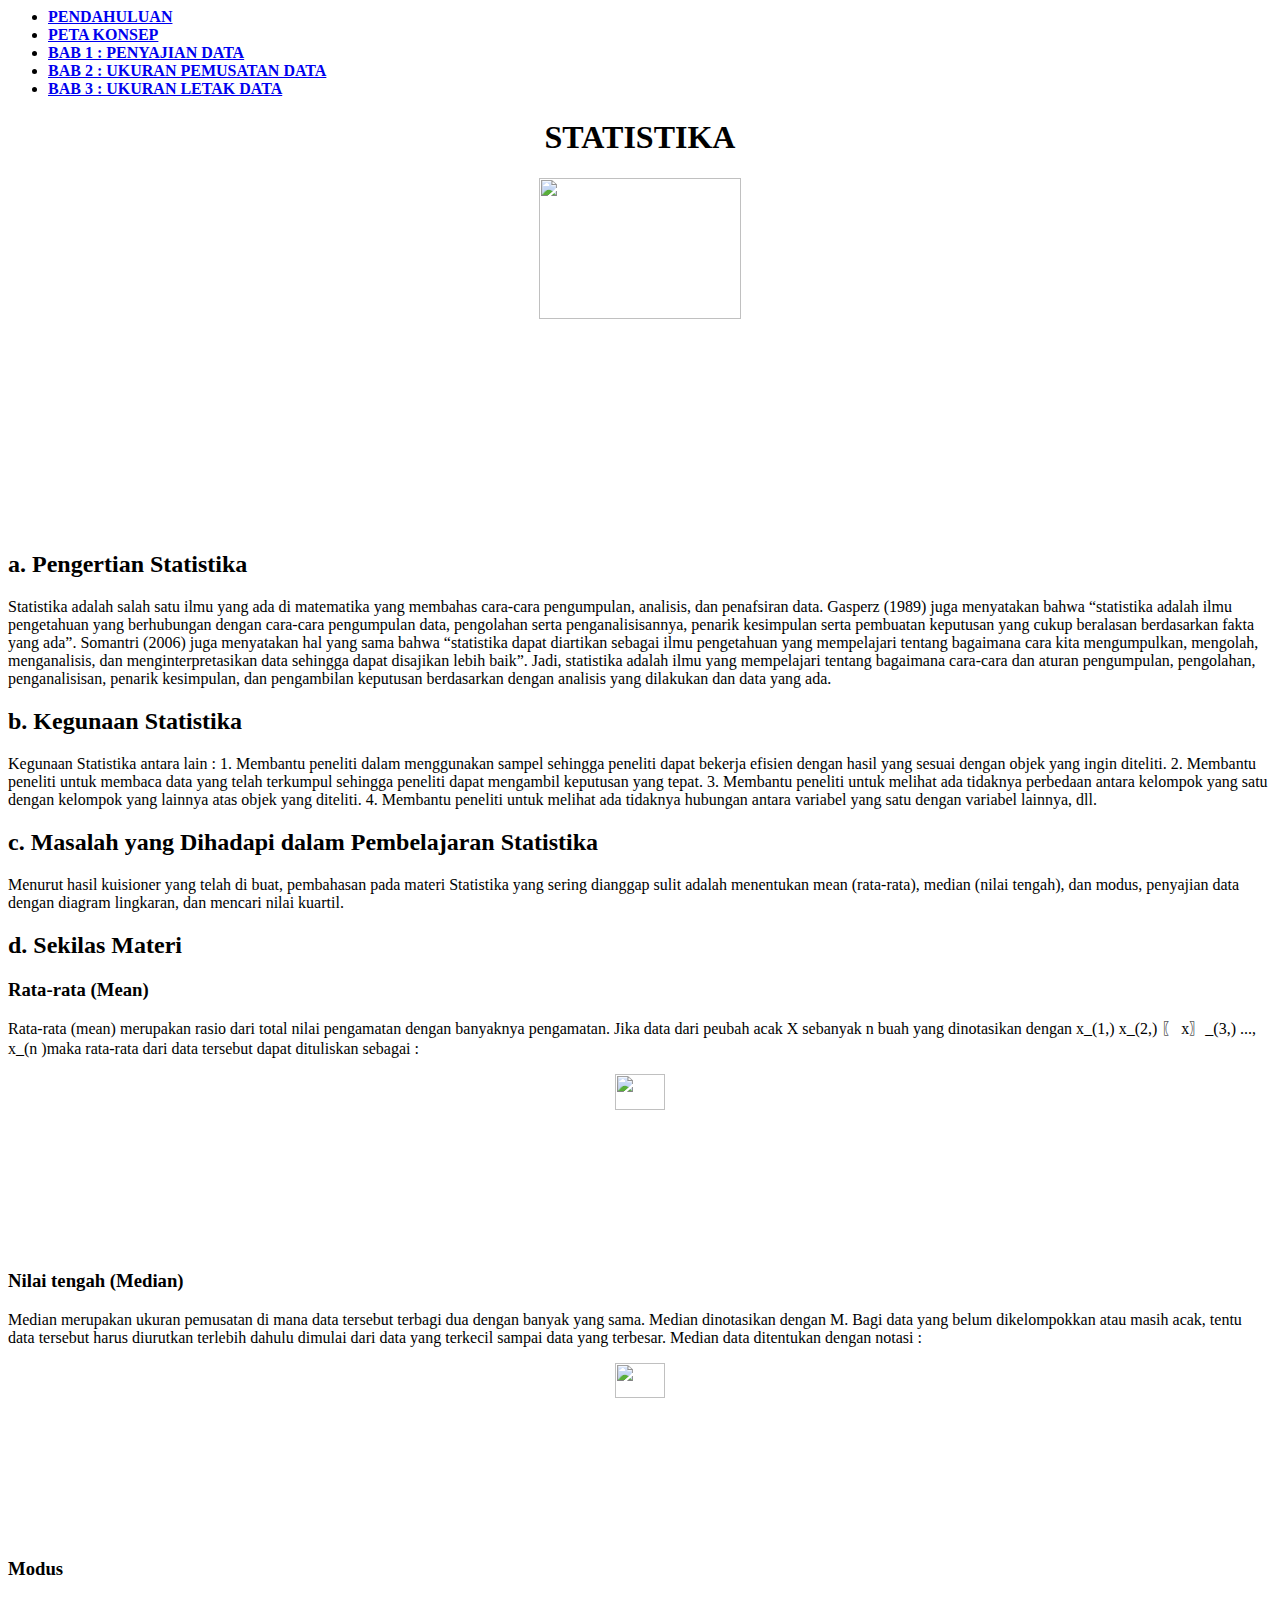
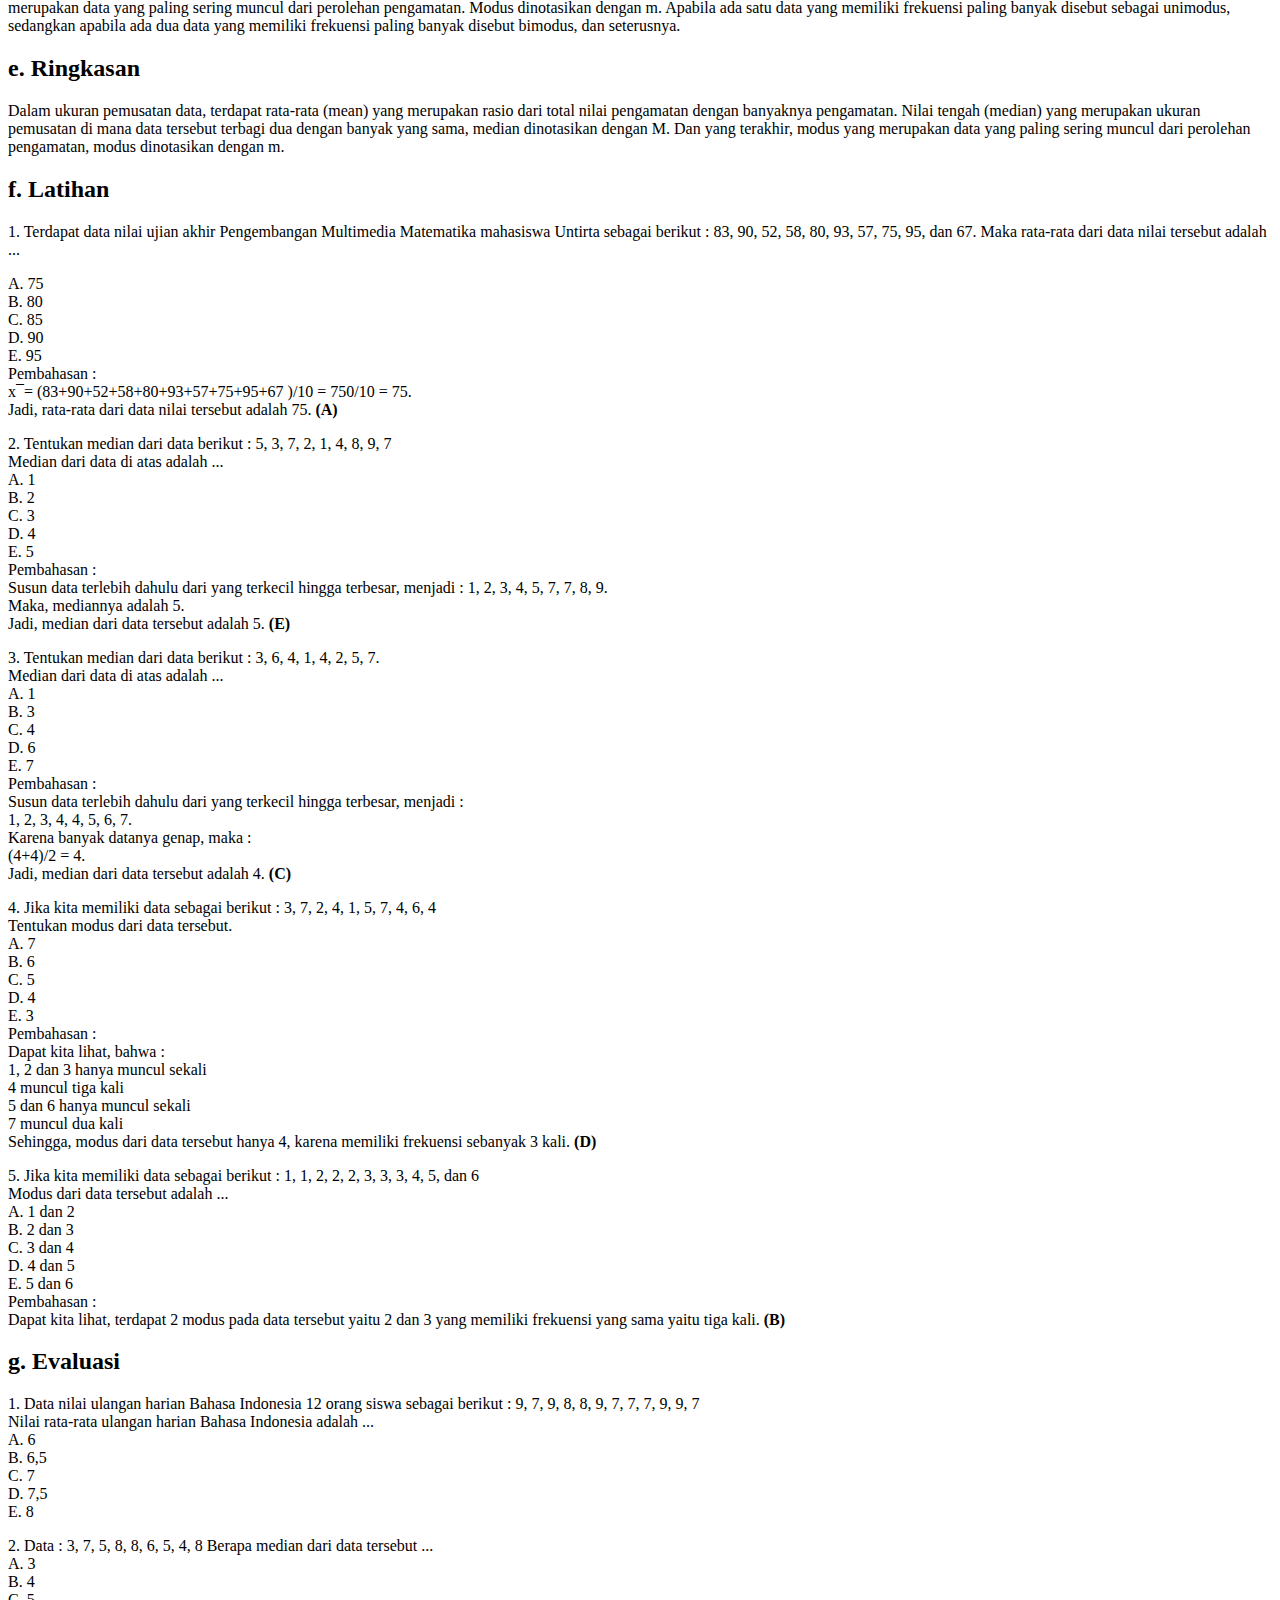
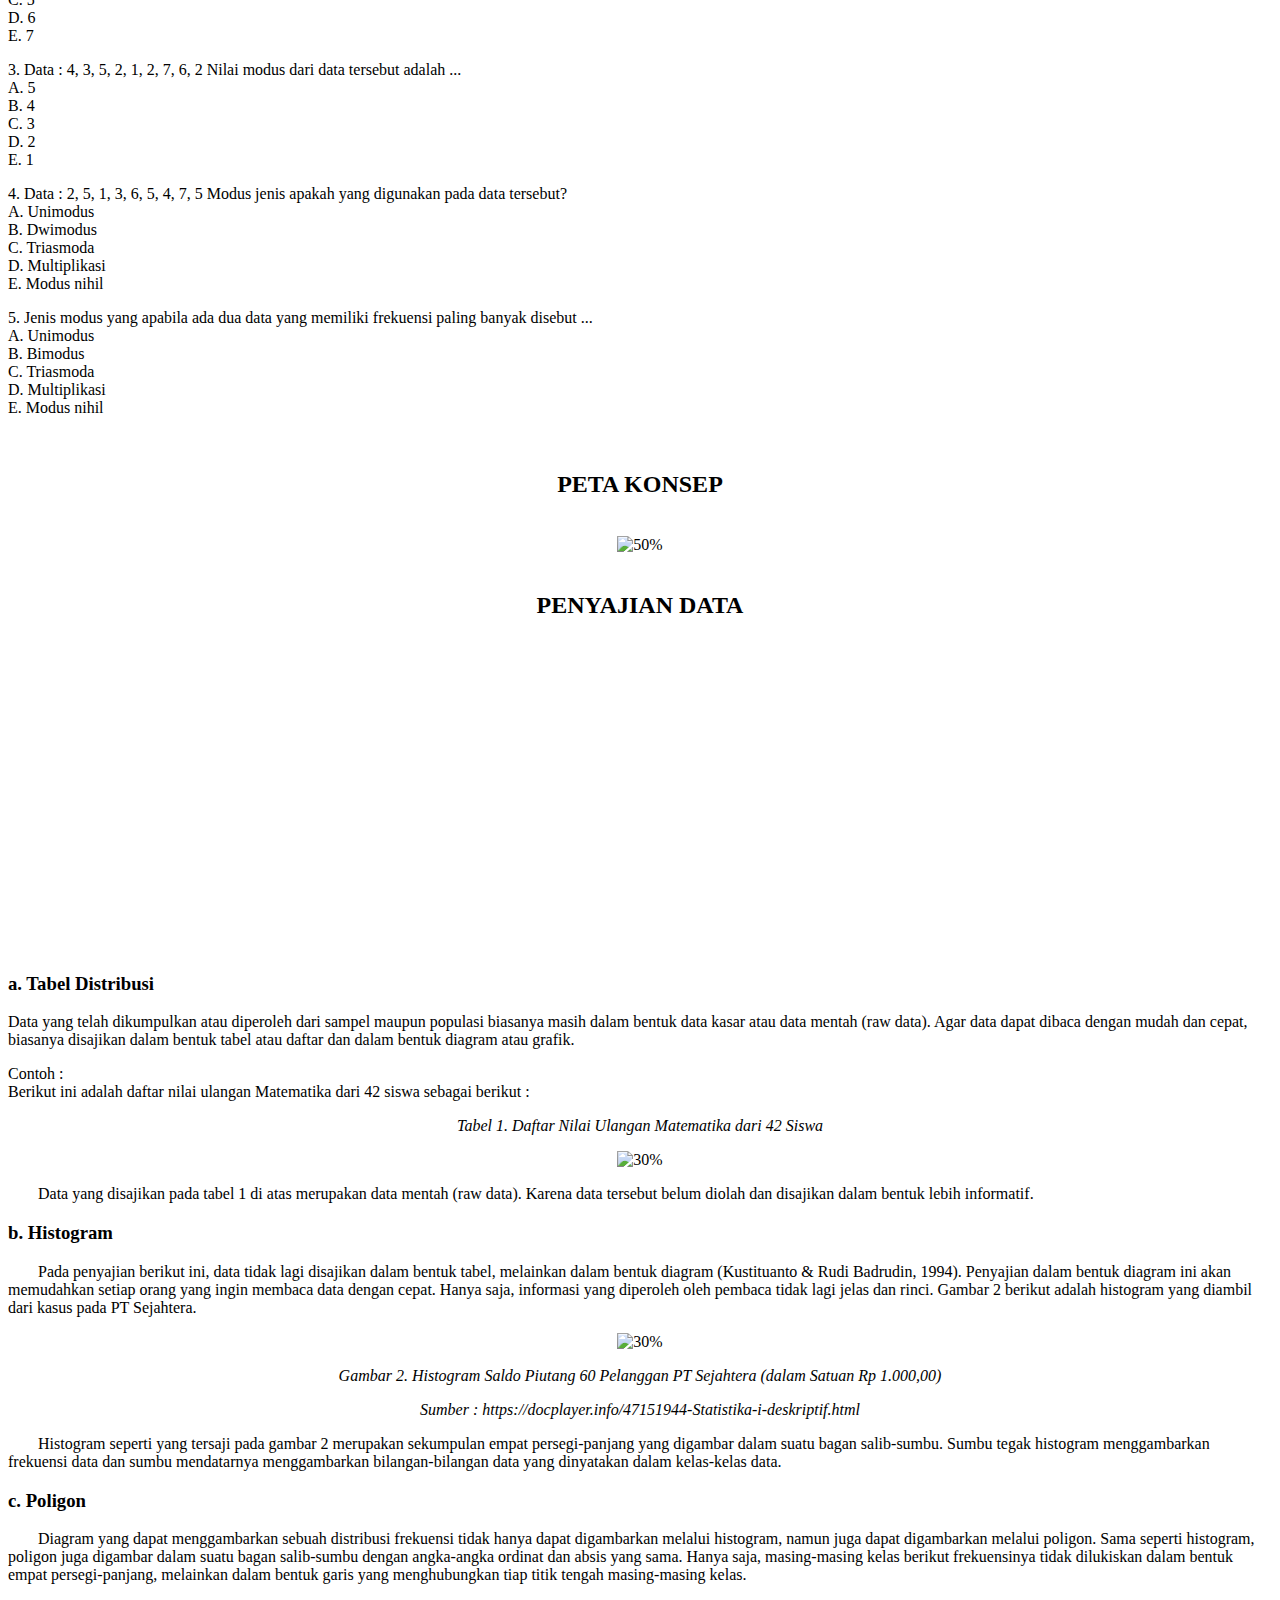
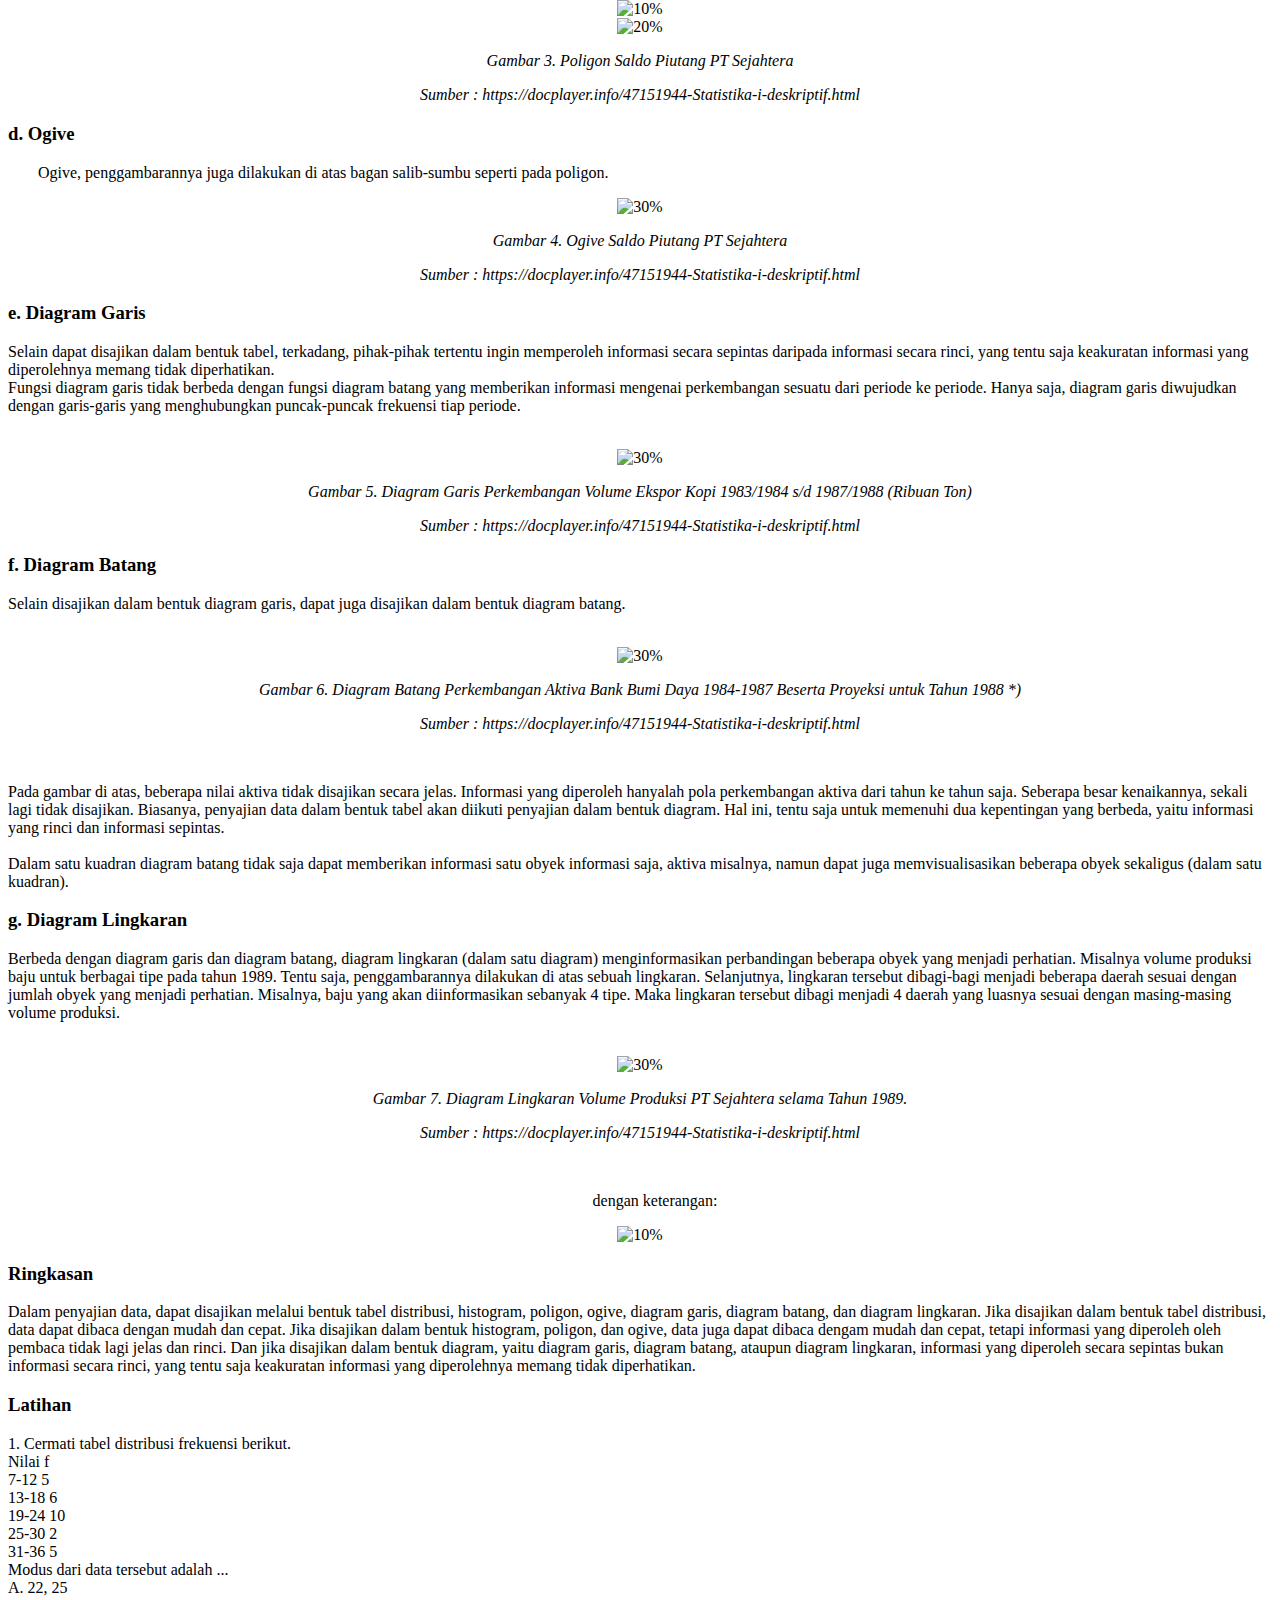
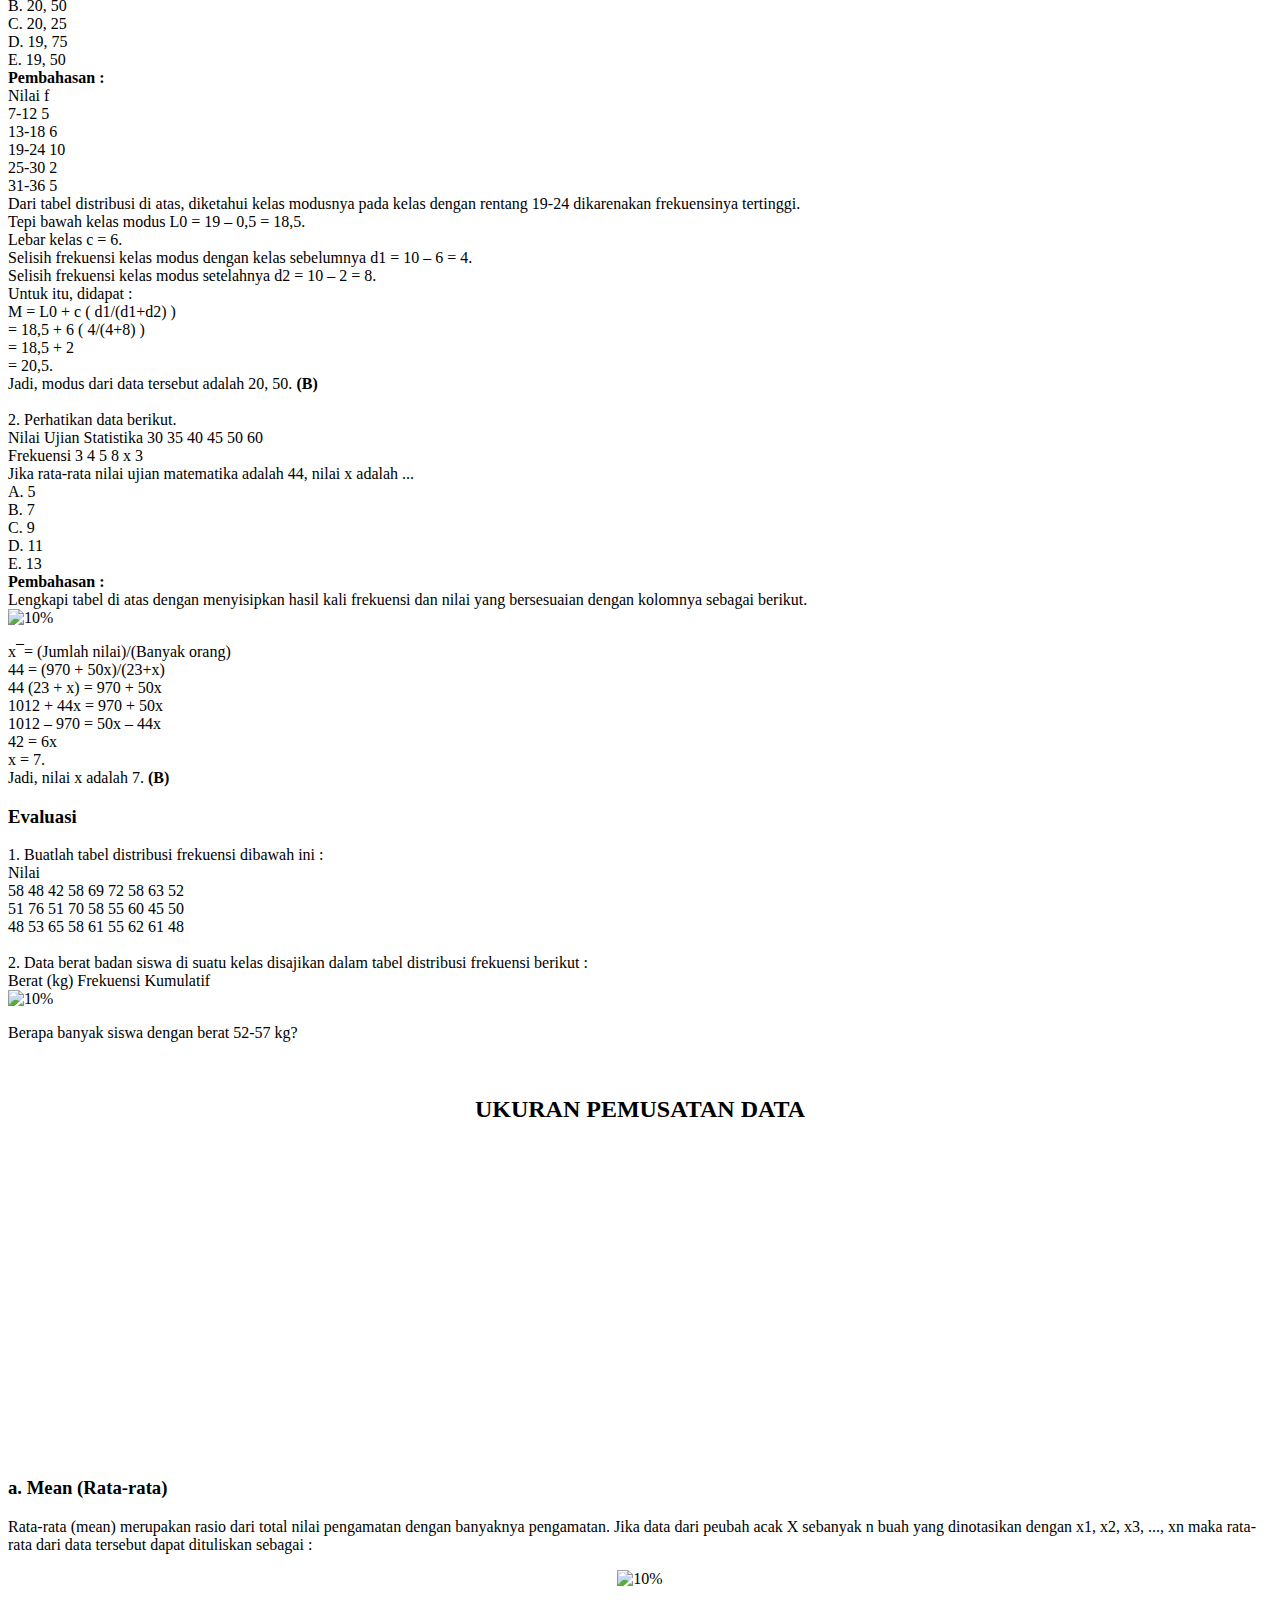
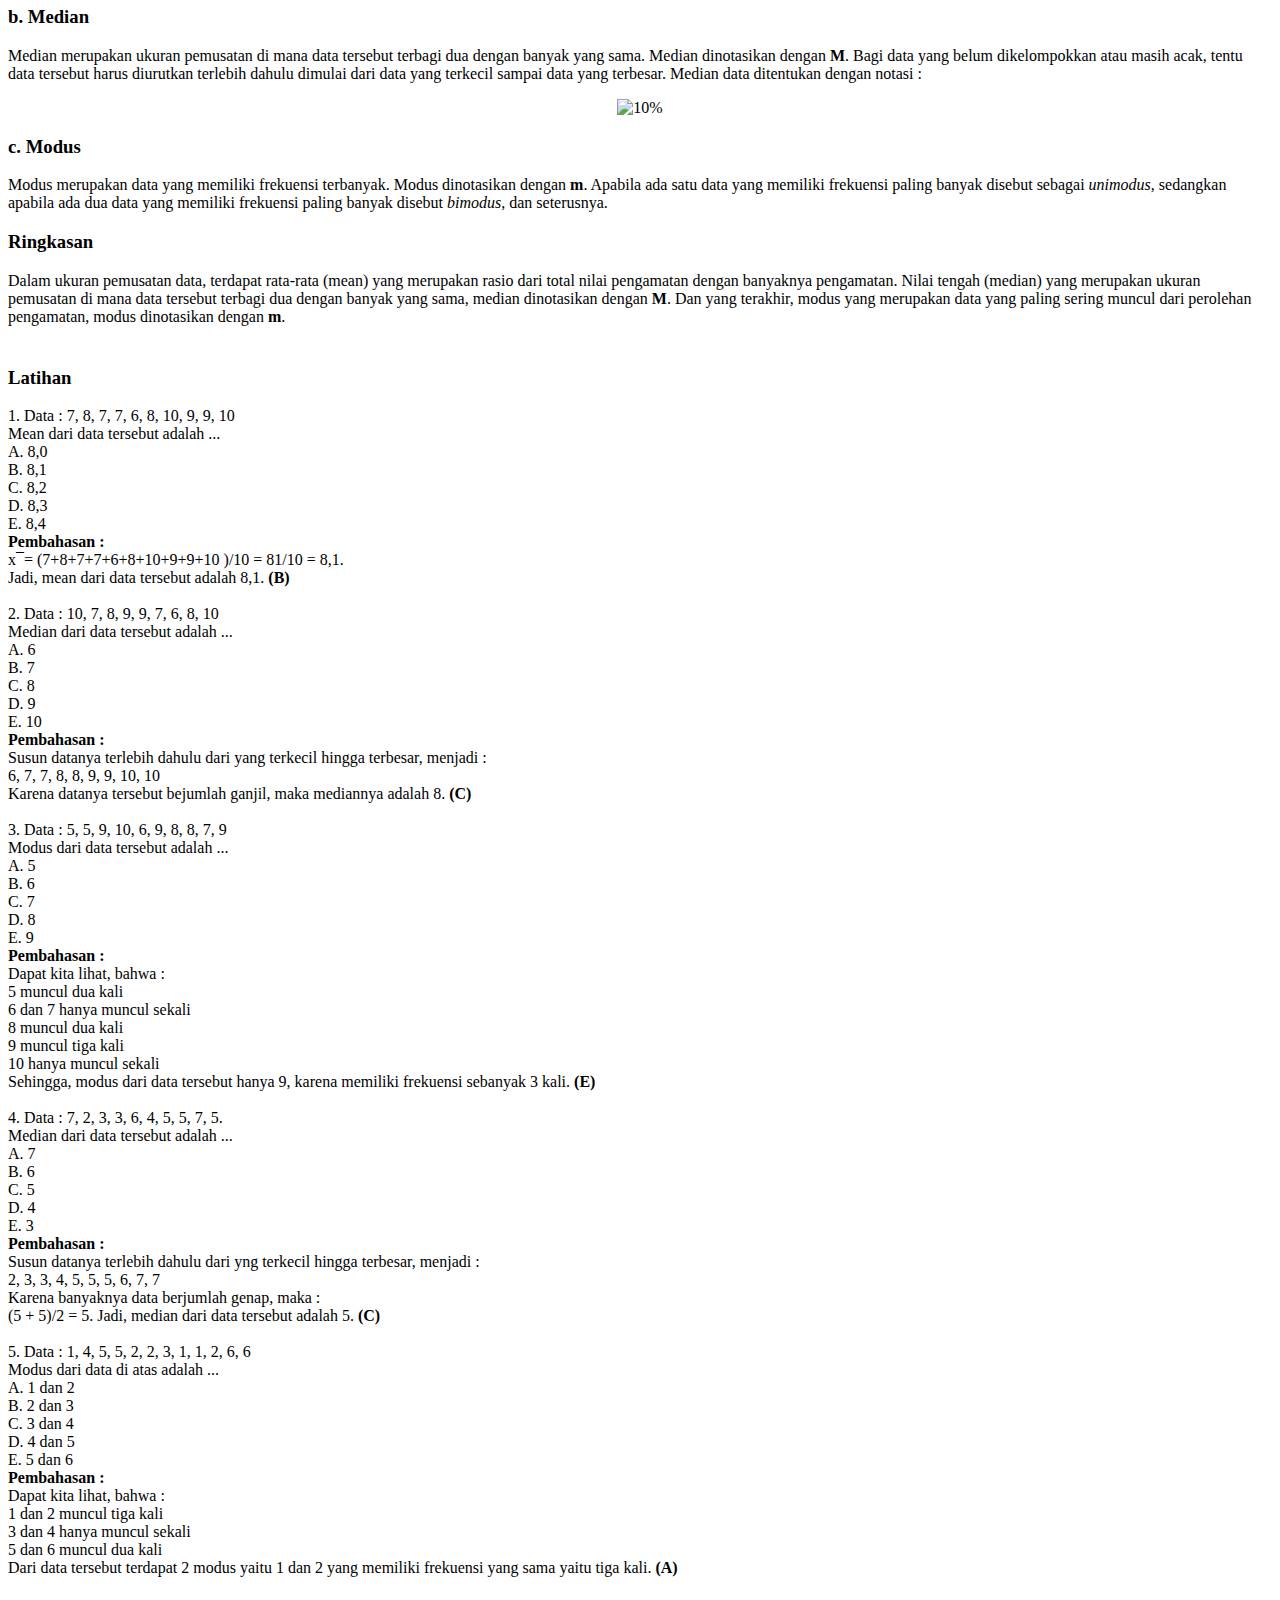
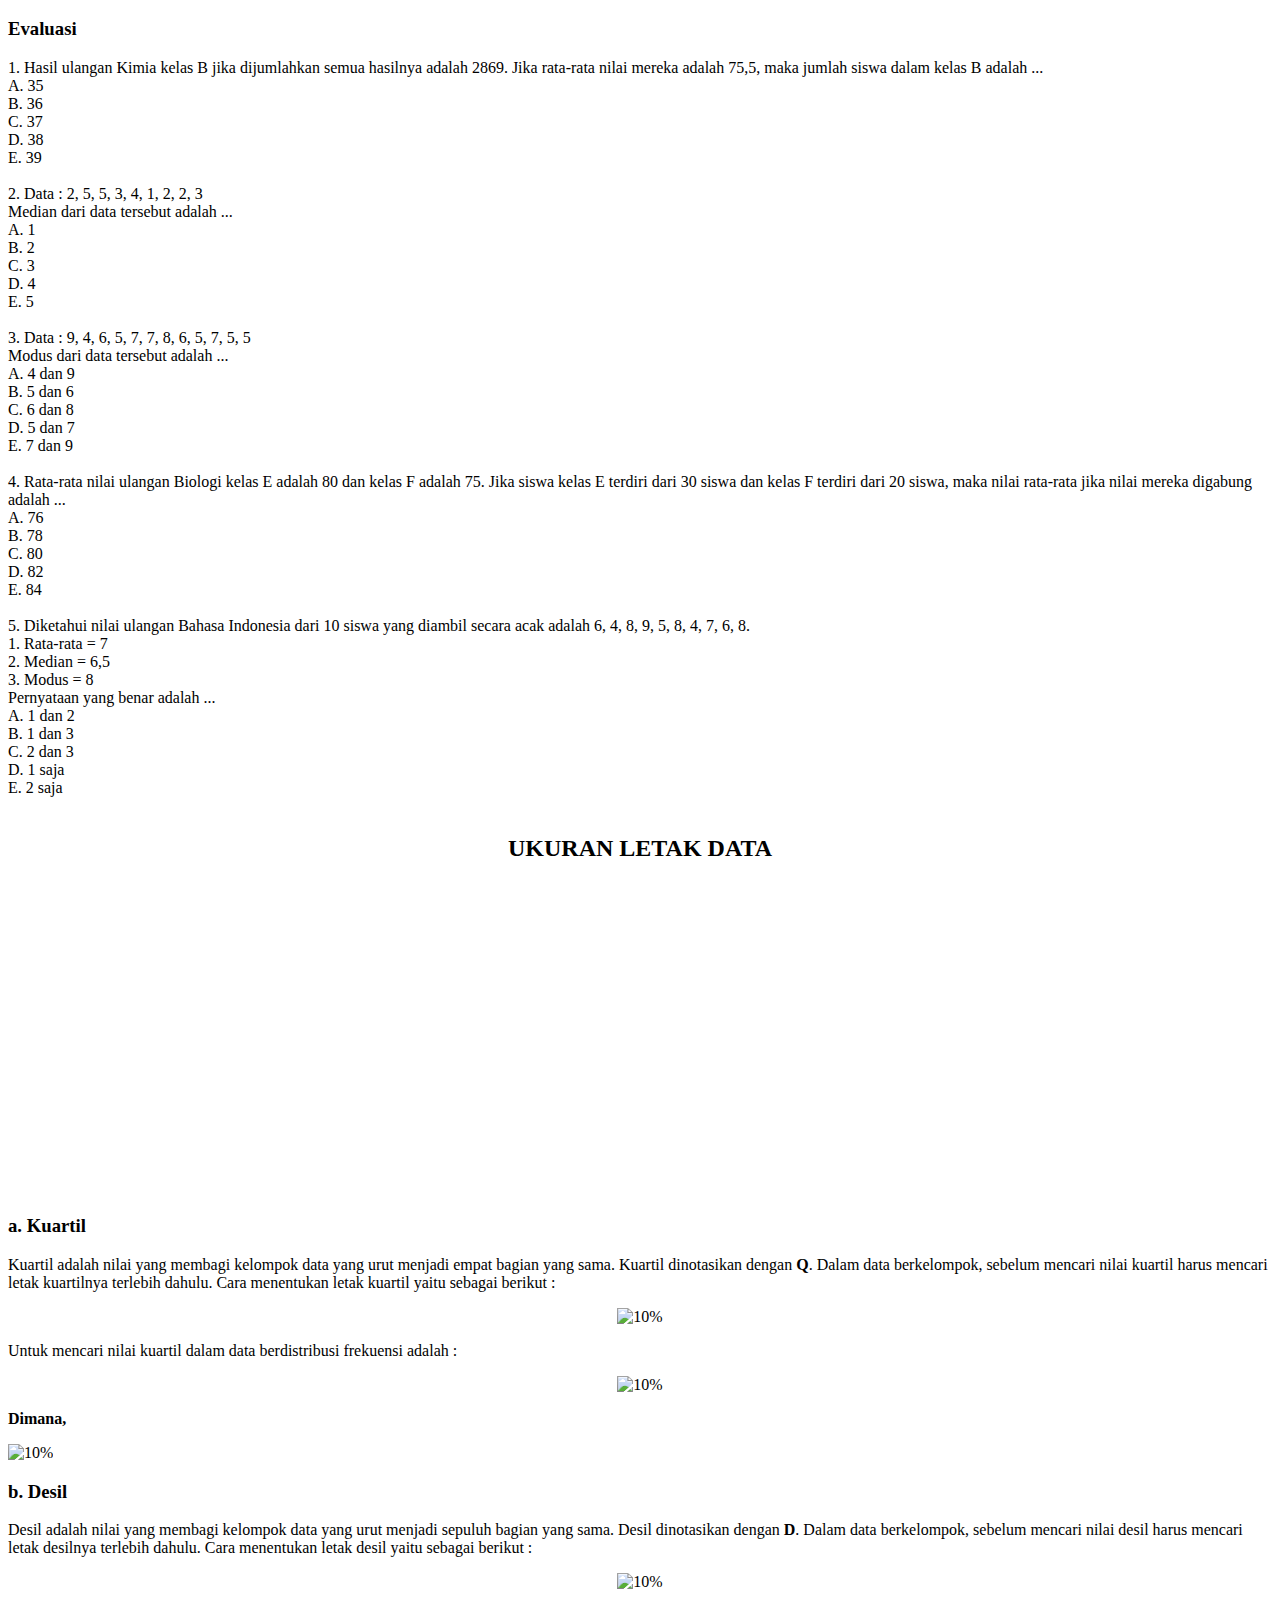
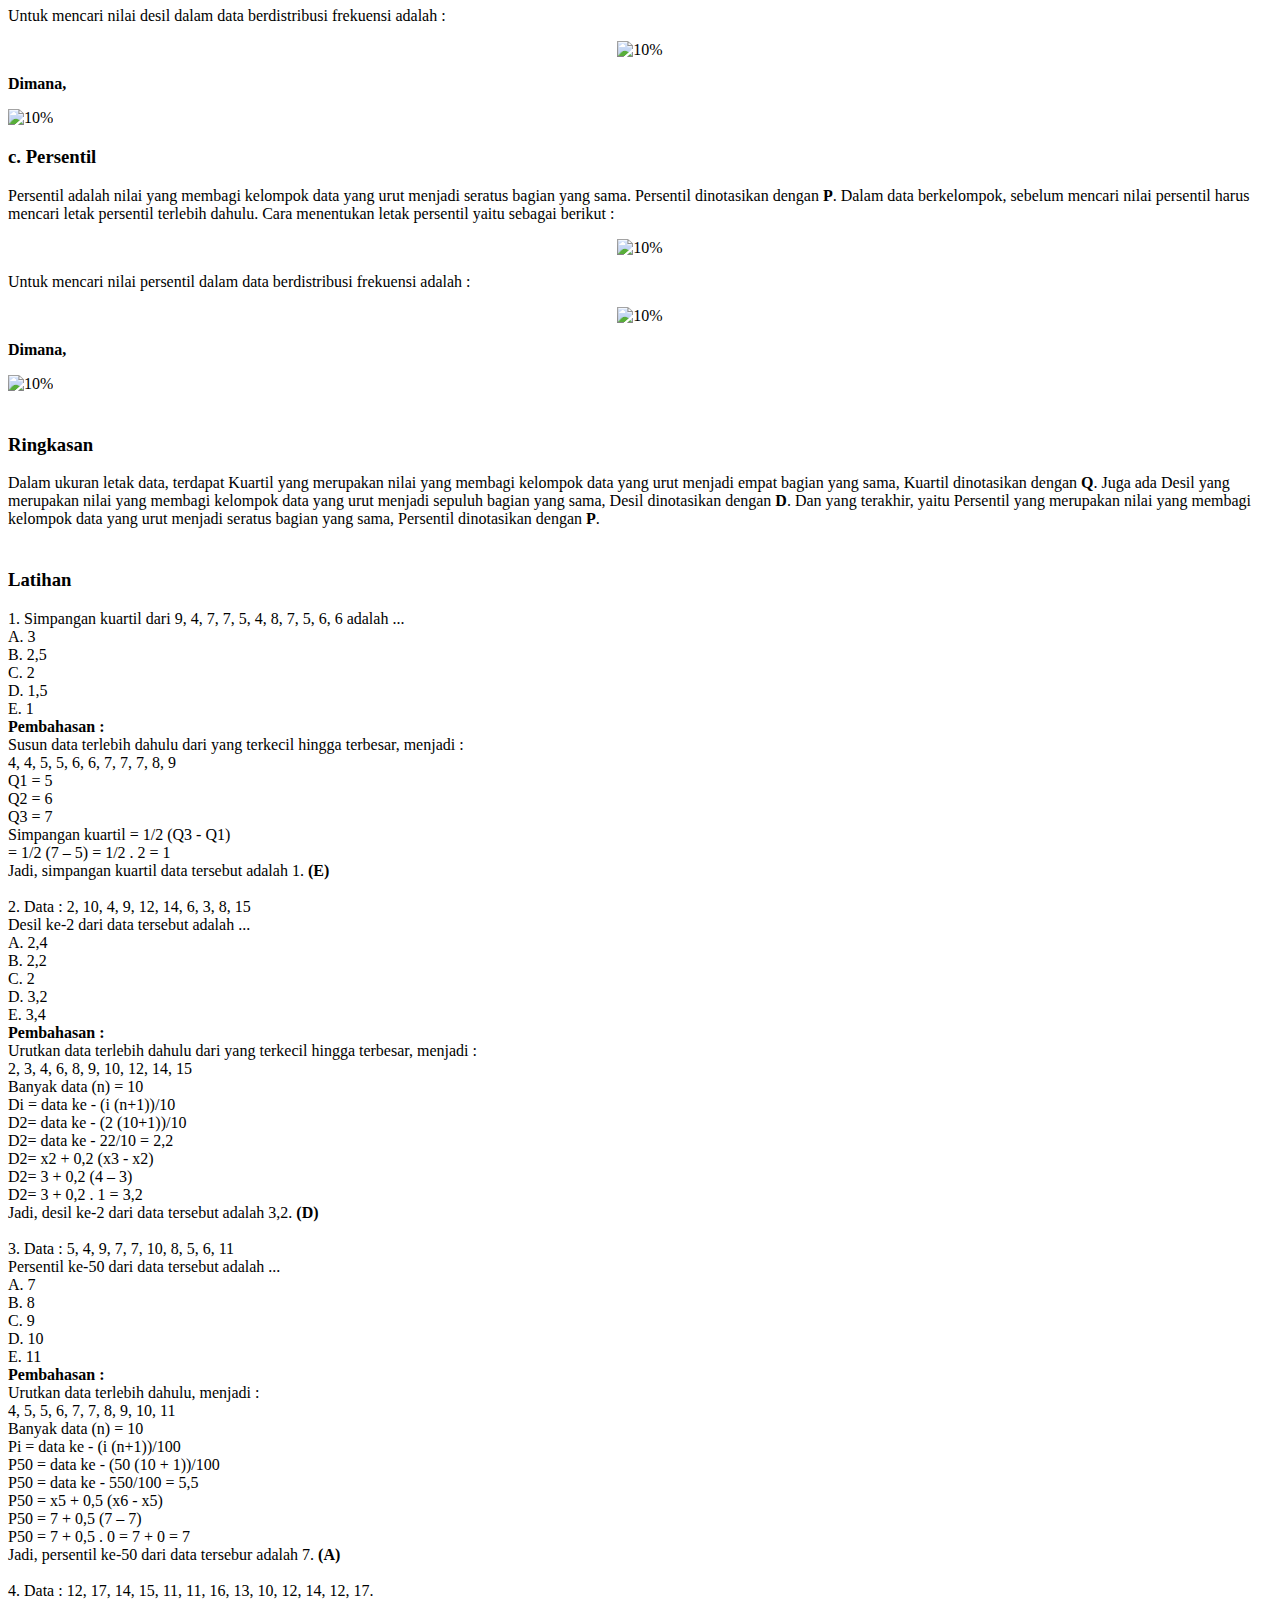
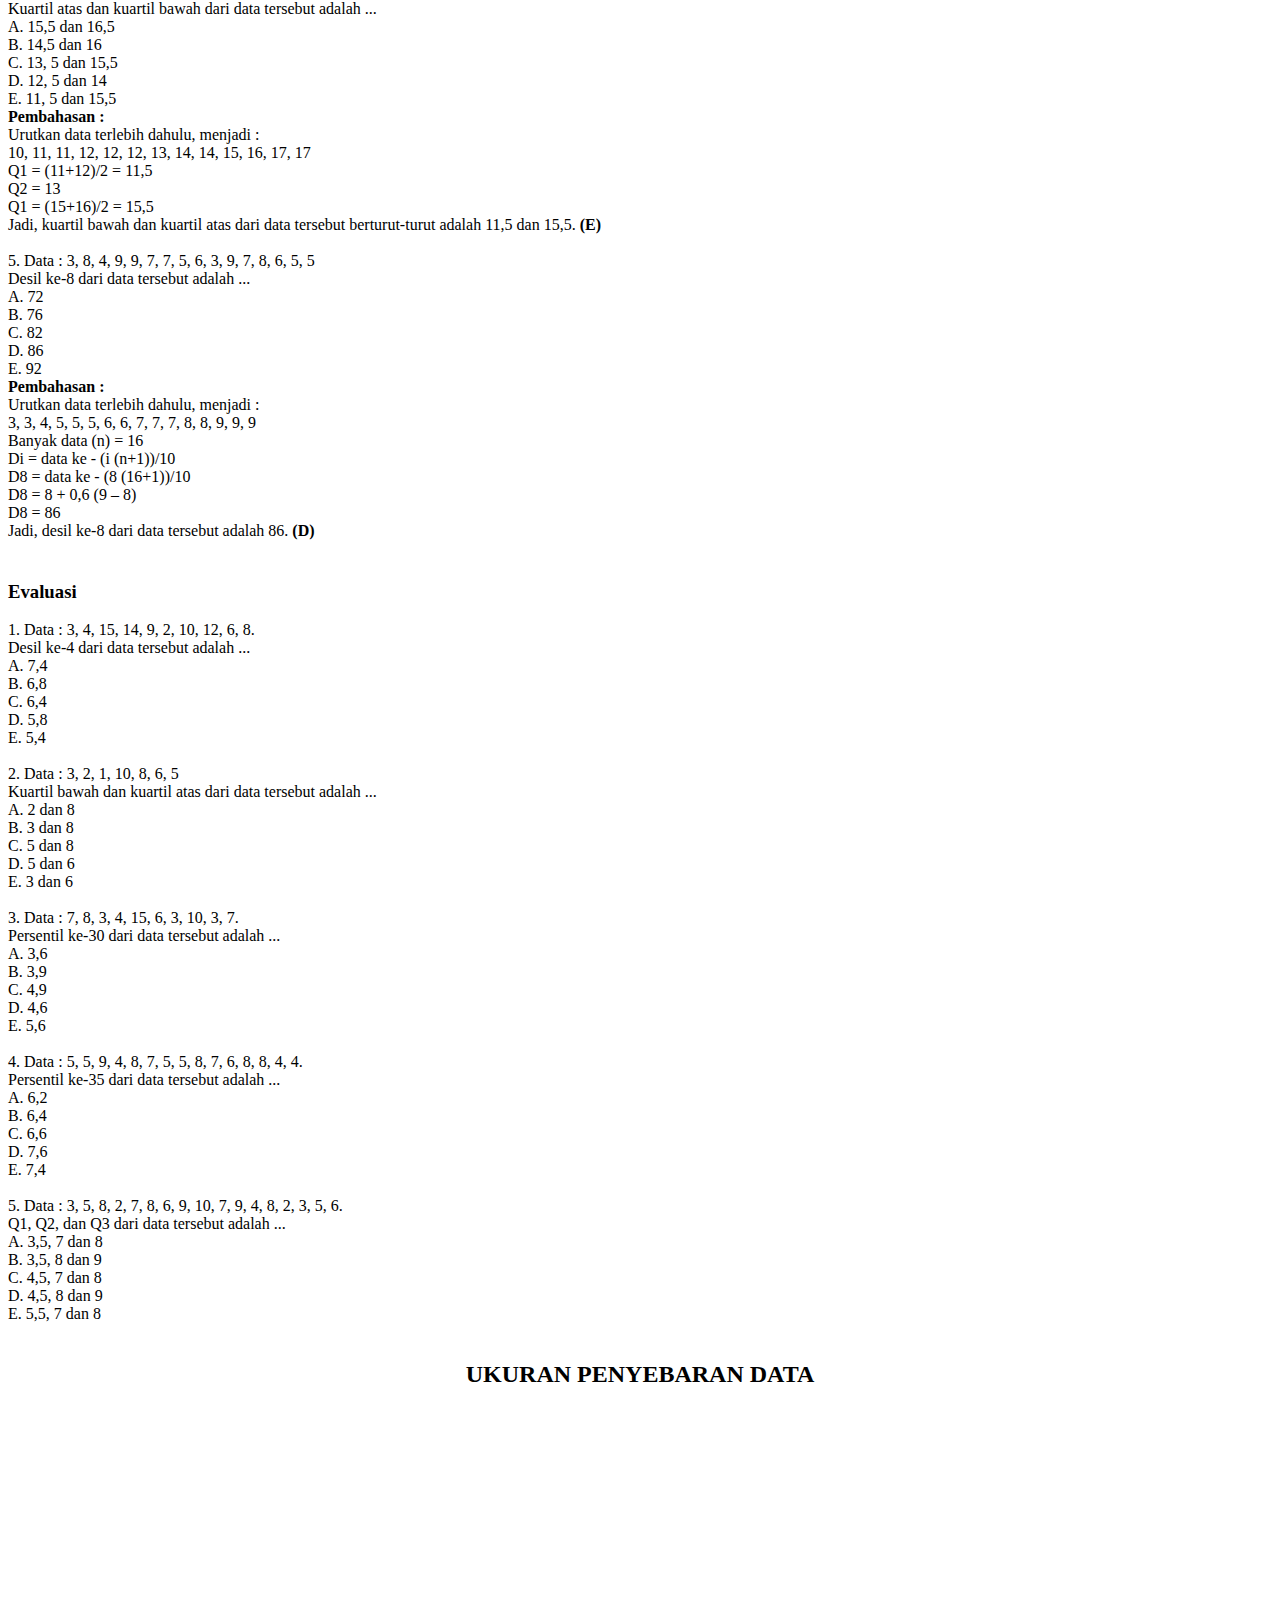
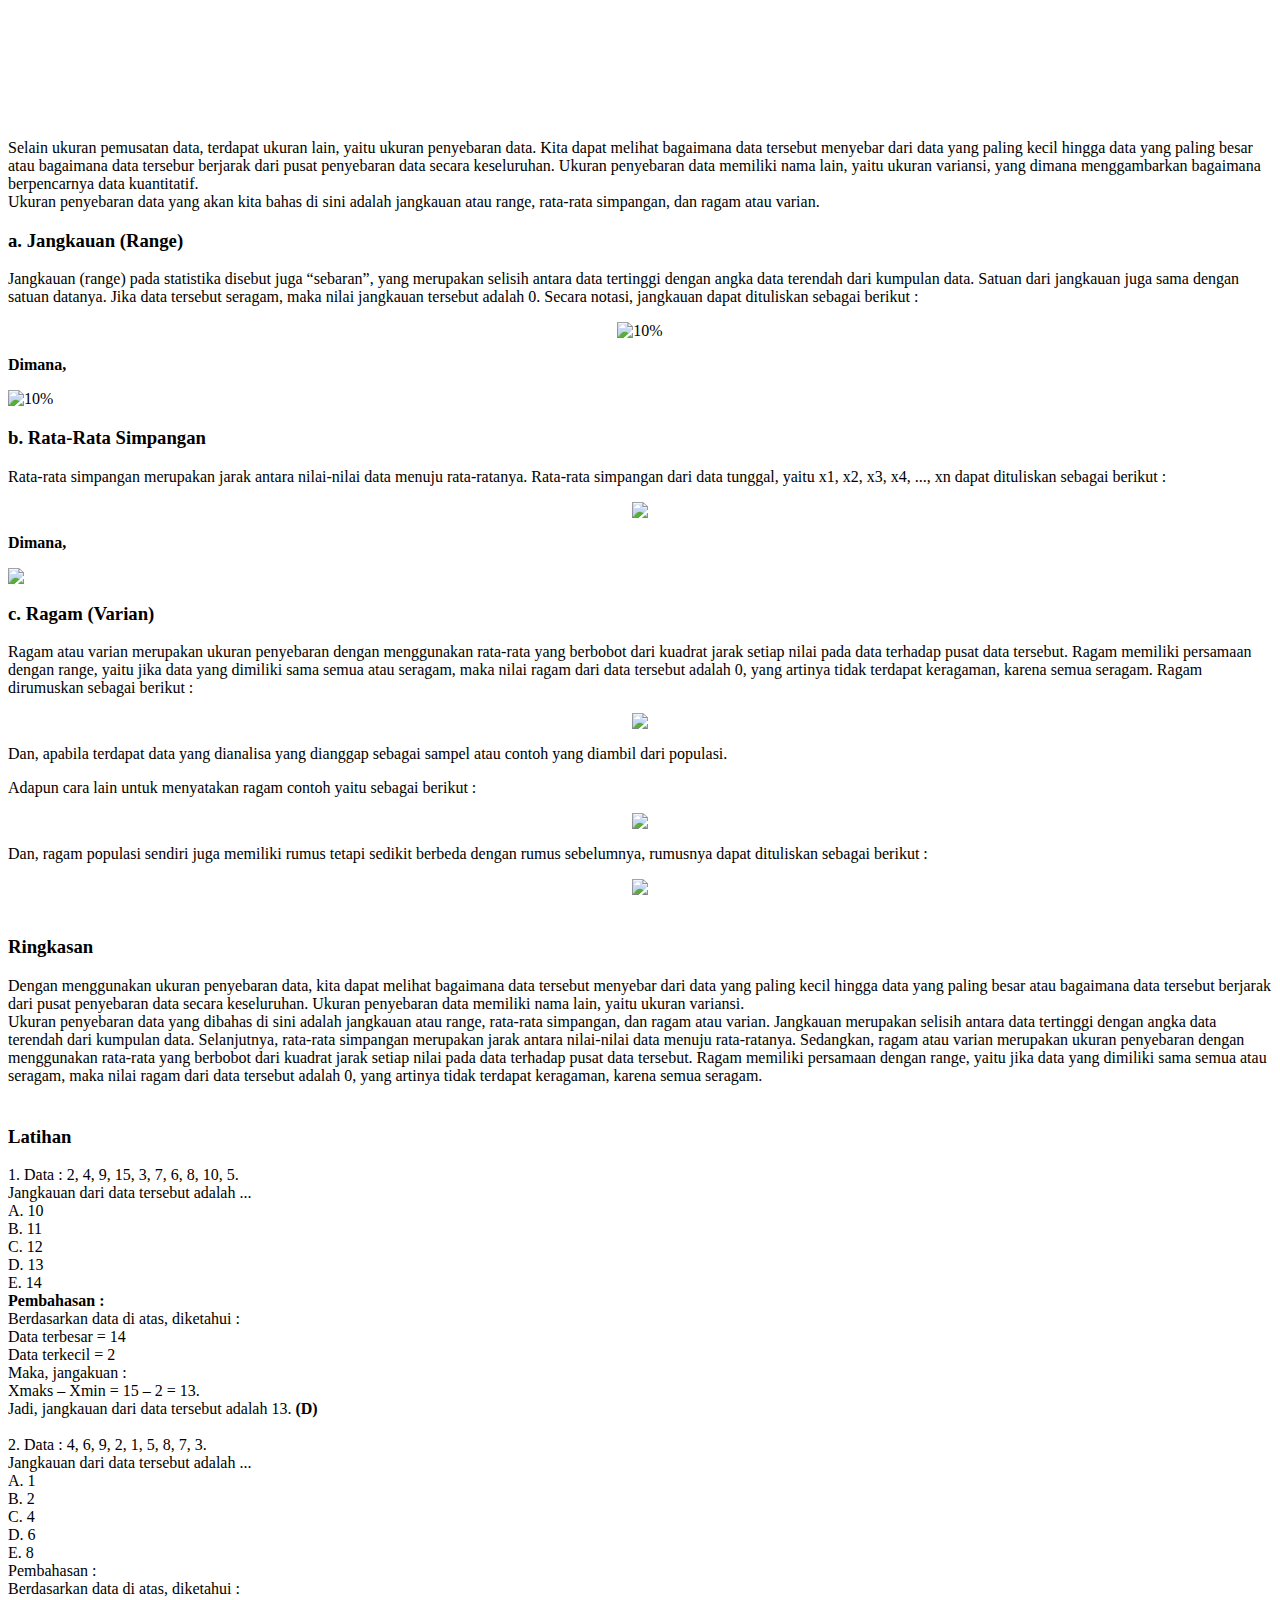
==== statistika.html @ 6134f022 "Add files via upload" ====
<html>
<head>
    <title>STATISTIKA</title>
</head>
<nav>
  <ul>
    <li><a href="file:///C:/Users/Lenovo/Downloads/PMM/PMM/pendahuluan.html"><strong>PENDAHULUAN</strong></a></li>
    <li><a href="file:///C:/Users/Lenovo/Downloads/PMM/PMM/petakonsep.html"><strong>PETA KONSEP</strong></a></li>
    <li><a href="file:///C:/Users/Lenovo/Downloads/PMM/PMM/penyajiandata.html"><strong>BAB 1 : PENYAJIAN DATA</strong></a></li>
    <li><a href="file:///C:/Users/Lenovo/Downloads/PMM/PMM/ukuranpemusatandata.html"><strong>BAB 2 : UKURAN PEMUSATAN DATA</strong></a></li>
    <li><a href="file:///C:/Users/Lenovo/Downloads/PMM/PMM/ukuranletakdata.html"><strong>BAB 3 : UKURAN LETAK DATA</strong></a></li>
  </ul>
</nav>
<body>
    <h1><strong><center>STATISTIKA</strong></h1></center>
    <center><img src="https://vebrianaparmita.files.wordpress.com/2013/09/statistika11.png" alt="" width="40%"></center>
    </img>
    <h2><strong>a. Pengertian Statistika</strong></h2>
        <p>Statistika adalah salah satu ilmu yang ada di matematika yang membahas cara-cara pengumpulan, analisis, dan penafsiran data. 
        Gasperz (1989) juga menyatakan bahwa “statistika adalah ilmu pengetahuan yang berhubungan dengan cara-cara pengumpulan data, pengolahan serta penganalisisannya, penarik kesimpulan serta pembuatan keputusan yang cukup beralasan berdasarkan fakta yang ada”. Somantri (2006) juga menyatakan hal yang sama bahwa “statistika dapat diartikan sebagai ilmu pengetahuan yang mempelajari tentang bagaimana cara kita mengumpulkan, mengolah, menganalisis, dan menginterpretasikan data sehingga dapat disajikan lebih baik”.
        Jadi, statistika adalah ilmu yang mempelajari tentang bagaimana cara-cara dan aturan pengumpulan, pengolahan, penganalisisan, penarik kesimpulan, dan pengambilan keputusan berdasarkan dengan analisis yang dilakukan dan data yang ada.
        </p>
    <h2><strong>b. Kegunaan Statistika</h2></strong>
        <p> Kegunaan Statistika antara lain :
        1.	Membantu peneliti dalam menggunakan sampel sehingga peneliti dapat bekerja efisien dengan hasil yang sesuai dengan objek yang ingin diteliti.
        2.	Membantu peneliti untuk membaca data yang telah terkumpul sehingga peneliti dapat mengambil keputusan yang tepat. 
        3.	Membantu peneliti untuk melihat ada tidaknya perbedaan antara kelompok yang satu dengan kelompok yang lainnya atas objek yang diteliti.
        4.	Membantu peneliti untuk melihat ada tidaknya hubungan antara variabel yang satu dengan variabel lainnya, dll.    
        </p>
    <h2><strong>c. Masalah yang Dihadapi dalam Pembelajaran Statistika</h2></strong>
        Menurut hasil kuisioner yang telah di buat, pembahasan pada materi Statistika yang sering dianggap sulit adalah menentukan mean (rata-rata), median (nilai tengah), dan modus, penyajian data dengan diagram lingkaran, dan mencari nilai kuartil. 
    </p>
    <h2><strong>d. Sekilas Materi</h2></strong>
    <h3><strong>Rata-rata (Mean)</h3></strong>
        <p>Rata-rata (mean) merupakan rasio dari total nilai pengamatan dengan banyaknya pengamatan. Jika data dari peubah acak X sebanyak n buah yang dinotasikan dengan x_(1,) x_(2,) 〖 x〗_(3,)  ..., x_(n )maka rata-rata dari data tersebut dapat dituliskan sebagai :
        </p>
        <center>
        <img src="file:///C:/Users/Lenovo/OneDrive/Pictures/Screenpresso/2022-05-29_15h11_05%20(2).png" alt="" width="20%">
    </img></center>
	<h3><strong>Nilai tengah (Median)</h3></strong>
		<p>Median merupakan ukuran pemusatan di mana data tersebut terbagi dua dengan banyak yang sama. Median dinotasikan dengan M. Bagi data yang belum dikelompokkan atau masih acak, tentu data tersebut harus diurutkan terlebih dahulu dimulai dari data yang terkecil sampai data yang terbesar. Median data ditentukan dengan notasi : </p>
           <center> 
        <img src="file:///C:/Users/Lenovo/OneDrive/Pictures/Screenpresso/2022-05-29_15h11_05%20(3).png" alt="" width="20%">
        </img></center>
	<h3><strong>Modus</h3></strong>
	<p> merupakan data yang paling sering muncul dari perolehan pengamatan. Modus dinotasikan dengan m. Apabila ada satu data yang memiliki frekuensi paling banyak disebut sebagai unimodus, sedangkan apabila ada dua data yang memiliki frekuensi paling banyak disebut bimodus, dan seterusnya.</p>

    <h2><strong>e. Ringkasan</h2></strong>
    <p> Dalam ukuran pemusatan data, terdapat rata-rata (mean) yang merupakan rasio dari total nilai pengamatan dengan banyaknya pengamatan. Nilai tengah (median) yang merupakan ukuran pemusatan di mana data tersebut terbagi dua dengan banyak yang sama, median dinotasikan dengan M. Dan yang terakhir, modus yang merupakan data yang paling sering muncul dari perolehan pengamatan, modus dinotasikan dengan m.</p>

    <h2><strong>f. Latihan</h2></strong>
	<p>1. Terdapat data nilai ujian akhir Pengembangan Multimedia Matematika mahasiswa Untirta sebagai berikut : 
    83, 90, 52, 58, 80, 93, 57, 75, 95, dan 67.
    Maka rata-rata dari data nilai tersebut adalah ...<br/></p>
	A. 75<br/>
	B. 80<br/>
	C. 85<br/>
	D. 90<br/>
	E. 95<br/>
    Pembahasan :<br/>
    x ̅ = (83+90+52+58+80+93+57+75+95+67 )/10 = 750/10 = 75.<br/>
    Jadi, rata-rata dari data nilai tersebut adalah 75. <strong>(A)</strong><br/>
    </p>

	<p>2. Tentukan median dari data berikut :
    5, 3, 7, 2, 1, 4, 8, 9, 7<br/>
    Median dari data di atas adalah ...<br/>
	A. 1<br/>
	B. 2<br/>
	C. 3<br/>
	D. 4<br/>
	E. 5<br/>
    Pembahasan : <br/>
    Susun data terlebih dahulu dari yang terkecil hingga terbesar, menjadi : 1, 2, 3, 4, 5, 7, 7, 8, 9. <br/>
    Maka, mediannya adalah 5.<br/>
    Jadi, median dari data tersebut adalah 5.<strong> (E)</strong><br/></p>

	<p>3. Tentukan median dari data berikut : 
    3, 6, 4, 1, 4, 2, 5, 7.<br/>
    Median dari data di atas adalah ...<br/>
	A. 1<br/>
	B. 3<br/>
	C. 4<br/>
	D. 6<br/>
	E. 7<br/>
    Pembahasan :<br/> 
    Susun data terlebih dahulu dari yang terkecil hingga terbesar, menjadi : <br/>
    1, 2, 3, 4, 4, 5, 6, 7.<br/>
    Karena banyak datanya genap, maka :<br/>
    (4+4)/2 = 4.<br/>
    Jadi, median dari data tersebut adalah 4. <strong>(C)</strong><br/></p>

    <p>4. Jika kita memiliki data sebagai berikut : 
    3, 7, 2, 4, 1, 5, 7, 4, 6, 4<br/>
    Tentukan modus dari data tersebut.<br/>
	A. 7<br/>
	B. 6<br/>
	C. 5<br/>
	D. 4<br/>
	E. 3<br/>
    Pembahasan :<br/> 
    Dapat kita lihat, bahwa :<br/>
    1, 2 dan 3 hanya muncul sekali<br/> 
    4 muncul tiga kali<br/>
    5 dan 6 hanya muncul sekali<br/> 
    7 muncul dua kali<br/> 
    Sehingga, modus dari data tersebut hanya 4, karena memiliki frekuensi sebanyak 3 kali. <strong>(D)</strong><br/></p>

	<p>5. Jika kita memiliki data sebagai berikut : 
    1, 1, 2, 2, 2, 3, 3, 3, 4, 5, dan 6 <br/>
    Modus dari data tersebut adalah ...<br/>
	A. 1 dan 2<br/>
	B. 2 dan 3<br/>
	C. 3 dan 4<br/>
	D. 4 dan 5<br/>
	E. 5 dan 6<br/>
    Pembahasan :<br/>
    Dapat kita lihat, terdapat 2 modus pada data tersebut yaitu 2 dan 3 yang memiliki frekuensi yang sama yaitu tiga kali. <strong>(B)</strong></p>

    <h2><strong>g. Evaluasi</strong></h2>
	<p>1. Data nilai ulangan harian Bahasa Indonesia 12 orang siswa sebagai berikut : 
    9, 7, 9, 8, 8, 9, 7, 7, 7, 9, 9, 7<br/>
    Nilai rata-rata ulangan harian Bahasa Indonesia adalah ...<br/>
	A. 6<br/>
	B. 6,5<br/>
	C. 7<br/>
	D. 7,5<br/>
	E. 8<br/></p>

	<p>2. Data : 3, 7, 5, 8, 8, 6, 5, 4, 8
    Berapa median dari data tersebut ...<br/>
	A. 3<br/>
	B. 4<br/>
	C. 5<br/>
	D. 6<br/>
	E. 7<br/></p>

	<p>3. Data : 4, 3, 5, 2, 1, 2, 7, 6, 2
    Nilai modus dari data tersebut adalah ...<br/>
	A. 5<br/>
	B. 4<br/>
	C. 3<br/>
	D. 2<br/>
	E. 1<br/></p>

	<p>4. Data : 2, 5, 1, 3, 6, 5, 4, 7, 5
    Modus jenis apakah yang digunakan pada data tersebut?<br/>
	A. Unimodus<br/>
	B. Dwimodus<br/>
	C. Triasmoda<br/>
	D. Multiplikasi<br/>
	E. Modus nihil<br/></p>

	<p>5. Jenis modus yang apabila ada dua data yang memiliki frekuensi paling banyak disebut ...<br/>
	A. Unimodus<br/>
	B. Bimodus<br/>
	C. Triasmoda<br/>
	D. Multiplikasi<br/>
	E. Modus nihil<br/></p><br/>

    <h2><strong><center>PETA KONSEP</strong></h2></center>
    <center>
    <br><img src="file:///C:/Users/Lenovo/OneDrive/Pictures/Screenpresso/2022-05-29_16h28_18%20(2).png" alt="50%"</center>
    <br/>

    <br><h2><strong><center> PENYAJIAN DATA </h2></strong></center>
    <center><iframe width="560" height="315" src="https://www.youtube.com/embed/NjJaIwHJm5U" title="YouTube video player" frameborder="0" allow="accelerometer; autoplay; clipboard-write; encrypted-media; gyroscope; picture-in-picture" allowfullscreen></iframe></center>
    <h3><strong>a. Tabel Distribusi</h3></strong>
    <p> Data yang telah dikumpulkan atau diperoleh dari sampel maupun populasi biasanya masih dalam bentuk data kasar atau data mentah (raw data). Agar data dapat dibaca dengan mudah dan cepat, biasanya disajikan dalam bentuk tabel atau daftar dan dalam bentuk diagram atau grafik.<br/></p>
    
    Contoh : <br/>
    Berikut ini adalah daftar nilai ulangan Matematika dari 42 siswa sebagai berikut :<br/>

    <p><i><center>Tabel 1. Daftar Nilai Ulangan Matematika dari 42 Siswa</p></i></center>
    <center>
   <img src="file:///C:/Users/Lenovo/OneDrive/Pictures/Screenpresso/2022-05-29_17h06_45%20(2).png" alt="30%"</img></center>

    <p style="text-indent:30px;"> Data yang disajikan pada tabel 1 di atas merupakan data mentah (raw data). Karena data tersebut belum diolah dan disajikan dalam bentuk lebih informatif.
   <h3><strong> b. Histogram</h3></strong>
    <p style="text-indent:30px;">Pada penyajian berikut ini, data tidak lagi disajikan dalam bentuk tabel, melainkan dalam bentuk diagram (Kustituanto & Rudi Badrudin, 1994). Penyajian dalam bentuk diagram ini akan memudahkan setiap orang yang ingin membaca data dengan cepat. Hanya saja, informasi yang diperoleh oleh pembaca tidak lagi jelas dan rinci. Gambar 2 berikut adalah  histogram yang diambil dari kasus pada PT Sejahtera.

    <center>
    <img src="file:///C:/Users/Lenovo/OneDrive/Pictures/Screenpresso/2022-05-29_17h29_10%20(2).png" alt="30%" </img></center>
    <p><i><center>Gambar 2. Histogram Saldo Piutang 60 Pelanggan PT Sejahtera (dalam Satuan Rp 1.000,00)</p></center></i>
    <p><i><center>Sumber : https://docplayer.info/47151944-Statistika-i-deskriptif.html</p></center></i>

    <p style="text-indent: 30px;">Histogram seperti yang tersaji pada gambar 2 merupakan sekumpulan empat persegi-panjang yang digambar dalam suatu bagan salib-sumbu. Sumbu tegak histogram menggambarkan frekuensi data dan sumbu mendatarnya menggambarkan bilangan-bilangan data yang dinyatakan dalam kelas-kelas data.

    <h3><strong>c. Poligon </h3></strong>
    <p style="text-indent: 30px;">Diagram yang dapat menggambarkan sebuah distribusi frekuensi tidak hanya dapat digambarkan melalui histogram, namun juga dapat digambarkan melalui poligon. Sama seperti histogram, poligon juga digambar dalam suatu bagan salib-sumbu dengan angka-angka ordinat dan absis yang sama. Hanya saja, masing-masing kelas berikut frekuensinya tidak dilukiskan dalam bentuk empat persegi-panjang, melainkan dalam bentuk garis yang menghubungkan tiap titik tengah masing-masing kelas. 
    
    <center>
    <img src="file:///C:/Users/Lenovo/Downloads/photo1653824114.jpeg" alt="10%" </img>
    </center>
    <center>
    <img src="file:///C:/Users/Lenovo/OneDrive/Pictures/Screenpresso/poligon%20(2).png" alt="20%" </img></center>
    <p><i><center> Gambar 3. Poligon Saldo Piutang PT Sejahtera</p></center></i>
    <p><i><center>Sumber : https://docplayer.info/47151944-Statistika-i-deskriptif.html</p></center></i>


    <h3><strong>d. Ogive</h3></strong>
    <p style="text-indent: 30px;"> Ogive, penggambarannya juga dilakukan di atas bagan salib-sumbu seperti pada poligon.
    
    <center>
    <img src="file:///C:/Users/Lenovo/OneDrive/Pictures/Screenpresso/ogivr%20(2).png" alt="30%"</center></img>
    <p><i><center>Gambar 4. Ogive Saldo Piutang PT Sejahtera</p></center></i>
    <p><i><center>Sumber : https://docplayer.info/47151944-Statistika-i-deskriptif.html</p></center></i>

    <h3><strong><p align="left">e. Diagram Garis</strong></h3>
    <p style="text-indent: 30px;"> <p align="left">Selain dapat disajikan dalam bentuk tabel, terkadang, pihak-pihak tertentu ingin memperoleh informasi secara sepintas daripada informasi secara rinci, yang tentu saja keakuratan informasi yang diperolehnya memang tidak diperhatikan.
    <br>Fungsi diagram garis tidak berbeda dengan fungsi diagram batang yang memberikan informasi mengenai perkembangan sesuatu dari periode ke periode. Hanya saja, diagram garis diwujudkan dengan garis-garis yang menghubungkan puncak-puncak frekuensi tiap periode.<br/>
    
    <center>
        <br><img src="file:///C:/Users/Lenovo/OneDrive/Pictures/Screenpresso/2022-06-16_11h30_07%20(2).png" alt="30%"</center>
        <br/>
        <p><i><center>Gambar 5. Diagram Garis Perkembangan Volume Ekspor Kopi 1983/1984 s/d 1987/1988 (Ribuan Ton)</p></center></i>
        <p><i><center>Sumber : https://docplayer.info/47151944-Statistika-i-deskriptif.html</p></center></i>

 
        <h3><strong> <p align="left">f. Diagram Batang</strong></h3>
            <p style="text-indent: 30px;"> <p align="left">Selain disajikan dalam bentuk diagram garis, dapat juga disajikan dalam bentuk diagram batang.
    <center>
        <br><img src="file:///C:/Users/Lenovo/OneDrive/Pictures/Screenpresso/2022-06-16_16h16_06%20(2).png" alt="30%"</center>
        <br/>
        <p><i><center>Gambar 6. Diagram Batang Perkembangan Aktiva Bank Bumi Daya 1984-1987 Beserta Proyeksi untuk Tahun 1988 *)</p></center></i>
        <p><i><center>Sumber : https://docplayer.info/47151944-Statistika-i-deskriptif.html</p></center></i>

        <br>
        <p style="text-indent: 30px;"> <p align="left">Pada gambar di atas, beberapa nilai aktiva tidak disajikan secara jelas. Informasi yang diperoleh hanyalah pola perkembangan aktiva dari tahun ke tahun saja. Seberapa besar kenaikannya, sekali lagi tidak disajikan. Biasanya, penyajian data dalam bentuk tabel akan diikuti penyajian dalam bentuk diagram. Hal ini, tentu saja untuk memenuhi dua kepentingan yang berbeda, yaitu informasi yang rinci dan informasi sepintas.<br/>
        <br>Dalam satu kuadran diagram batang tidak saja dapat memberikan informasi satu obyek informasi saja, aktiva misalnya, namun dapat juga memvisualisasikan beberapa obyek sekaligus (dalam satu kuadran).<br/>

        <h3><strong> <p align="left">g. Diagram Lingkaran</strong></h3>
        <p style="text-indent: 30px;"> <p align="left">Berbeda dengan diagram garis dan diagram batang, diagram lingkaran (dalam satu diagram) menginformasikan perbandingan beberapa obyek yang menjadi perhatian. Misalnya volume produksi baju untuk berbagai tipe pada tahun 1989. Tentu saja, penggambarannya dilakukan di atas sebuah lingkaran. Selanjutnya, lingkaran tersebut dibagi-bagi menjadi beberapa daerah sesuai dengan jumlah obyek yang menjadi perhatian. Misalnya, baju yang akan diinformasikan sebanyak 4 tipe. Maka lingkaran tersebut dibagi menjadi 4 daerah yang luasnya sesuai dengan masing-masing volume produksi.

    <center>
        <br><img src="file:///C:/Users/Lenovo/OneDrive/Pictures/Screenpresso/2022-06-16_16h28_15%20(2).png" alt="30%"</center>
        <br/>
        <p><i><center>Gambar 7. Diagram Lingkaran Volume Produksi PT Sejahtera  selama Tahun 1989.</p></center></i>
        <p><i><center>Sumber : https://docplayer.info/47151944-Statistika-i-deskriptif.html</p></center></i>
        <br><p style="text-indent: 30px;">dengan keterangan:<br/>
    <center>
    <img src="file:///C:/Users/Lenovo/OneDrive/Pictures/Screenpresso/2022-06-16_16h33_24%20(2).png" alt="10%"</center>

    <h3><strong><p align="left">Ringkasan</h3></strong>
    <p><p align="left"> Dalam penyajian data, dapat disajikan melalui bentuk tabel distribusi, histogram, poligon, ogive, diagram garis, diagram batang, dan diagram lingkaran. Jika disajikan dalam bentuk tabel distribusi, data dapat dibaca dengan mudah dan cepat. Jika disajikan dalam bentuk histogram, poligon, dan ogive, data juga dapat dibaca dengam mudah dan cepat, tetapi informasi yang diperoleh oleh pembaca tidak lagi jelas dan rinci. Dan jika disajikan dalam bentuk diagram, yaitu diagram garis, diagram batang, ataupun diagram lingkaran, informasi yang diperoleh  secara sepintas bukan informasi secara rinci, yang tentu saja keakuratan informasi yang diperolehnya memang tidak diperhatikan. 
    
    <h3><strong><p align="left">Latihan</h3></strong>
    <p><p align="left">1.	Cermati tabel distribusi frekuensi berikut.<br/>
        Nilai   f<br/>
        7-12	5<br/>
        13-18	6<br/>
        19-24	10<br/>
        25-30	2<br/>
        31-36	5<br/>
        Modus dari data tersebut adalah ...<br/>
        A.	22, 25<br/>
        B.	20, 50<br/>
        C.	20, 25<br/>
        D.	19, 75<br/>
        E.	19, 50<br/>
        <strong>Pembahasan : <br/></strong>
        Nilai   f<br/>
        7-12	5<br/>
        13-18	6<br/>
        19-24	10<br/>
        25-30	2<br/>
        31-36	5<br/>
        Dari tabel distribusi di atas, diketahui kelas modusnya pada kelas dengan rentang 19-24 dikarenakan frekuensinya tertinggi.<br/>
        Tepi bawah kelas modus L0 = 19 – 0,5 = 18,5.<br/>
        Lebar kelas c = 6.<br/>
        Selisih frekuensi kelas modus dengan kelas sebelumnya d1 = 10 – 6 = 4.<br/>
        Selisih frekuensi kelas modus setelahnya d2 = 10 – 2 = 8. <br/>
        Untuk itu, didapat :<br/>
        M   = L0 + c (  d1/(d1+d2)  )<br/>
        = 18,5 + 6 (  4/(4+8)  )<br/>
        = 18,5 + 2<br/>
        = 20,5.<br/>
        Jadi, modus dari data tersebut adalah 20, 50. <strong>(B)</strong><br/>

        <br>2.	Perhatikan data berikut.<br/>
        Nilai Ujian Statistika  30	35	40	45	50	60<br/>
        Frekuensi               3	4	5	8	x	3<br/>
        Jika rata-rata nilai ujian matematika adalah 44, nilai x adalah ...<br/>
        A.	5<br/>
        B.	7<br/>
        C.	9<br/>
        D.	11<br/>
        E.	13<br/>
        <strong>Pembahasan :<br/></strong> 
        Lengkapi tabel di atas dengan menyisipkan hasil kali frekuensi dan nilai yang bersesuaian dengan kolomnya sebagai berikut.<br/>
        <img src="file:///C:/Users/Lenovo/OneDrive/Pictures/Screenpresso/2022-06-16_18h59_12%20(2).png" alt="10%"<br/>
        <p><p align="left">x ̅ 	= (Jumlah nilai)/(Banyak orang)<br/>
        44 	= (970 + 50x)/(23+x)<br/>
        44 (23 + x)	= 970 + 50x<br/>
        1012 + 44x	= 970 + 50x<br/>
        1012 – 970	= 50x – 44x<br/>
            42	= 6x<br/>
            x	= 7.<br/>
        Jadi, nilai x adalah 7. <strong>(B)<br/></strong></p>

        <h3><strong><p align="left">Evaluasi</h3></strong>
        <p><p align="left">1.	Buatlah tabel distribusi frekuensi dibawah ini :<br/>
            Nilai<br/>
            58 48 42 58 69 72 58 63 52<br/>
            51 76 51 70 58 55 60 45 50<br/>
            48 53 65 58 61 55 62 61 48<br/>
            
            <br>2.	Data berat badan siswa di suatu kelas disajikan dalam tabel distribusi frekuensi berikut :<br/>
            Berat (kg)	Frekuensi Kumulatif<br/>
            <img src="file:///C:/Users/Lenovo/OneDrive/Pictures/Screenpresso/2022-06-16_20h47_14%20(2).png" alt="10%"<br/>
            <p><p align="left">Berapa banyak siswa dengan berat 52-57 kg? <br/></p>

    <br><h2><strong><center> UKURAN PEMUSATAN DATA </h2></strong></center>
    <center><iframe width="560" height="315" src="https://www.youtube.com/embed/UAjVRuzxoG8" title="YouTube video player" frameborder="0" allow="accelerometer; autoplay; clipboard-write; encrypted-media; gyroscope; picture-in-picture" allowfullscreen></iframe></center>

       <h3><strong><p align="left">a. Mean (Rata-rata)</h3></strong>
        <p style="text-indent: 30px;"><p align="left">Rata-rata (mean) merupakan rasio dari total nilai pengamatan dengan banyaknya pengamatan. Jika data dari peubah acak X sebanyak n buah yang dinotasikan dengan x1, x2, x3, ..., xn maka rata-rata dari data tersebut dapat dituliskan sebagai :<br/></p>
        <img src="file:///C:/Users/Lenovo/OneDrive/Pictures/Screenpresso/2022-06-16_22h28_31%20(2).png" alt="10%"<br/>

        <h3><strong><p align="left">b. Median</h3></strong>
        <p style="text-indent: 30px;"><p align="left">Median merupakan ukuran pemusatan di mana data tersebut terbagi dua dengan banyak yang sama. Median dinotasikan dengan <strong>M</strong>. Bagi data yang belum dikelompokkan atau masih acak, tentu data tersebut harus diurutkan terlebih dahulu dimulai dari data yang terkecil sampai data yang terbesar. Median data ditentukan dengan notasi :</p>
        <img src="file:///C:/Users/Lenovo/OneDrive/Pictures/Screenpresso/2022-06-16_22h40_38%20(2).png" alt="10%"<br/>
        
        <h3><strong><p align="left">c. Modus</h3></strong>
        <p style="text-indent: 30px;"><p align="left">	Modus merupakan data yang memiliki frekuensi terbanyak. Modus dinotasikan dengan <strong>m</strong>. Apabila ada satu data yang memiliki frekuensi paling banyak disebut sebagai <i>unimodus</i>, sedangkan apabila ada dua data yang memiliki frekuensi paling banyak disebut <i>bimodus</i>, dan seterusnya. 

        <h3><strong><p align="left">Ringkasan</h3></strong>
        <p style="text-indent: 30px;"><p align="left">Dalam ukuran pemusatan data, terdapat rata-rata (mean) yang merupakan rasio dari total nilai pengamatan dengan banyaknya pengamatan. Nilai tengah (median) yang merupakan ukuran pemusatan di mana data tersebut terbagi dua dengan banyak yang sama, median dinotasikan dengan <strong>M</strong>. Dan yang terakhir, modus yang merupakan data yang paling sering muncul dari perolehan pengamatan, modus dinotasikan dengan <strong>m</strong>.

        <h3><strong><p align="left"><br>Latihan</h3></strong>
        <p style="text-indent: 30px;"><p align="left">1.	Data : 7, 8, 7, 7, 6, 8, 10, 9, 9, 10<br/>
            Mean dari data tersebut adalah ...<br/>
            A.    8,0<br/>
            B.    8,1<br/>
            C.    8,2<br/>
            D.    8,3<br/>
            E.    8,4<br/>
            <strong>Pembahasan :</strong> <br/>
            x ̅ = (7+8+7+7+6+8+10+9+9+10 )/10 = 81/10 = 8,1.<br/>
            Jadi, mean dari data tersebut adalah 8,1. <strong>(B)</strong><br/>
            
            <br>2.    Data : 10, 7, 8, 9, 9, 7, 6, 8, 10<br/>
                Median dari data tersebut adalah ...<br/>
            A.    6<br/>
            B.    7<br/>
            C.    8<br/>
            D.    9<br/>
            E.    10<br/>
            <strong>Pembahasan :</strong><br/>
            Susun datanya terlebih dahulu dari yang terkecil hingga terbesar, menjadi :<br/>
            6, 7, 7, 8, 8, 9, 9, 10, 10<br/>
            Karena datanya tersebut bejumlah ganjil, maka mediannya adalah 8. <strong>(C)</strong><br/>

            <br>3.	Data : 5, 5, 9, 10, 6, 9, 8, 8, 7, 9<br/>
            Modus dari data tersebut adalah ...<br/>
            A.	5<br/>
            B.	6<br/>
            C.	7<br/>
            D.	8<br/>
            E.	9<br/>
            <strong>Pembahasan :</strong><br/>
            Dapat kita lihat, bahwa :<br/>
            5 muncul dua kali<br/>
            6 dan 7 hanya muncul sekali<br/>
            8 muncul dua kali<br/>
            9 muncul tiga kali<br/>
            10 hanya muncul sekali<br/>
            Sehingga, modus dari data tersebut hanya 9, karena memiliki frekuensi sebanyak 3 kali. <strong>(E)</strong><br/>

            <br>4.	Data : 7, 2, 3, 3, 6, 4, 5, 5, 7, 5.<br/>
            Median dari data tersebut adalah ...<br/>
            A.	7<br/>
            B.	6<br/>
            C.	5<br/>
            D.	4<br/>
            E.	3<br/>
            <strong>Pembahasan :</strong> <br/>
            Susun datanya terlebih dahulu dari yng terkecil hingga terbesar, menjadi :<br/>
            2, 3, 3, 4, 5, 5, 5, 6, 7, 7<br/>
            Karena banyaknya data berjumlah genap, maka :<br/>
            (5 + 5)/2 = 5.
            Jadi, median dari data tersebut adalah 5. <strong>(C)</strong><br/>

            <br>5.    Data : 1, 4, 5, 5, 2, 2, 3, 1, 1, 2, 6, 6<br/>
            Modus dari data di atas adalah ...<br/>
            A.    1 dan 2 <br/>
            B.    2 dan 3<br/>
            C.    3 dan 4<br/>
            D.    4 dan 5<br/>
            E.    5 dan 6<br/>
            <strong>Pembahasan :</strong> <br/>
            Dapat kita lihat, bahwa :<br/>
            1 dan 2 muncul tiga kali<br/>
            3 dan 4 hanya muncul sekali <br/>
            5 dan 6 muncul dua kali <br/>
            Dari data tersebut terdapat 2 modus yaitu 1 dan 2 yang memiliki frekuensi yang sama yaitu tiga kali. <strong>(A)</strong><br/>

            <h3><strong><p align="left"><br>Evaluasi</h3></strong>
            <p style="text-indent: 30px;"><p align="left">1.	Hasil ulangan Kimia kelas B jika dijumlahkan semua hasilnya adalah 2869. Jika rata-rata nilai mereka adalah 75,5, maka jumlah siswa dalam kelas B adalah ...<br/>
                A.	35<br/>
                B.	36<br/>
                C.	37<br/>
                D.	38<br/>
                E.	39<br/>
                
               <br> 2.	Data : 2, 5, 5, 3, 4, 1, 2, 2, 3<br/>
                Median dari data tersebut adalah ...<br/>
                A.	1<br/>
                B.	2<br/>
                C.	3<br/>
                D.	4<br/>
                E.	5<br/>

                <br>3.	Data : 9, 4, 6, 5, 7, 7, 8, 6, 5, 7, 5, 5<br/>
                Modus dari data tersebut adalah ...<br/>
                A.	4 dan 9<br/>
                B.	5 dan 6<br/>
                C.	6 dan 8<br/>
                D.	5 dan 7<br/>
                E.	7 dan 9<br/>

                <br>4.	Rata-rata nilai ulangan Biologi kelas E adalah 80 dan kelas F adalah 75. Jika siswa kelas E terdiri dari 30 siswa dan kelas F terdiri dari 20 siswa, maka nilai rata-rata jika nilai mereka digabung adalah ...<br/>
                A.	76<br/>
                B.	78<br/>
                C.	80<br/>
                D.	82<br/>
                E.	84<br/>

                <br> 5.	Diketahui nilai ulangan Bahasa Indonesia dari 10 siswa yang diambil secara acak adalah 6, 4, 8, 9, 5, 8, 4, 7, 6, 8.<br/>
                1.	Rata-rata	= 7<br/>
                2.	Median	    = 6,5<br/>
                3.	Modus	    = 8<br/>
                Pernyataan yang benar adalah ...<br/>
                A.	1 dan 2<br/>
                B.	1 dan 3<br/>
                C.	2 dan 3<br/>
                D.	1 saja <br/>
                E.	2 saja<br/>

        <br><h2><strong><center> UKURAN LETAK DATA </h2></strong></center>
        <iframe width="560" height="315" src="https://www.youtube.com/embed/Mtuwnv-PnW0" title="YouTube video player" frameborder="0" allow="accelerometer; autoplay; clipboard-write; encrypted-media; gyroscope; picture-in-picture" allowfullscreen></iframe>

                <h3><strong><p align="left">a. Kuartil</h3></strong>
                <p style="text-indent: 30px;"><p align="left">Kuartil adalah nilai yang membagi kelompok data yang urut menjadi empat bagian yang sama. Kuartil dinotasikan dengan <strong>Q</strong>. Dalam data berkelompok, sebelum mencari nilai kuartil harus mencari letak kuartilnya terlebih dahulu. Cara menentukan letak kuartil yaitu sebagai berikut :
                <center><img src="file:///C:/Users/Lenovo/OneDrive/Pictures/Screenpresso/2022-06-17_05h58_40%20(2).png" alt="10%"</img></center>
                <p style="text-indent: 30px;"><p align="left">Untuk mencari nilai kuartil dalam data berdistribusi frekuensi adalah :
                <center><img src="file:///C:/Users/Lenovo/OneDrive/Pictures/Screenpresso/2022-06-17_05h58_40%20(3).png" alt="10%"</img></center>
                <p style="text-indent: 30px;"><p align="left"><strong>Dimana,</strong>
                <p align="left"><img src="file:///C:/Users/Lenovo/OneDrive/Pictures/Screenpresso/2022-06-17_05h58_40%20(4).png" alt="10%"</img>
                
                <h3><strong><p align="left">b. Desil</h3></strong>
                <p style="text-indent: 30px;"><p align="left">Desil adalah nilai yang membagi kelompok data yang urut menjadi sepuluh bagian yang sama. Desil dinotasikan dengan <strong>D</strong>. Dalam data berkelompok, sebelum mencari nilai desil harus mencari letak desilnya terlebih dahulu. Cara menentukan letak desil yaitu sebagai berikut :
                <center><img src="file:///C:/Users/Lenovo/OneDrive/Pictures/Screenpresso/2022-06-17_06h13_20%20(2).png" alt="10%"</img></center>
                <p style="text-indent: 30px;"><p align="left">Untuk mencari nilai desil dalam data berdistribusi frekuensi adalah :                        
                <center><img src="file:///C:/Users/Lenovo/OneDrive/Pictures/Screenpresso/2022-06-17_06h13_20%20(3).png" alt="10%"</img></center>
                <p style="text-indent: 30px;"><p align="left"><strong>Dimana,</strong>
                <p align="left"><img src="file:///C:/Users/Lenovo/OneDrive/Pictures/Screenpresso/2022-06-17_06h15_56%20(2).png" alt="10%"</img>

                <h3><strong><p align="left">c. Persentil</h3></strong>
                <p style="text-indent: 30px;"><p align="left">Persentil adalah nilai yang membagi kelompok data yang urut menjadi seratus bagian yang sama. Persentil dinotasikan dengan <strong>P</strong>. Dalam data berkelompok, sebelum mencari nilai persentil harus mencari letak persentil terlebih dahulu. Cara menentukan letak persentil yaitu sebagai berikut : 
                <center><img src="file:///C:/Users/Lenovo/OneDrive/Pictures/Screenpresso/2022-06-17_06h19_13%20(2).png" alt="10%"</img></center>
                <p style="text-indent: 30px;"><p align="left">Untuk mencari nilai persentil dalam data berdistribusi frekuensi adalah :                        
                <center><img src="file:///C:/Users/Lenovo/OneDrive/Pictures/Screenpresso/2022-06-17_06h19_13%20(3).png" alt="10%"</img></center>
                <p style="text-indent: 30px;"><p align="left"><strong>Dimana,</strong>
                <p align="left"><img src="file:///C:/Users/Lenovo/OneDrive/Pictures/Screenpresso/2022-06-17_06h19_13%20(4).png" alt="10%"</img>

                <h3><strong><p align="left"><br>Ringkasan</h3></strong>
                <p style="text-indent: 30px;"><p align="left">Dalam ukuran letak data, terdapat Kuartil yang merupakan nilai yang membagi kelompok data yang urut menjadi empat bagian yang sama, Kuartil dinotasikan dengan <strong>Q</strong>. Juga ada Desil yang merupakan nilai yang membagi kelompok data yang urut menjadi sepuluh bagian yang sama, Desil dinotasikan dengan <strong>D</strong>. Dan yang terakhir, yaitu Persentil yang merupakan nilai yang membagi kelompok data yang urut menjadi seratus bagian yang sama, Persentil dinotasikan dengan <strong>P</strong>.
            
                <h3><strong><p align="left"><br>Latihan</h3></strong>
                <p style="text-indent: 30px;"><p align="left">1.	Simpangan kuartil dari 9, 4, 7, 7, 5, 4, 8, 7, 5, 6, 6 adalah ...<br/>
                A.    3<br/>
                B.    2,5<br/>
                C.    2<br/>
                D.    1,5<br/>
                E.    1<br/>
                <strong>Pembahasan :</strong><br/>
                Susun data terlebih dahulu dari yang terkecil hingga terbesar, menjadi :<br/>
                    4, 4, 5, 5, 6, 6, 7, 7, 7, 8, 9<br/>
                    Q1 = 5<br/>
                    Q2 = 6<br/>
                    Q3 = 7<br/>
                Simpangan kuartil = 1/2 (Q3 - Q1)<br/>
                = 1/2 (7 – 5) = 1/2 . 2 = 1<br/>
                Jadi, simpangan kuartil data tersebut adalah 1. <strong>(E)</strong><br/>
                
                <br>2. Data : 2, 10, 4, 9, 12, 14, 6, 3, 8, 15<br/>
                Desil ke-2 dari data tersebut adalah ...<br/>
                A.    2,4<br/>
                B.    2,2<br/>
                C.    2<br/>
                D.    3,2<br/>
                E.    3,4<br/>
               <strong> Pembahasan : </strong><br/>
                Urutkan data terlebih dahulu dari yang terkecil hingga terbesar, menjadi :<br/>
                2, 3, 4, 6, 8, 9, 10, 12, 14, 15<br/>
                Banyak data (n) = 10<br/>
                Di = data ke - (i (n+1))/10<br/>
                D2= data ke - (2 (10+1))/10<br/>
                D2= data ke - 22/10 = 2,2<br/>
                D2= x2 + 0,2 (x3  - x2)<br/>
                D2= 3 + 0,2 (4 – 3)<br/>
                D2= 3 + 0,2 . 1 = 3,2<br/>
                Jadi, desil ke-2 dari data tersebut adalah 3,2. <strong>(D)</strong><br/>

                <br>3. Data : 5, 4, 9, 7, 7, 10, 8, 5, 6, 11<br/>
                Persentil ke-50 dari data tersebut adalah ...<br/>
                A.    7<br/>
                B.    8<br/>
                C.    9<br/>
                D.    10<br/>
                E.    11<br/>
                <strong>Pembahasan :</strong><br/>
                Urutkan data terlebih dahulu, menjadi :<br/>
                4, 5, 5, 6, 7, 7, 8, 9, 10, 11<br/>
                Banyak data (n) = 10<br/>
                Pi	= data ke - (i (n+1))/100<br/>
                P50	= data ke - (50 (10 + 1))/100<br/>
                P50	= data ke - 550/100 = 5,5<br/>
                P50	= x5 + 0,5 (x6 - x5)<br/>
                P50	= 7 + 0,5 (7 – 7)<br/>
                P50	= 7 + 0,5 . 0 = 7 + 0 = 7<br/>
                Jadi, persentil ke-50 dari data tersebur adalah 7. <strong>(A)</strong><br/>

                <br>4. Data : 12, 17, 14, 15, 11, 11, 16, 13, 10, 12, 14, 12, 17.<br/>
                Kuartil atas dan kuartil bawah dari data tersebut adalah ...<br/>
                A.    15,5 dan 16,5<br/>
                B.    14,5 dan 16<br/>
                C.    13, 5 dan 15,5<br/>
                D.    12, 5 dan 14 <br/>
                E.    11, 5 dan 15,5<br/>
                <strong>Pembahasan :</strong><br/>
                Urutkan data terlebih dahulu, menjadi :<br/>
                10, 11, 11, 12, 12, 12, 13, 14, 14, 15, 16, 17, 17<br/>
                Q1 = (11+12)/2 = 11,5<br/>
                Q2 = 13<br/>
                Q1 = (15+16)/2 = 15,5<br/>
                Jadi, kuartil bawah dan kuartil atas dari data tersebut berturut-turut adalah 11,5 dan 15,5. <strong>(E)</strong><br/>

                <br> 5. Data : 3, 8, 4, 9, 9, 7, 7, 5, 6, 3, 9, 7, 8, 6, 5, 5<br/>
                Desil ke-8 dari data tersebut adalah ...<br/>
                A.    72<br/>
                B.    76<br/>
                C.    82<br/>
                D.    86<br/>
                E.    92<br/>
                <strong>Pembahasan :</strong><br/>
                Urutkan data terlebih dahulu, menjadi :<br/>
                3, 3, 4, 5, 5, 5, 6, 6, 7, 7, 7, 8, 8, 9, 9, 9<br/>
                Banyak data (n) = 16<br/>
                Di = data ke - (i (n+1))/10<br/>
                D8 = data ke - (8 (16+1))/10<br/>
                D8 = 8 + 0,6 (9 – 8)<br/>
                D8 = 86<br/>
                Jadi, desil ke-8 dari data tersebut adalah 86. <strong>(D)</strong><br/>

                <h3><strong><p align="left"><br>Evaluasi</h3></strong>
                <p style="text-indent: 30px;"><p align="left">1.	Data : 3, 4, 15, 14, 9, 2, 10, 12, 6, 8.<br/>
                    Desil ke-4 dari data tersebut adalah ...<br/>
                    A.	7,4<br/>
                    B.	6,8<br/>
                    C.	6,4<br/>
                    D.	5,8<br/>
                    E.	5,4<br/>
                    
                    <br>2.	Data : 3, 2, 1, 10, 8, 6, 5<br/>
                    Kuartil bawah dan kuartil atas dari data tersebut adalah ...<br/>
                    A.	2 dan 8<br/>
                    B.	3 dan 8<br/>
                    C.	5 dan 8<br/>
                    D.	5 dan 6<br/>
                    E.	3 dan 6<br/>

                    <br>3.	Data : 7, 8, 3, 4, 15, 6, 3, 10, 3, 7.<br/>
                    Persentil ke-30 dari data tersebut adalah ...<br/>
                    A.	3,6<br/>
                    B.	3,9<br/>
                    C.	4,9<br/>
                    D.	4,6<br/>
                    E.	5,6<br/>

                    <br>4.	Data : 5, 5, 9, 4, 8, 7, 5, 5, 8, 7, 6, 8, 8, 4, 4.<br/>
                    Persentil ke-35 dari data tersebut adalah ...<br/>
                    A.	6,2<br/>
                    B.	6,4<br/>
                    C.	6,6<br/>
                    D.	7,6<br/>
                    E.	7,4<br/>

                    <br>5.	Data : 3, 5, 8, 2, 7, 8, 6, 9, 10, 7, 9, 4, 8, 2, 3, 5, 6.<br/>
                    Q1, Q2, dan Q3 dari data tersebut adalah ...<br/>
                    A.	3,5, 7 dan 8<br/>
                    B.	3,5, 8 dan 9<br/>
                    C.	4,5, 7 dan 8<br/>
                    D.	4,5, 8 dan 9<br/>
                    E.	5,5, 7 dan 8<br/>

        <br><h2><strong><center> UKURAN PENYEBARAN DATA </h2></strong></center>
        <center><iframe width="560" height="315" src="https://www.youtube.com/embed/_AjsZltz57c" title="YouTube video player" frameborder="0" allow="accelerometer; autoplay; clipboard-write; encrypted-media; gyroscope; picture-in-picture" allowfullscreen></iframe></center>
        <p style="text-indent: 30px;"><p align="left">Selain ukuran pemusatan data, terdapat ukuran lain, yaitu ukuran penyebaran data. Kita dapat melihat bagaimana data tersebut menyebar dari data yang paling kecil hingga data yang paling besar atau bagaimana data tersebur berjarak dari pusat penyebaran data secara keseluruhan. Ukuran penyebaran data memiliki nama lain, yaitu ukuran variansi, yang dimana menggambarkan bagaimana berpencarnya data kuantitatif.
        <br>Ukuran penyebaran data yang akan kita bahas di sini adalah jangkauan atau range, rata-rata simpangan, dan ragam atau varian.
        
        <h3><strong><p align="left">a. Jangkauan (Range)</h3></strong>
        <p style="text-indent: 30px;"><p align="left">Jangkauan (range) pada statistika disebut juga “sebaran”, yang merupakan selisih antara data tertinggi dengan angka data terendah dari kumpulan data. Satuan dari jangkauan juga sama dengan satuan datanya. Jika data tersebut seragam, maka nilai jangkauan tersebut adalah 0. Secara notasi, jangkauan dapat dituliskan sebagai berikut : 
        <center><img src="file:///C:/Users/Lenovo/OneDrive/Pictures/Screenpresso/2022-06-17_07h30_28%20(2).png" alt="10%"</img></center>
        <p style="text-indent: 30px;"><p align="left"><strong>Dimana,</strong>
        <p align="left"><img src="file:///C:/Users/Lenovo/OneDrive/Pictures/Screenpresso/2022-06-17_07h30_28%20(3).png" alt="10%"</img>

        <h3><strong><p align="left">b. Rata-Rata Simpangan</h3></strong>
        <p style="text-indent: 30px;"><p align="left">Rata-rata simpangan merupakan jarak antara nilai-nilai data menuju rata-ratanya. Rata-rata simpangan dari data tunggal, yaitu x1, x2, x3, x4, ..., xn dapat dituliskan sebagai berikut :
        <center><img src="file:///C:/Users/Lenovo/OneDrive/Pictures/Screenpresso/2022-06-17_07h38_49%20(2).png"</img></center>
        <p style="text-indent: 30px;"><p align="left"><strong>Dimana,</strong>
        <p align="left"><img src="file:///C:/Users/Lenovo/OneDrive/Pictures/Screenpresso/2022-06-17_07h39_06%20(2).png"</img>

        <h3><strong><p align="left">c. Ragam (Varian)</h3></strong>
        <p style="text-indent: 30px;"><p align="left">Ragam atau varian merupakan ukuran penyebaran dengan menggunakan rata-rata yang berbobot dari kuadrat jarak setiap nilai pada data terhadap pusat data tersebut. Ragam memiliki persamaan dengan range, yaitu jika data yang dimiliki sama semua atau seragam, maka nilai ragam dari data tersebut adalah 0, yang artinya tidak terdapat keragaman, karena semua seragam. Ragam dirumuskan sebagai berikut :
        <center><img src="file:///C:/Users/Lenovo/OneDrive/Pictures/Screenpresso/2022-06-17_07h39_06%20(3).png"</img></center>
        <p style="text-indent: 30px;"><p align="left">Dan, apabila terdapat data yang dianalisa yang dianggap sebagai sampel atau contoh yang diambil dari populasi. 
        <p style="text-indent: 30px;"><p align="left">Adapun cara lain untuk menyatakan ragam contoh yaitu sebagai berikut :
        <center><img src="file:///C:/Users/Lenovo/OneDrive/Pictures/Screenpresso/2022-06-17_07h48_06%20(2).png"</img></center>
        <p style="text-indent: 30px;"><p align="left">Dan, ragam populasi sendiri juga memiliki rumus tetapi sedikit berbeda dengan rumus sebelumnya, rumusnya dapat dituliskan sebagai berikut :
        <center><img src="file:///C:/Users/Lenovo/OneDrive/Pictures/Screenpresso/2022-06-17_07h48_06%20(3).png"</img></center>

        <h3><strong><p align="left"><br>Ringkasan</h3></strong>
        <p style="text-indent: 30px;"><p align="left">Dengan menggunakan ukuran penyebaran data, kita dapat melihat bagaimana data tersebut menyebar dari data yang paling kecil hingga data yang paling besar atau bagaimana data tersebut berjarak dari pusat penyebaran data secara keseluruhan. Ukuran penyebaran data memiliki nama lain, yaitu ukuran variansi.
        <br>Ukuran penyebaran data yang dibahas di sini adalah jangkauan atau range, rata-rata simpangan, dan ragam atau varian. Jangkauan merupakan selisih antara data tertinggi dengan angka data terendah dari kumpulan data. Selanjutnya, rata-rata simpangan merupakan jarak antara nilai-nilai data menuju rata-ratanya. Sedangkan, ragam atau varian merupakan ukuran penyebaran dengan menggunakan rata-rata yang berbobot dari kuadrat jarak setiap nilai pada data terhadap pusat data tersebut. Ragam memiliki persamaan dengan range, yaitu jika data yang dimiliki sama semua atau seragam, maka nilai ragam dari data tersebut adalah 0, yang artinya tidak terdapat keragaman, karena semua seragam.
        
        <h3><strong><p align="left"><br>Latihan</h3></strong>
        <p style="text-indent: 30px;"><p align="left">1.	Data : 2, 4, 9, 15, 3, 7, 6, 8, 10, 5.<br/>
            Jangkauan dari data tersebut adalah ...<br/>
            A.	10<br/>
            B.	11<br/>
            C.	12<br/>
            D.	13<br/>
            E.	14<br/>
            <strong>Pembahasan :</strong> <br/>
            Berdasarkan data di atas, diketahui :<br/>
            Data terbesar	= 14<br/>
            Data terkecil	= 2<br/>
            Maka, jangakuan : <br/>
            Xmaks – Xmin = 15 – 2 = 13.<br/>
            Jadi, jangkauan dari data tersebut adalah 13. <strong>(D)</strong><br/>
            
            <br>2.	Data : 4, 6, 9, 2, 1, 5, 8, 7, 3.<br/>
            Jangkauan dari data tersebut adalah ...<br/>
            A. 1<br/>
            B. 2<br/>
            C. 4<br/>
            D. 6<br/>
            E. 8<br/>
            Pembahasan : <br/>
            Berdasarkan data di atas, diketahui :<br/>
            Data terbesar	= 9<br/>
            Data terkecil	= 1<br/>
            Maka, jangkauan : <br/>
            Xmaks – Xmin = 9 – 1 = 8.<br/>
            Jadi, jangkauan dari data tersebut adalah 8. <strong>(E)</strong><br/>
            
            <br>3.    Data : 10, 11, 12, 13, 14.<br/>
            Rata-rata simpangan dari data tersebut adalah ...<br/>
             A.   1,1<br/>
             B.   1,2<br/>
             C.   2,2<br/>
             D.   2,2<br/>
             E.   3,1<br/>
            <strong>Pembahasan :</strong> <br/>
            x ̅ = (10+11+12+13+14)/5<br/>
            x ̅ = 60/5 = 12<br/>
            SR = (2+1+0+1+2)/5= 1,2<br/>
            Jadi, rata-rata simpangan dari data tersebut adalah 1,2. <strong>(B)</strong><br/>
            
            <br>4.    Data : 2, 4, 4, 4, 3, 5, 5, 3, 6, 4.<br/>
            Ragam dari data tersebut adalah ...<br/>
            A. 2,5<br/>
            B. 2,3<br/>
            C. 1,2<br/>
            D. 1,0<br/>
            E. 0,75<br/>
            <strong>Pembahasan :</strong><br/>
            x ̅ = (2+4+4+4+3+5+5+3+6+4)/10 =  40/10 = 4<br/>
            Selanjutnya, setiap data dikurang 4 lalu dikuadratkan, sehingga :<br/>
            σ² = ((4 - 4)^2 + (5 - 4)^2 + (4 - 4)^2 + (6 - 4)^2 + (4 - 4)^2 + (3 - 4)^2 + (5 - 4)^2 + (2 - 4)^2 + (3 - 4)^2 + (4 - 4)^2)/10 σ² = (0 + 1 + 0 + 4 + 0 + 1 + 1 + 4 + 1 + 0)/10<br/>
                σ² = 12/10 <br/>
                σ² = 1,2<br/>
                Jadi, ragam dari data tersebut adalah 1,2. <strong>(C)</strong><br/>
            
            <br>5.    Data : 6, 4, 5, 9, 7, 8, 10<br/>
            Jangkauan dari data tersebut adalah ...<br/>
            A.    8<br/>
            B.    6<br/>
            C.    4<br/>
            D.    2<br/>
            E.    1<br/>
            <strong>Pembahasan :</strong> <br/>
            Berdasarkan data di atas, diketahui :<br/>
            Data terbesar	= 10<br/>
            Data terkecil	= 4<br/>
            Maka, jangakuan : <br/>
            Xmaks – Xmin = 10 – 4 = 6.<br/>
            Jadi, jangkauan dari data tersebut adalah 6. <strong>(B)</strong><br/>

            <h3><strong><p align="left"><br>Evaluasi</h3></strong>
            <p style="text-indent: 30px;"><p align="left">1.	Data : 7, 5, 9, 11, 13, 6, 14, 15, 8, 10, 12<br/>
                Jangkauan dari data tersebut adalah ...<br/>
                A.    2<br/>
                B.    4<br/>
                C.    6<br/>
                D.    8<br/>
                E.    10<br/>
                
                <br>2.    Data : 4, 8, 3, 5, 8, 9, 7, 4.<br/>
                Rata-rata simpangan data tersebut adalah ...<br/>
                A.    0<br/>
                B.    √2<br/>
                C.    2<br/>
                D.    √4<br/>
                E.    4<br/>
                
                <br>3.    Data : 4, 5, 6, 7, 8.<br/>
                Rata-rata simpangan data tersebut adalah ...<br/>
                A.    1,2<br/>
                B.    √2<br/>
                C.    2,1<br/>
                D.    √3<br/>
                E.    1,3<br/>
                
                <br>4.    Data : 6, 7, 9, 10.<br/>
                Ragam dari data tersebut adalah ...<br/>
                A.    2,5<br/>
                B.    2,7<br/>
                C.    2,9<br/>
                D.    3,1<br/>
                E.    3,3<br/>
                
                <br>5.    Data : 15, 7, 20, 2, 8, 5, 19.<br/>
                Jangkauan dari data tersebut adalah ...<br/>
                A.    4<br/>
                B.    6<br/>
                C.    10<br/>
                D.    14<br/>
                E.    18<br/>

                <h2><strong><center>DAFTAR PUSTAKA</strong></h2></center>

    <p style="text-indent:30px;"><p align="left">Riyanto, S. (2016). Pengertian Dasar Dalam Statistika. <i>Pengertian Dasar Dalam Statistika, 1975, 9</i>. http://jurnalhikmah.staisumatera-medan.ac.id/index.php/hikmah/article/download/8/11
    <p style="text-indent:30px;"><p align="left">Janna, N. M. (2020). <i>Pengantar statistika pendidikan</i>. 1–7.
    <p style="text-indent:30px;"><p align="left">Kustituanto, B., & Badrudin, R. (1994). <i>Statistika</i>.
    <p style="text-indent:30px;"><p align="left">Hidayati, T., Noviana, W., Handayani, I., & Cahya Firdaus, I. (2019). <i>Statistika dasar (fi411)</i> (Issue 1).<br/>

        <h2><strong><center>GLOSARIUM</strong></h2></center>
        <strong>Absis</strong>	        : jarak tegak lurus suatu titik dari sumbu-y.<br/>
        <br><strong>Aktiva</strong>		: segala kekayaan yang dimiliki suatu badan usaha.<br/>
        <br><strong>Akurat</strong>	    : setiap informasi yang benar berdasarkan bukti-bukti fakta yang memadai, serta dipertanggungjawabkan kebenarannya.<br/>
        <br><strong>Bagan</strong>	    : grafik yang menampilkan data numerik dalam tata letak visual yang ringkas dan menunjukkan hubungan data yang penting.<br/>
        <br><strong>Informatif</strong>	: bersifat memberi informasi.<br/>
        <br><strong>Interval</strong>   : jarak antara satu kelas dengan kelas yang lainnya.<br/>
        <br><strong>Kuantitatif</strong>: jenis data yang dapat diukur atau dihitung secara langsung, yang berupa informasi  atau penjelasan yang dinyatakan dengan bilangan.<br/>
        <br><strong>Notasi</strong>		: sebuah himpunan yang biasanya dinyatakan dengan simbol-simbol tertentu.<br/>
        <br><strong>Objek</strong>      : benda yang dijadikan sasaran untuk diteliti atau diperhatikan.<br/>
        <br><strong>Ordinat</strong>	: jarak tegak lurus suatu titik dari sumbu-x.<br/>
        <br><strong>Periode</strong>    : waktu yang diperlukan suatu benda untuk melakukan satu getaran atau putaran penuh.<br/>
        <br><strong>Populasi</strong>   : sekumpulan individu dengan ciri-ciri yang sama dan hidup di tempat yang sama.<br/>
        <br><strong>Pusat</strong>      : pokok pangkal atau yang menjadi pumpuan berbagai hal.<br/>
        <br><strong>Rinci</strong>	    : menerangkan sampai kepada bagian-bagian yang sekecil-kecilnya.<br/>
        <br><strong>Sampel</strong>	    : bagian dari populasi yang dipelajari dalam suatu penelitian dan hasilnya akan dianggap menjadi gambaran bagi populasi asalnya, tetapi bukan populasi itu sendiri.<br/>
        <br><strong>Seragam</strong>    : sama ragam (bentuk, susunan, dll).<br/>
        <br><strong>Variabel</strong>   : suatu yang dapat mengubah nilai.<br/>

 

</p>


</body>
</html>
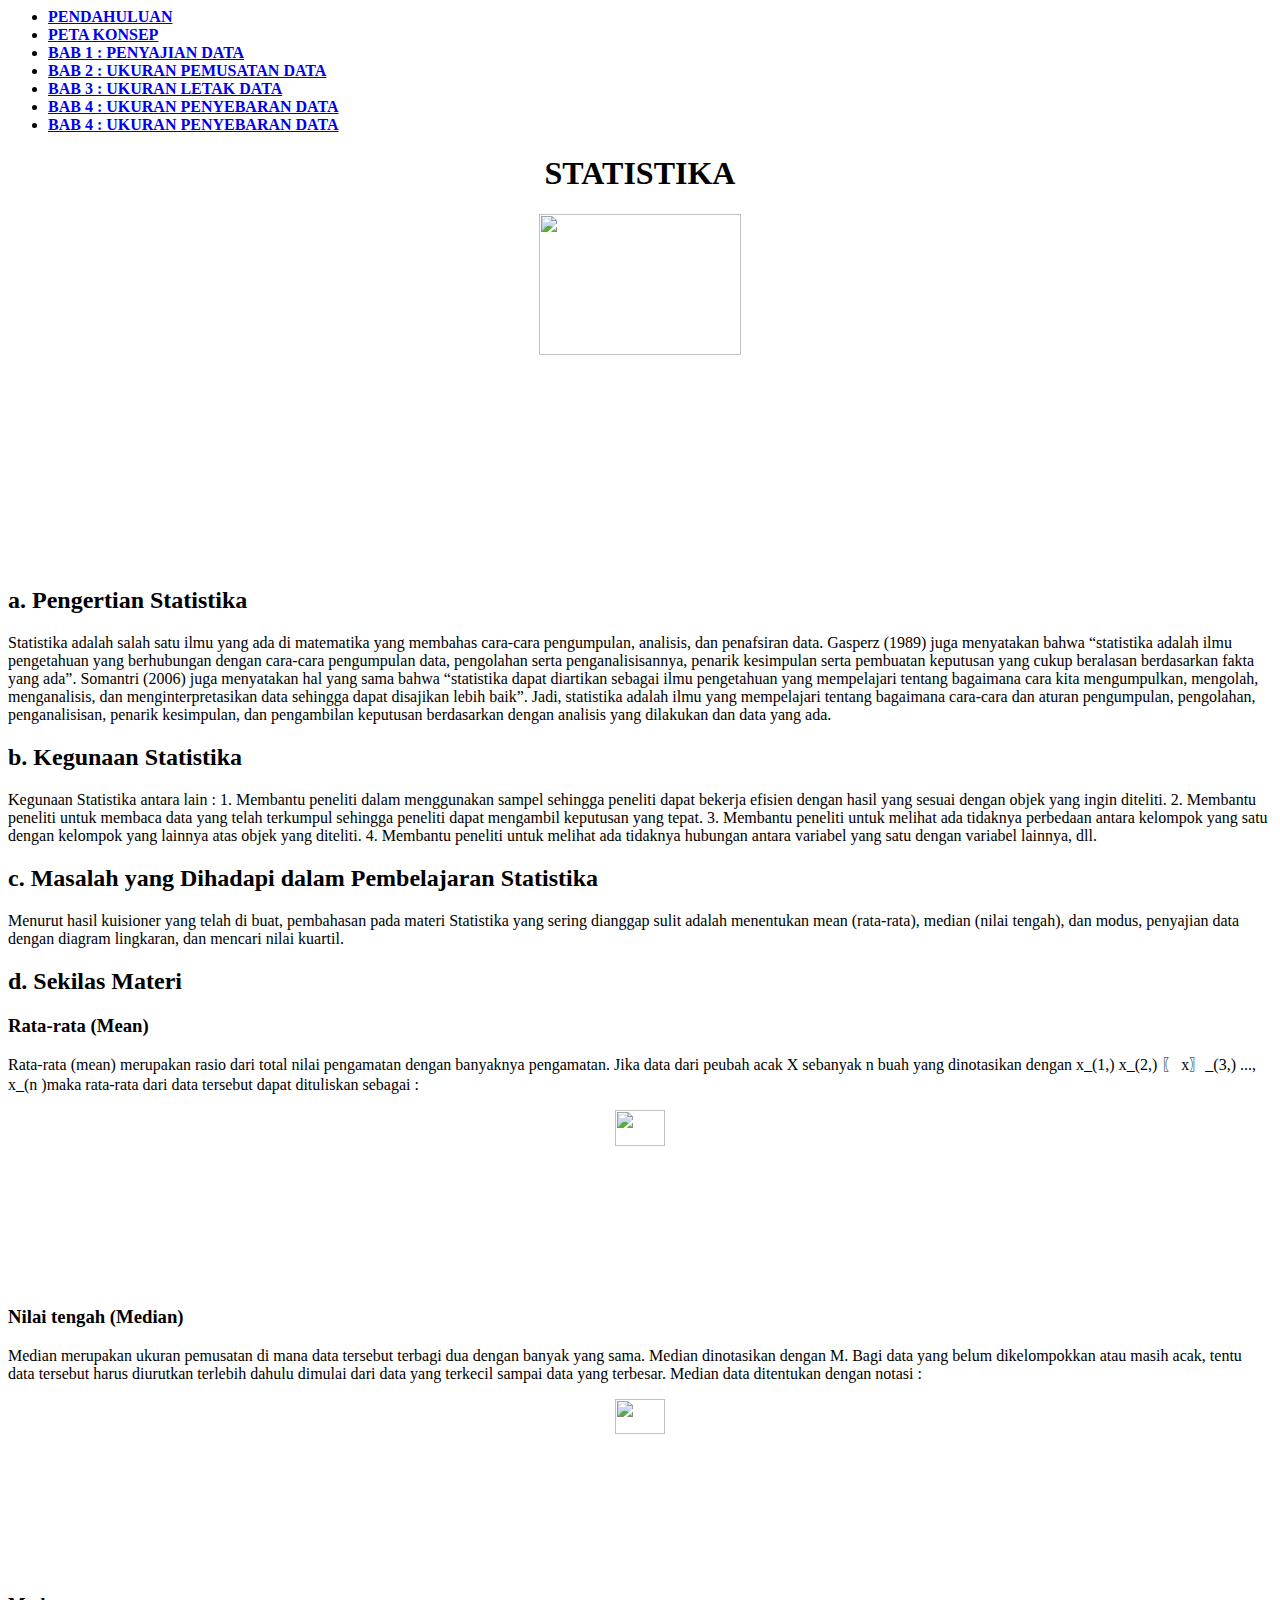
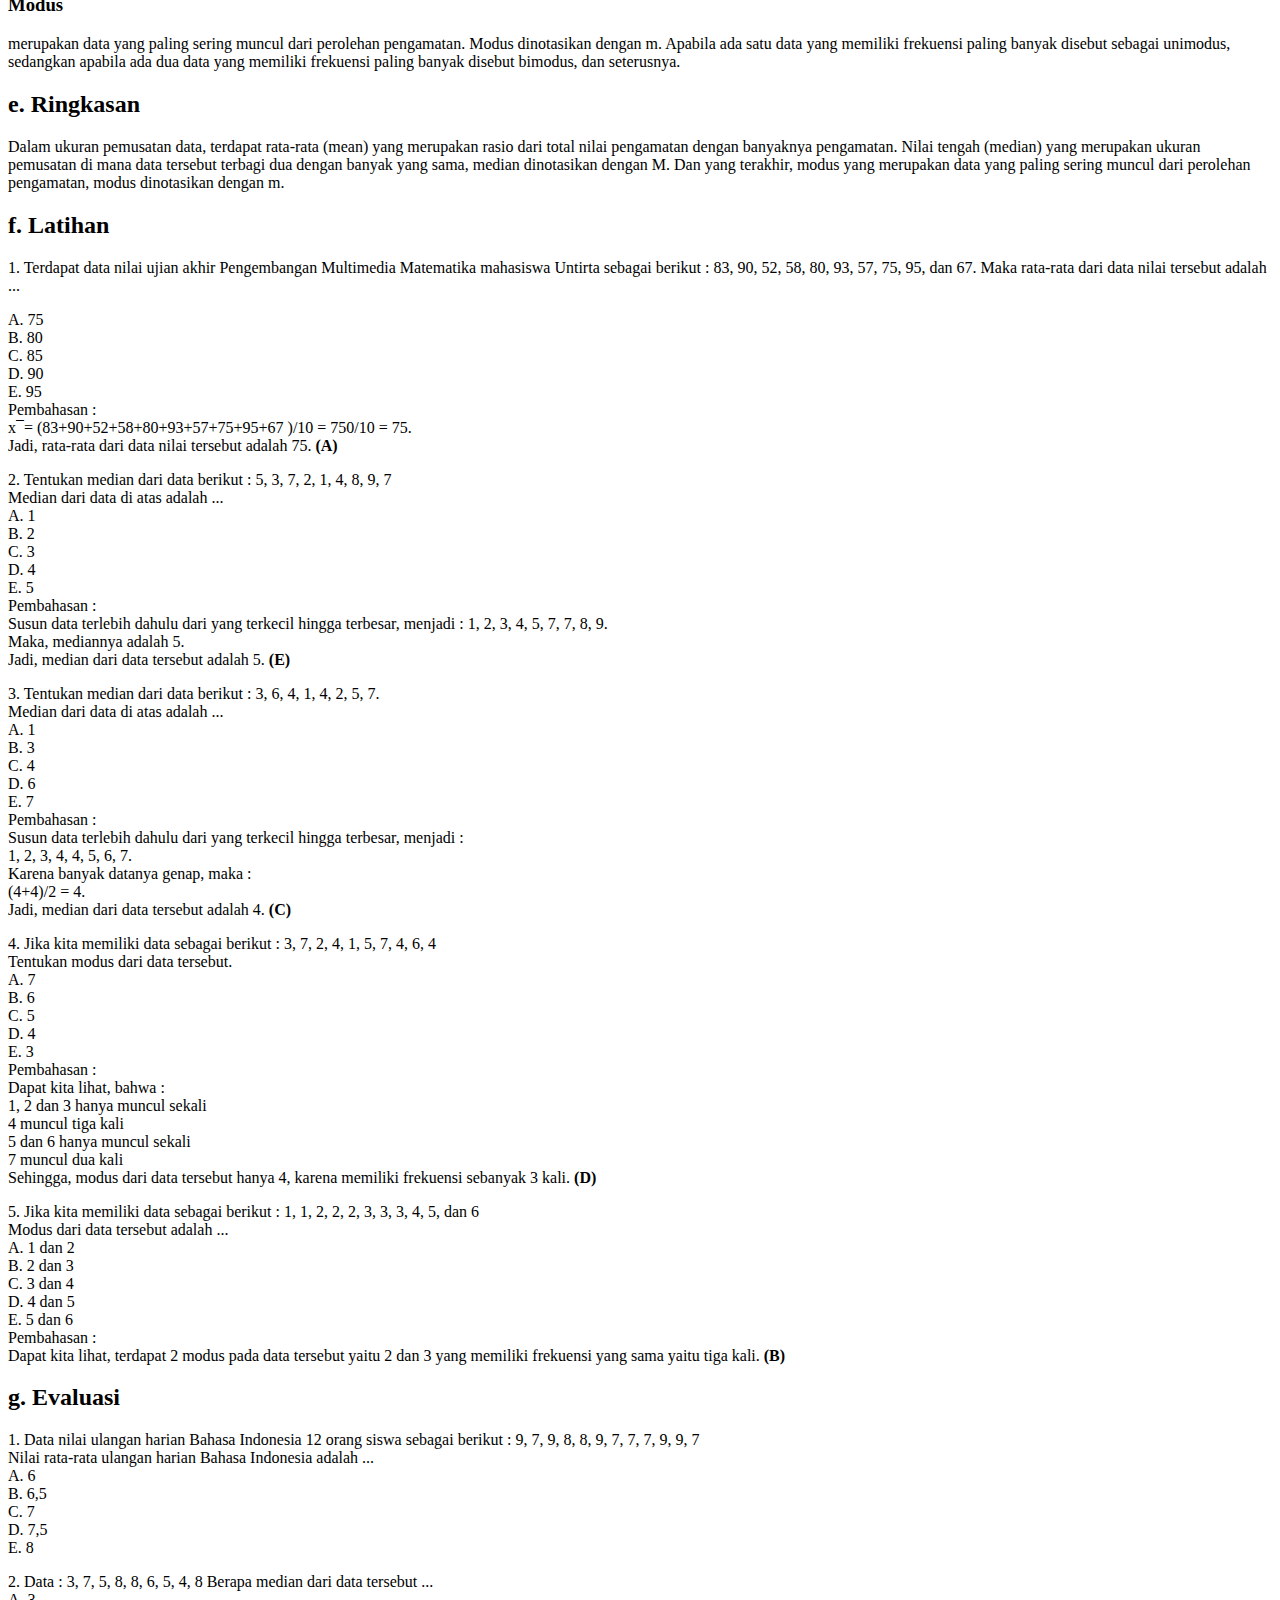
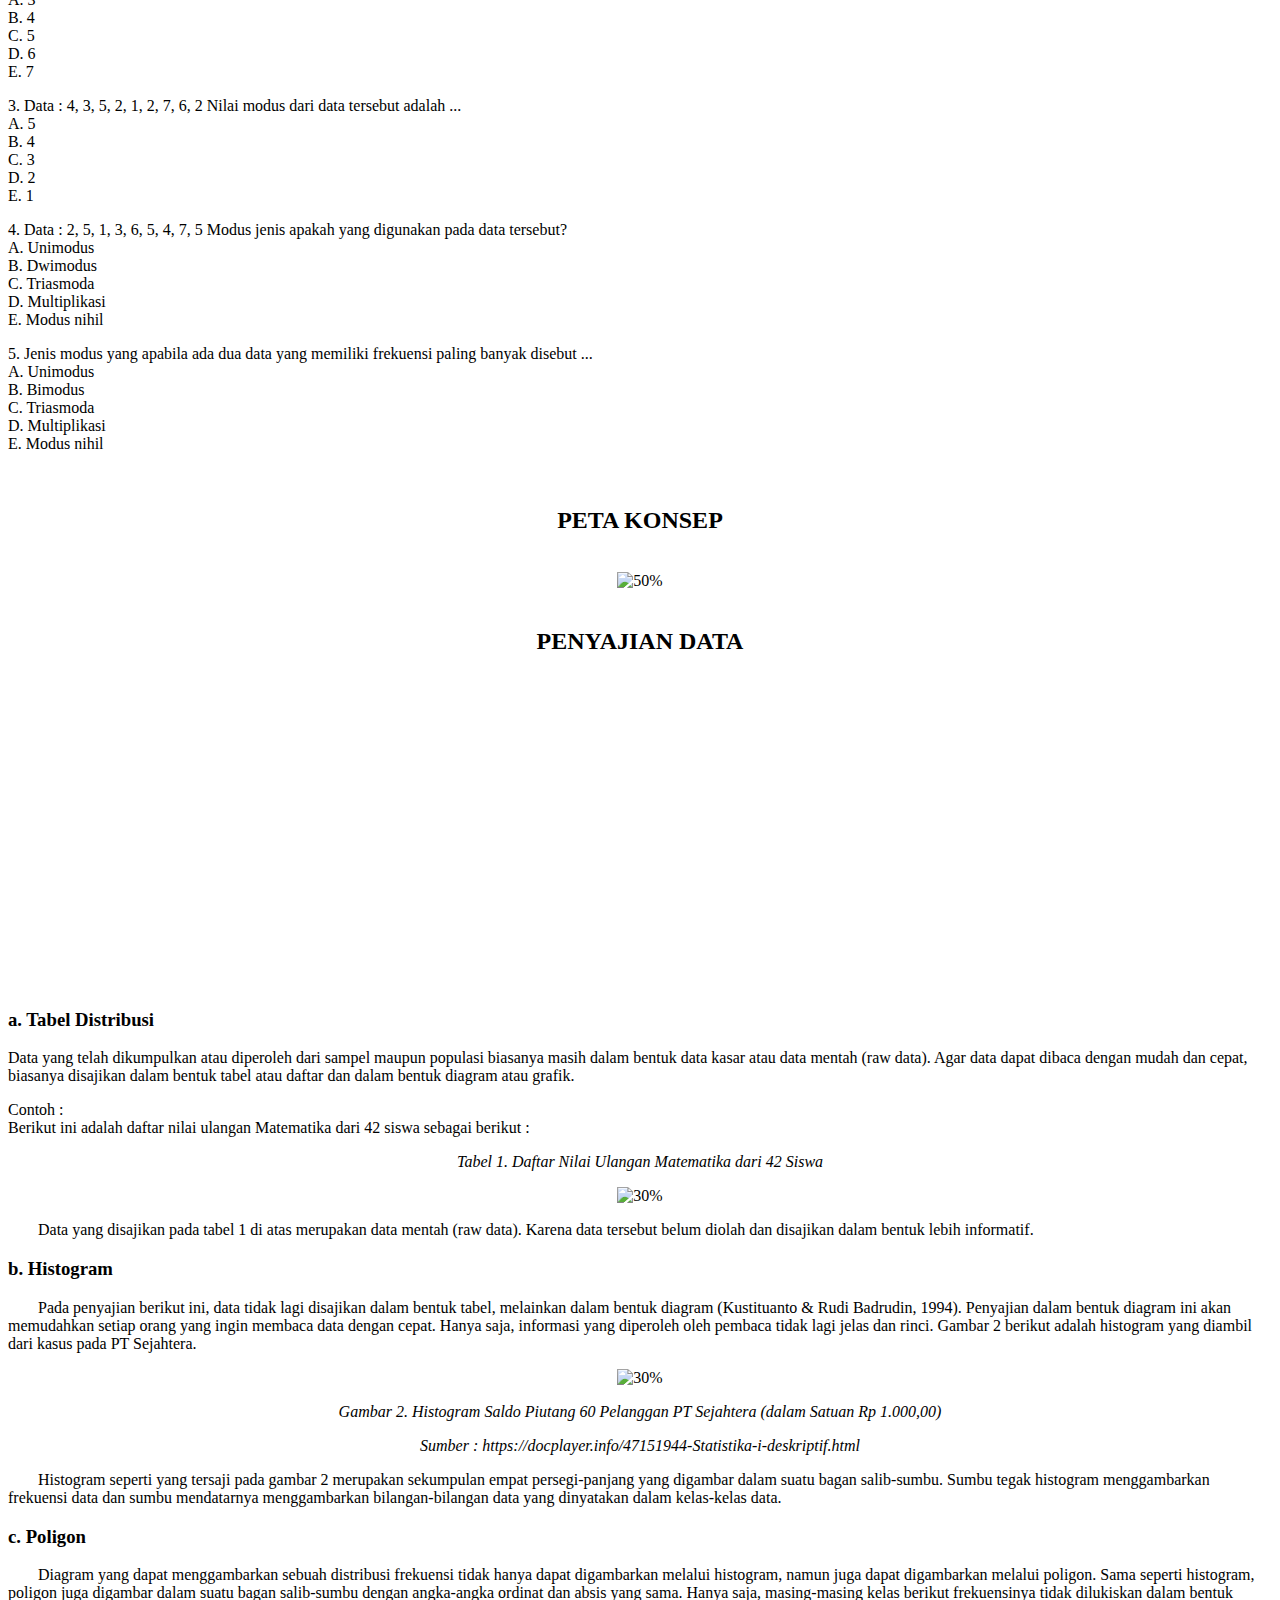
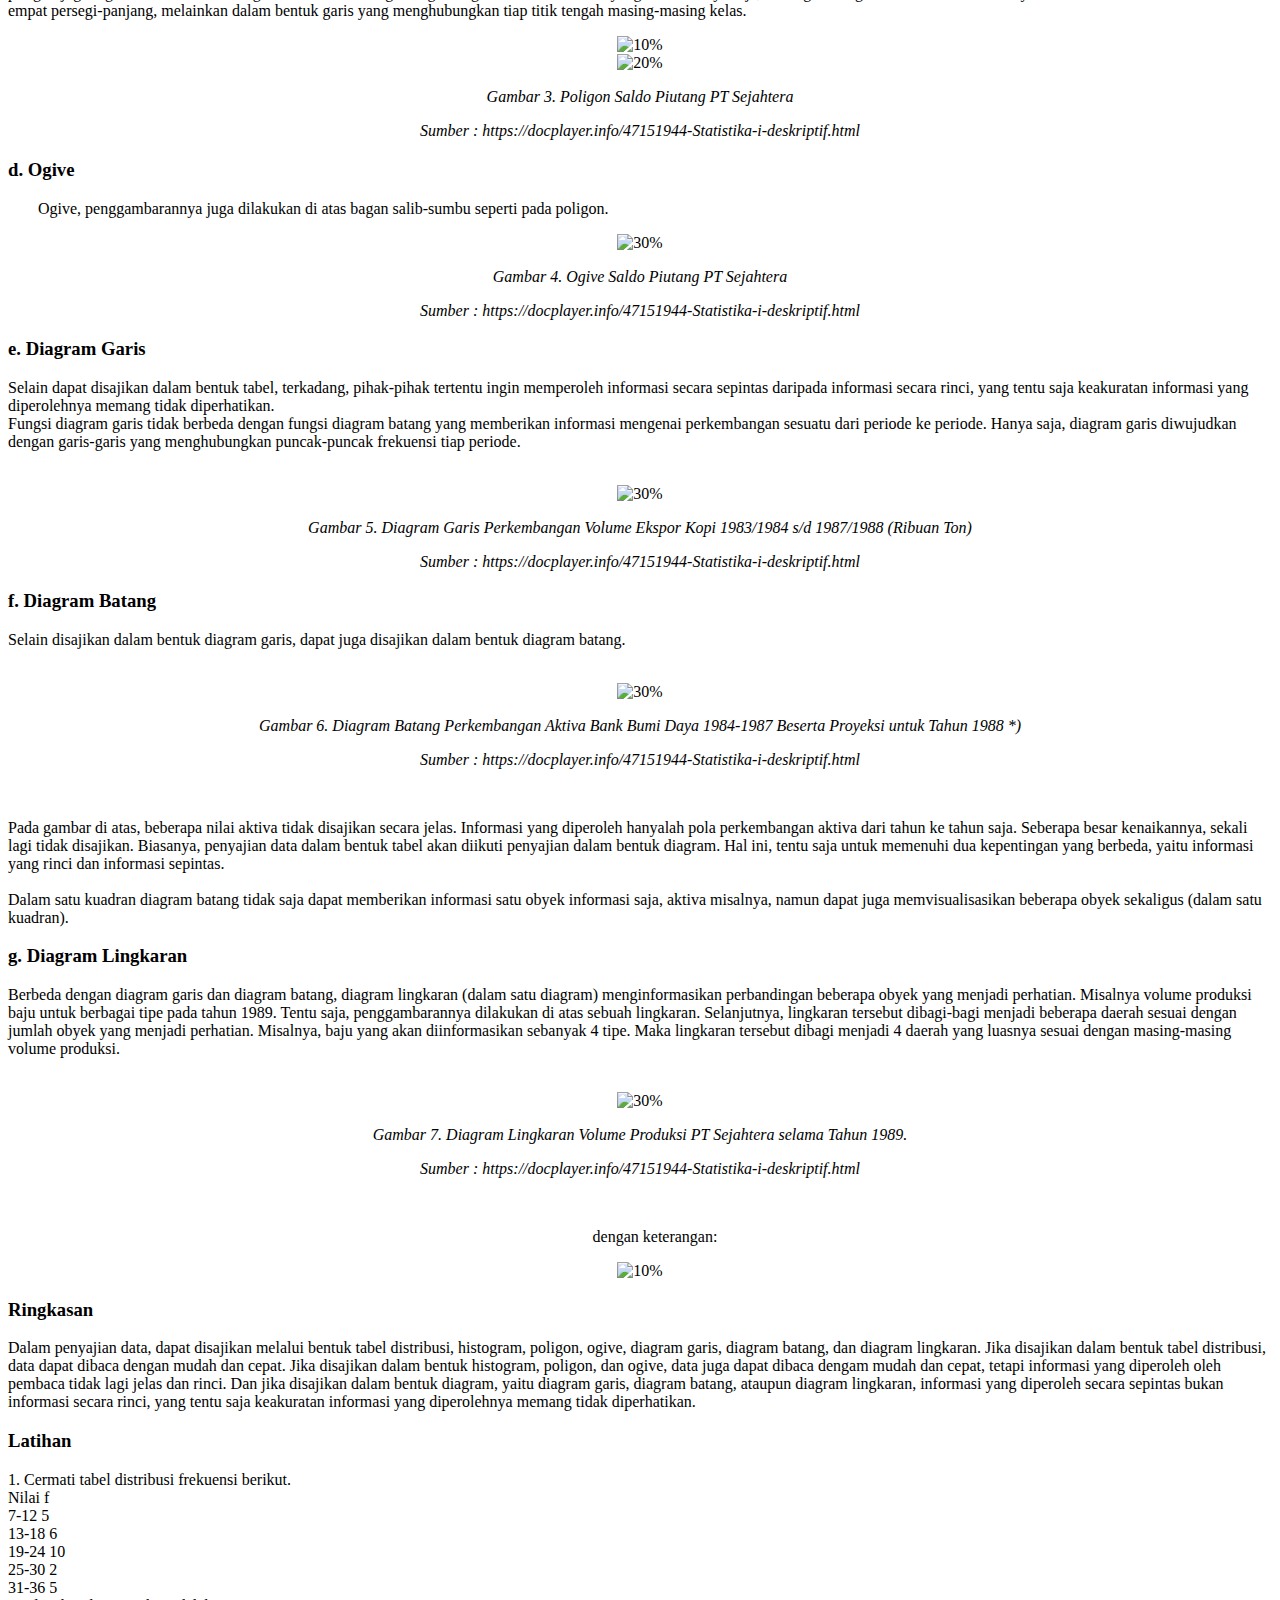
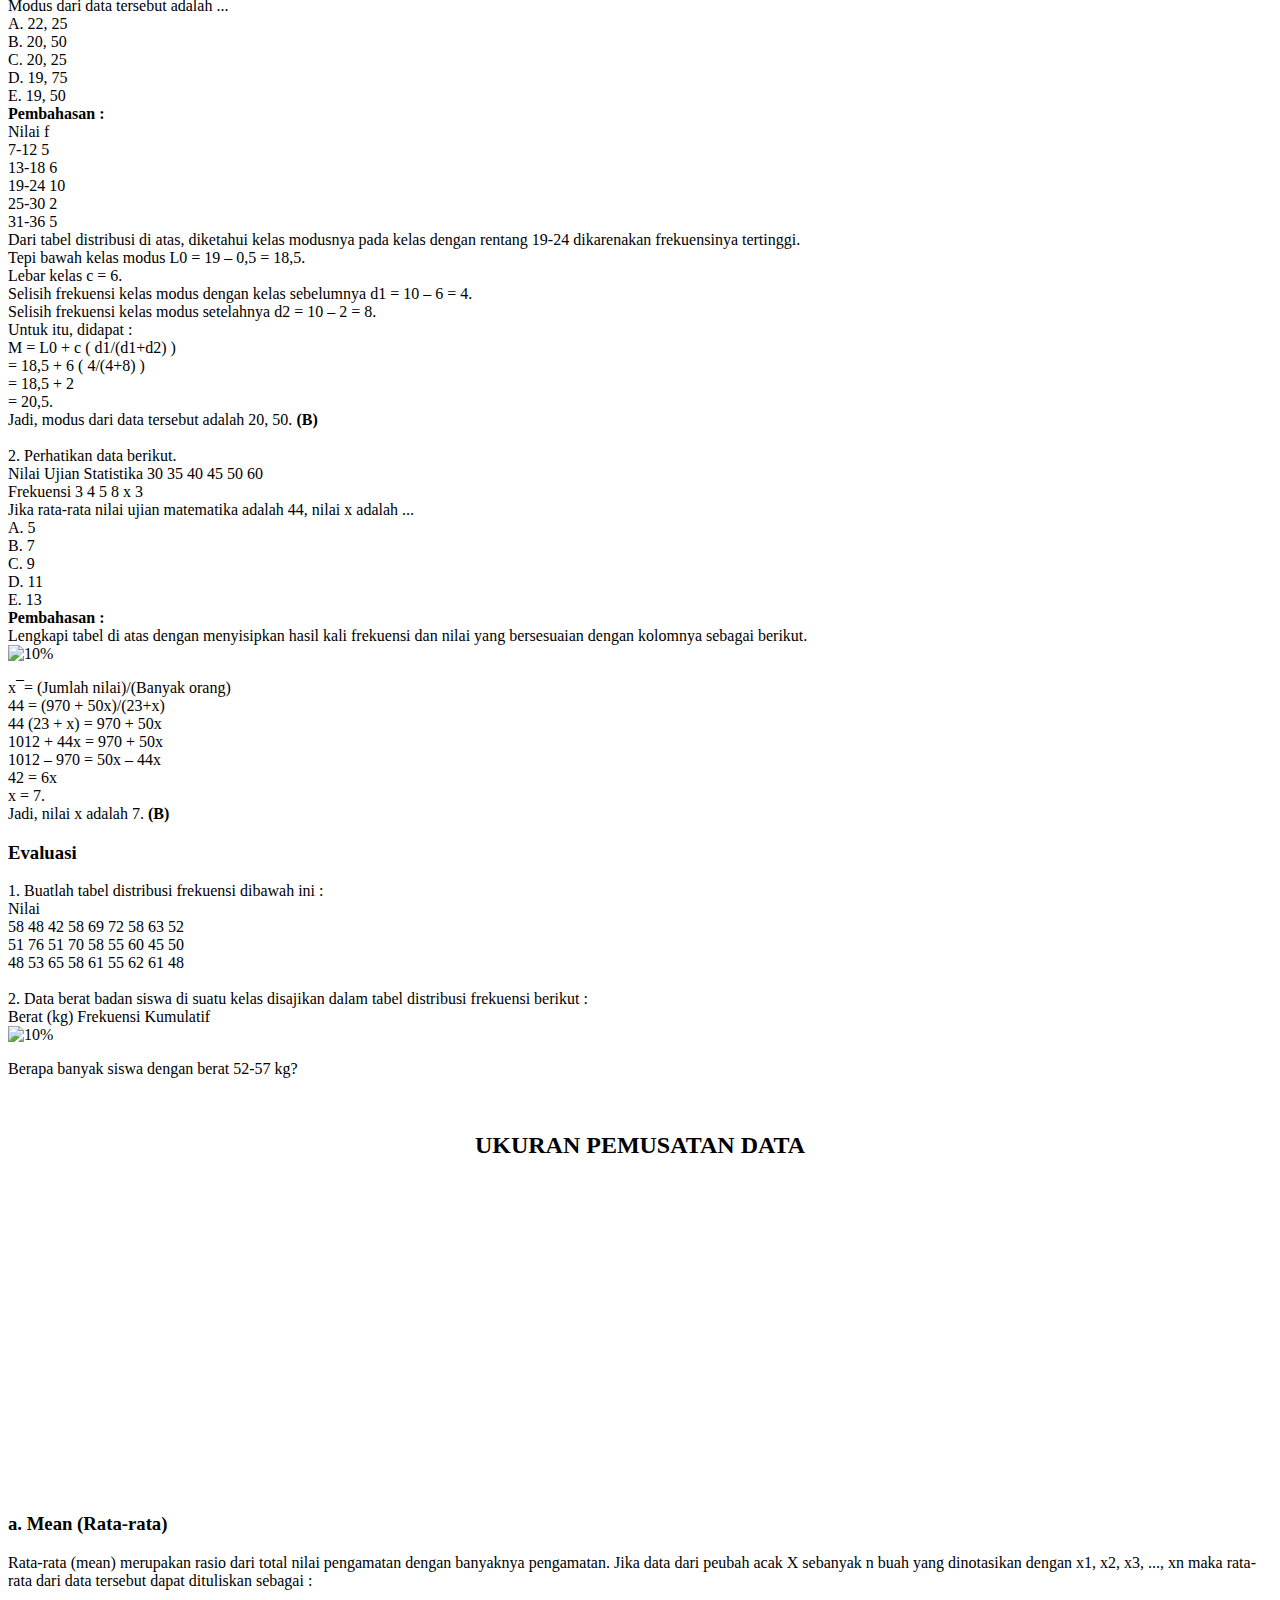
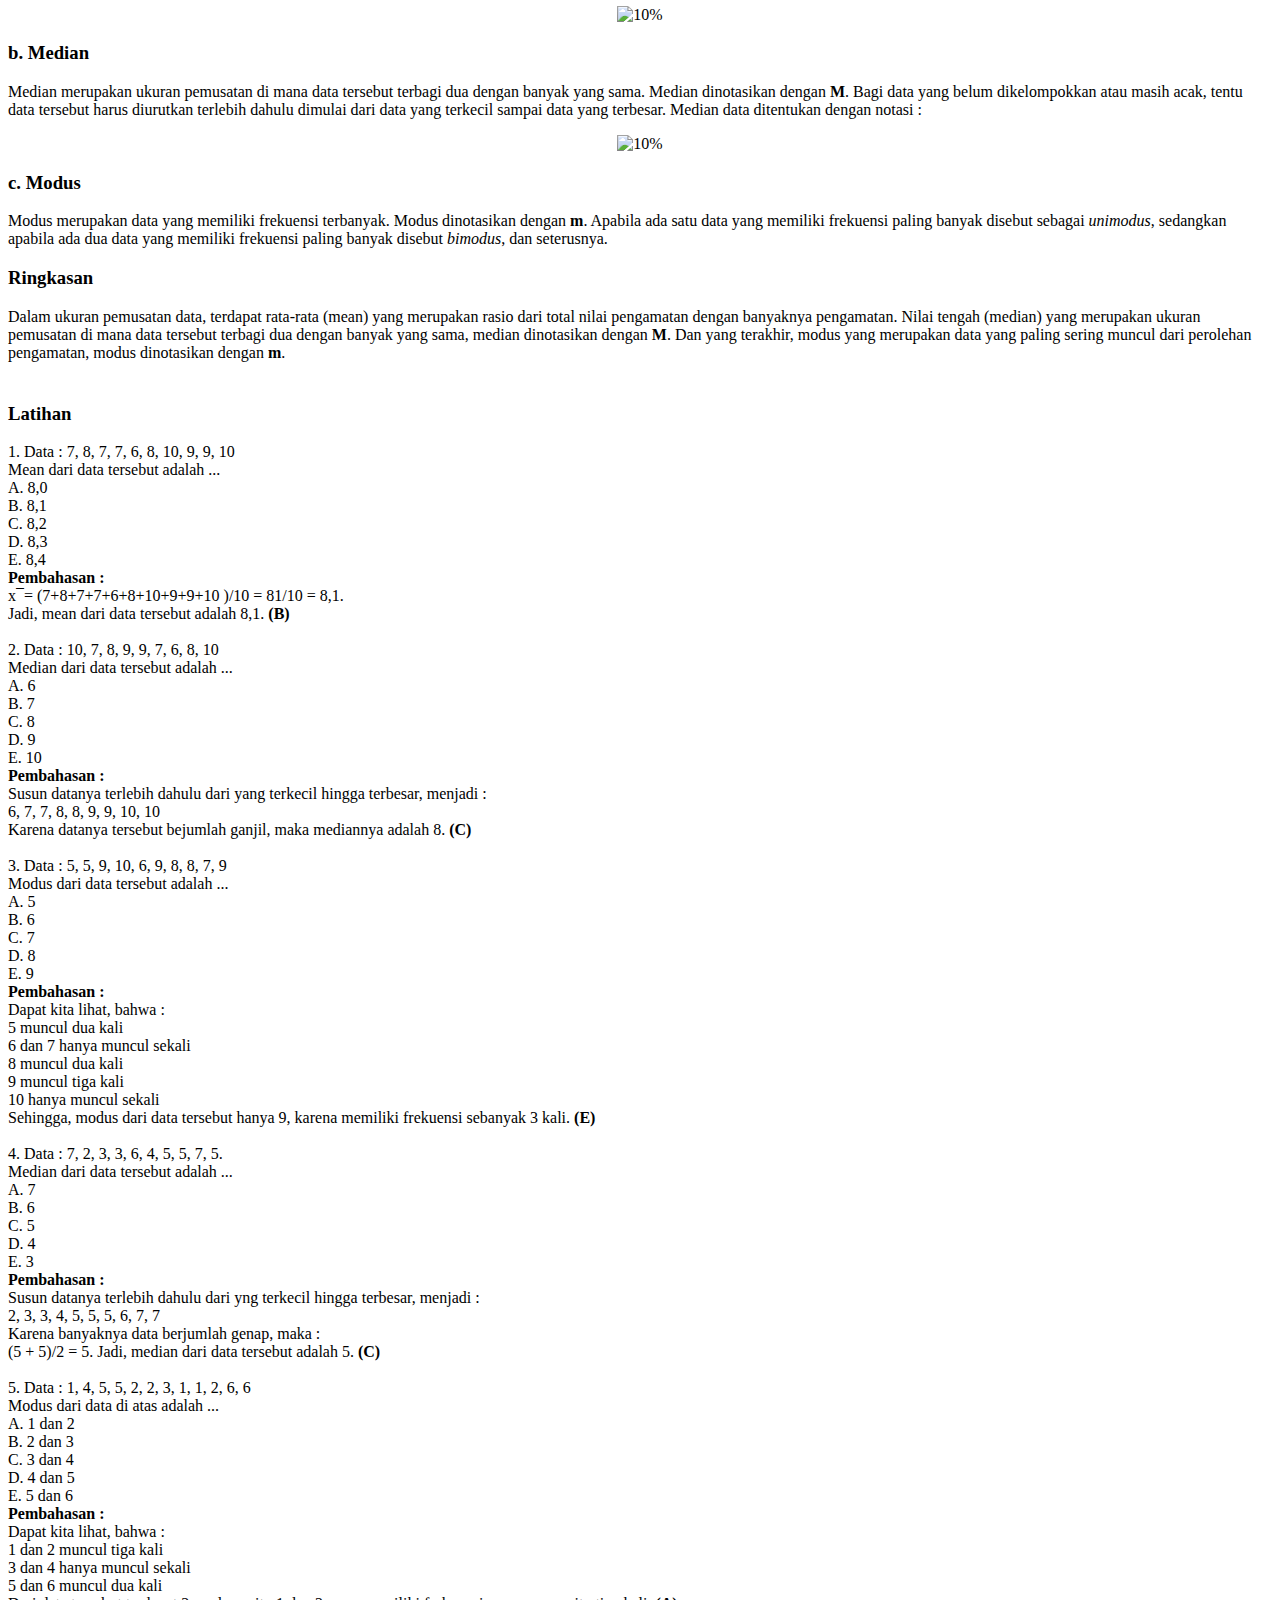
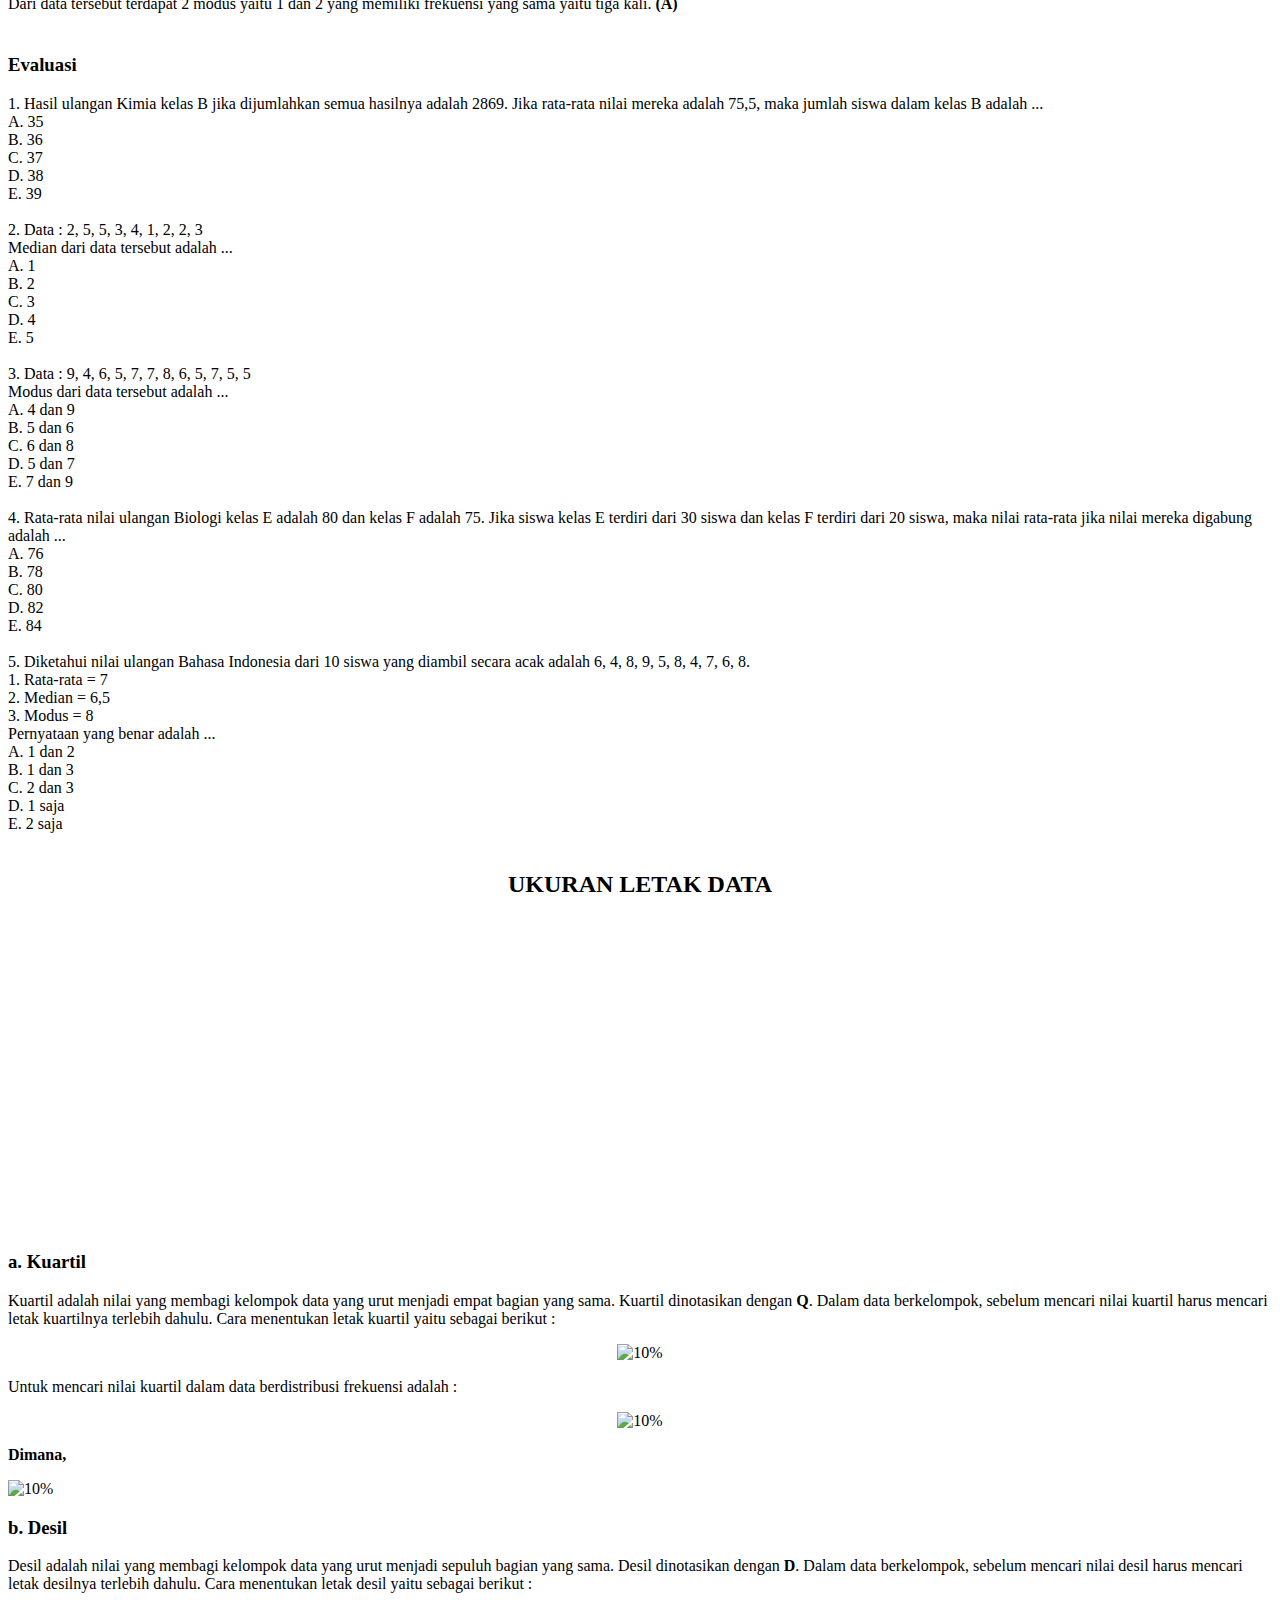
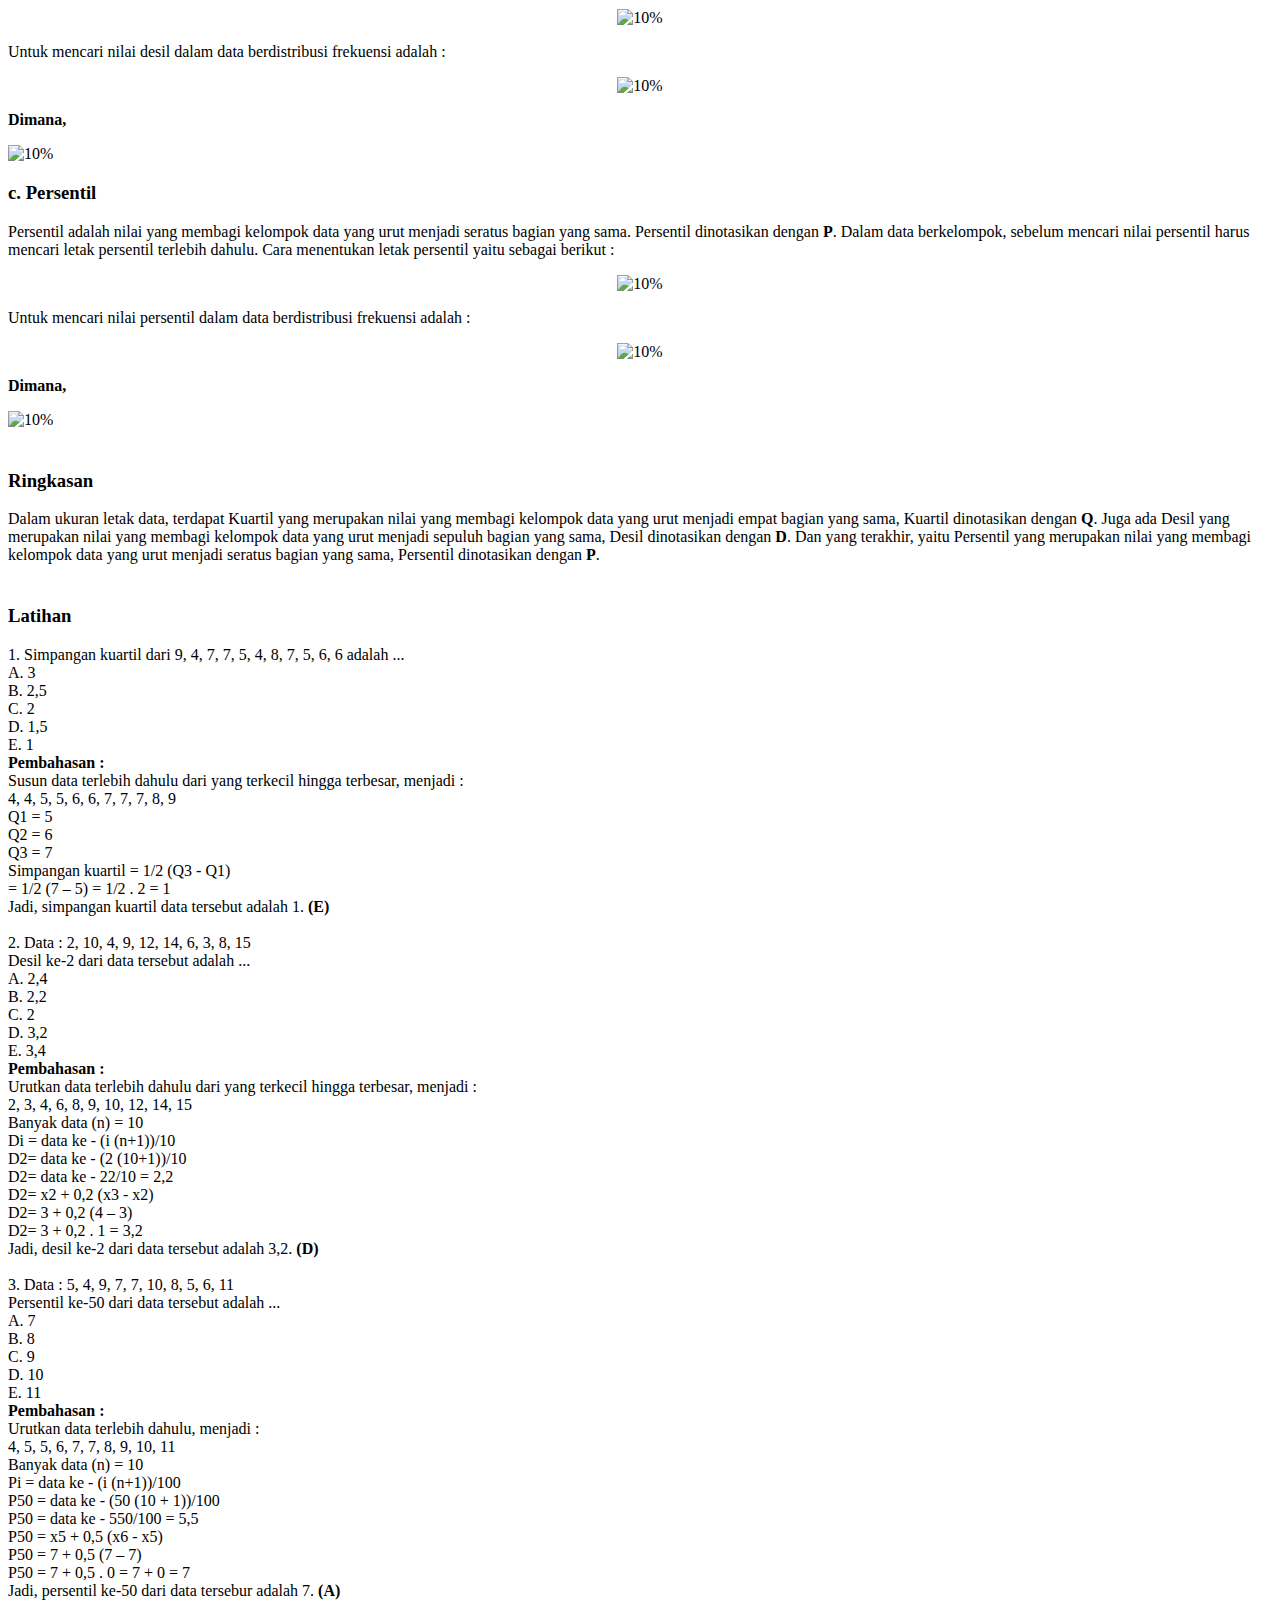
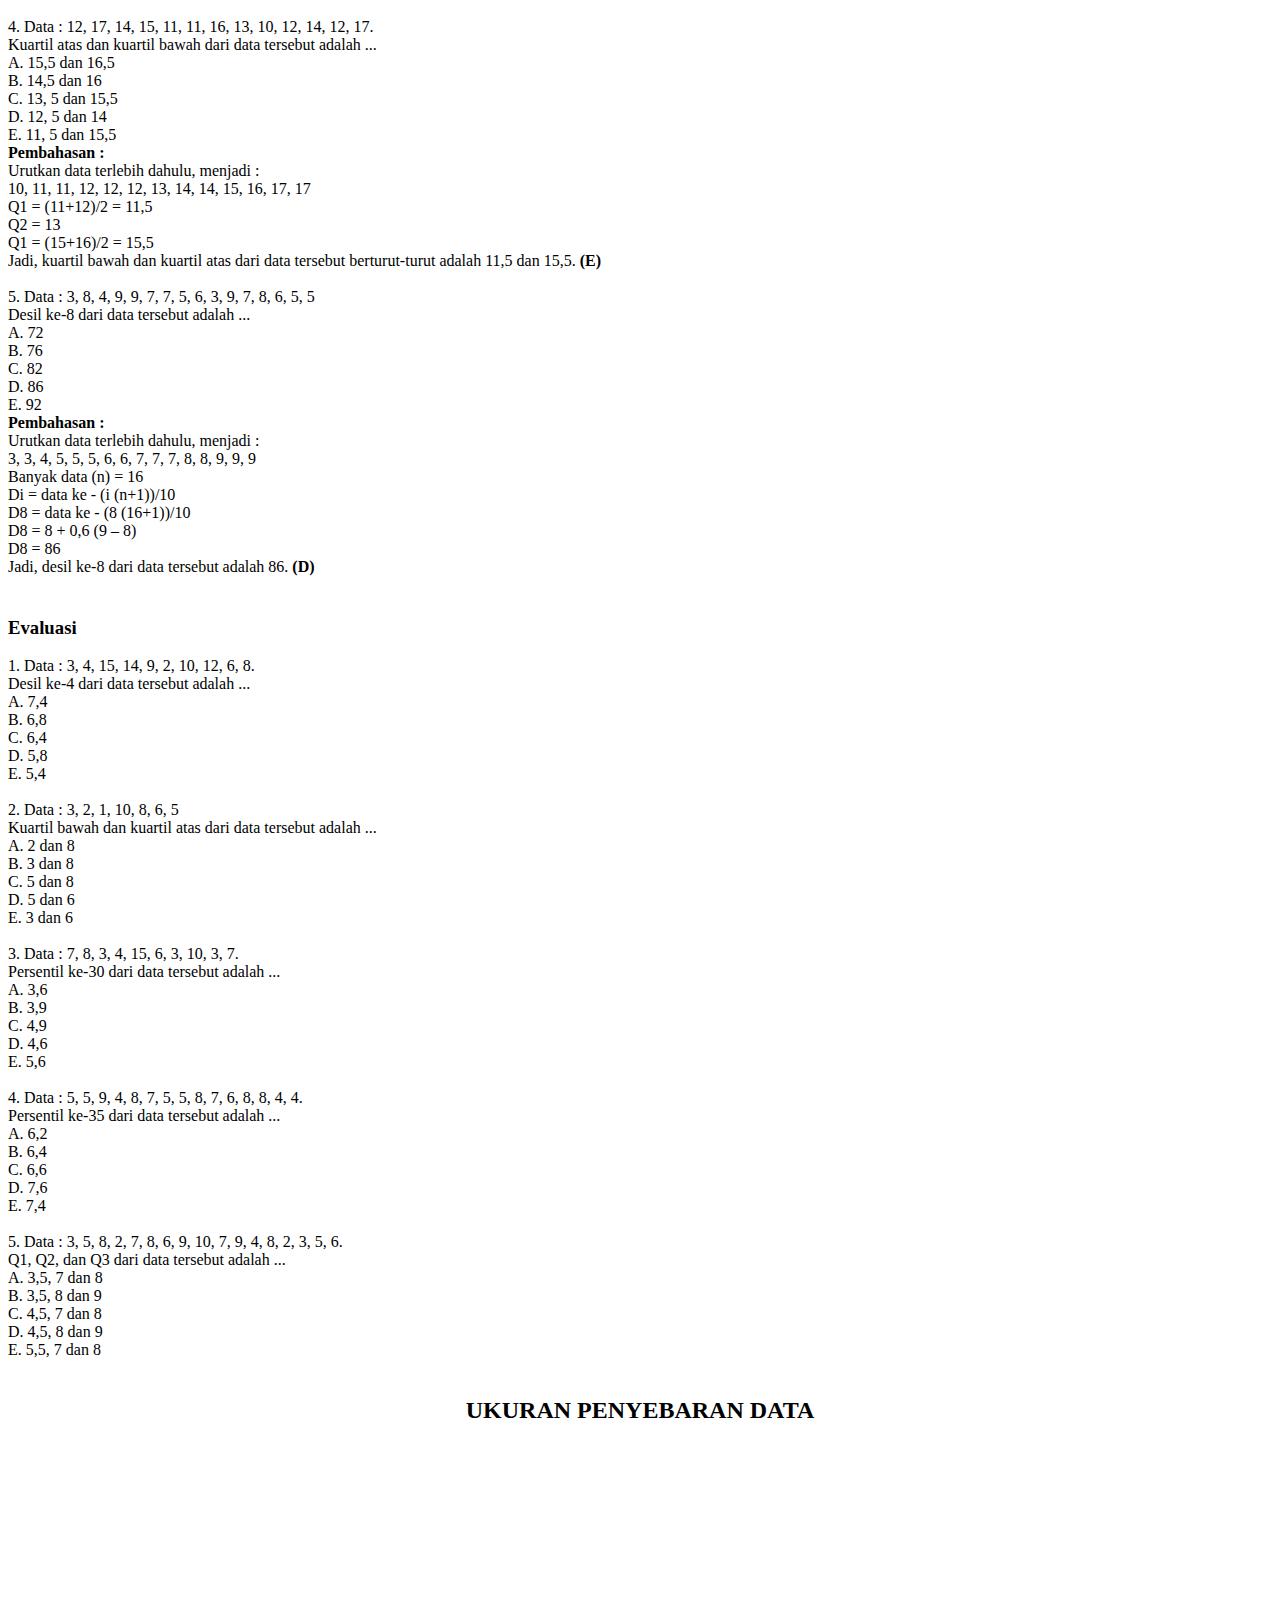
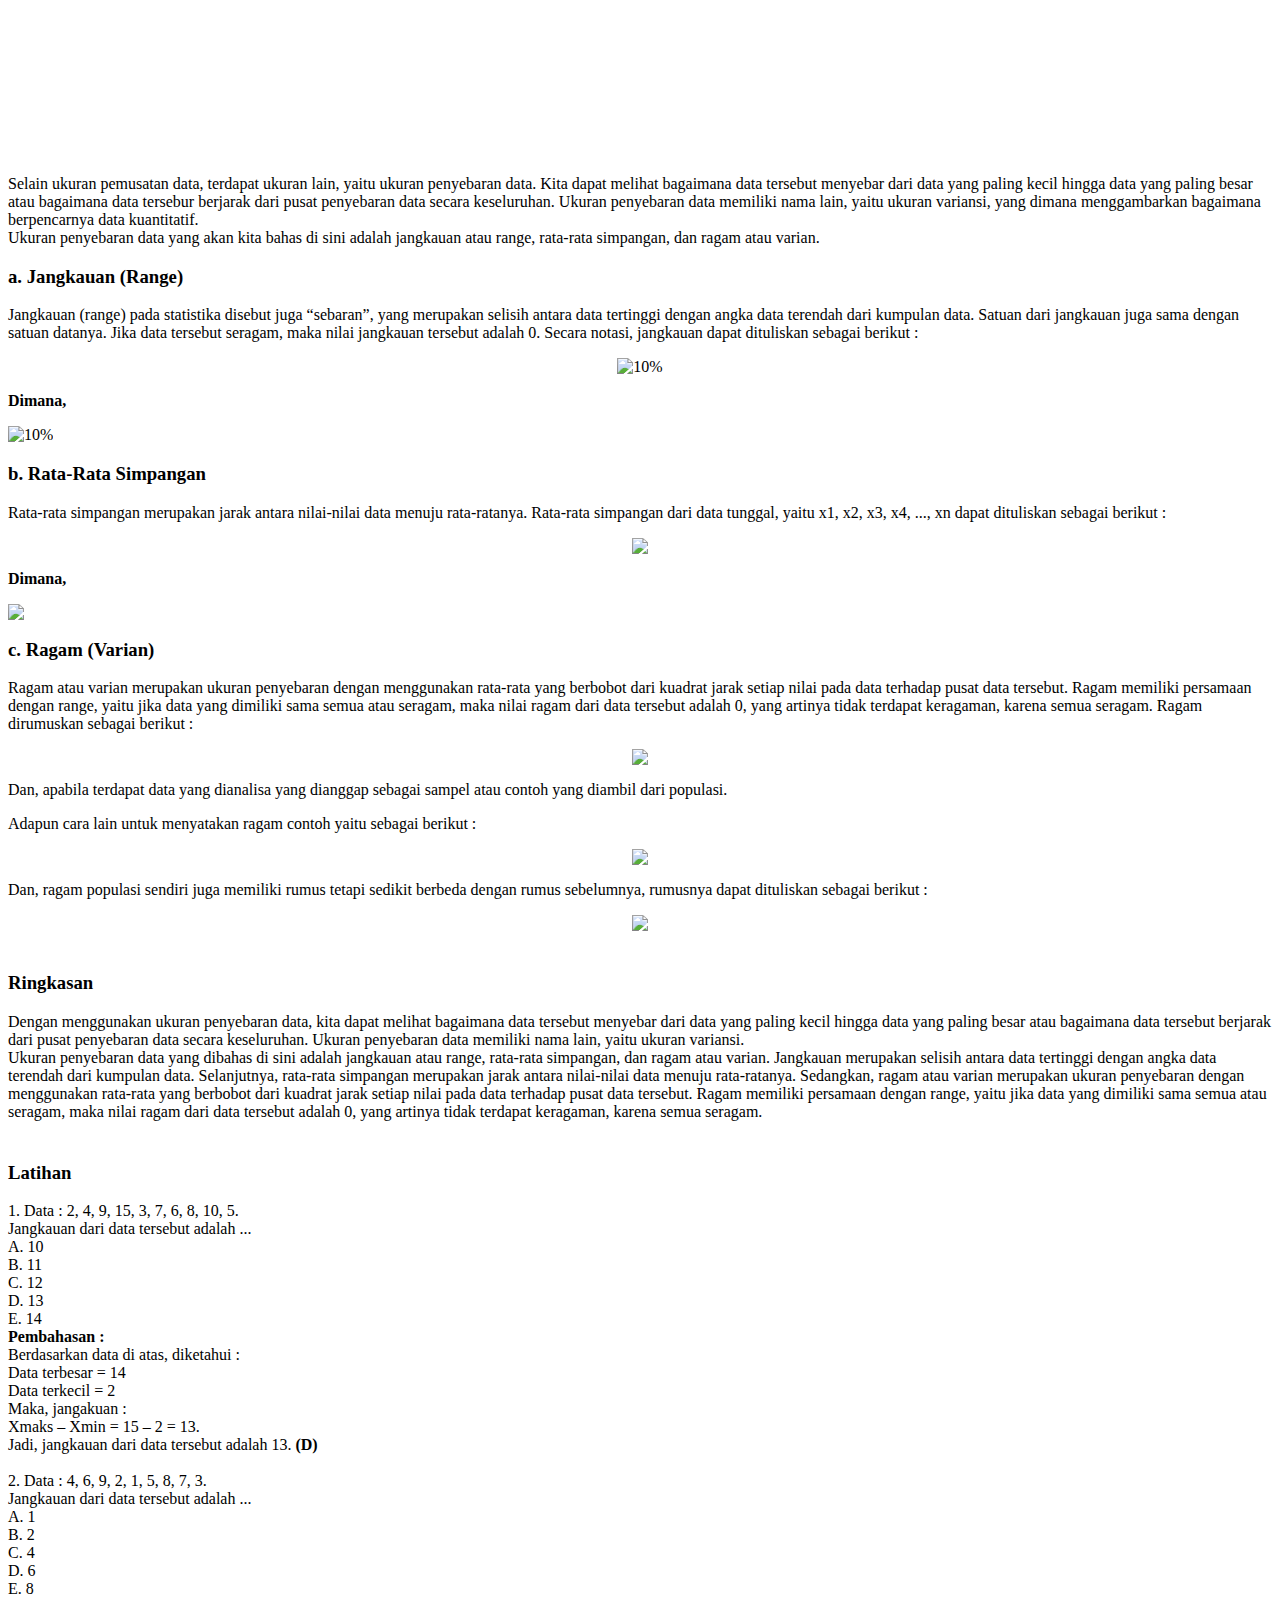
==== commit 05fb27e5: "Add files via upload" ====
--- a/statistika.html
+++ b/statistika.html
@@ -4,12 +4,15 @@
 </head>
 <nav>
   <ul>
-    <li><a href="file:///C:/Users/Lenovo/Downloads/PMM/PMM/pendahuluan.html"><strong>PENDAHULUAN</strong></a></li>
+    <li><a href="pendahuluan.html"><strong>PENDAHULUAN</strong></a></li>
     <li><a href="file:///C:/Users/Lenovo/Downloads/PMM/PMM/petakonsep.html"><strong>PETA KONSEP</strong></a></li>
     <li><a href="file:///C:/Users/Lenovo/Downloads/PMM/PMM/penyajiandata.html"><strong>BAB 1 : PENYAJIAN DATA</strong></a></li>
     <li><a href="file:///C:/Users/Lenovo/Downloads/PMM/PMM/ukuranpemusatandata.html"><strong>BAB 2 : UKURAN PEMUSATAN DATA</strong></a></li>
     <li><a href="file:///C:/Users/Lenovo/Downloads/PMM/PMM/ukuranletakdata.html"><strong>BAB 3 : UKURAN LETAK DATA</strong></a></li>
-  </ul>
+    <li><a href="file:///C:/Users/Lenovo/Downloads/PMM/PMM/ukuranletakdata.html"><strong>BAB 4 : UKURAN PENYEBARAN DATA</strong></a></li>
+    <li><a href="file:///C:/Users/Lenovo/Downloads/PMM/PMM/ukuranletakdata.html"><strong>BAB 4 : UKURAN PENYEBARAN DATA</strong></a></li>
+
+</ul>
 </nav>
 <body>
     <h1><strong><center>STATISTIKA</strong></h1></center>
@@ -35,7 +38,7 @@
         <p>Rata-rata (mean) merupakan rasio dari total nilai pengamatan dengan banyaknya pengamatan. Jika data dari peubah acak X sebanyak n buah yang dinotasikan dengan x_(1,) x_(2,) 〖 x〗_(3,)  ..., x_(n )maka rata-rata dari data tersebut dapat dituliskan sebagai :
         </p>
         <center>
-        <img src="file:///C:/Users/Lenovo/OneDrive/Pictures/Screenpresso/2022-05-29_15h11_05%20(2).png" alt="" width="20%">
+        <img src="https://drive.google.com/file/d/1Q5TPStEvmdELnkC1RR381CMf7oF-FKLC/view?usp=sharing" alt="" width="20%">
     </img></center>
 	<h3><strong>Nilai tengah (Median)</h3></strong>
 		<p>Median merupakan ukuran pemusatan di mana data tersebut terbagi dua dengan banyak yang sama. Median dinotasikan dengan M. Bagi data yang belum dikelompokkan atau masih acak, tentu data tersebut harus diurutkan terlebih dahulu dimulai dari data yang terkecil sampai data yang terbesar. Median data ditentukan dengan notasi : </p>
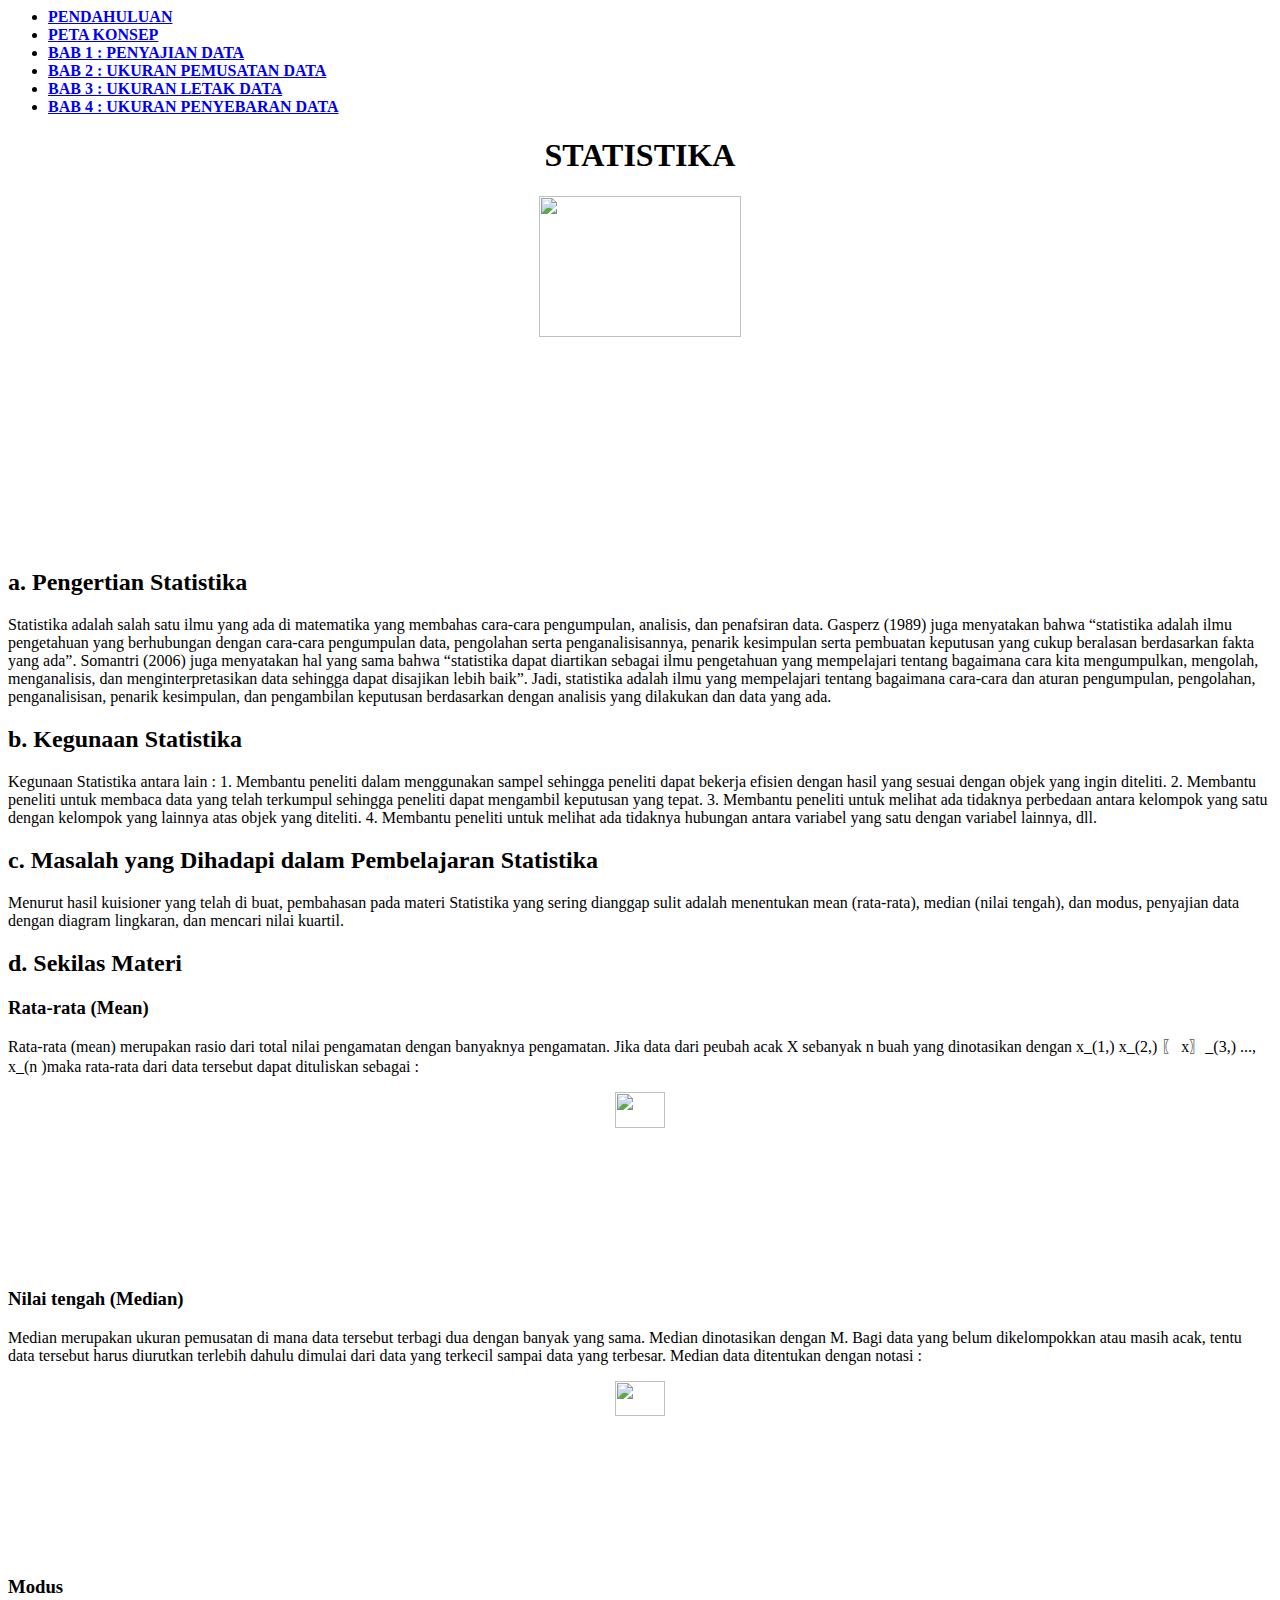
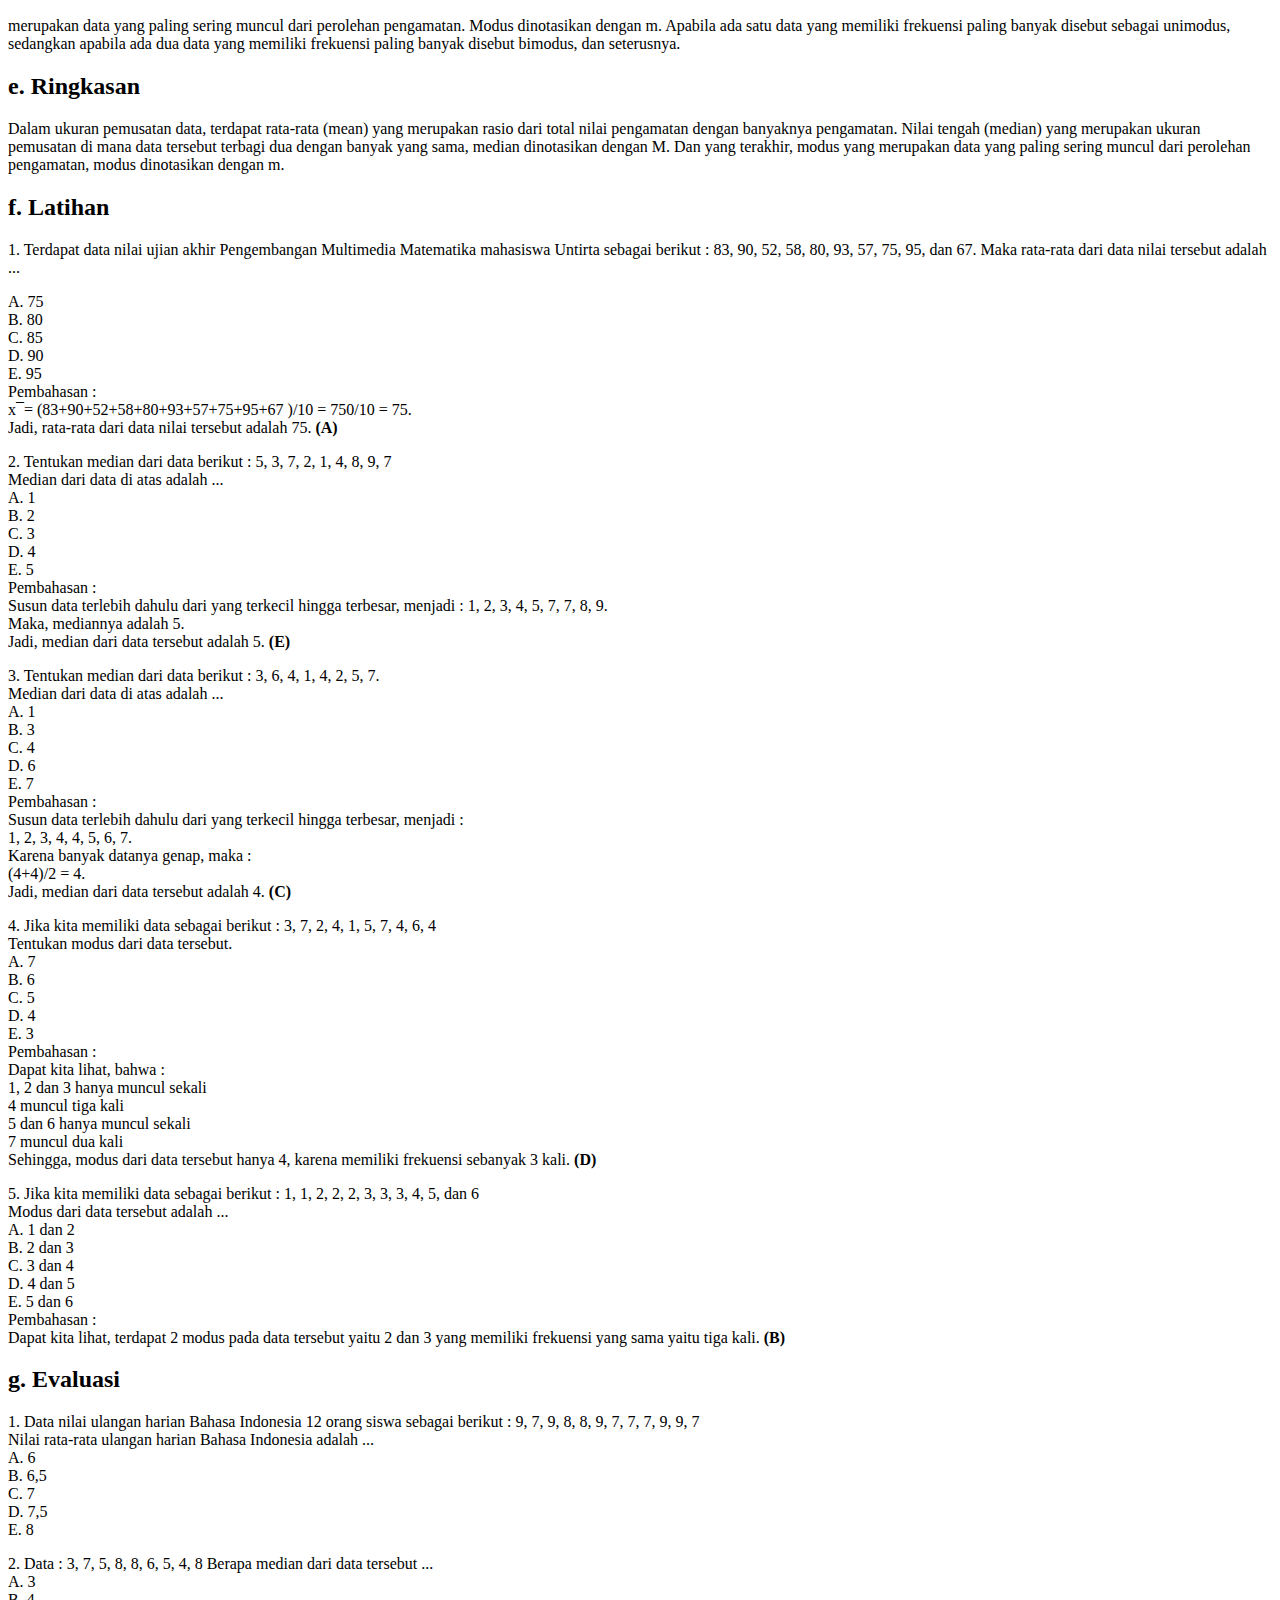
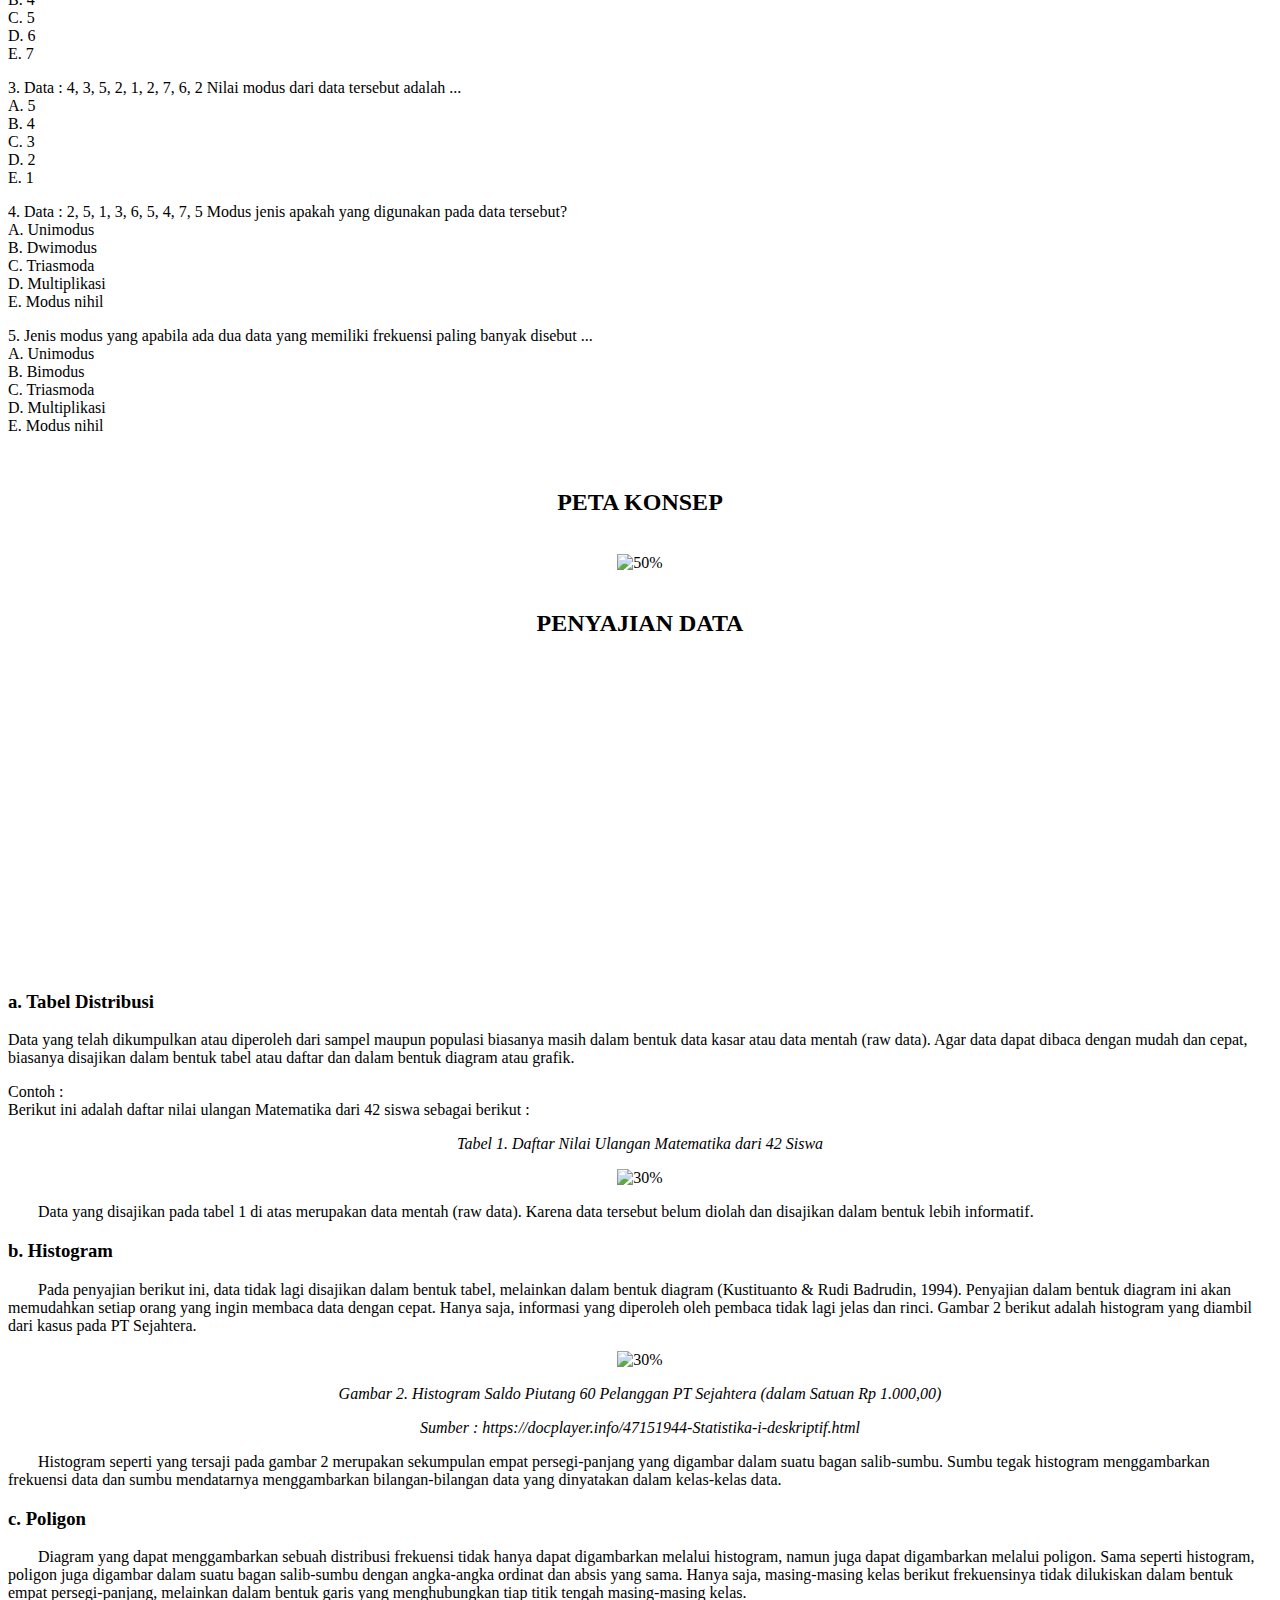
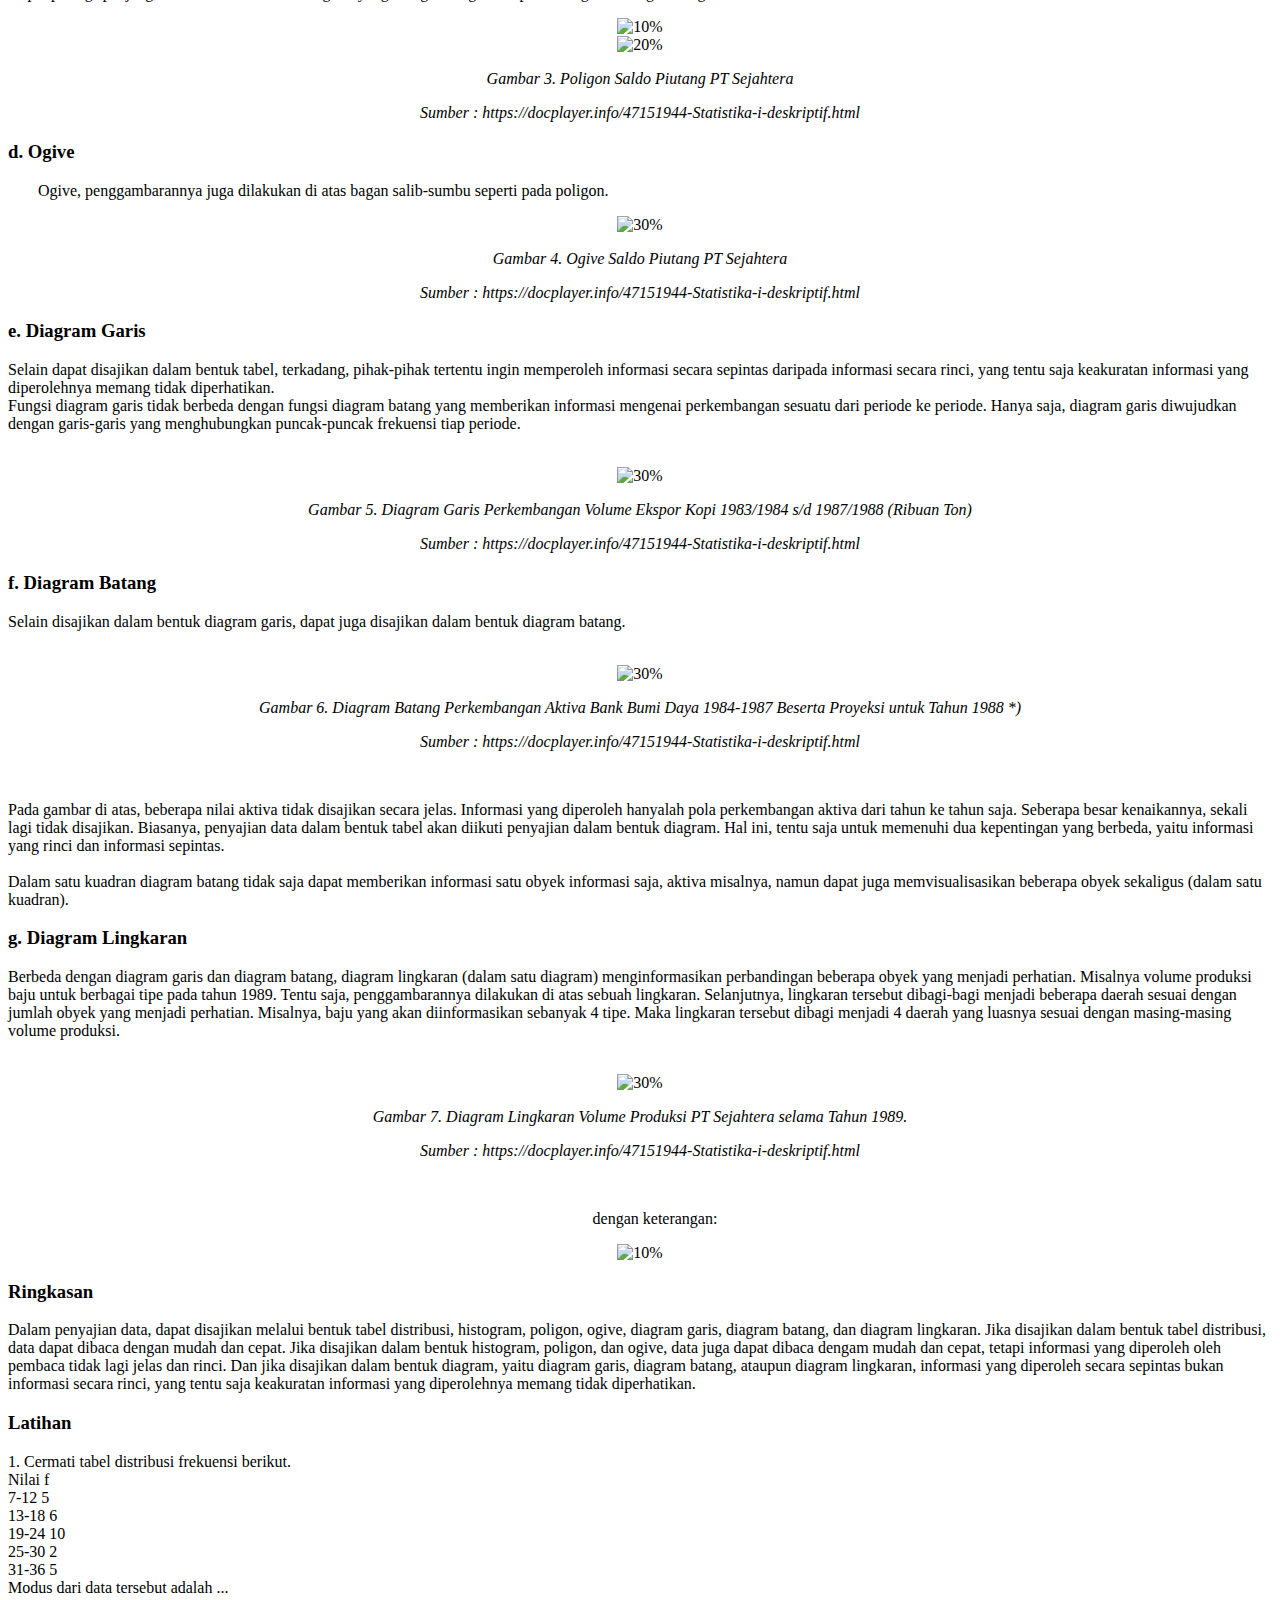
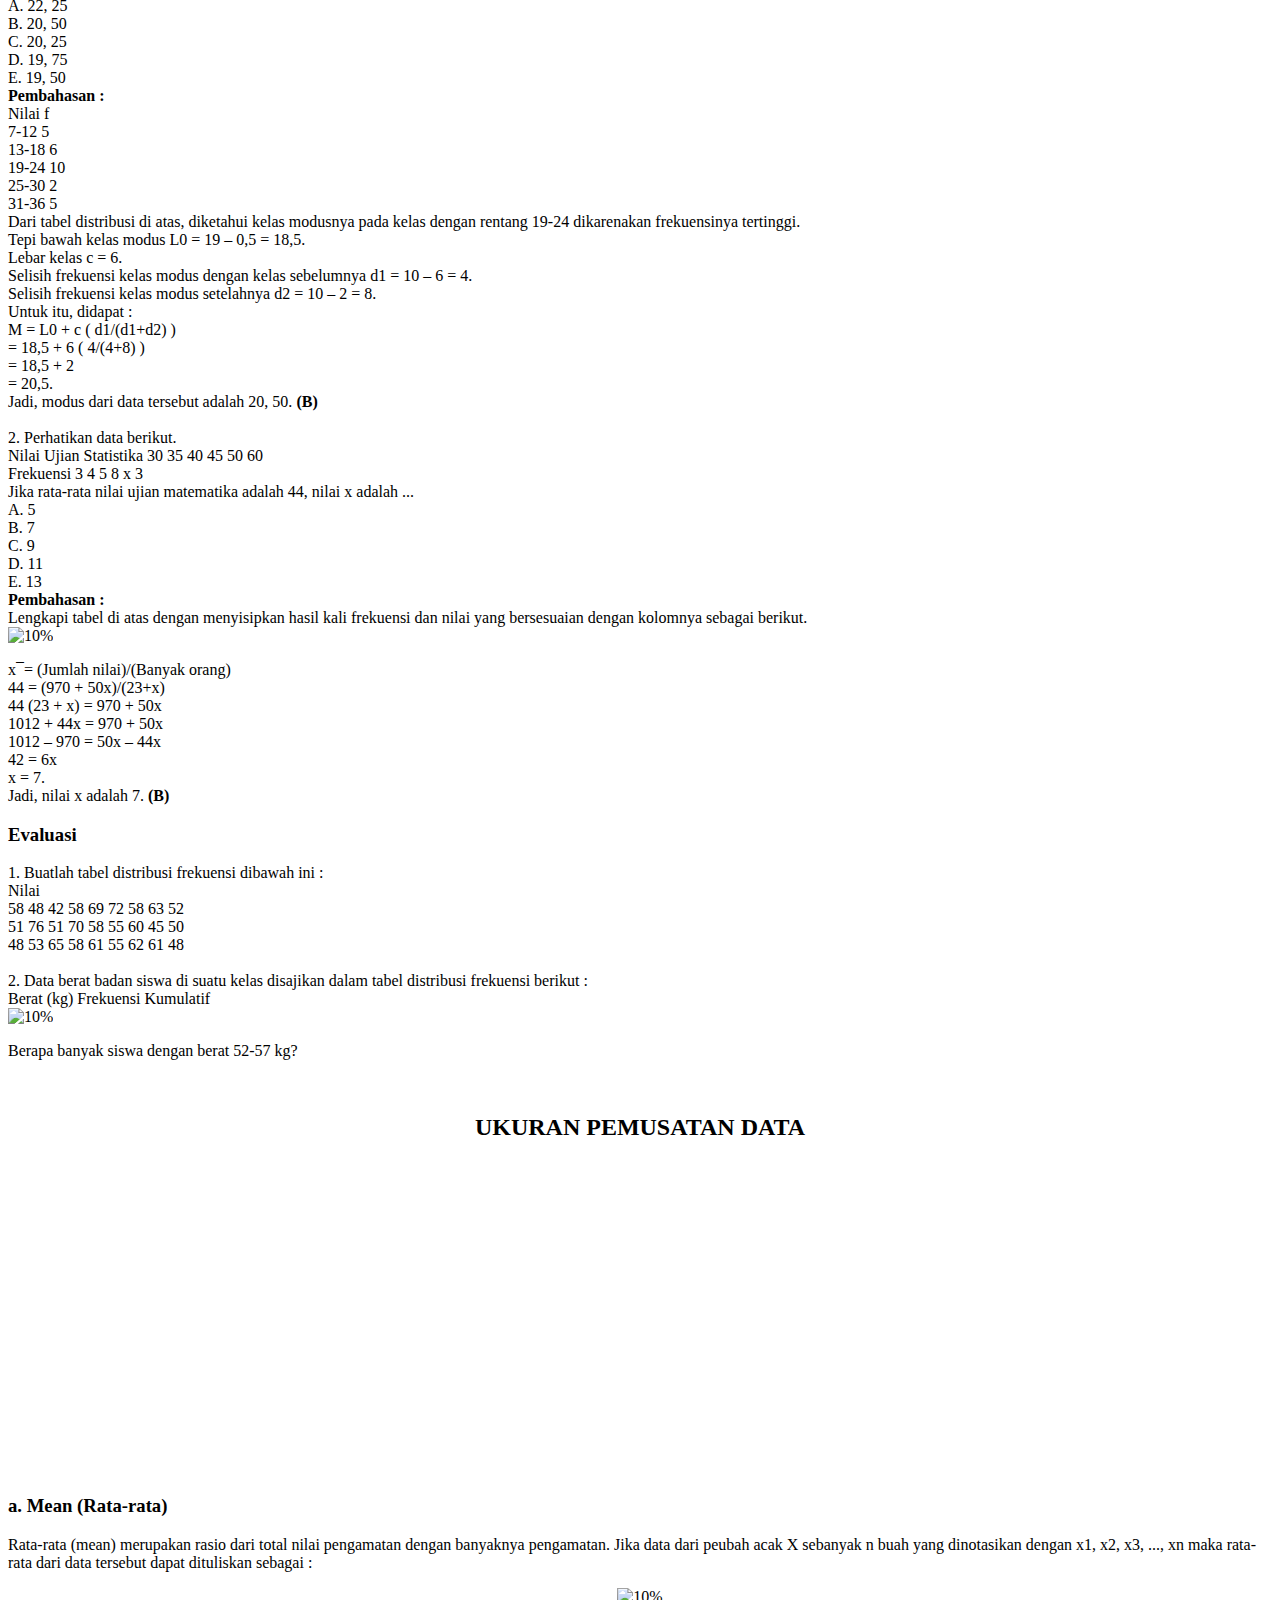
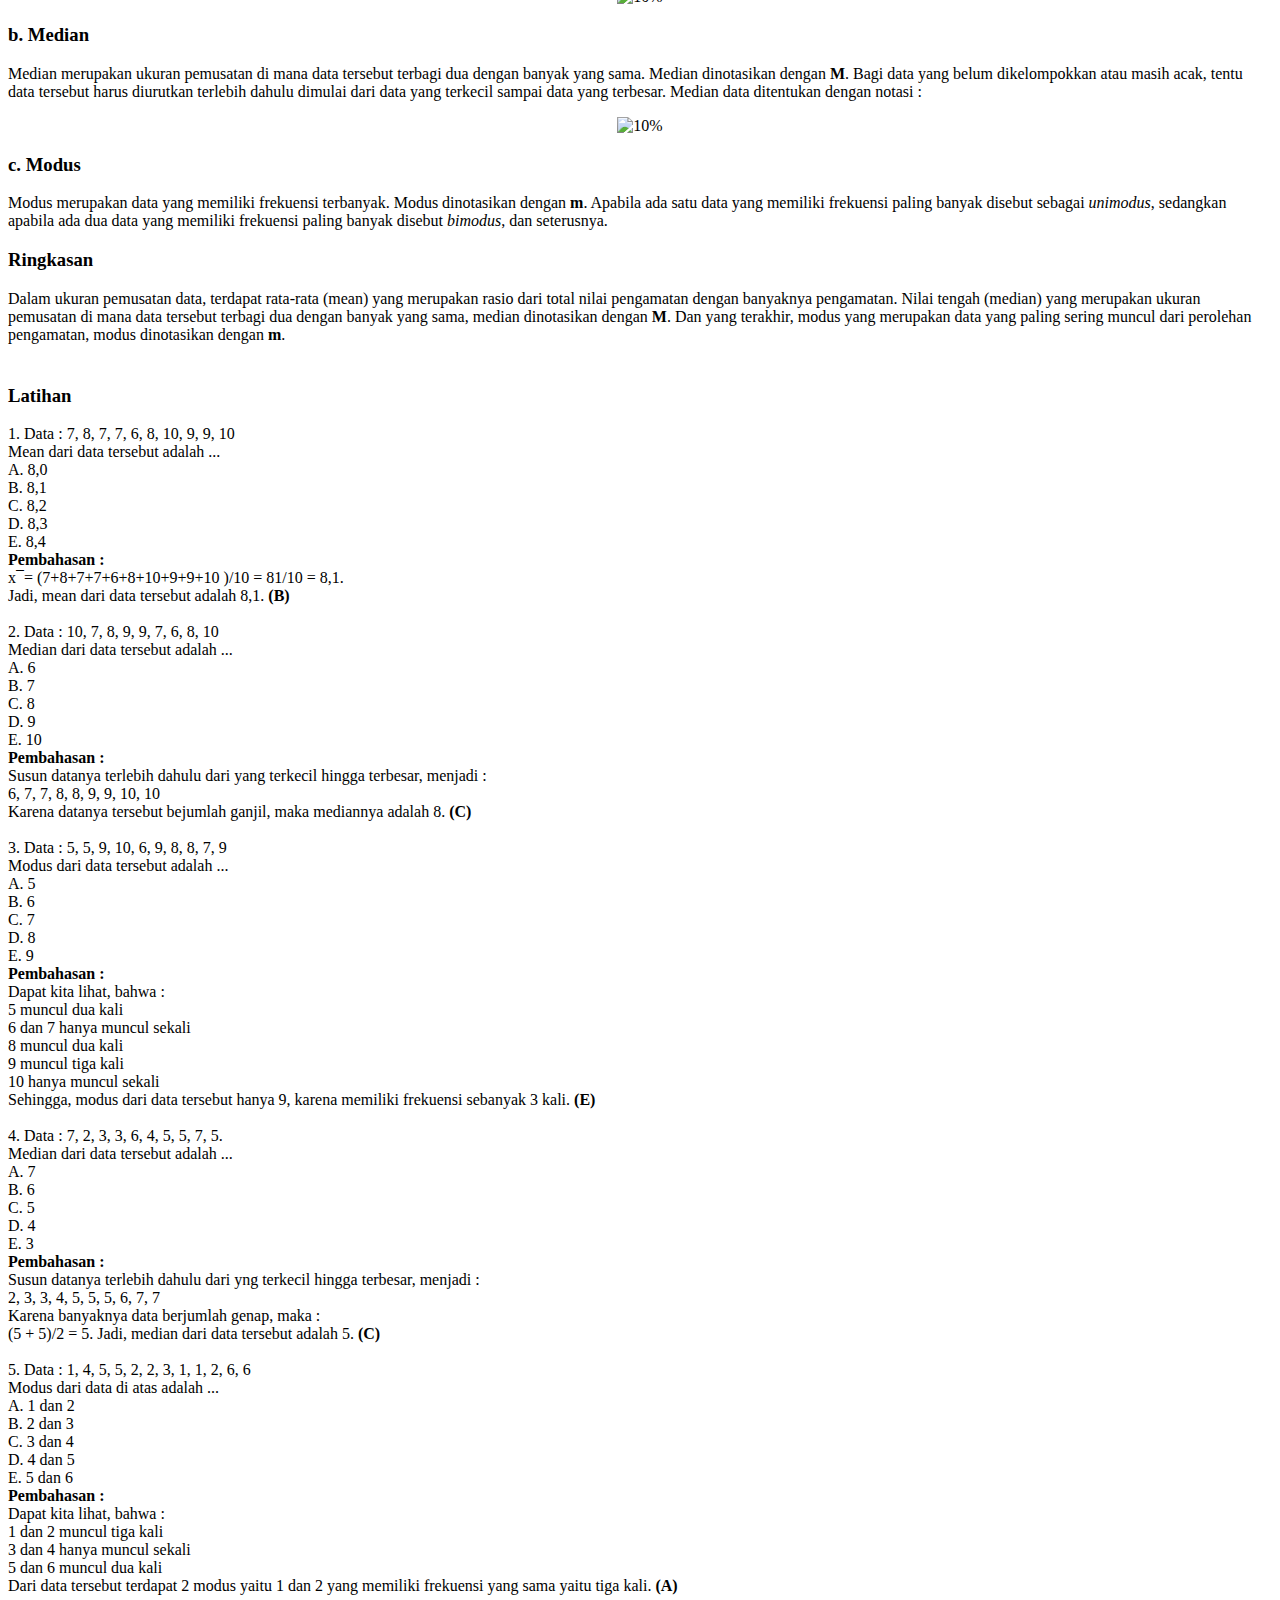
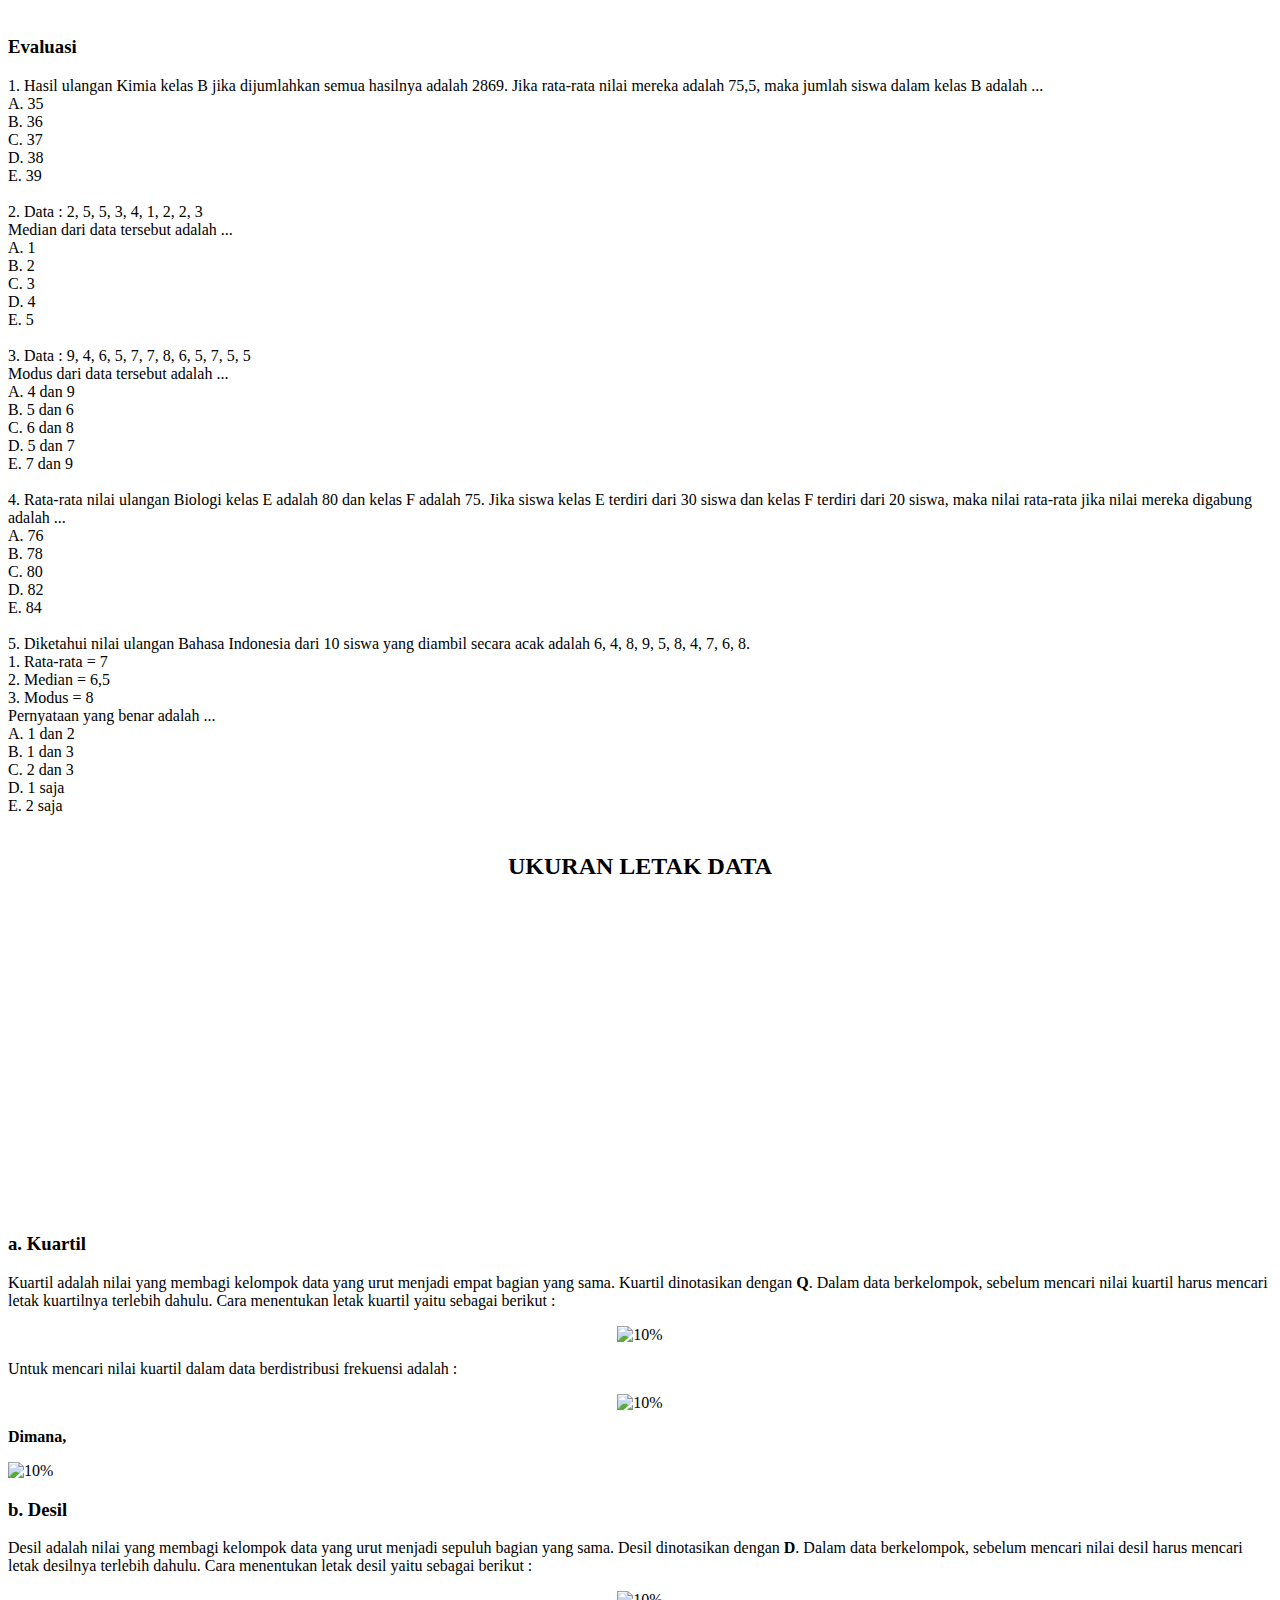
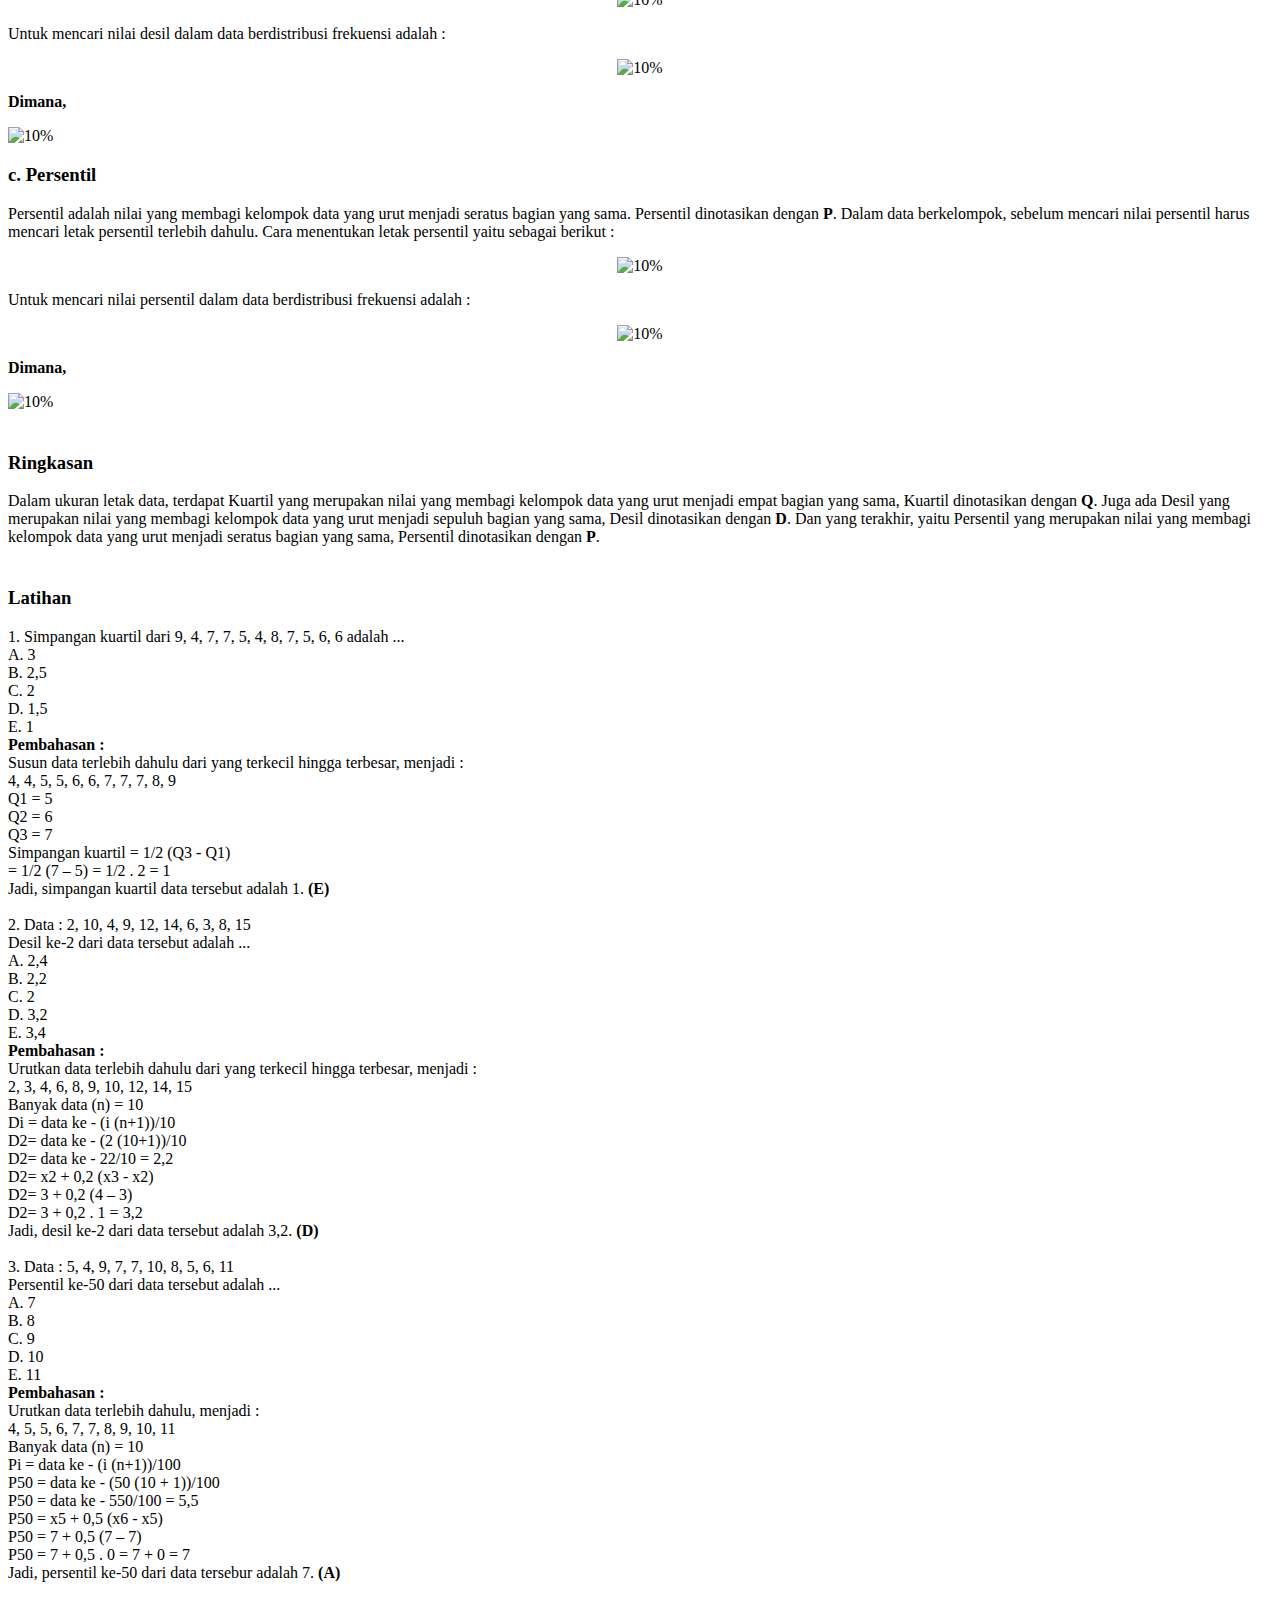
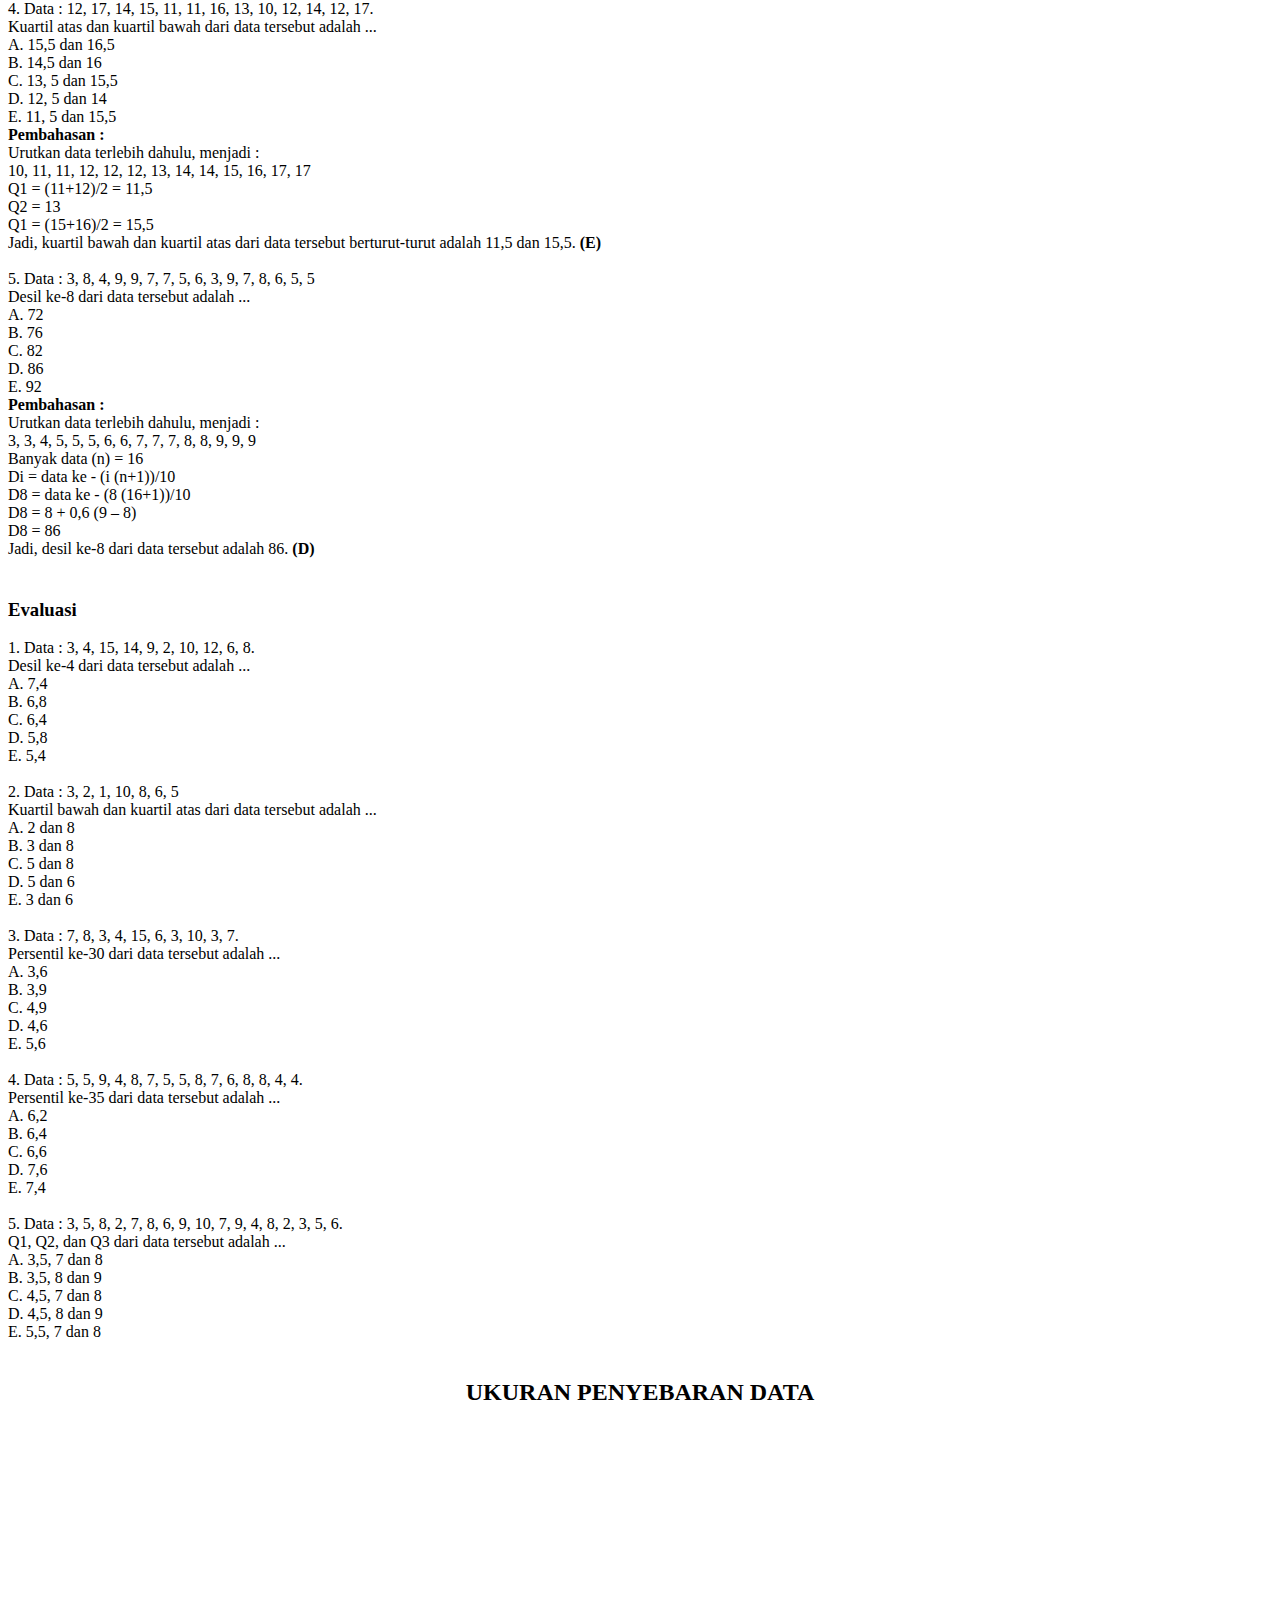
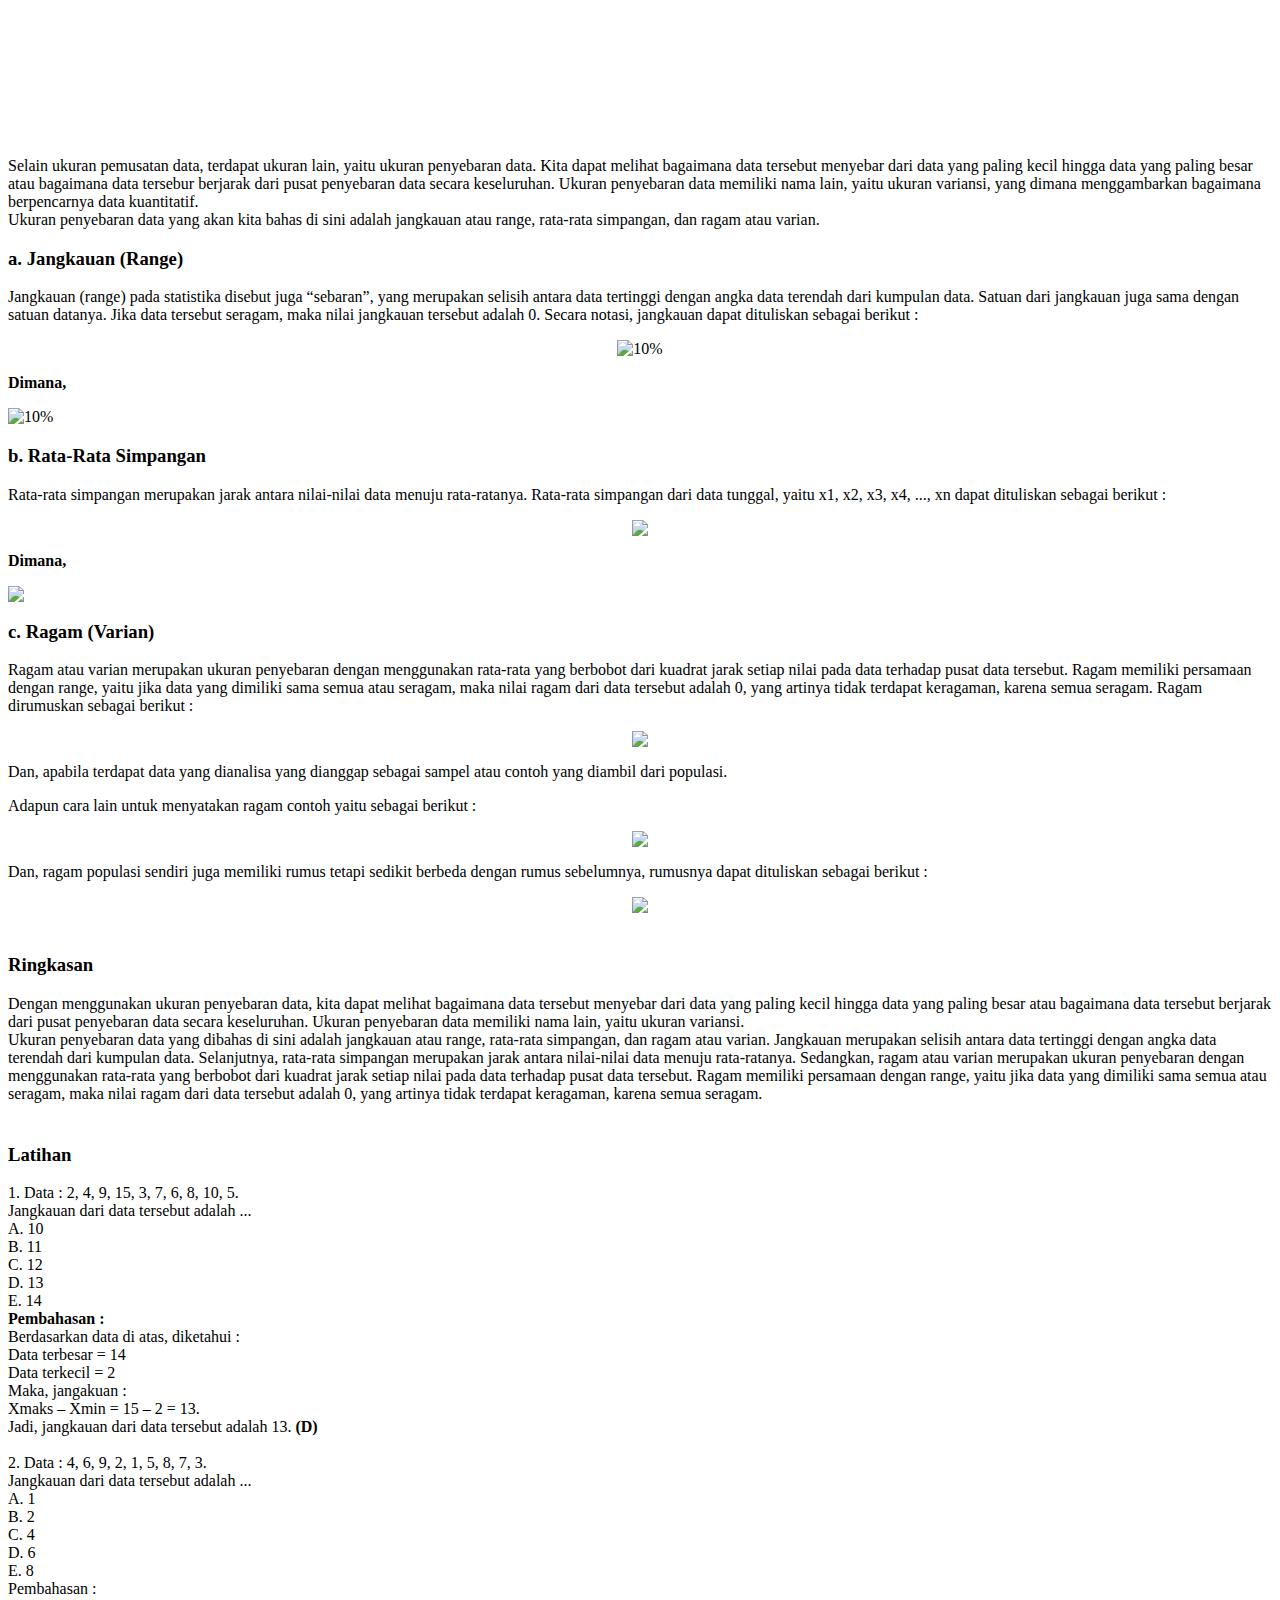
==== commit ea8b2b98: "Add files via upload" ====
--- a/statistika.html
+++ b/statistika.html
@@ -9,7 +9,6 @@
     <li><a href="file:///C:/Users/Lenovo/Downloads/PMM/PMM/penyajiandata.html"><strong>BAB 1 : PENYAJIAN DATA</strong></a></li>
     <li><a href="file:///C:/Users/Lenovo/Downloads/PMM/PMM/ukuranpemusatandata.html"><strong>BAB 2 : UKURAN PEMUSATAN DATA</strong></a></li>
     <li><a href="file:///C:/Users/Lenovo/Downloads/PMM/PMM/ukuranletakdata.html"><strong>BAB 3 : UKURAN LETAK DATA</strong></a></li>
-    <li><a href="file:///C:/Users/Lenovo/Downloads/PMM/PMM/ukuranletakdata.html"><strong>BAB 4 : UKURAN PENYEBARAN DATA</strong></a></li>
     <li><a href="file:///C:/Users/Lenovo/Downloads/PMM/PMM/ukuranletakdata.html"><strong>BAB 4 : UKURAN PENYEBARAN DATA</strong></a></li>
 
 </ul>
@@ -38,8 +37,7 @@
         <p>Rata-rata (mean) merupakan rasio dari total nilai pengamatan dengan banyaknya pengamatan. Jika data dari peubah acak X sebanyak n buah yang dinotasikan dengan x_(1,) x_(2,) 〖 x〗_(3,)  ..., x_(n )maka rata-rata dari data tersebut dapat dituliskan sebagai :
         </p>
         <center>
-        <img src="https://drive.google.com/file/d/1Q5TPStEvmdELnkC1RR381CMf7oF-FKLC/view?usp=sharing" alt="" width="20%">
-    </img></center>
+        <img src="file:///C:/Users/Lenovo/OneDrive/Pictures/Screenpresso/2022-05-29_15h11_05%20(2).png" alt="" width="20%"></img></center>
 	<h3><strong>Nilai tengah (Median)</h3></strong>
 		<p>Median merupakan ukuran pemusatan di mana data tersebut terbagi dua dengan banyak yang sama. Median dinotasikan dengan M. Bagi data yang belum dikelompokkan atau masih acak, tentu data tersebut harus diurutkan terlebih dahulu dimulai dari data yang terkecil sampai data yang terbesar. Median data ditentukan dengan notasi : </p>
            <center> 
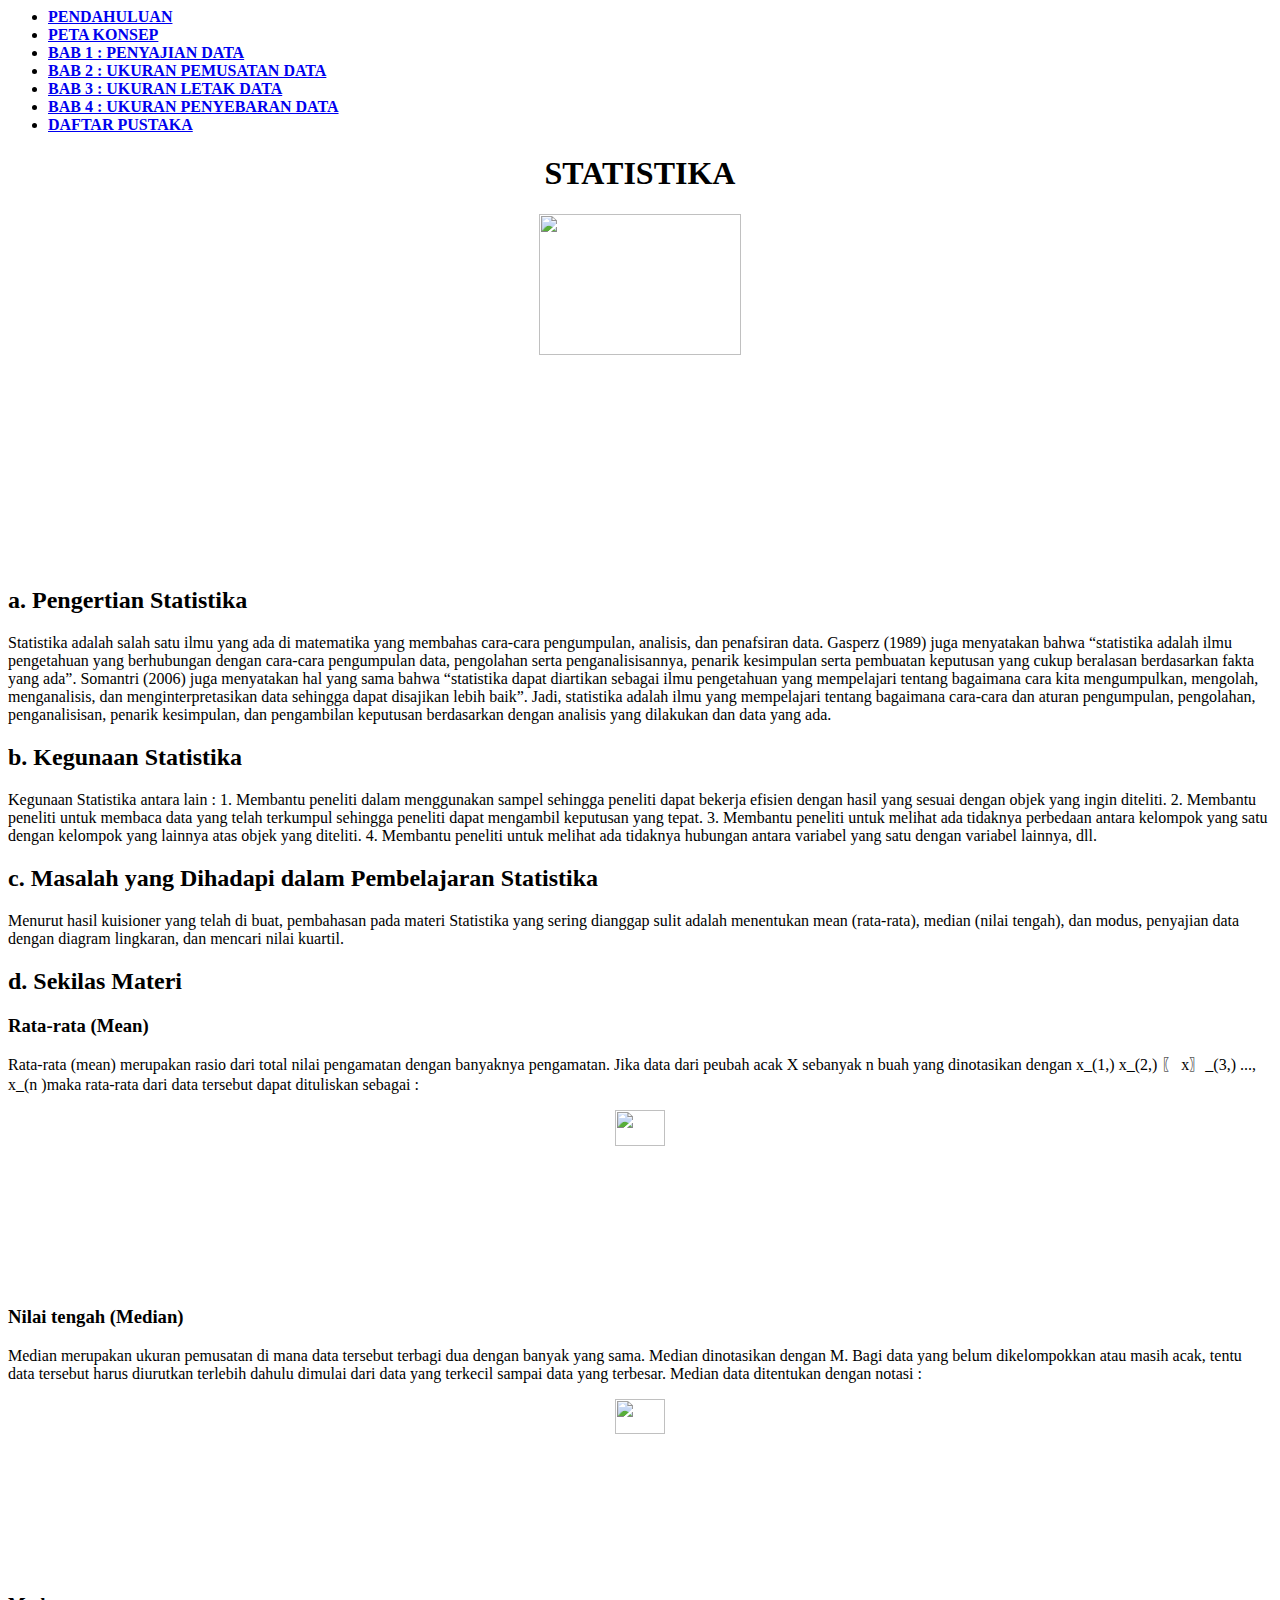
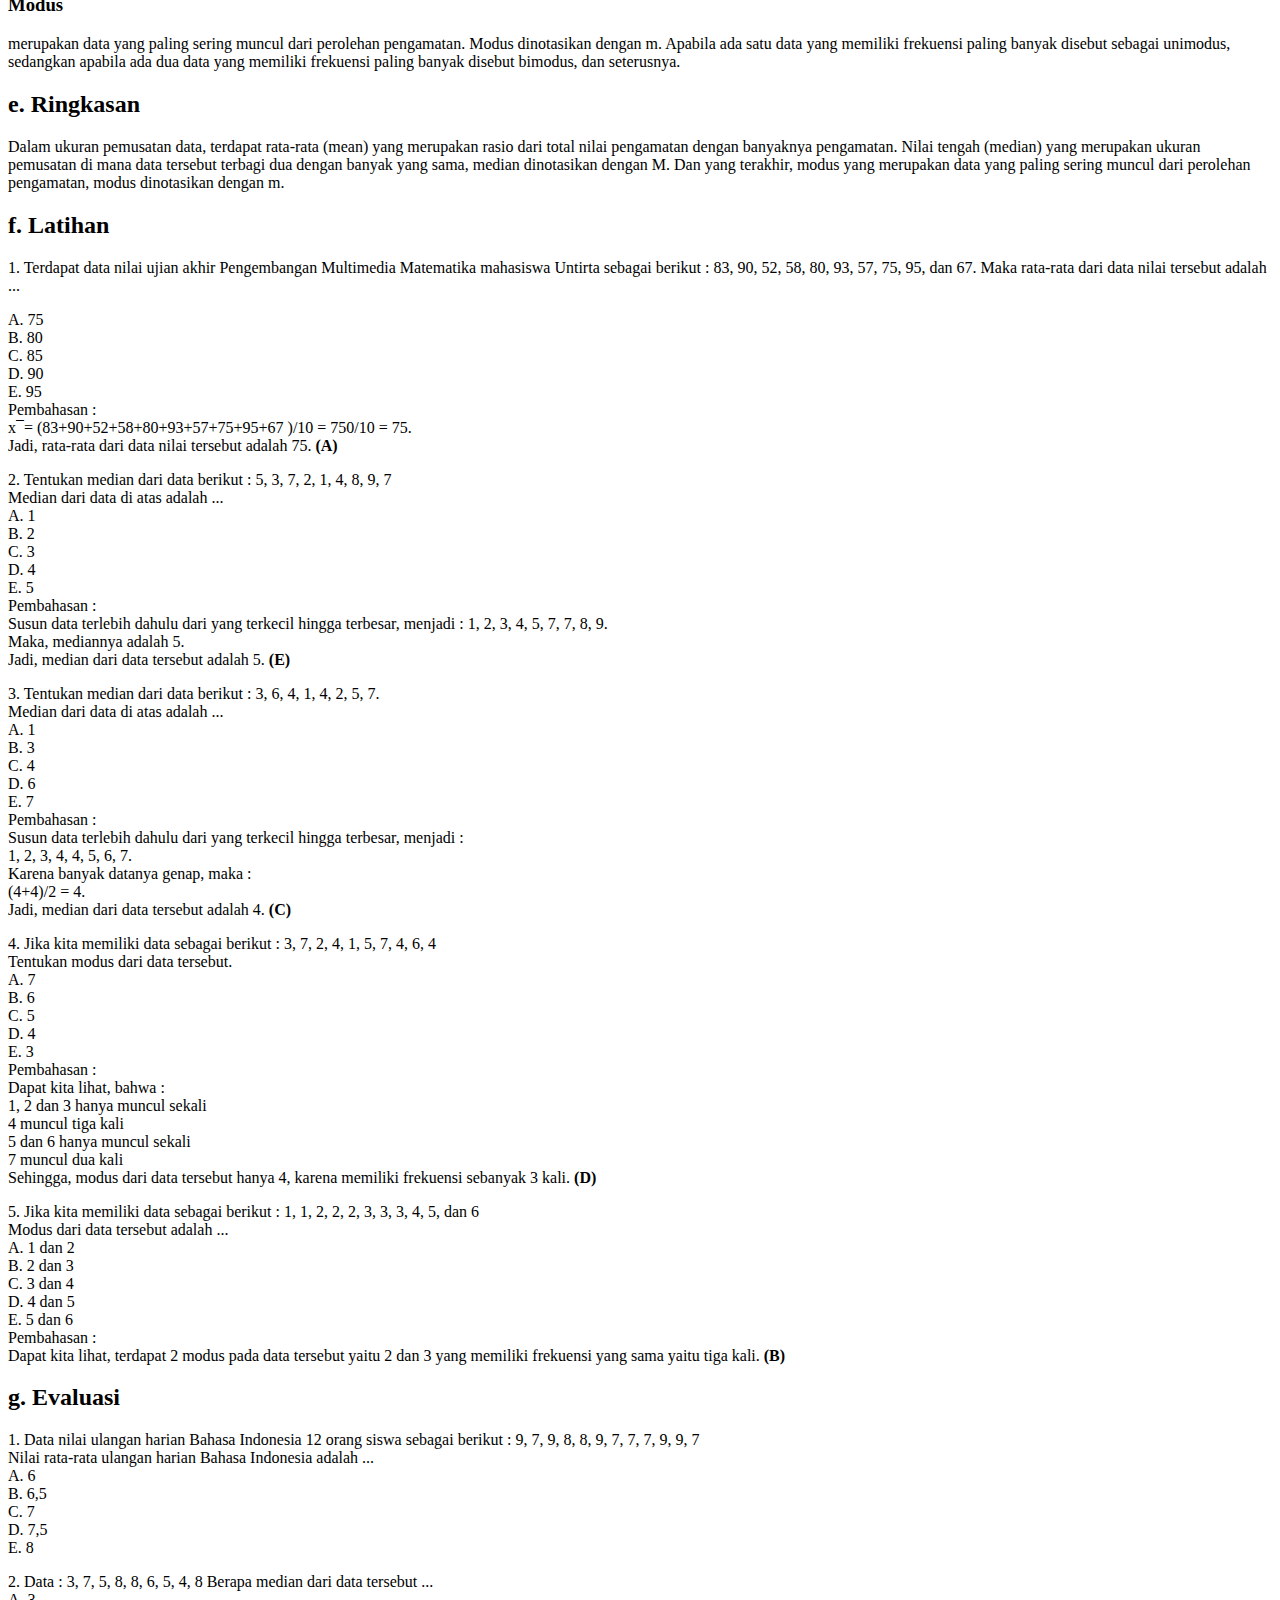
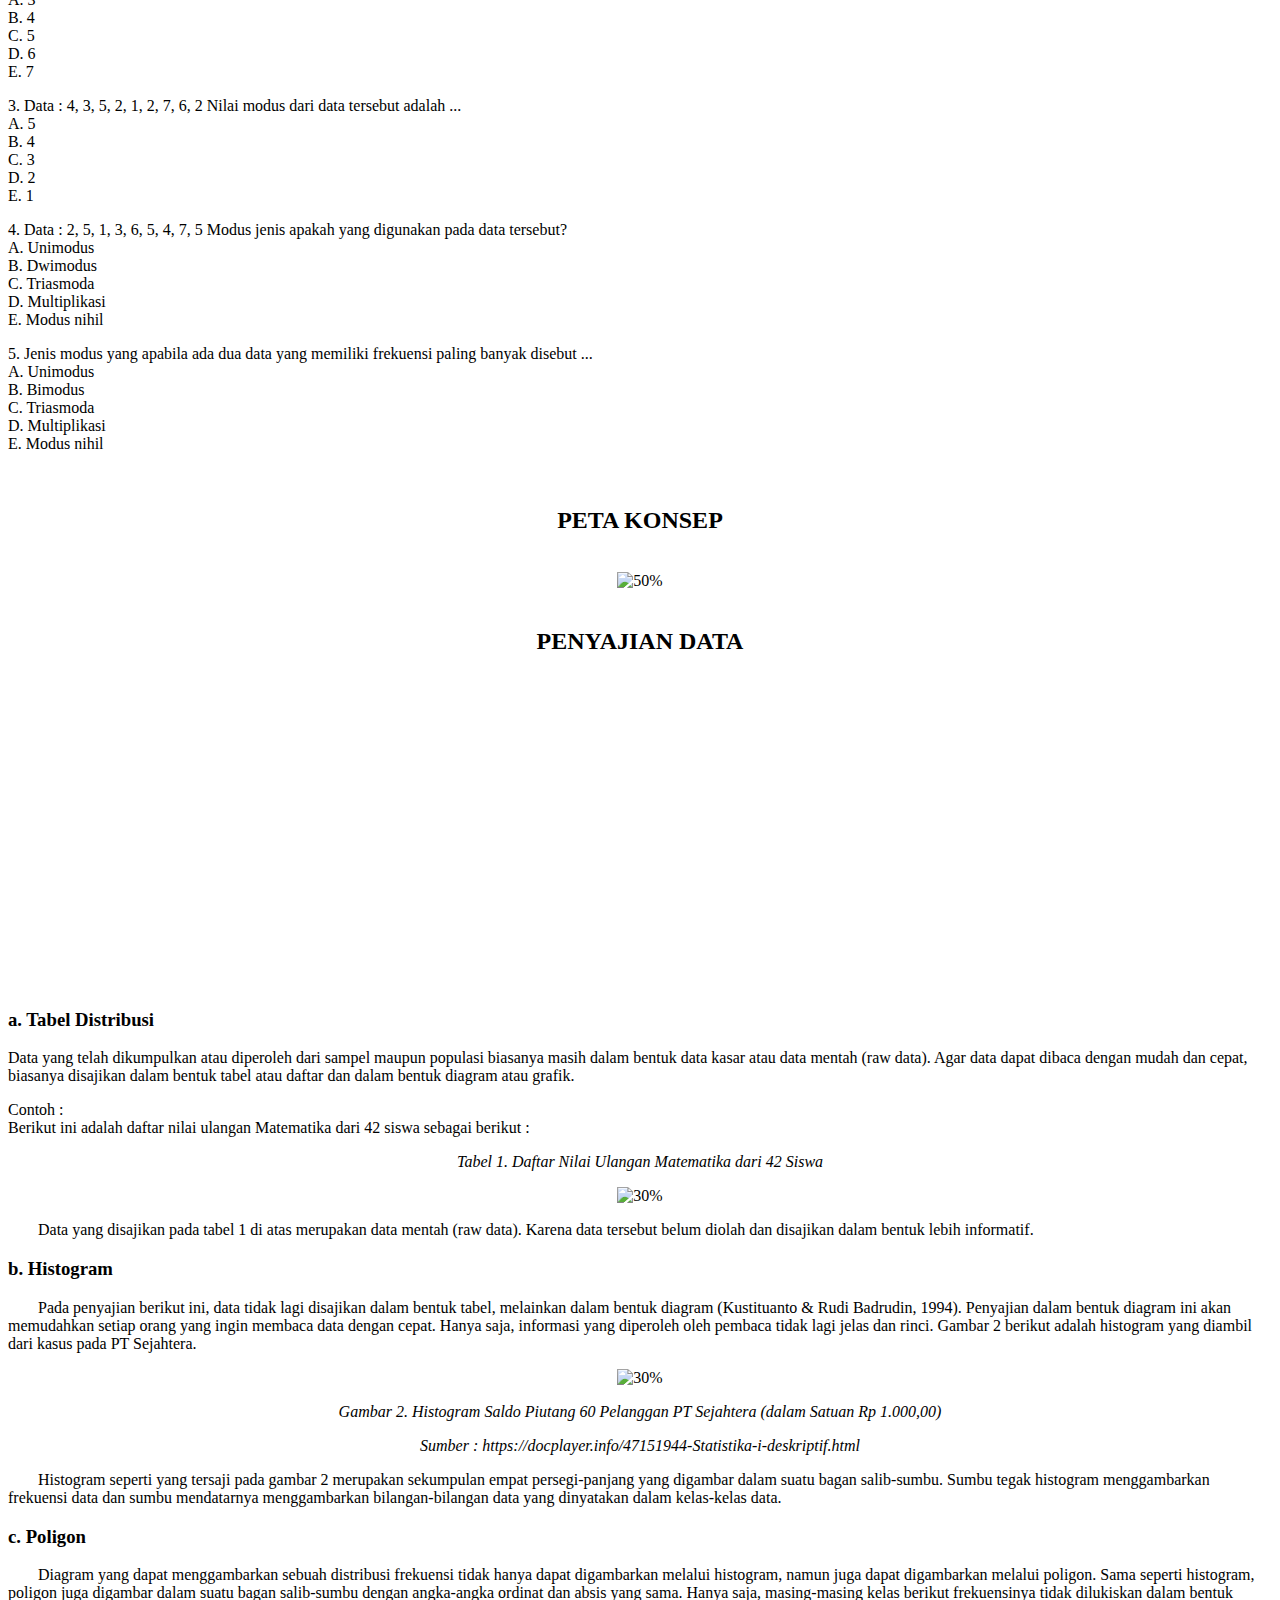
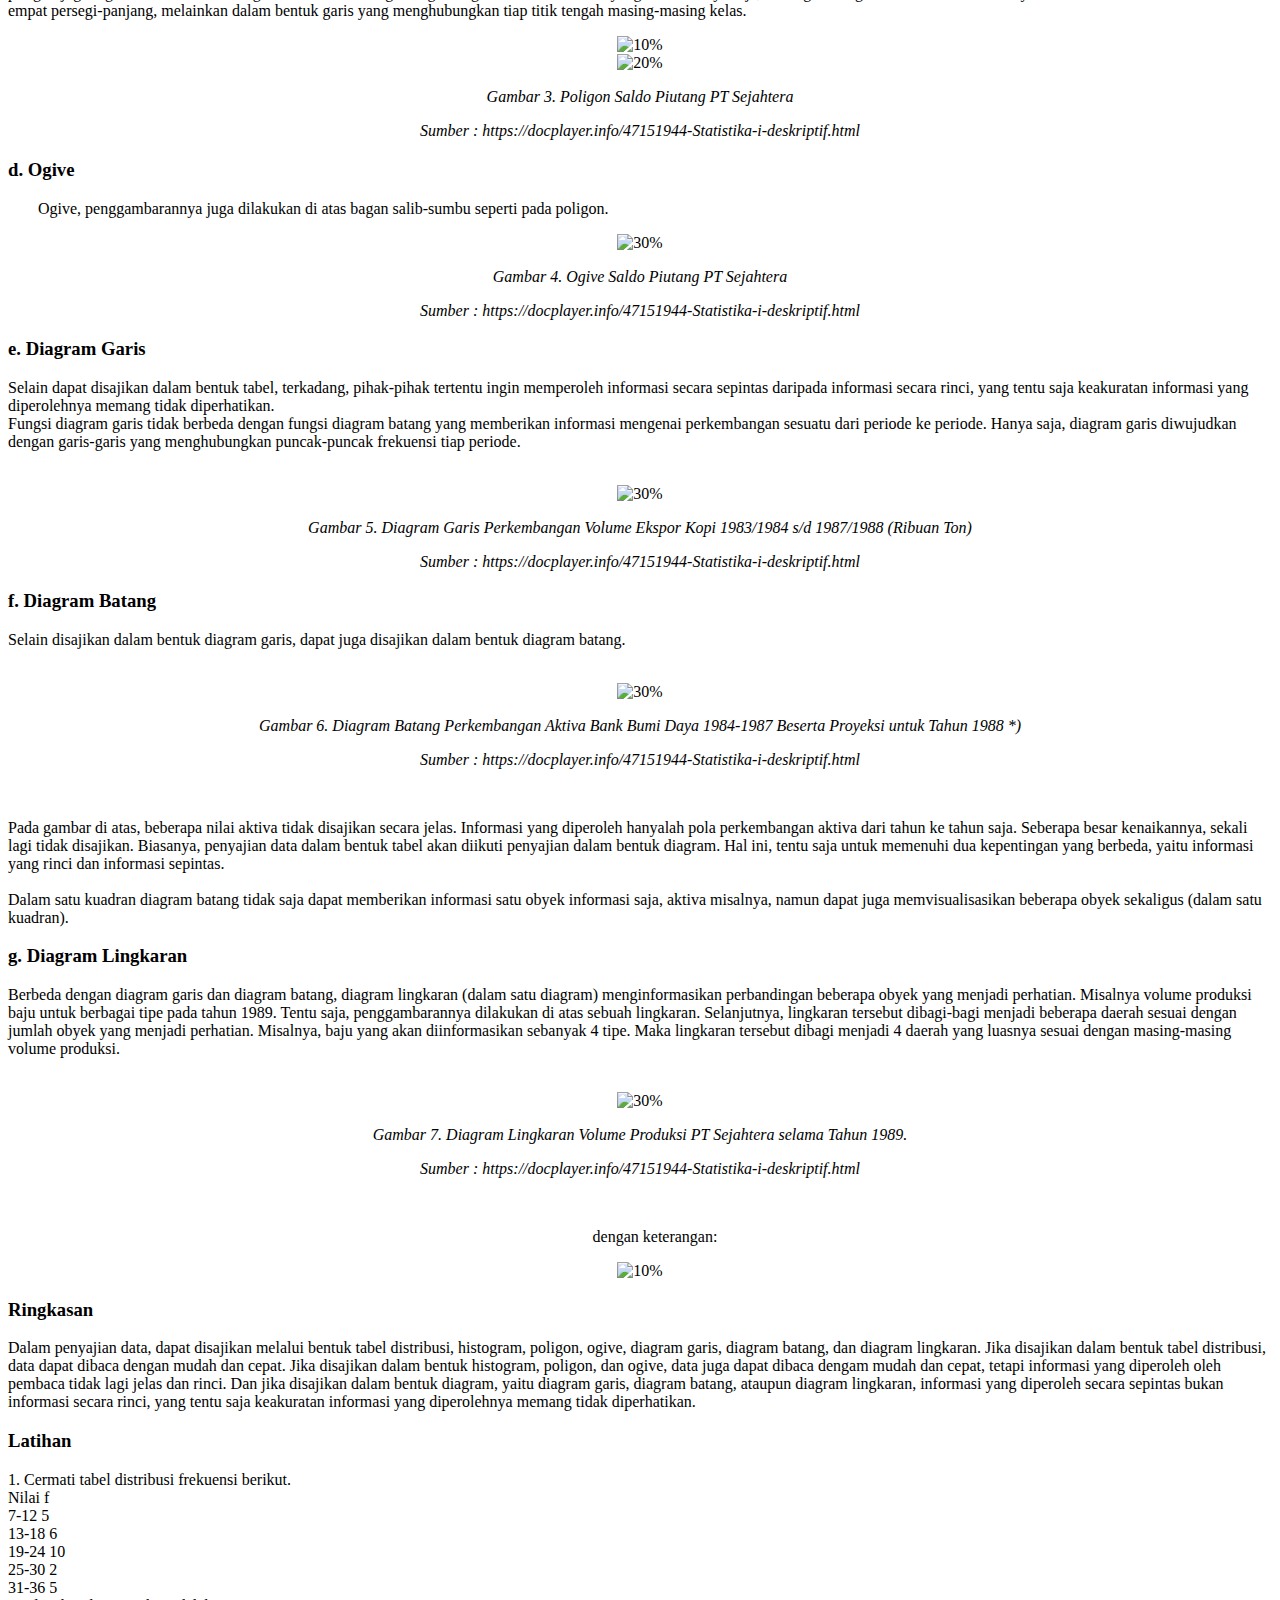
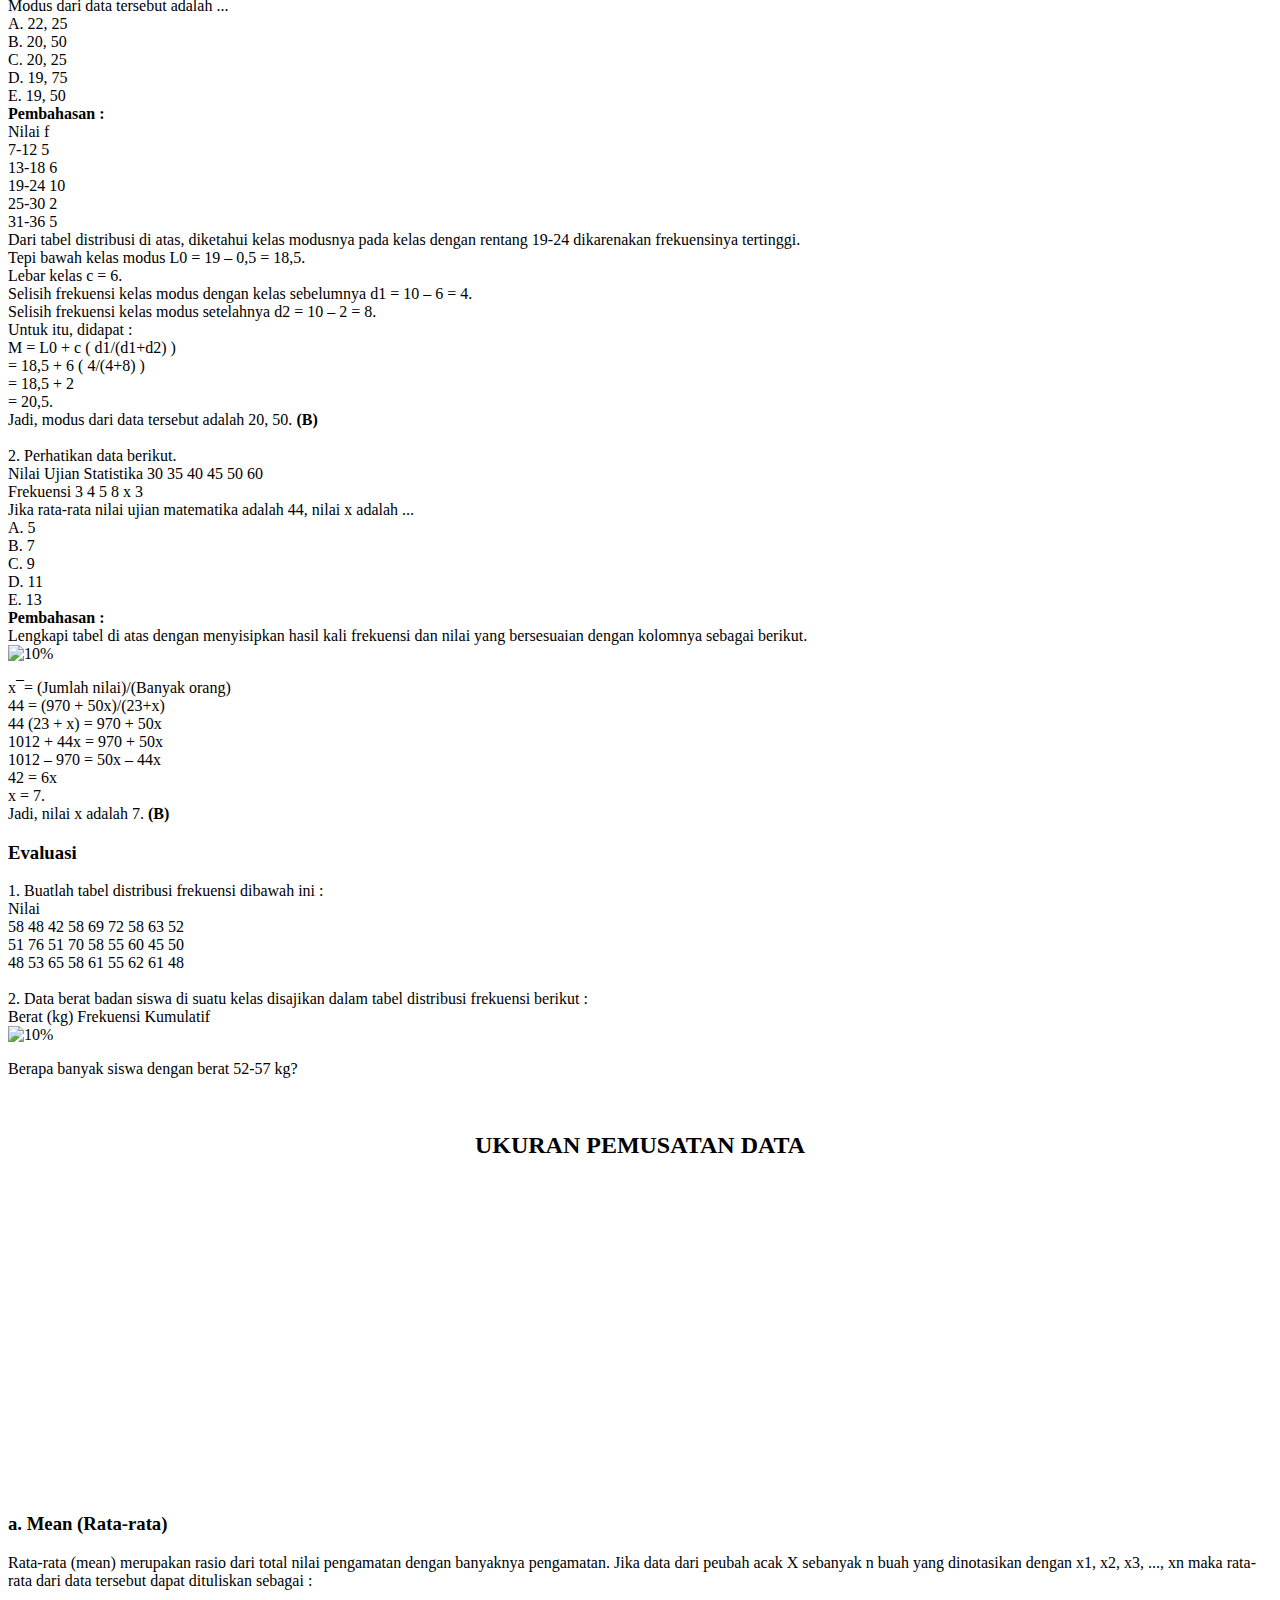
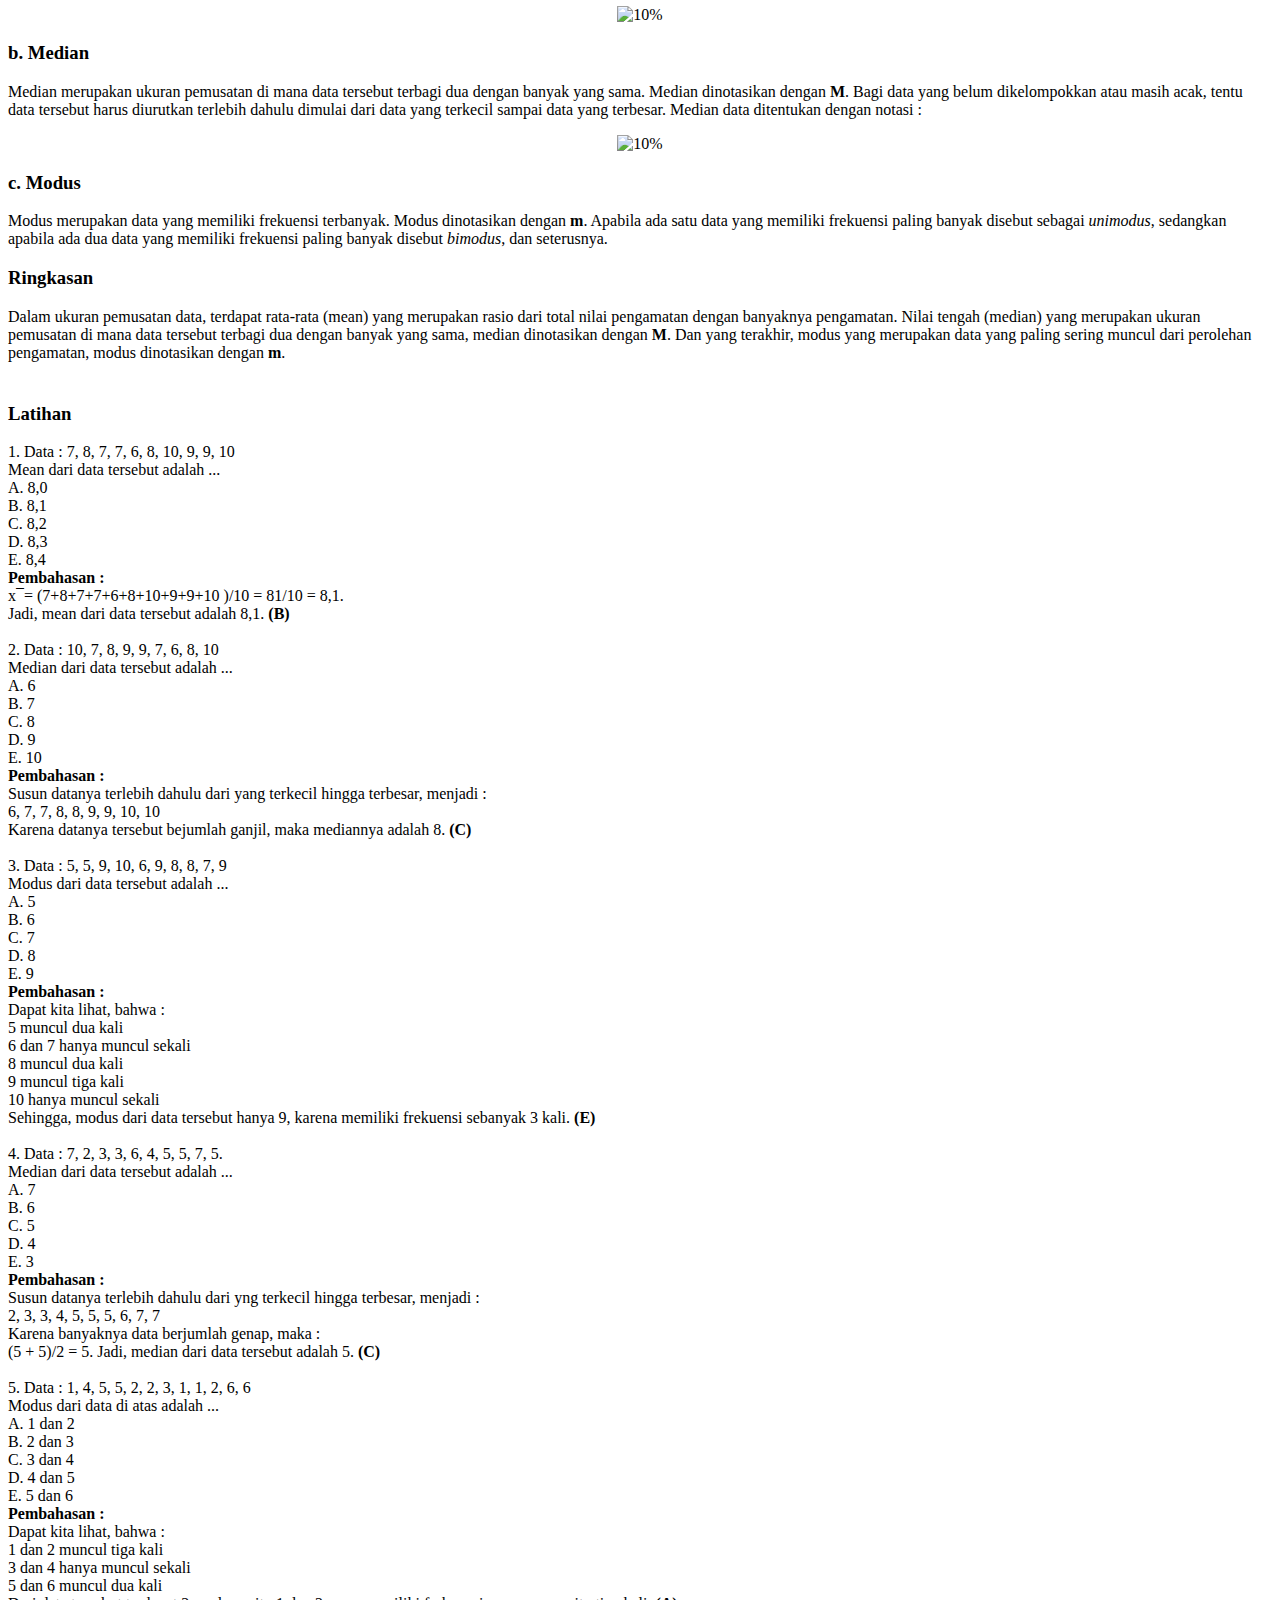
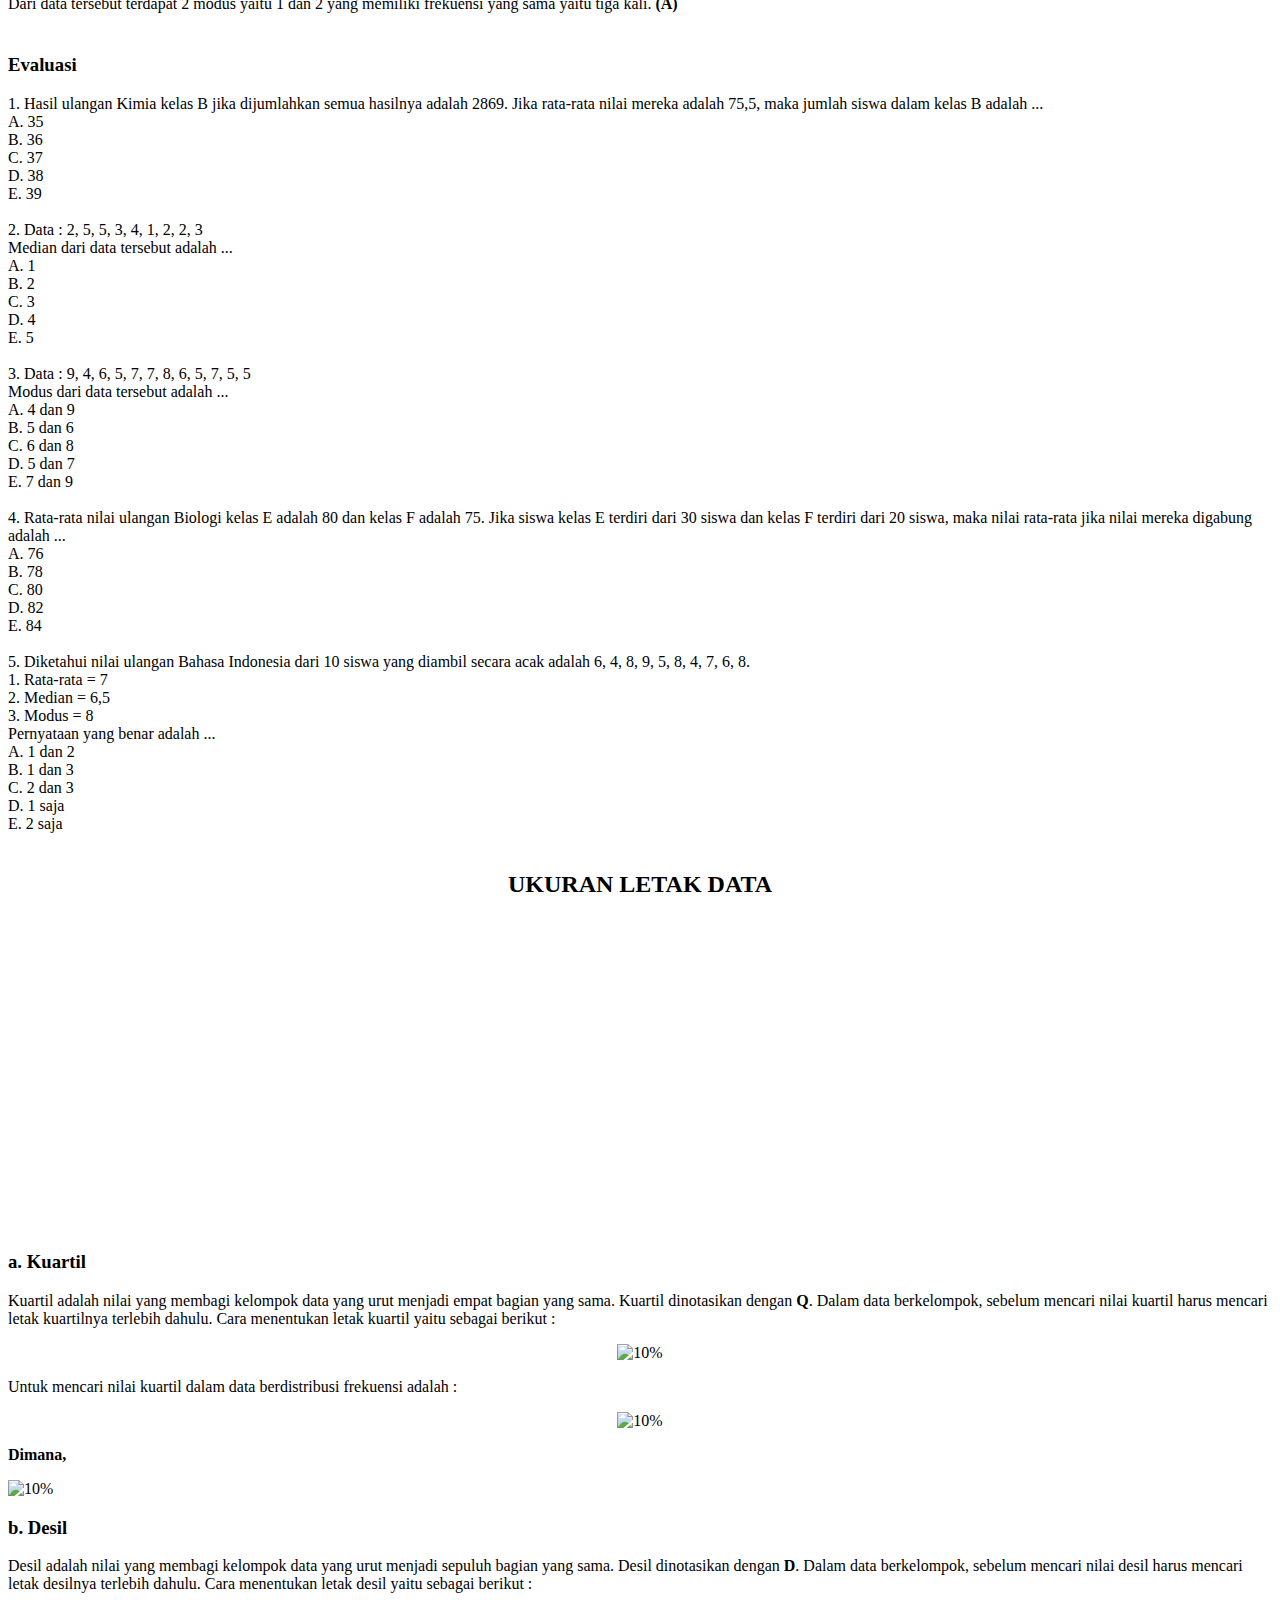
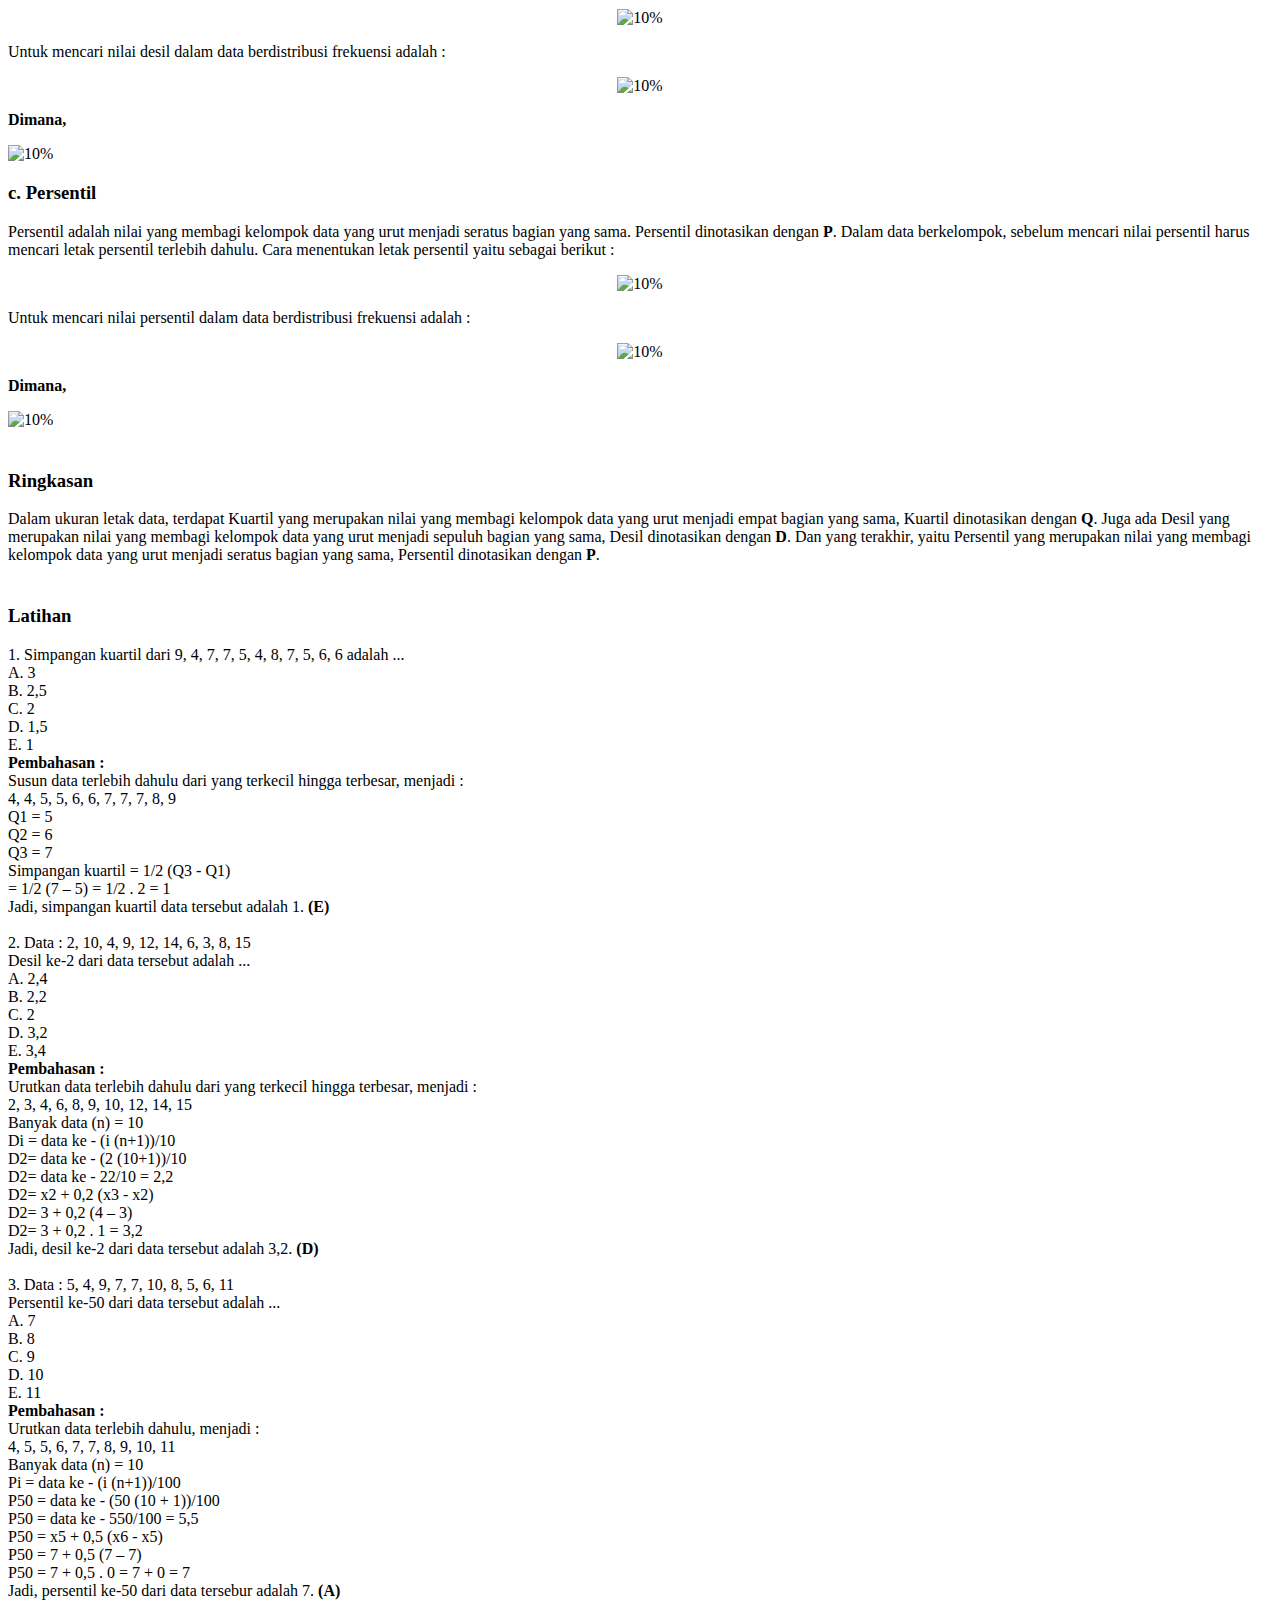
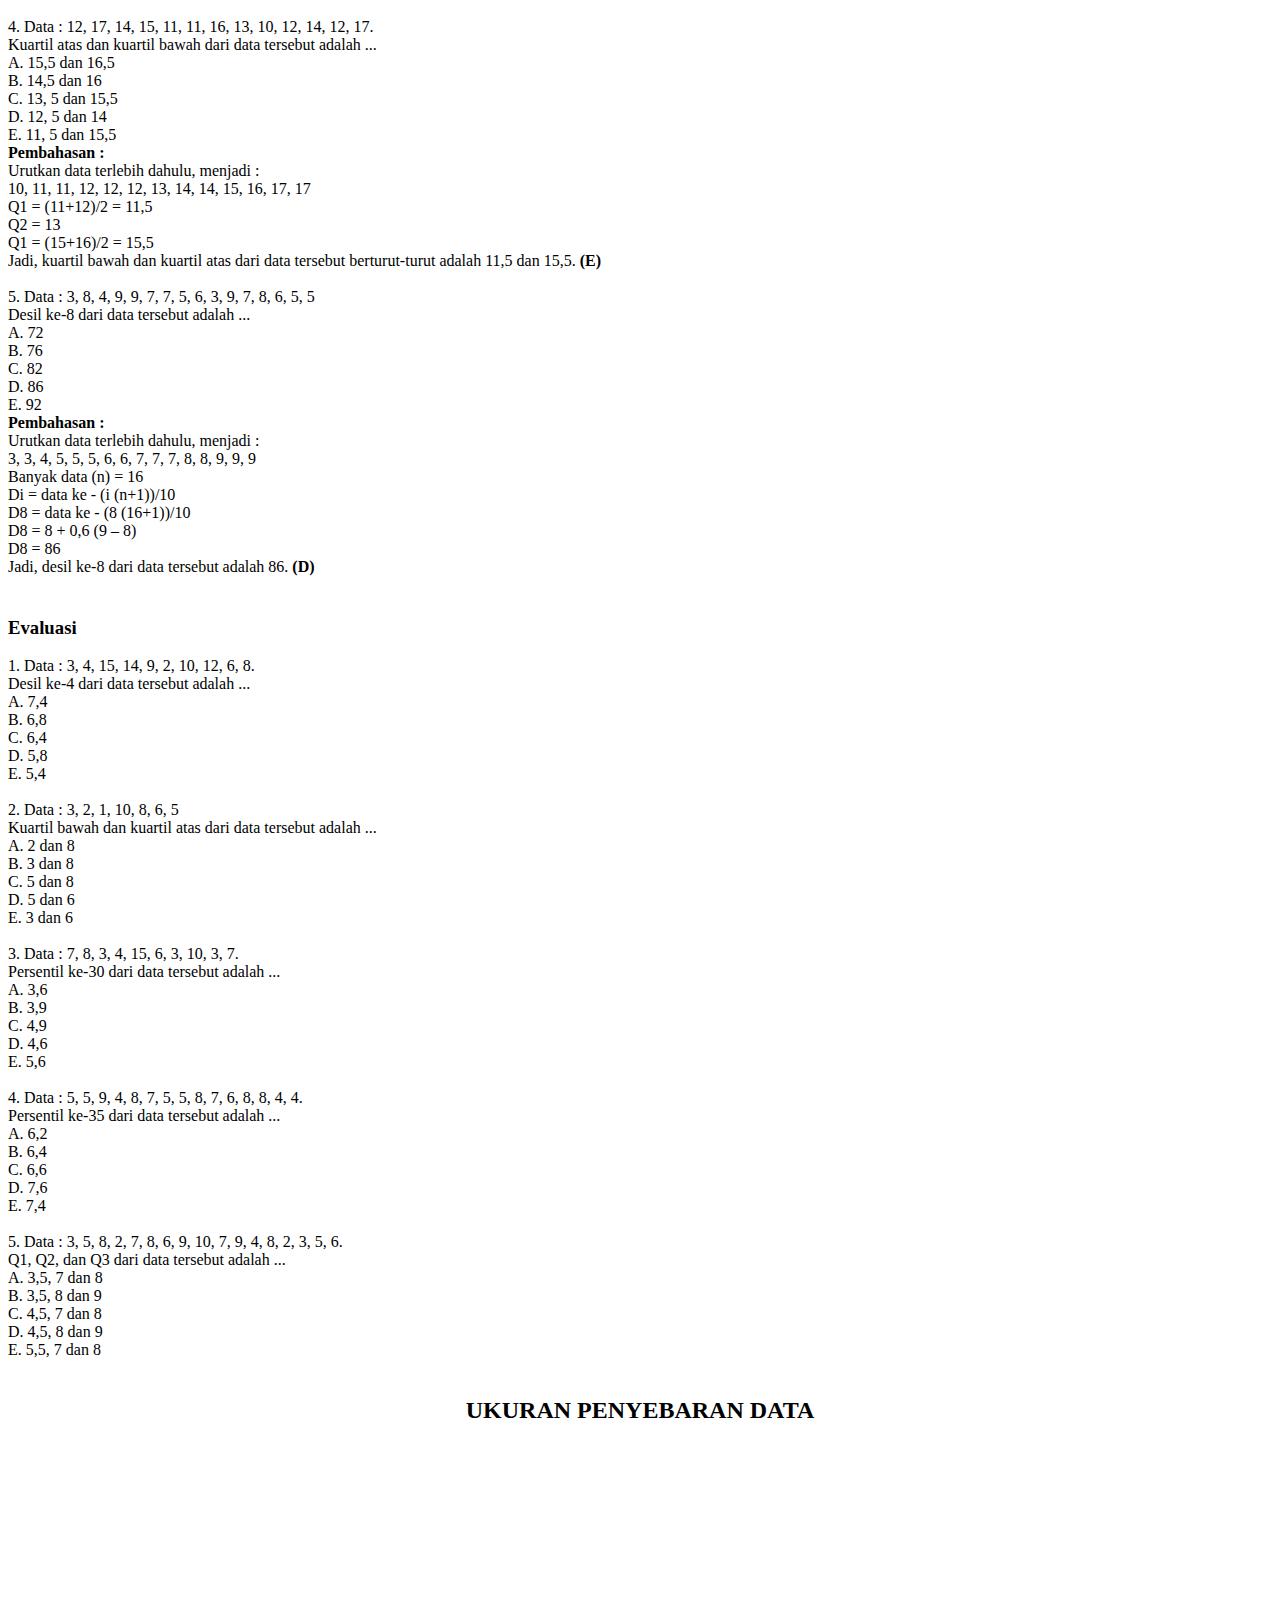
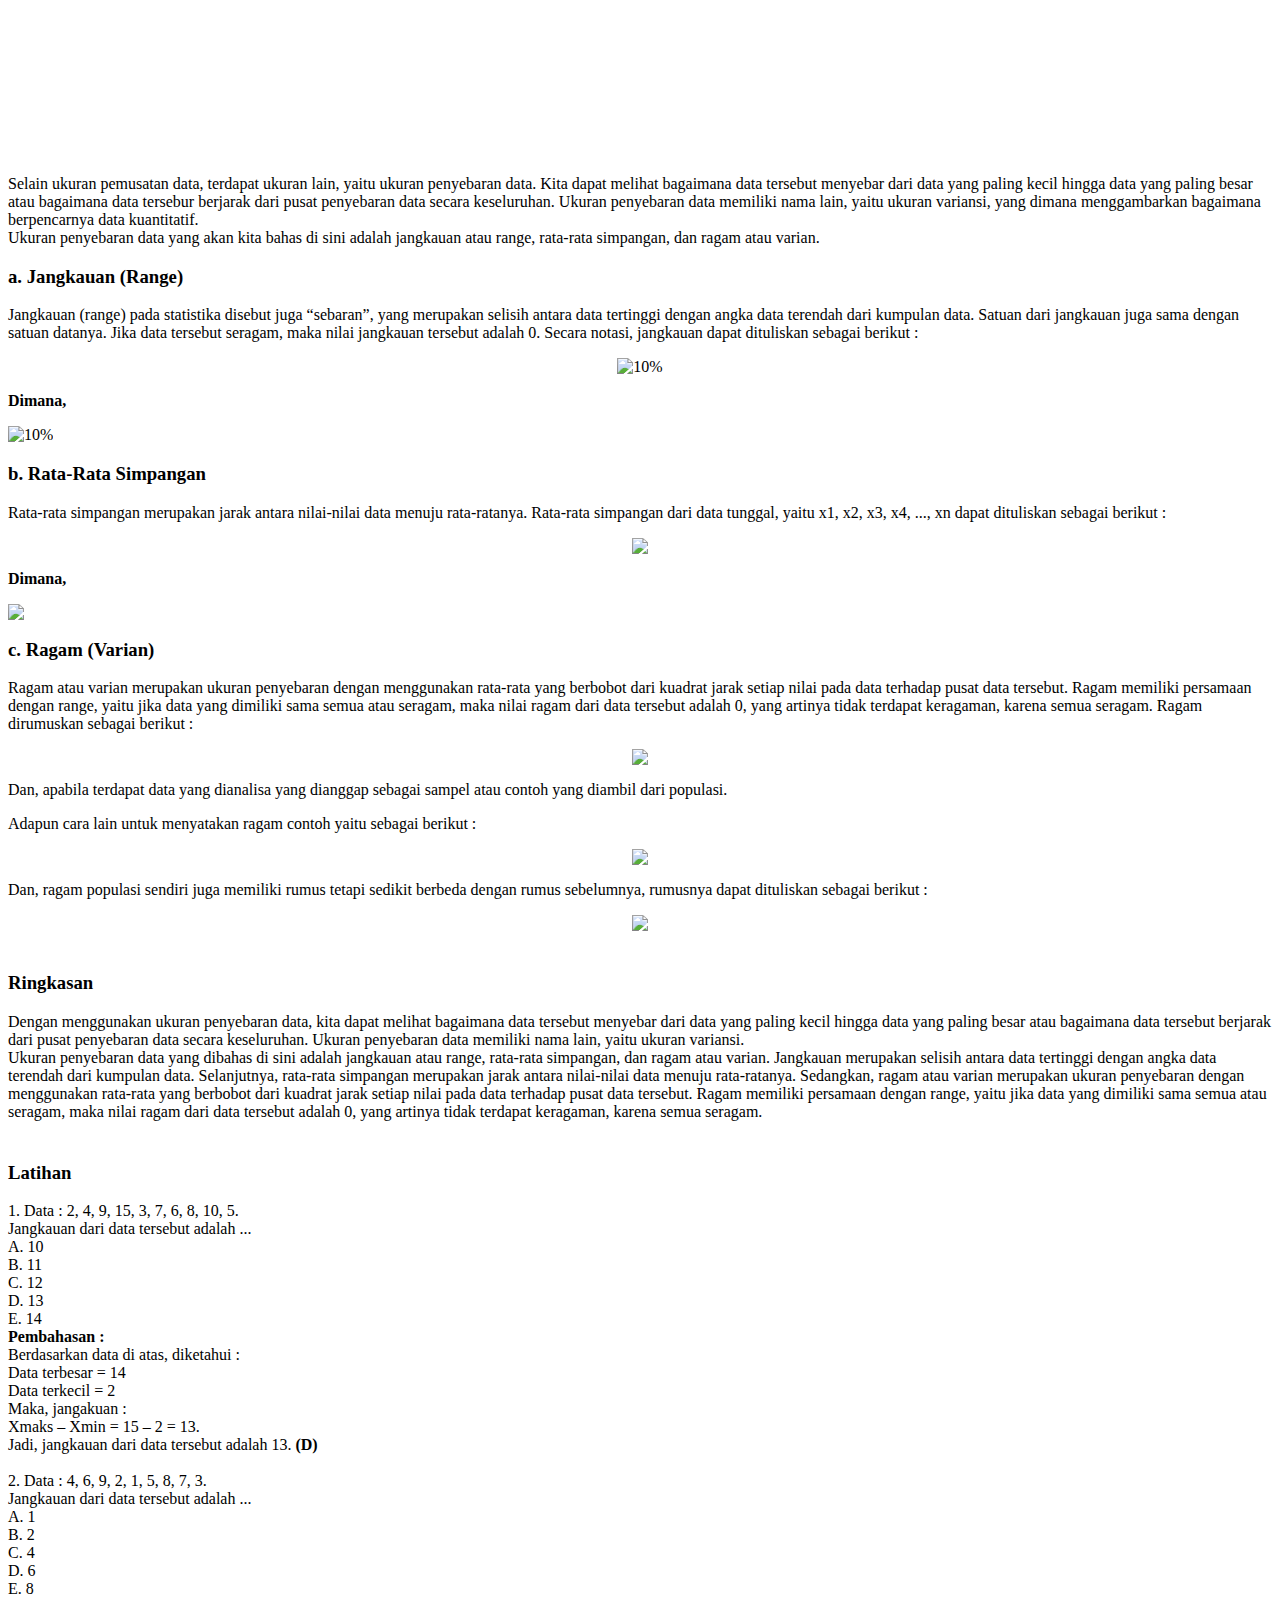
==== commit 8c71cb19: "Add files via upload" ====
--- a/statistika.html
+++ b/statistika.html
@@ -1,5 +1,6 @@
 <html>
 <head>
+    <link rel="stylesheet" type="text/css" href="style.css">
     <title>STATISTIKA</title>
 </head>
 <nav>
@@ -10,7 +11,7 @@
     <li><a href="file:///C:/Users/Lenovo/Downloads/PMM/PMM/ukuranpemusatandata.html"><strong>BAB 2 : UKURAN PEMUSATAN DATA</strong></a></li>
     <li><a href="file:///C:/Users/Lenovo/Downloads/PMM/PMM/ukuranletakdata.html"><strong>BAB 3 : UKURAN LETAK DATA</strong></a></li>
     <li><a href="file:///C:/Users/Lenovo/Downloads/PMM/PMM/ukuranletakdata.html"><strong>BAB 4 : UKURAN PENYEBARAN DATA</strong></a></li>
-
+    <li><a href="file:///C:/Users/Lenovo/Downloads/PMM/PMM/glosarium.html"><strong>DAFTAR PUSTAKA</strong></a></li>
 </ul>
 </nav>
 <body>
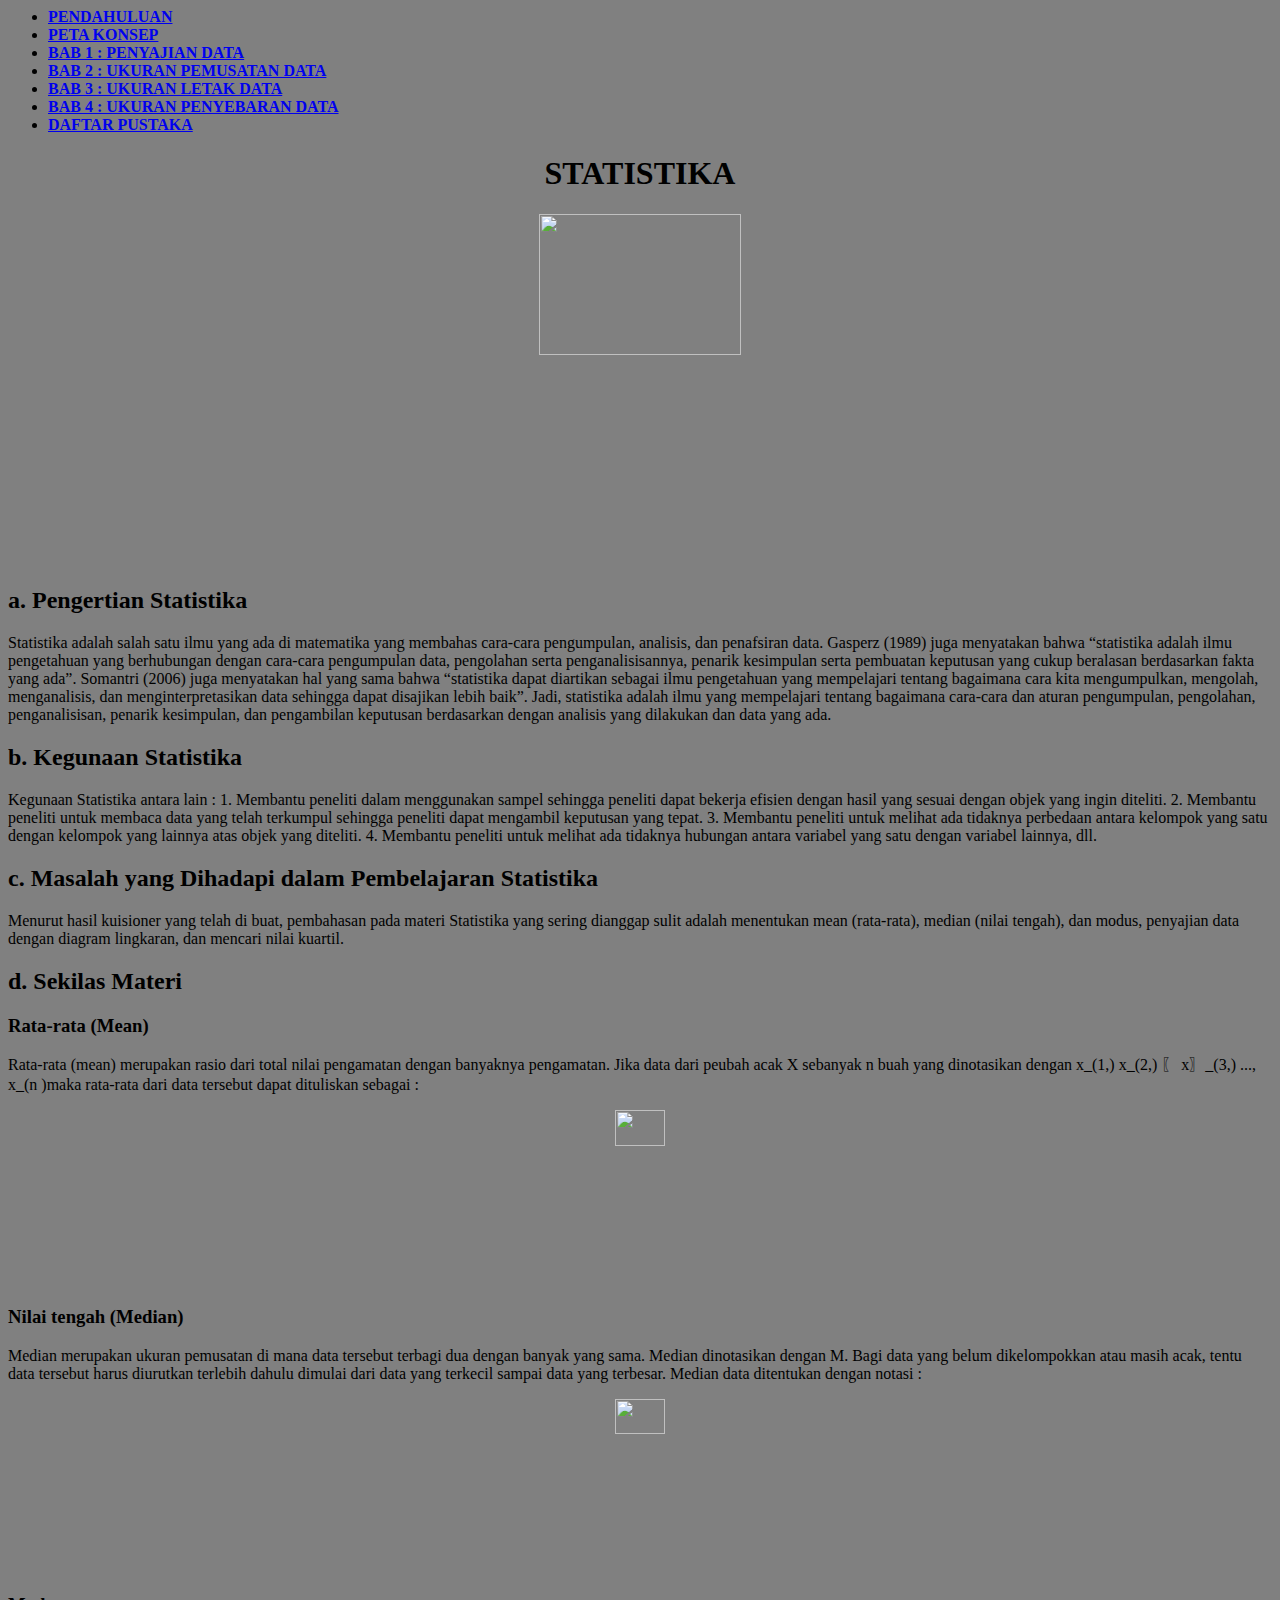
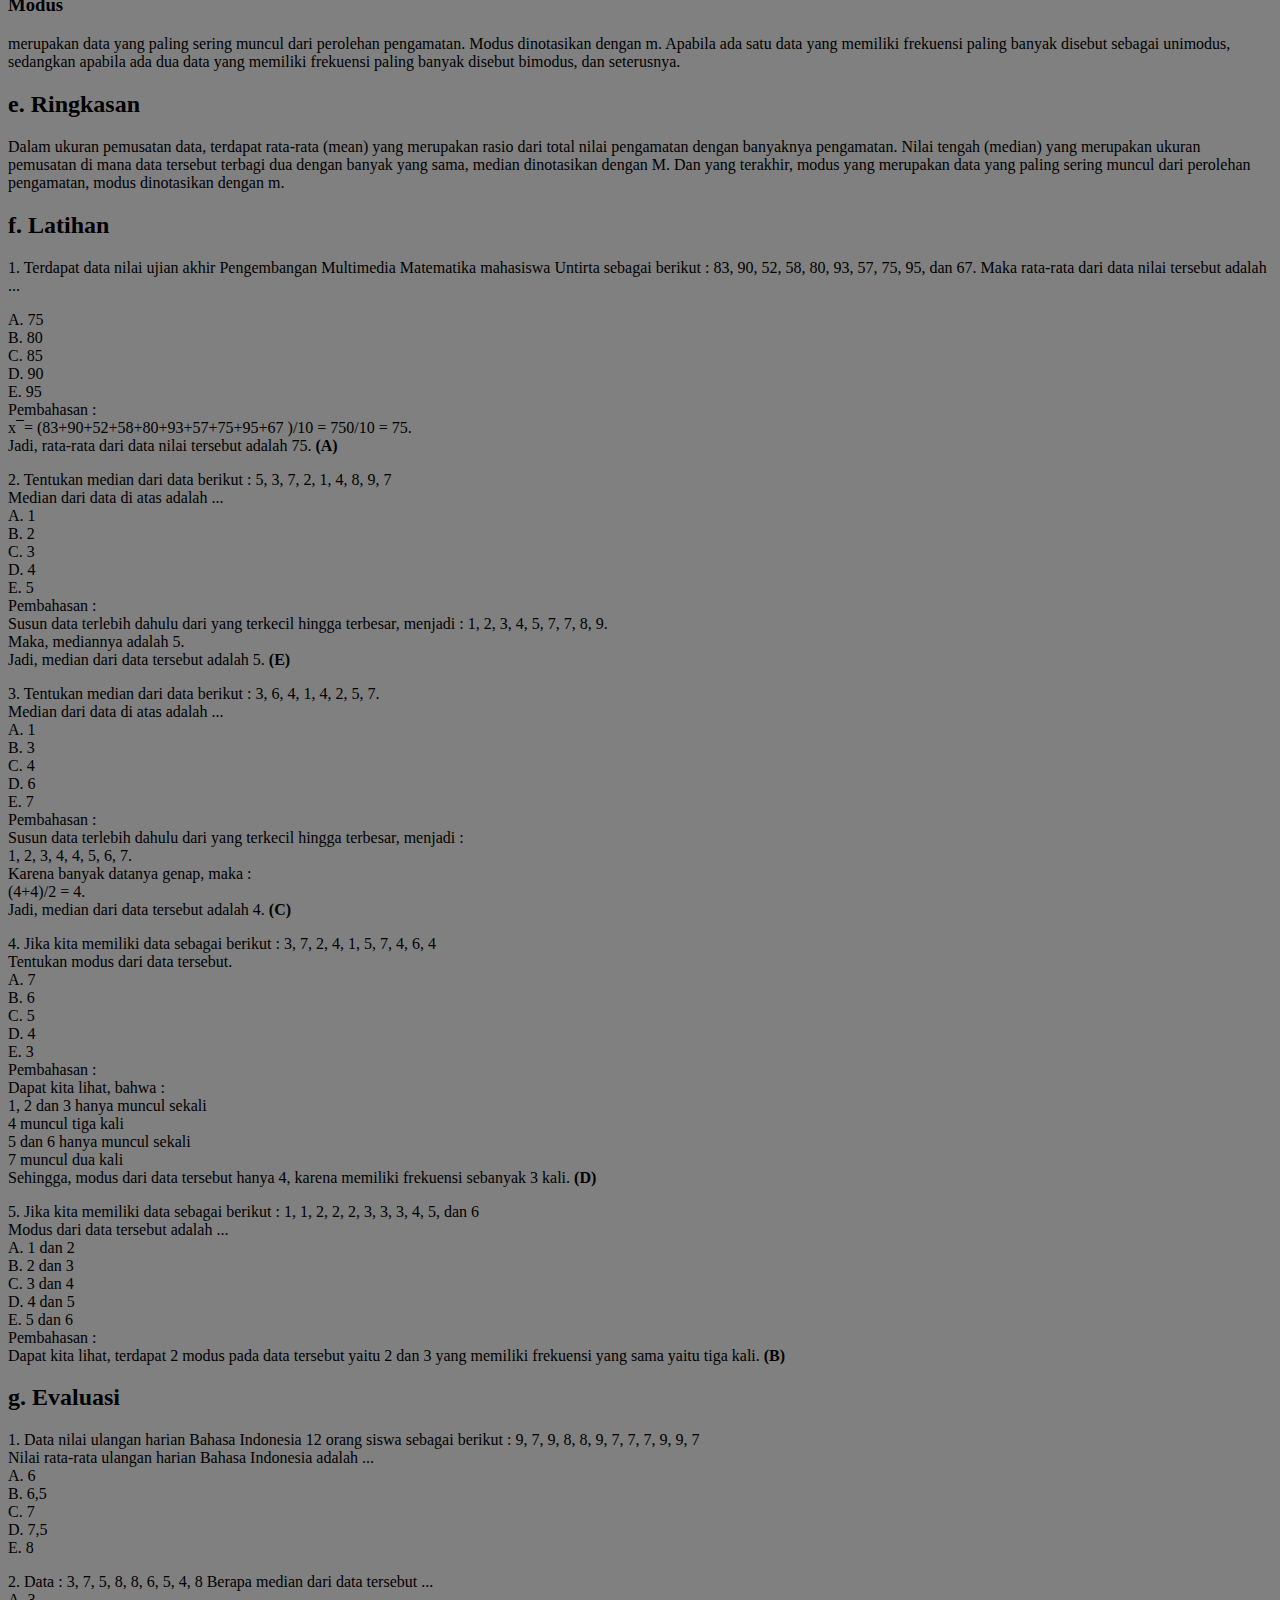
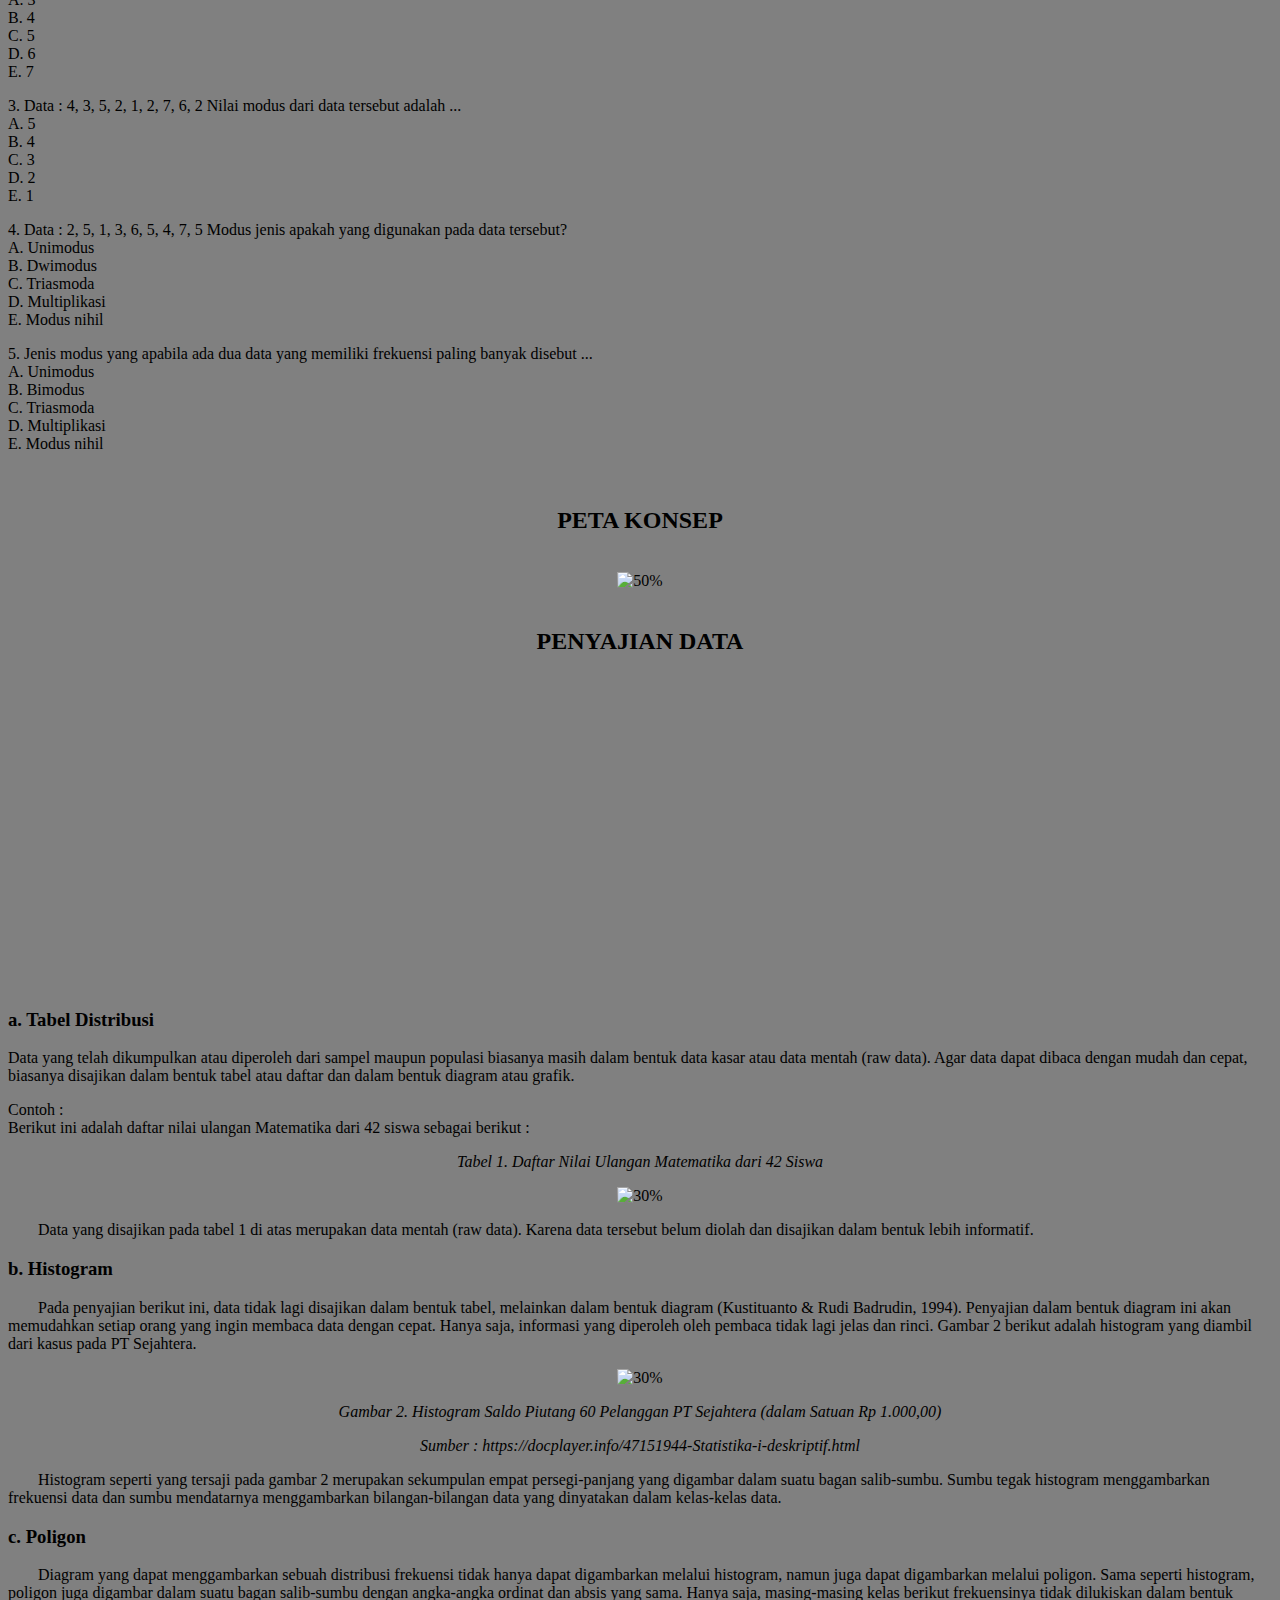
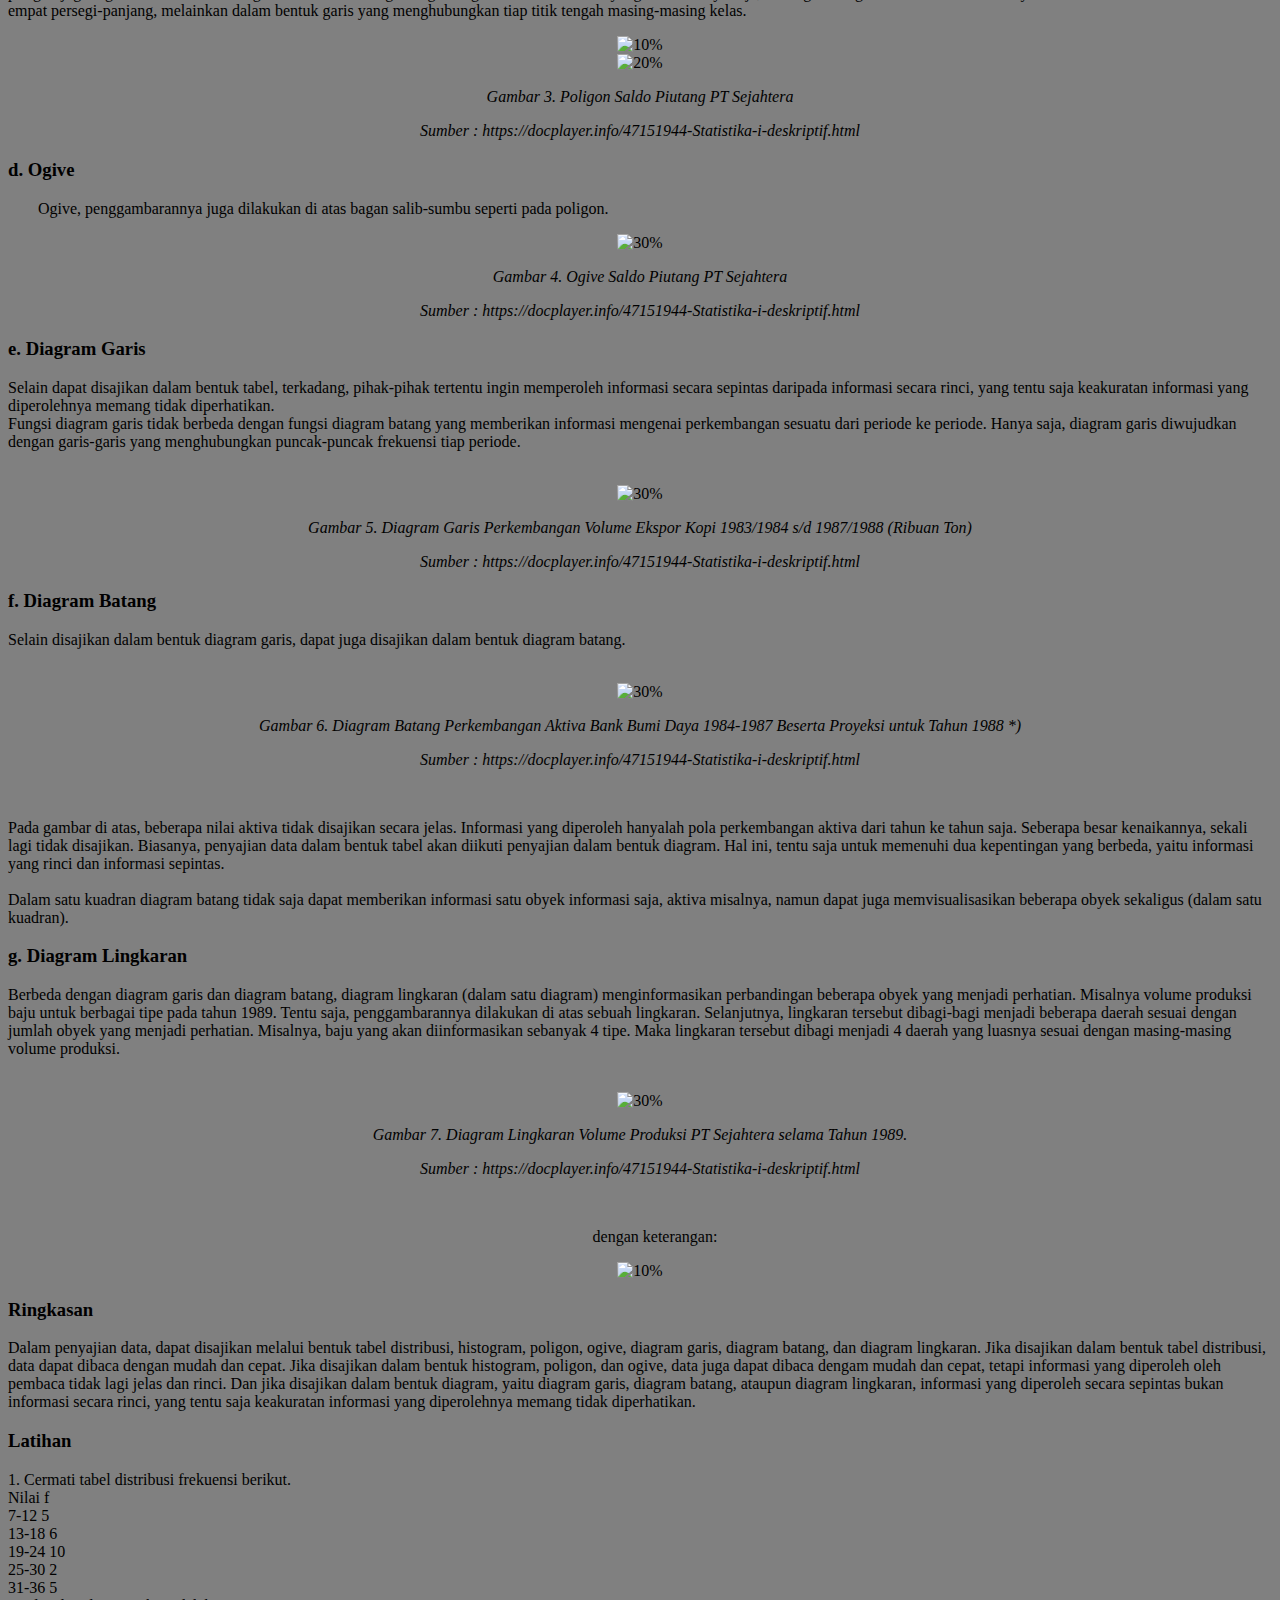
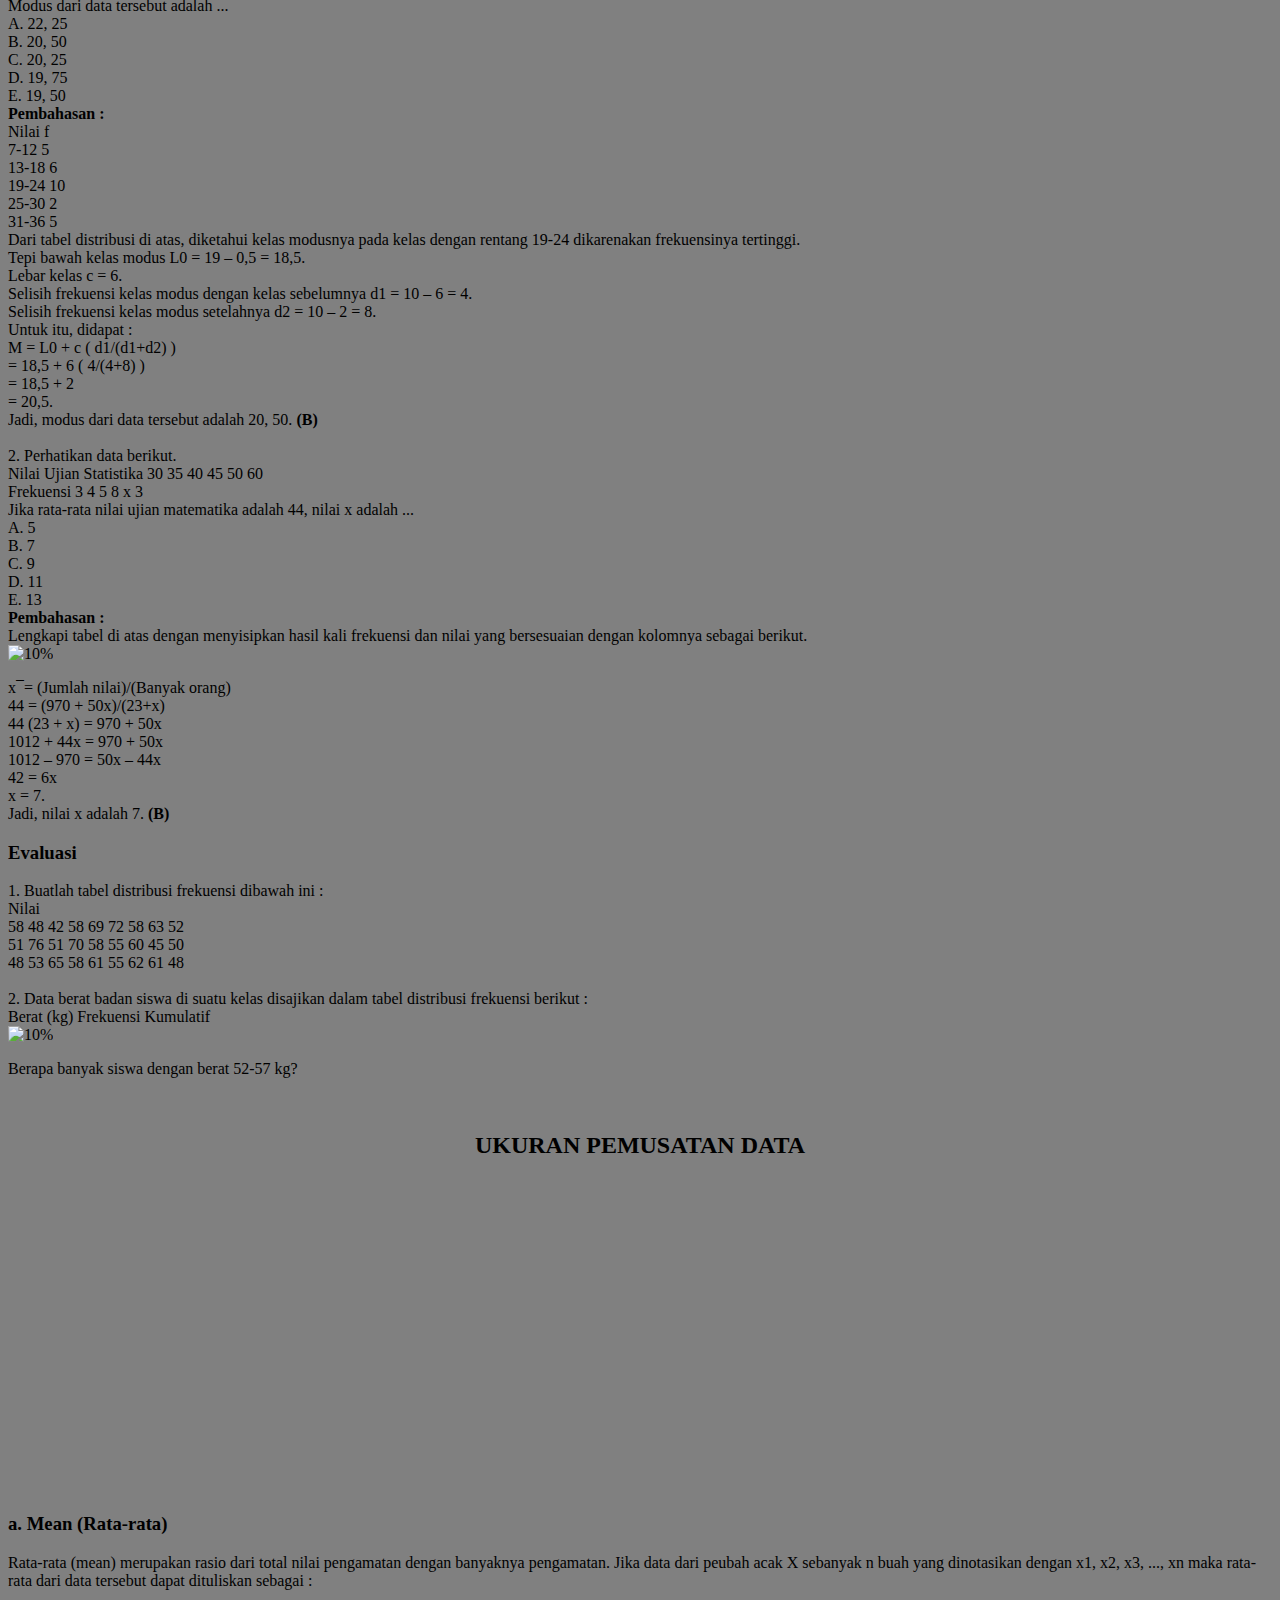
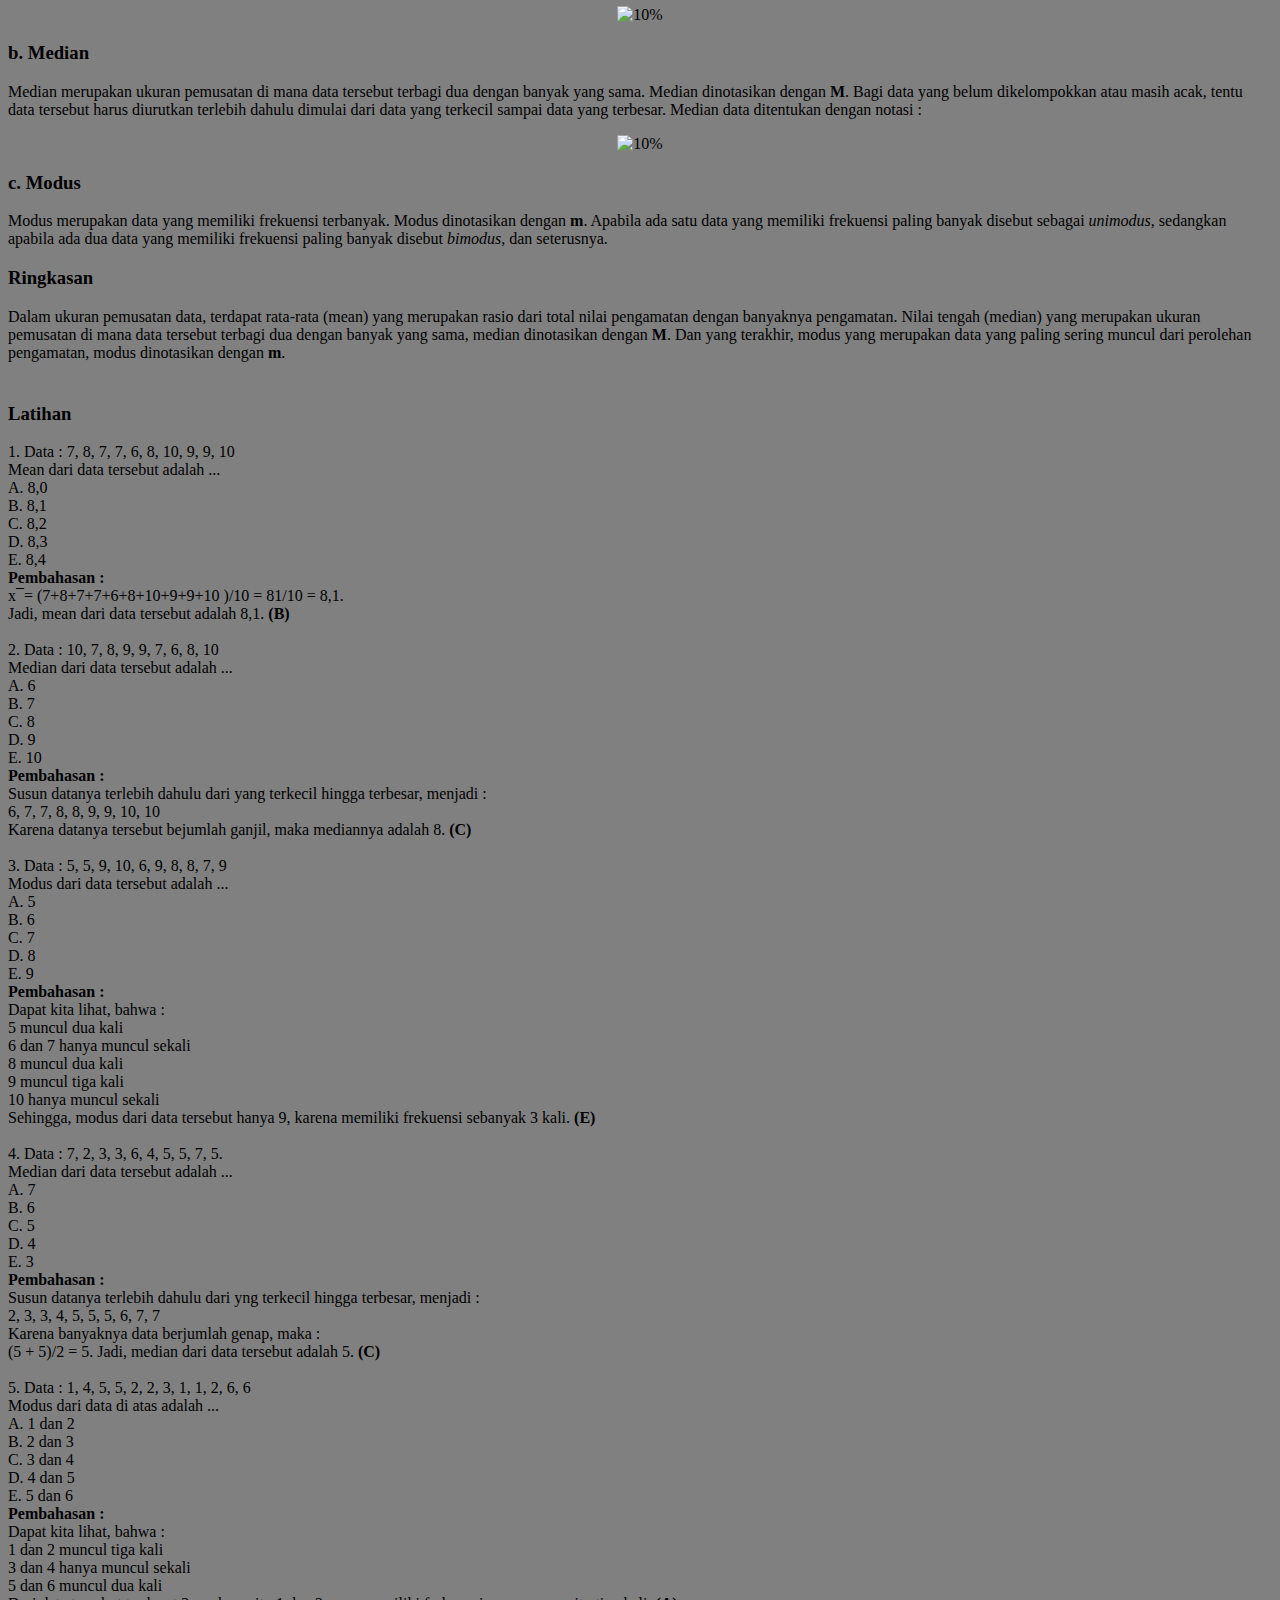
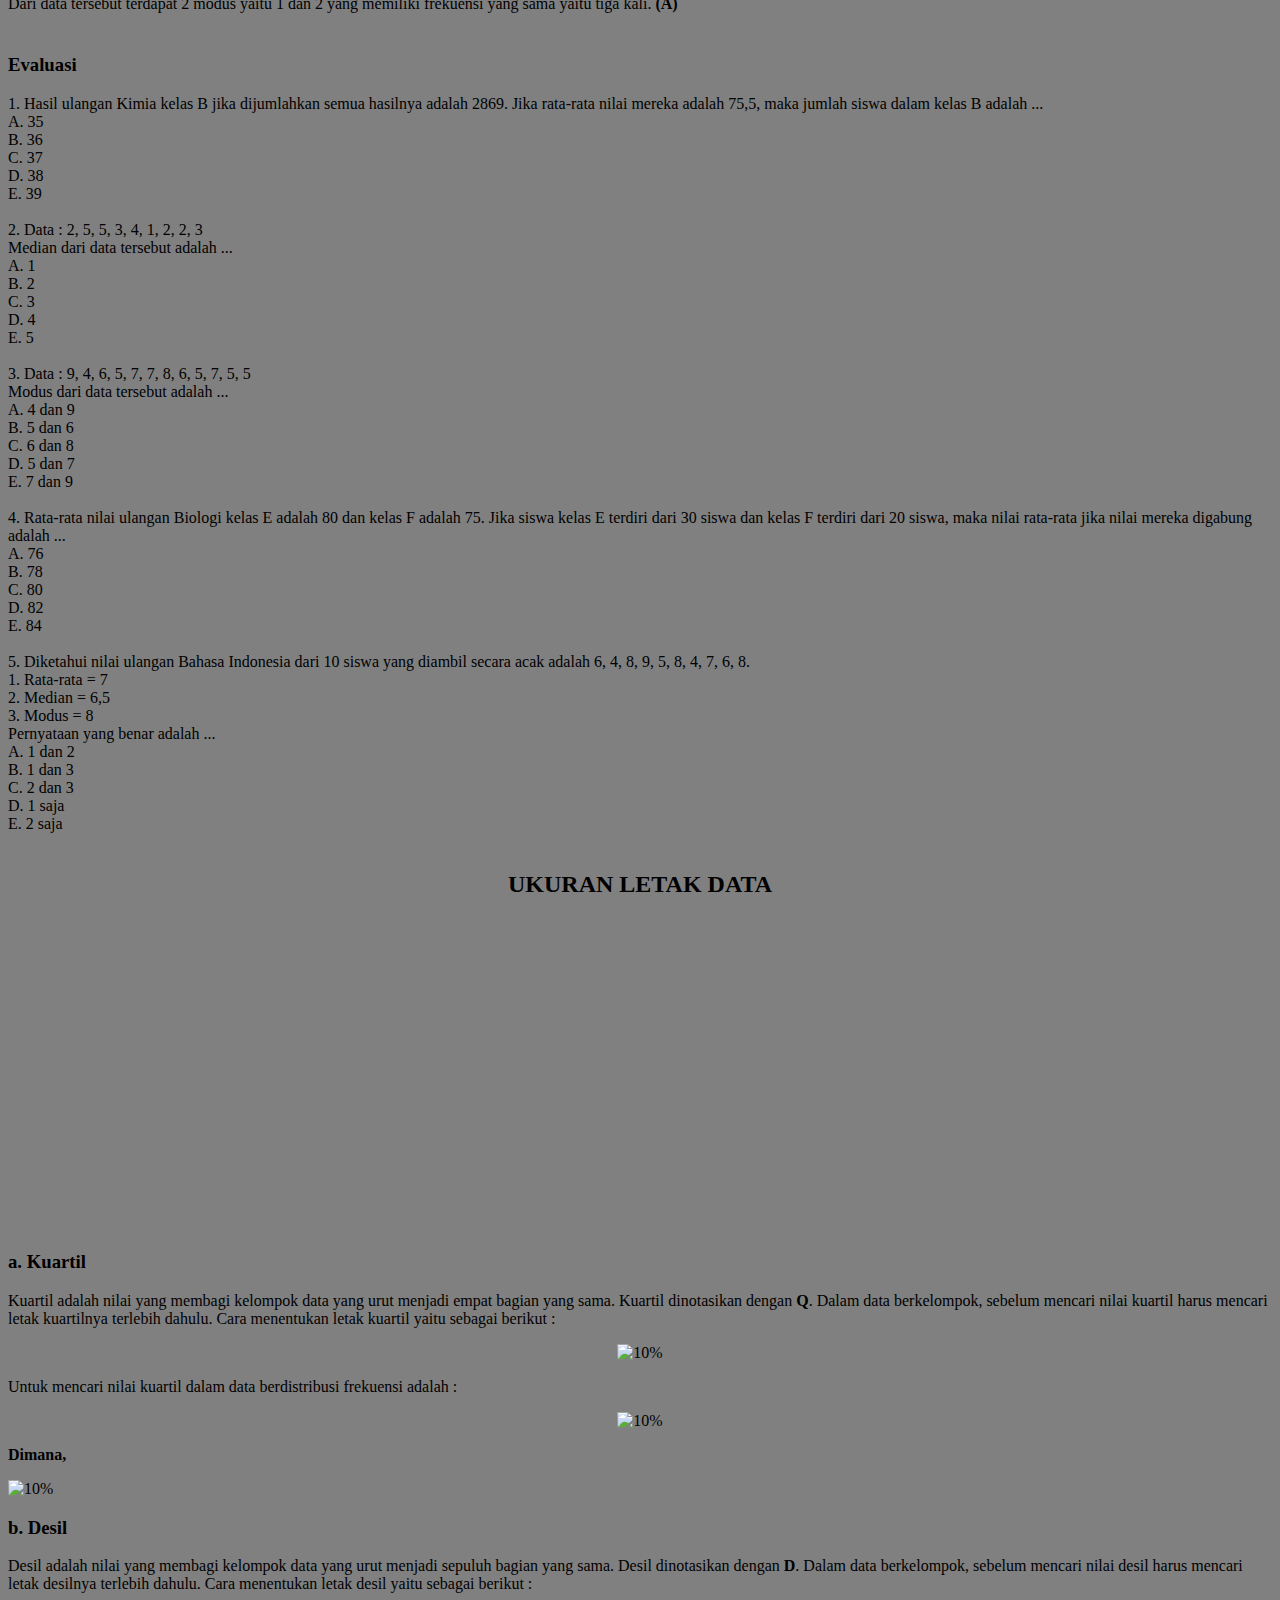
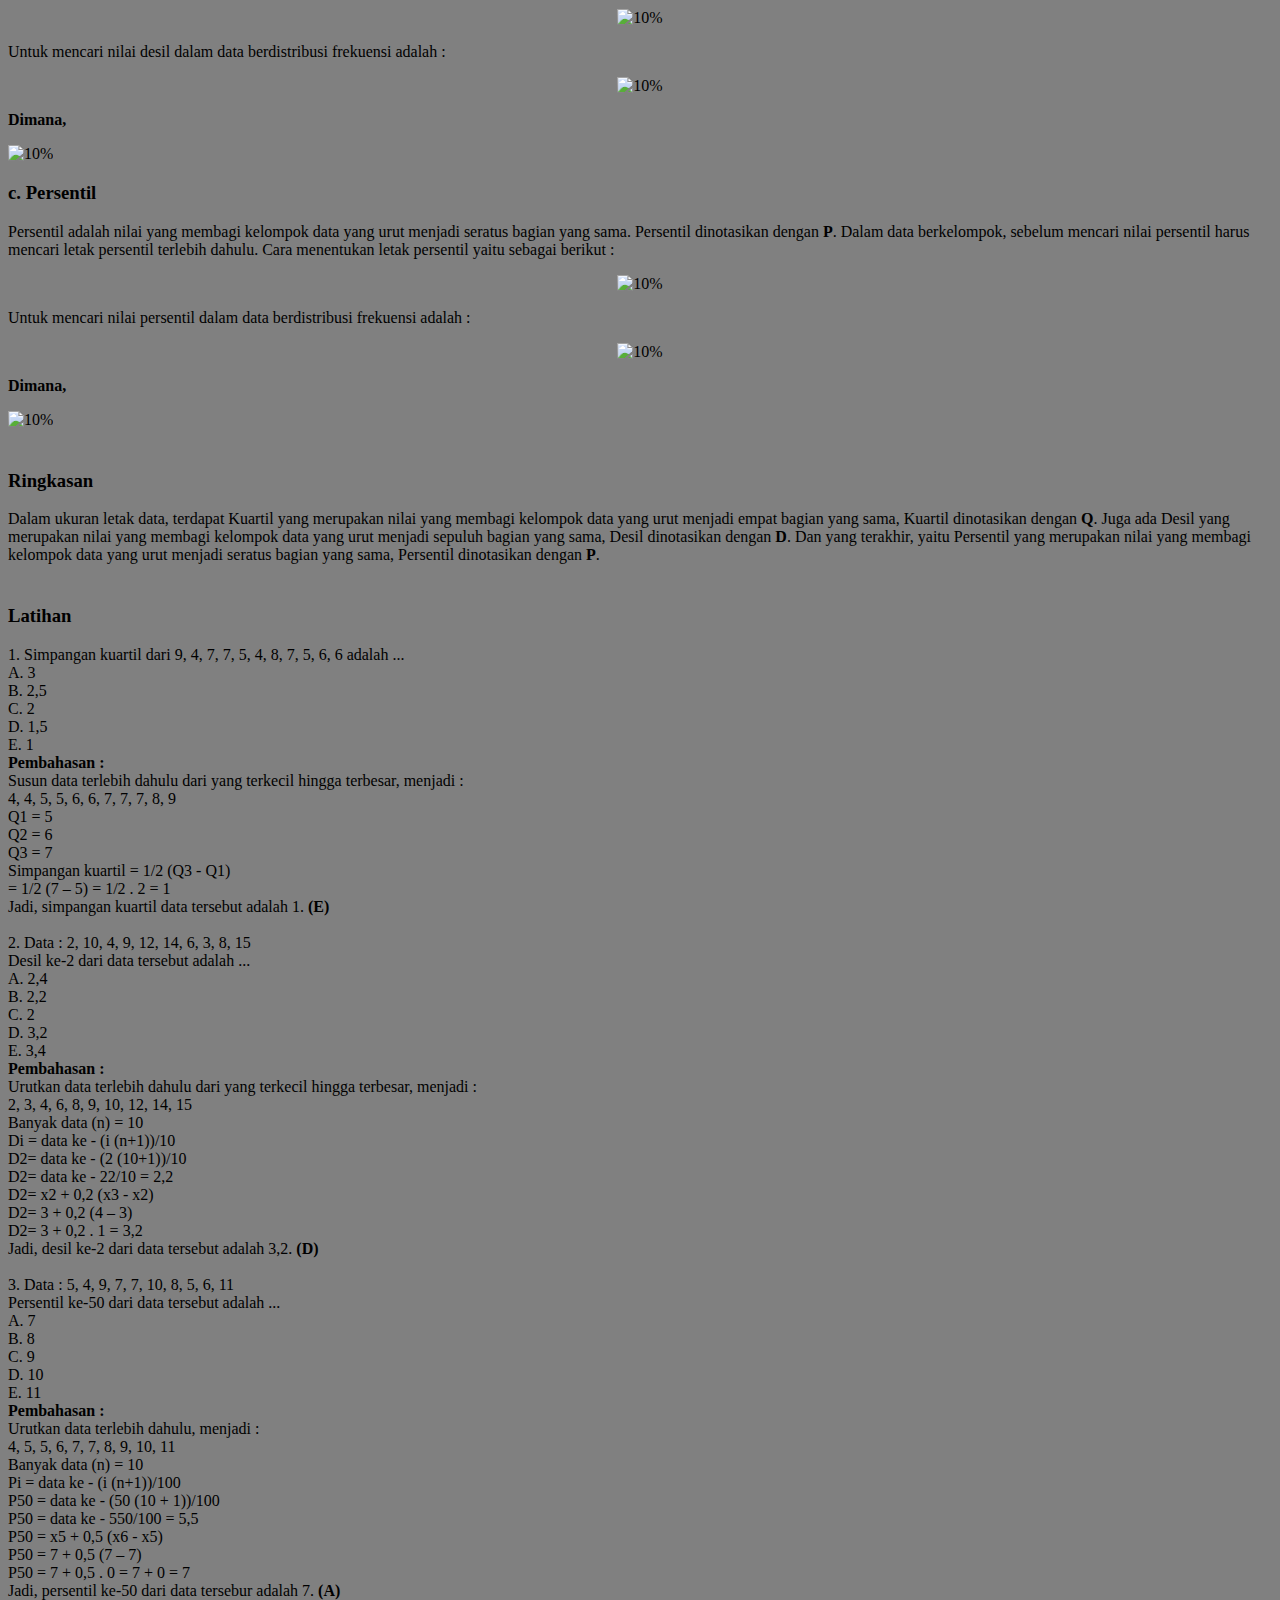
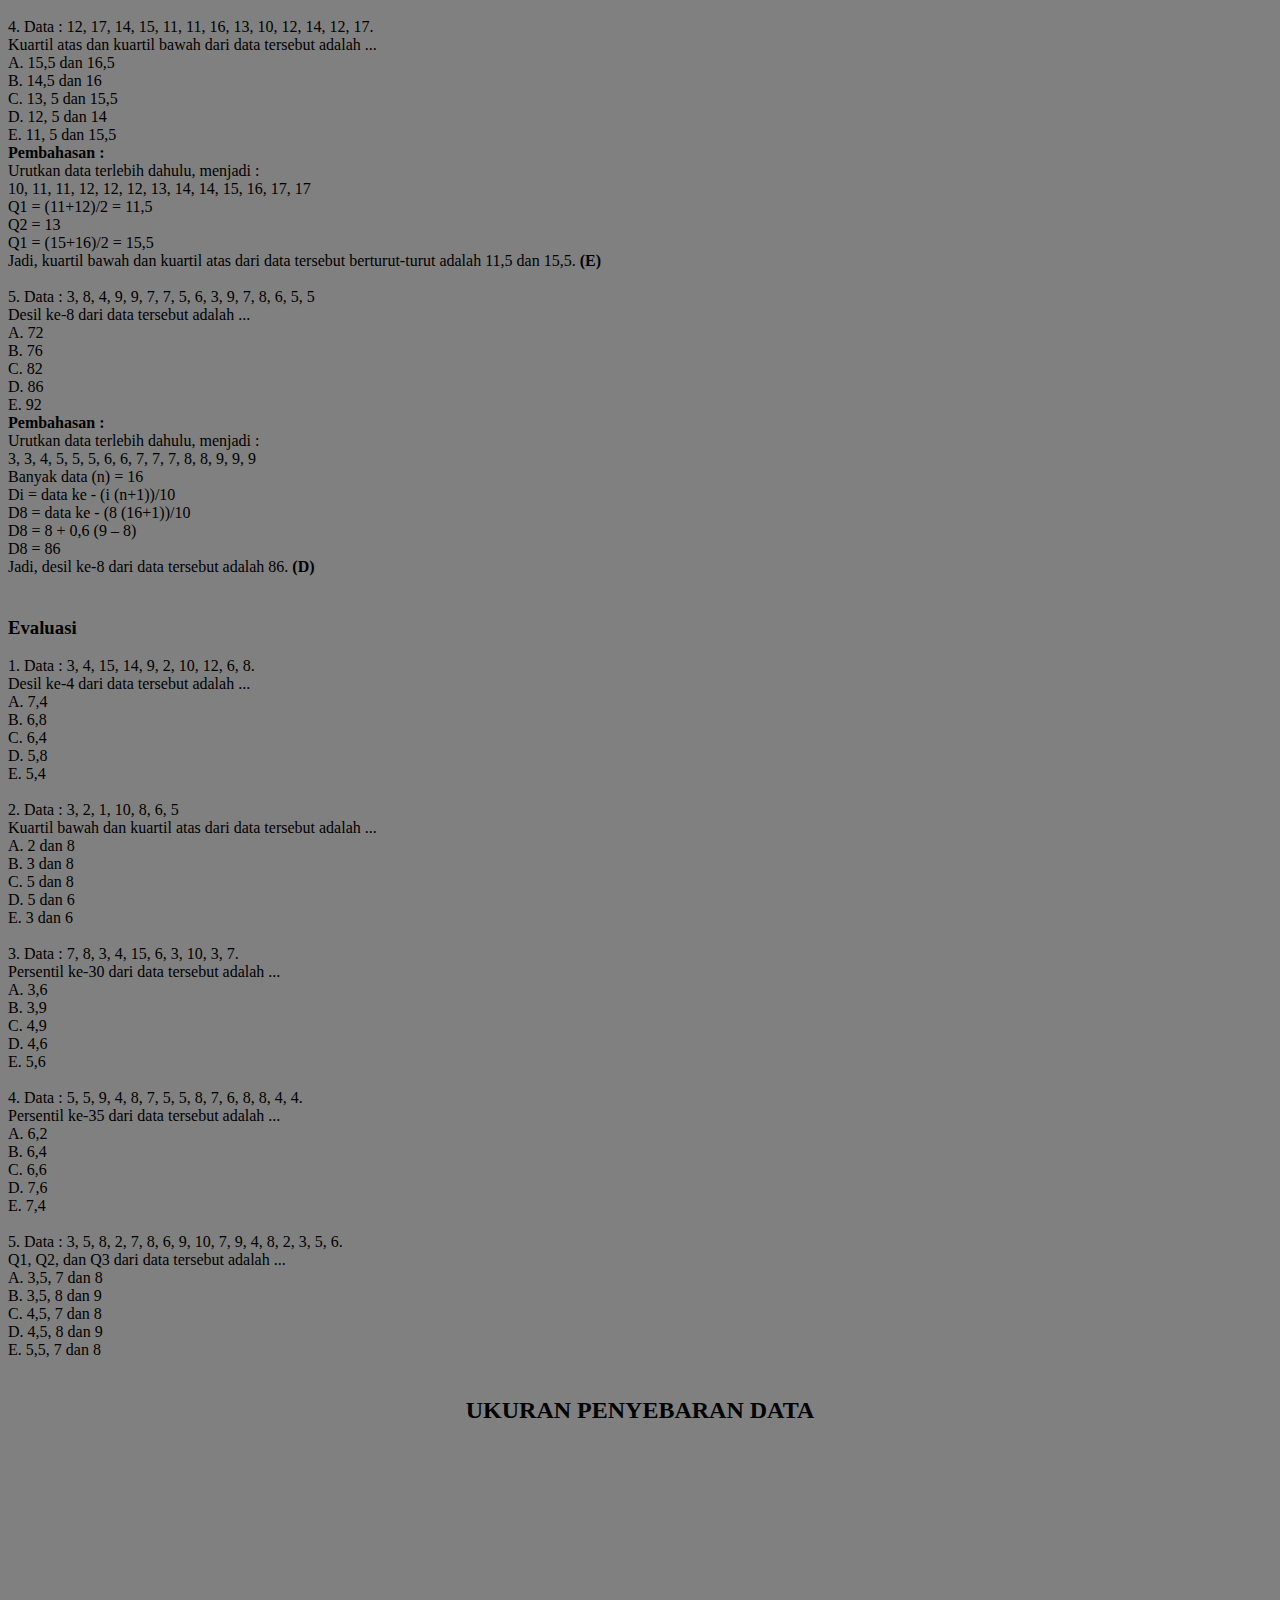
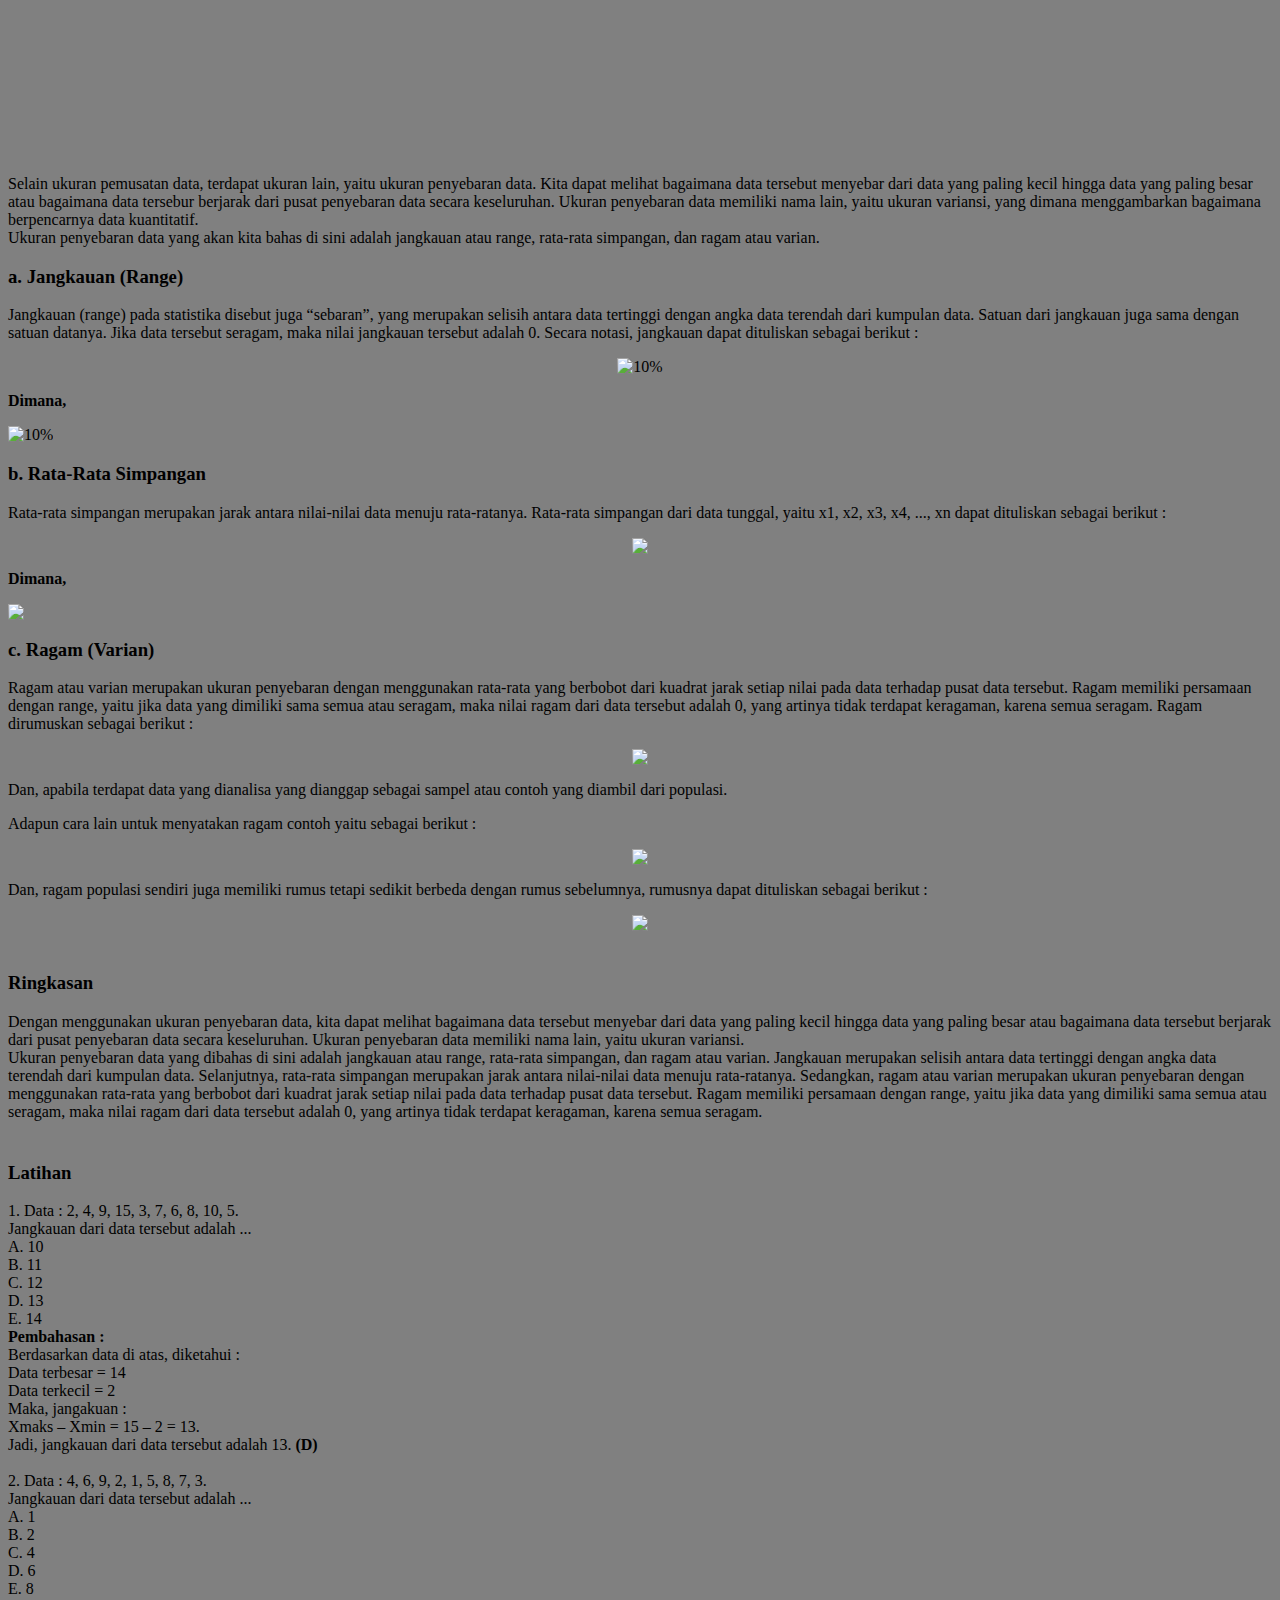
==== commit e966a487: "Add files via upload" ====
--- a/statistika.html
+++ b/statistika.html
@@ -317,7 +317,7 @@
 
        <h3><strong><p align="left">a. Mean (Rata-rata)</h3></strong>
         <p style="text-indent: 30px;"><p align="left">Rata-rata (mean) merupakan rasio dari total nilai pengamatan dengan banyaknya pengamatan. Jika data dari peubah acak X sebanyak n buah yang dinotasikan dengan x1, x2, x3, ..., xn maka rata-rata dari data tersebut dapat dituliskan sebagai :<br/></p>
-        <img src="file:///C:/Users/Lenovo/OneDrive/Pictures/Screenpresso/2022-06-16_22h28_31%20(2).png" alt="10%"<br/>
+        <img src="https://raw.githubusercontent.com/naswaanandhita/naswaanandhita.github.io/main/2022-05-29_15h11_05%20(2).png" alt="10%"<br/>
 
         <h3><strong><p align="left">b. Median</h3></strong>
         <p style="text-indent: 30px;"><p align="left">Median merupakan ukuran pemusatan di mana data tersebut terbagi dua dengan banyak yang sama. Median dinotasikan dengan <strong>M</strong>. Bagi data yang belum dikelompokkan atau masih acak, tentu data tersebut harus diurutkan terlebih dahulu dimulai dari data yang terkecil sampai data yang terbesar. Median data ditentukan dengan notasi :</p>
--- a/style.css
+++ b/style.css
@@ -0,0 +1,4 @@
+body{
+    background-color: grey;
+}
+
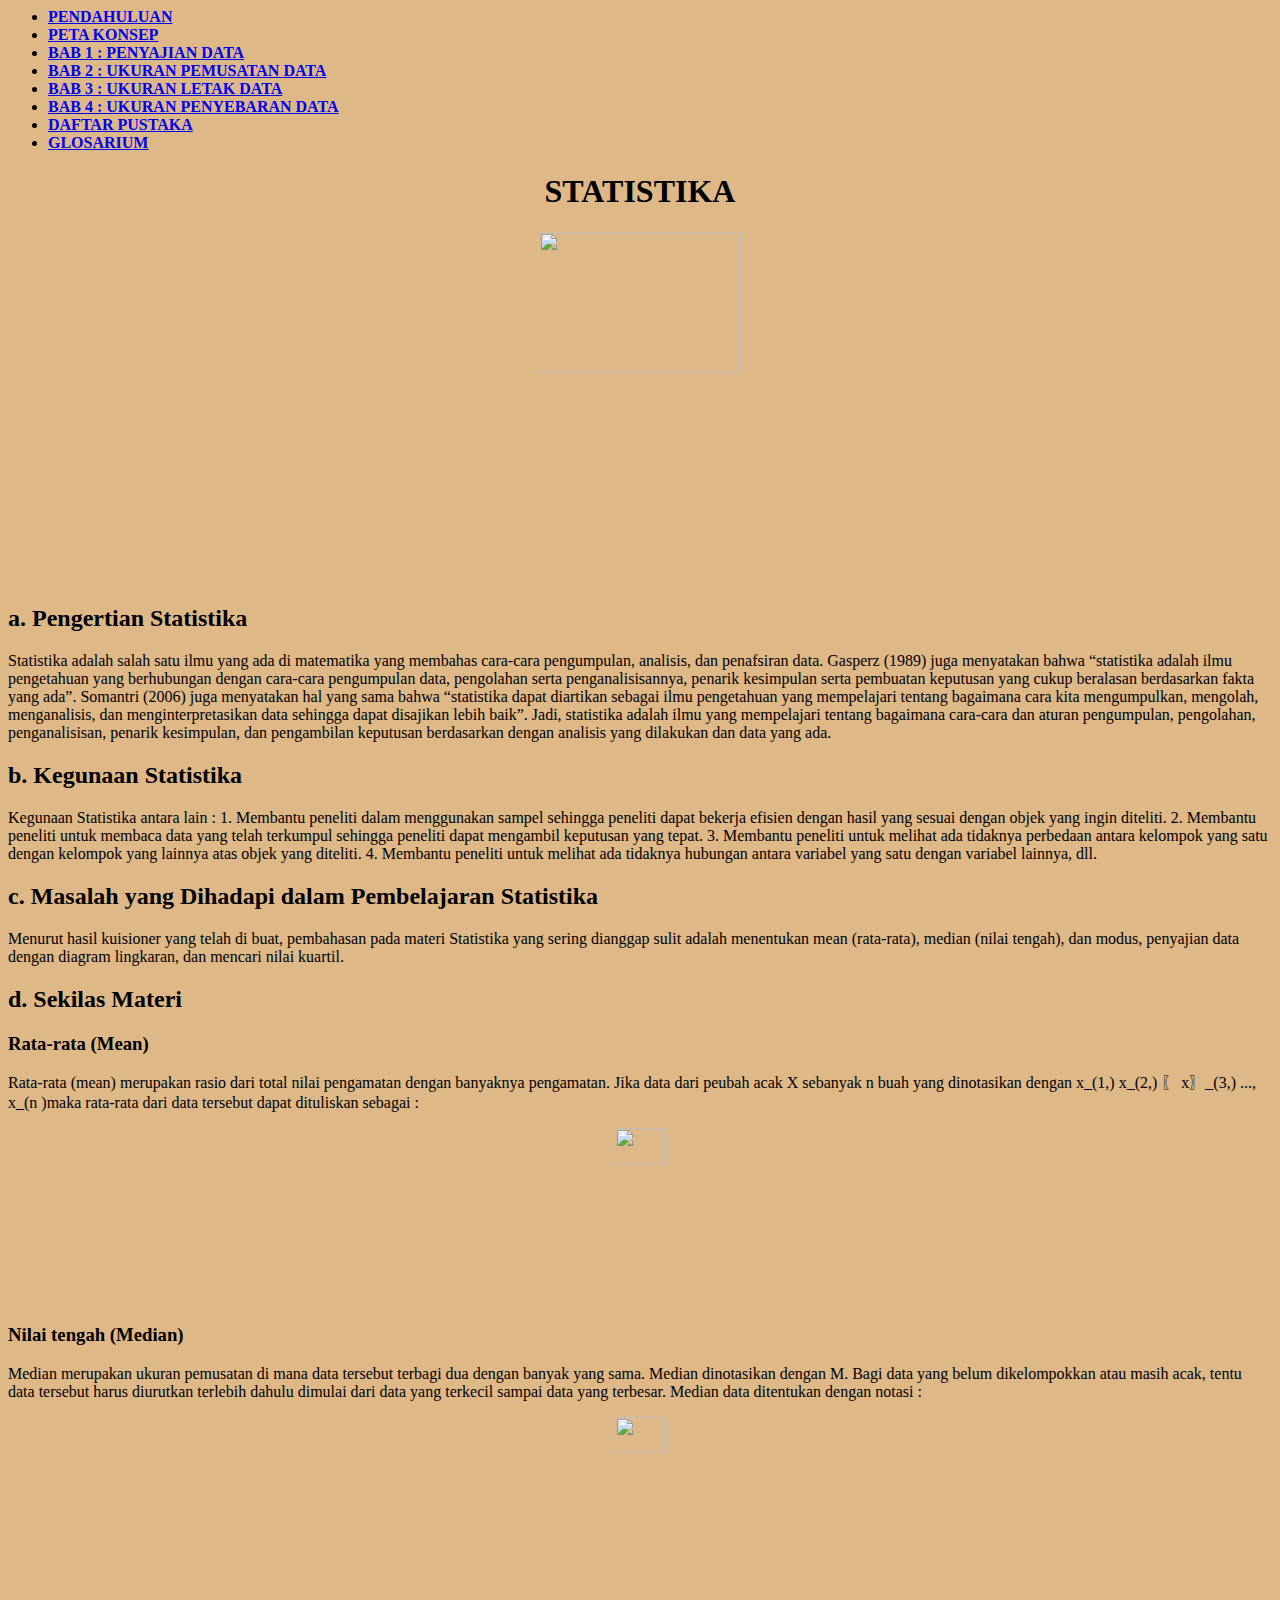
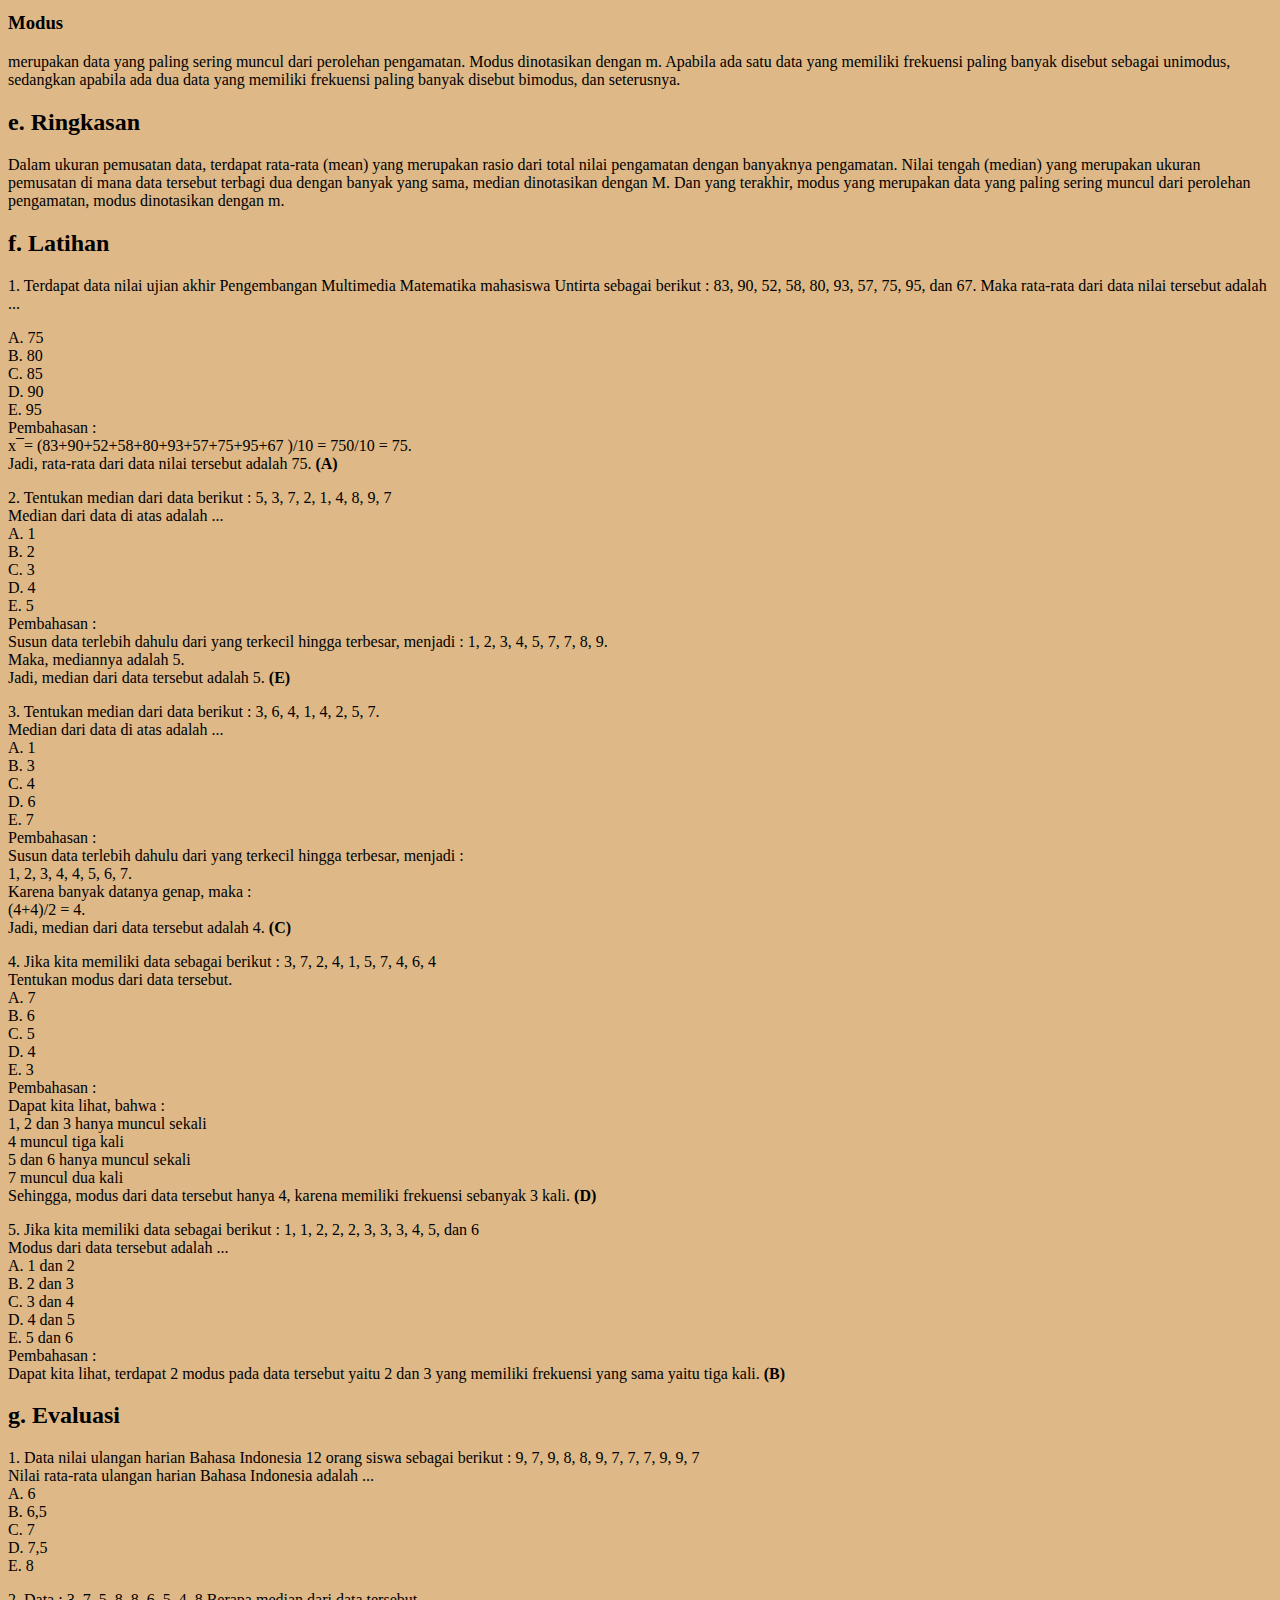
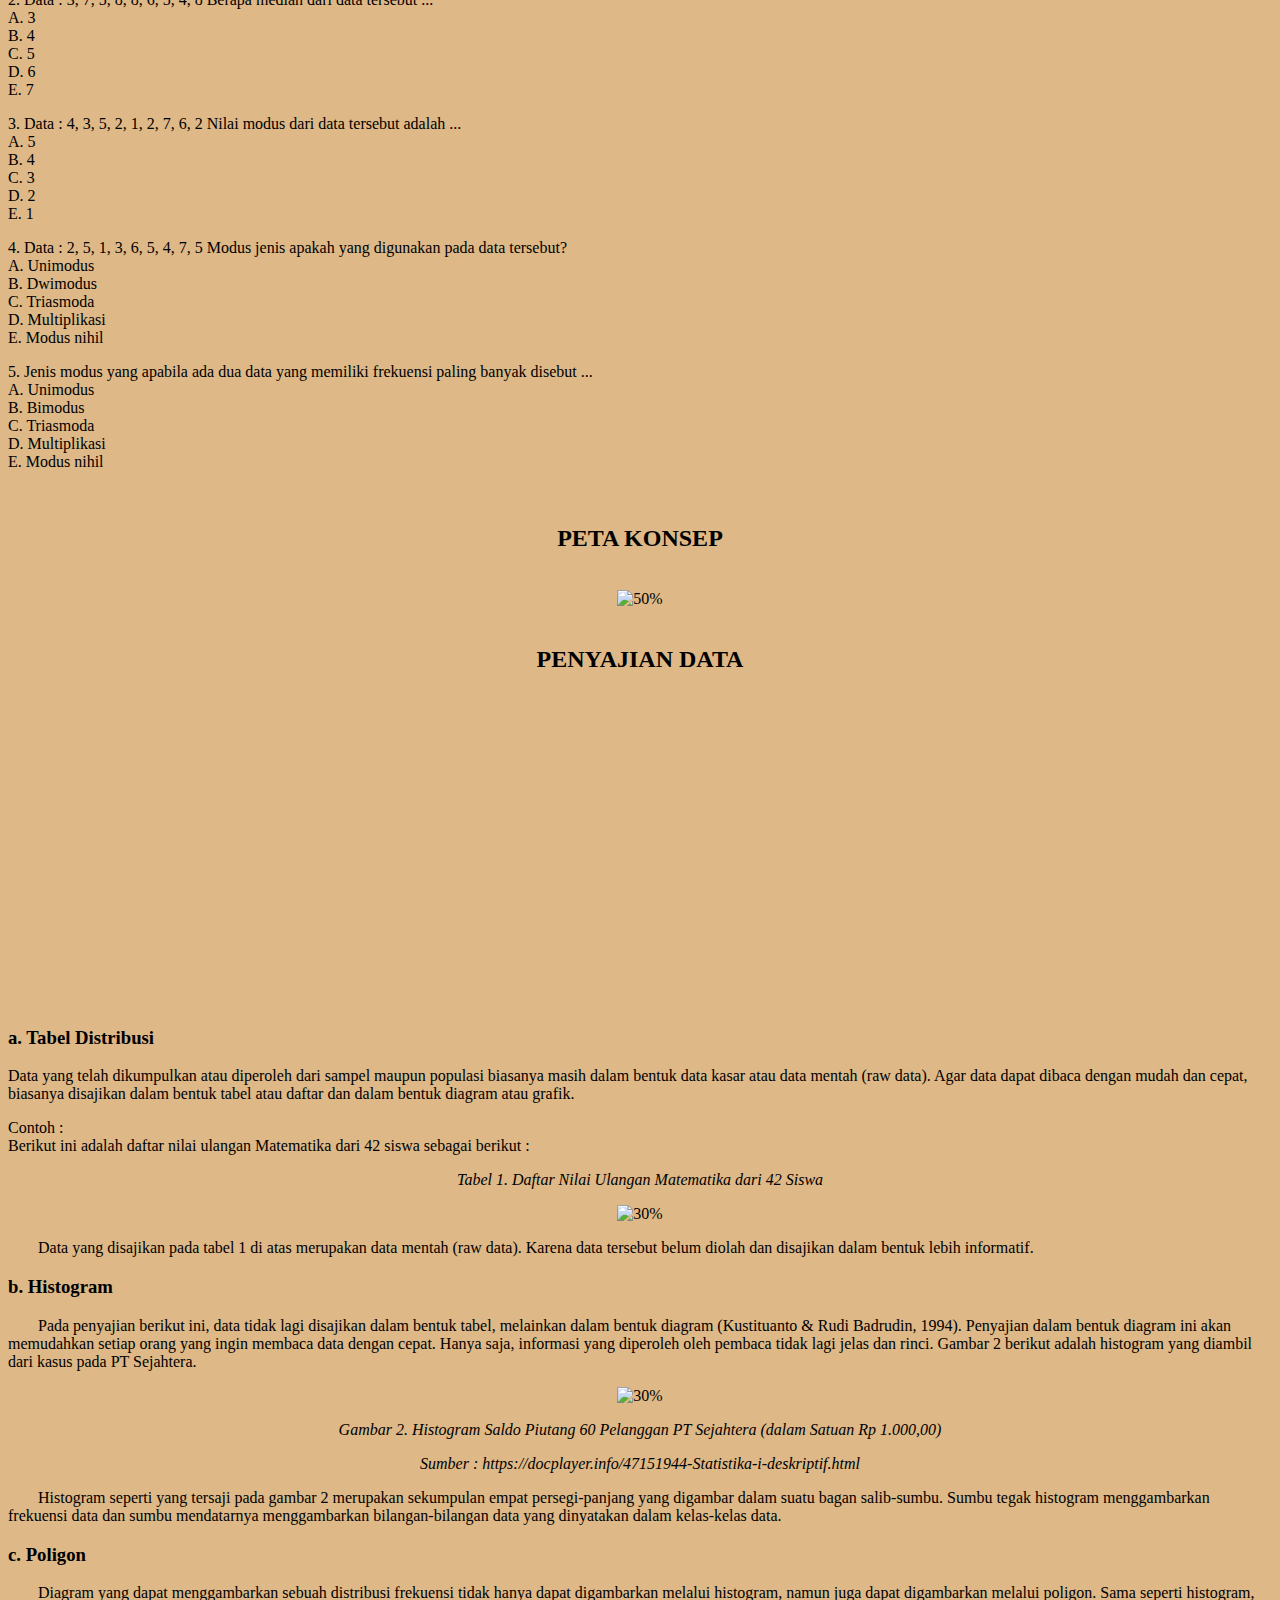
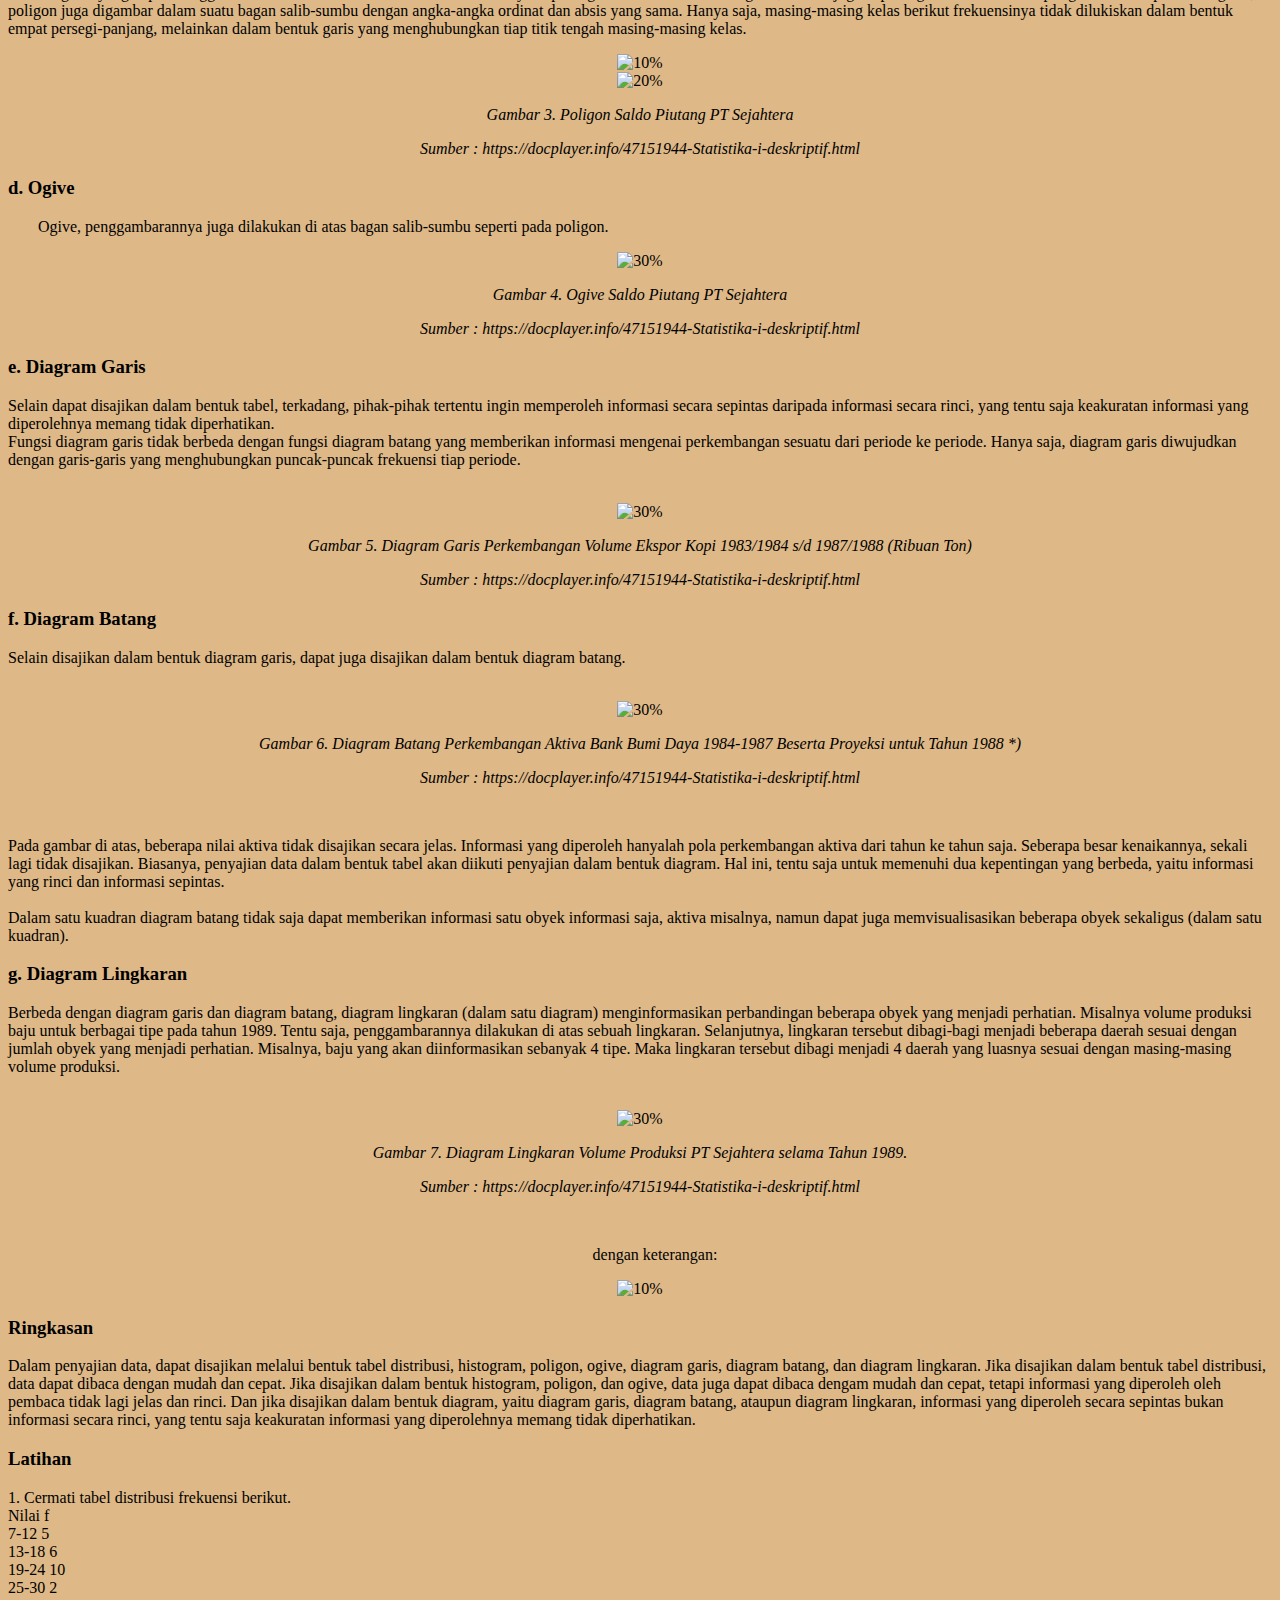
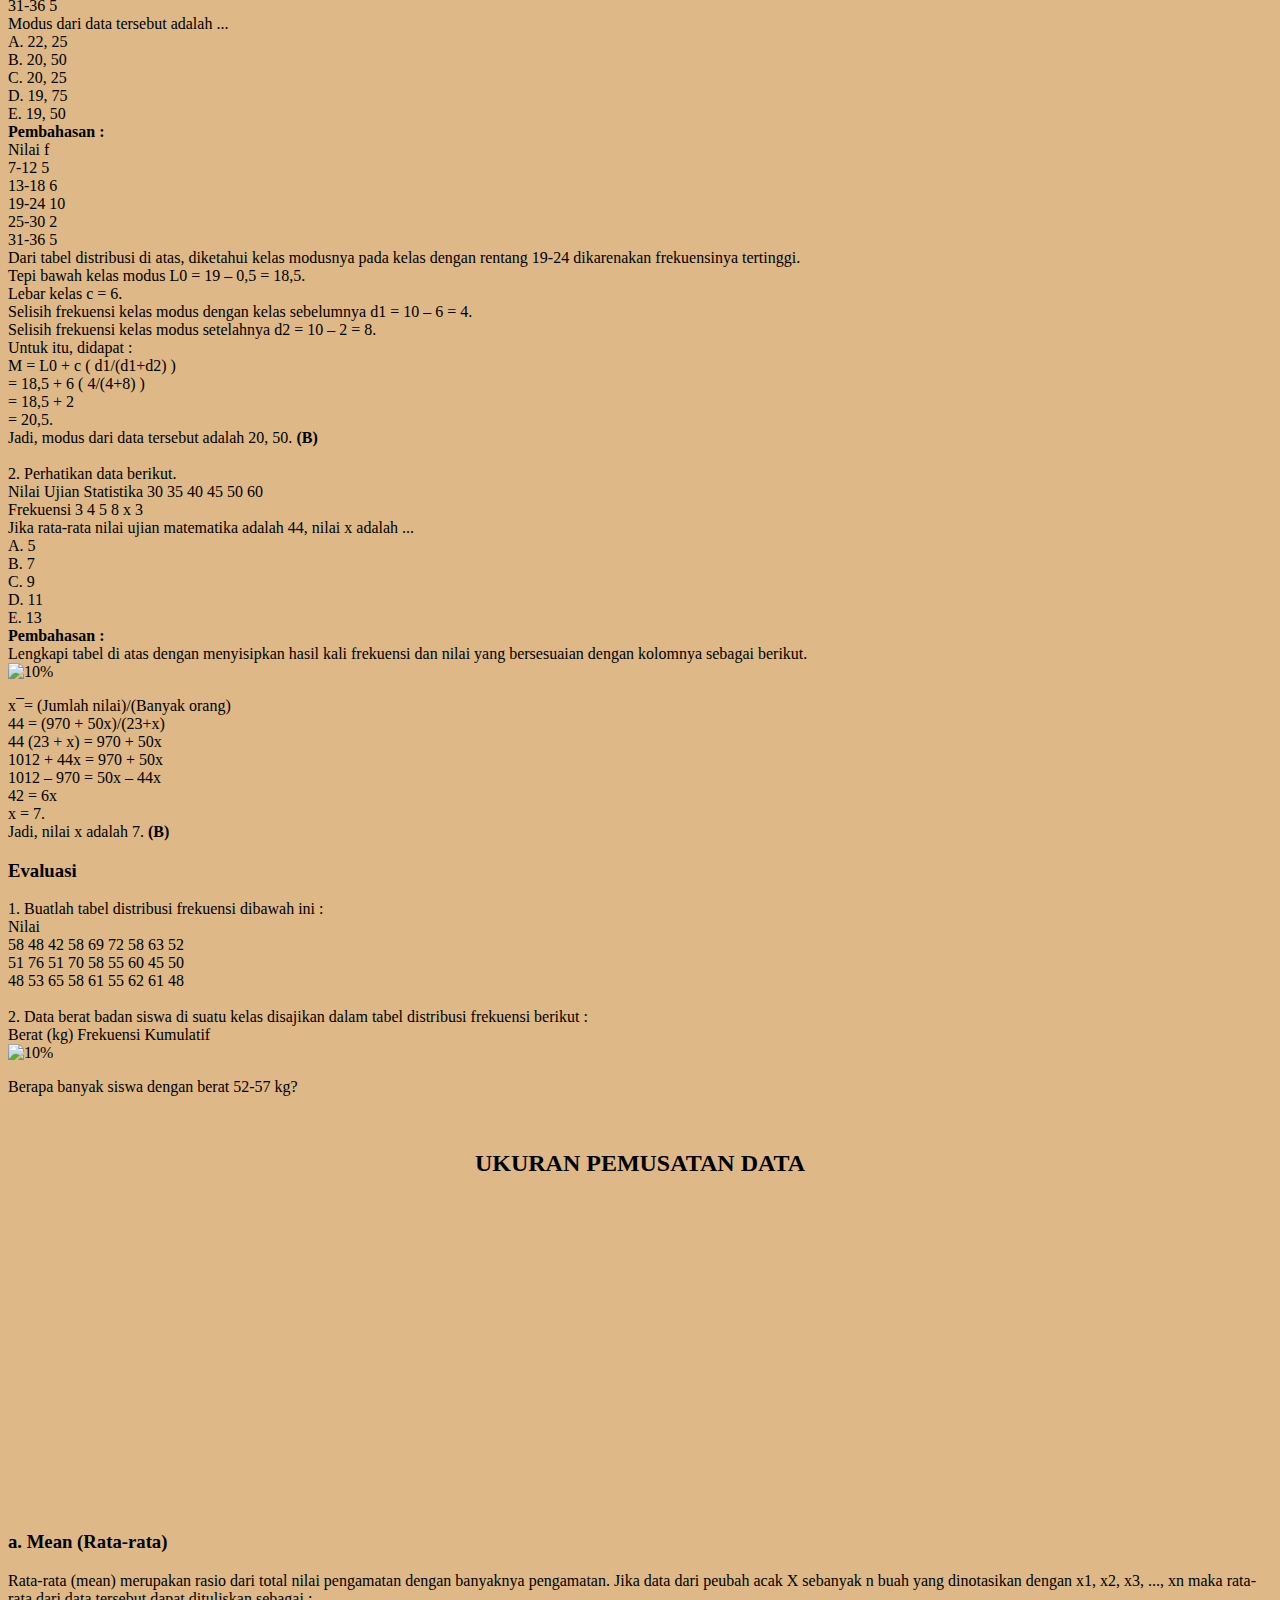
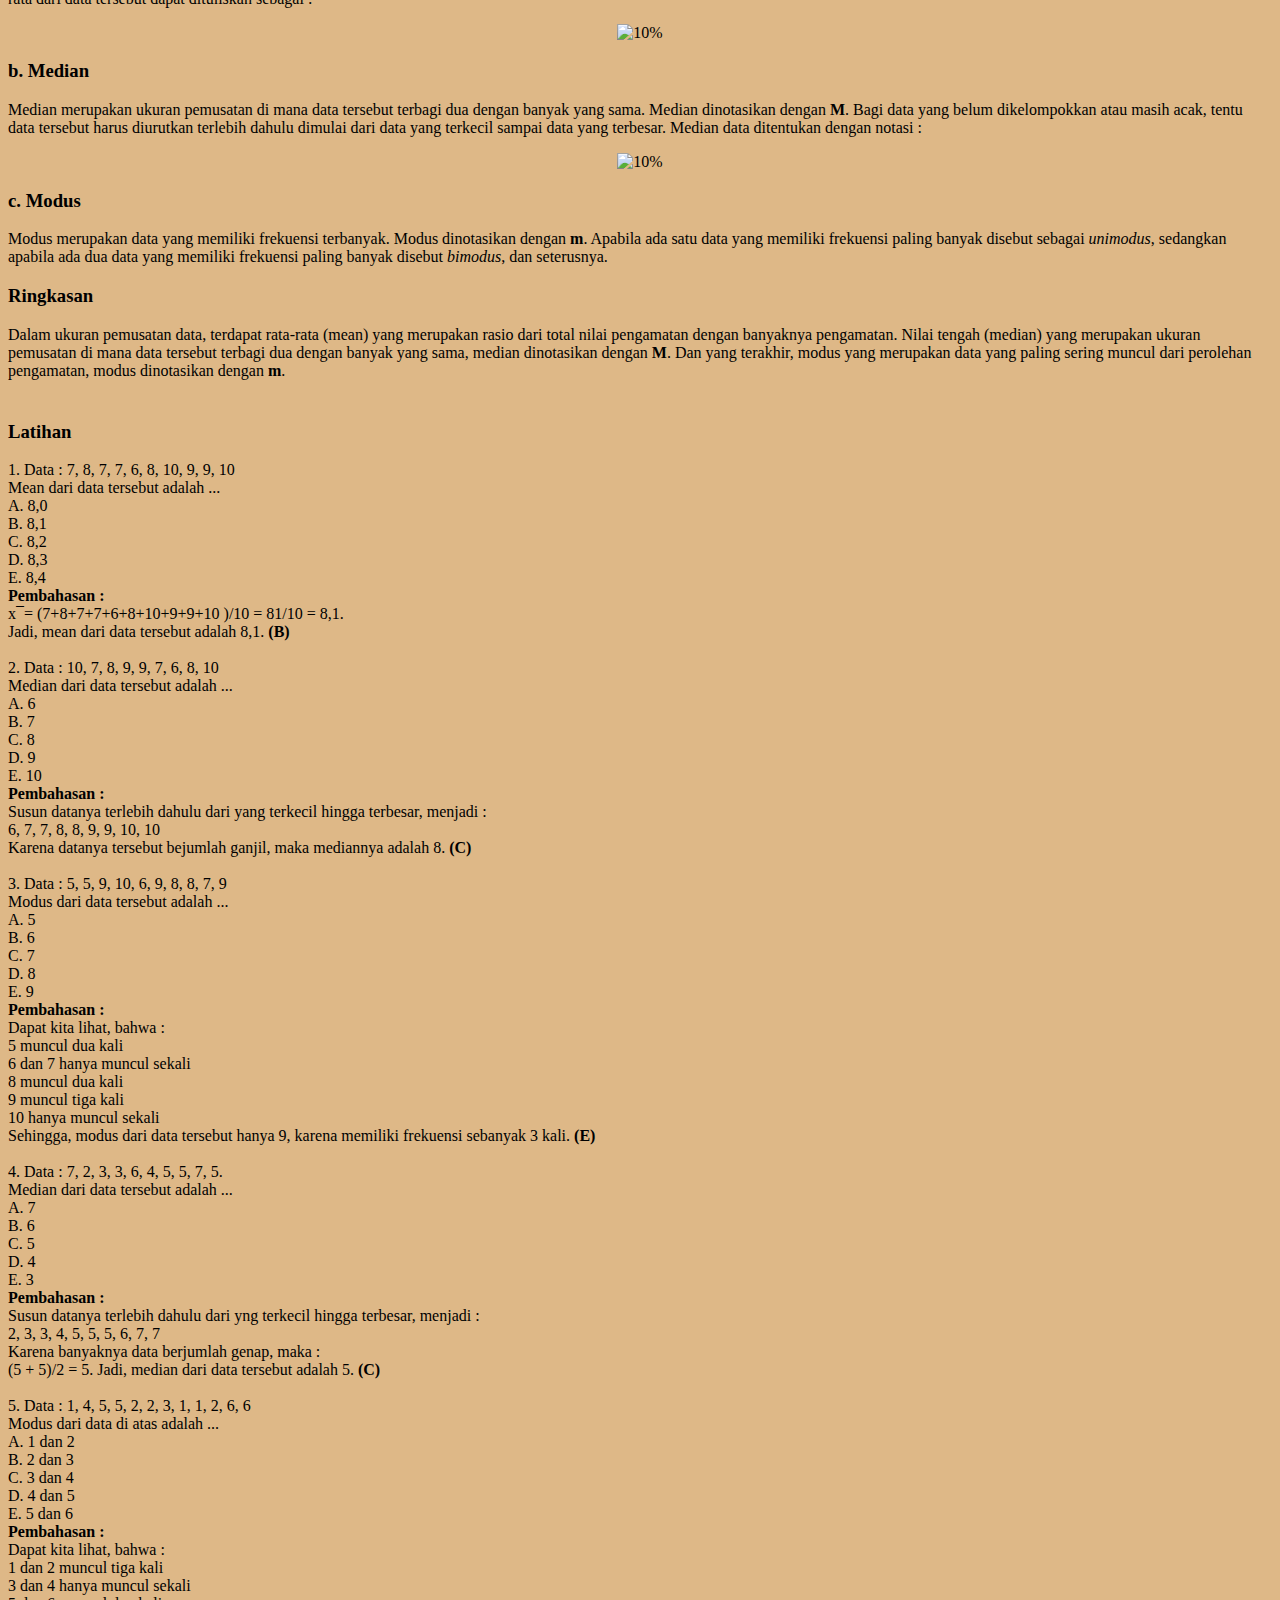
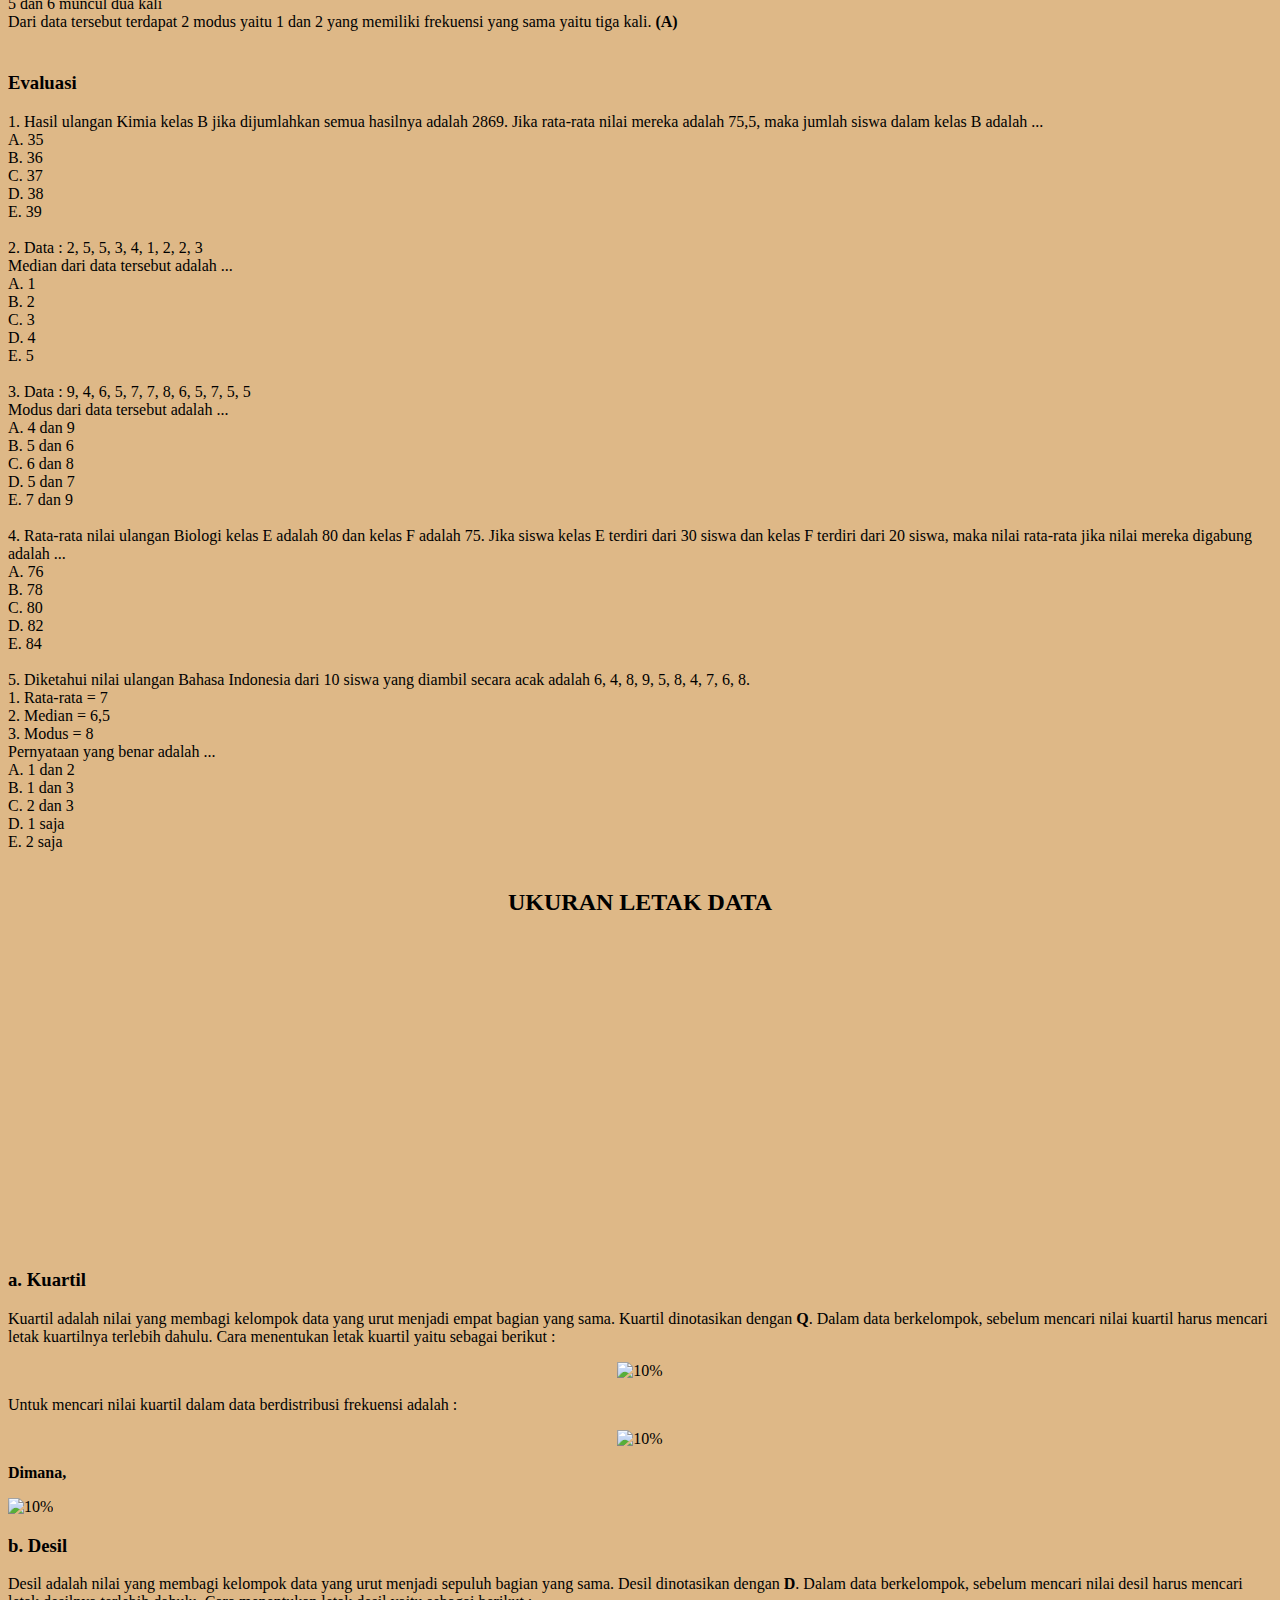
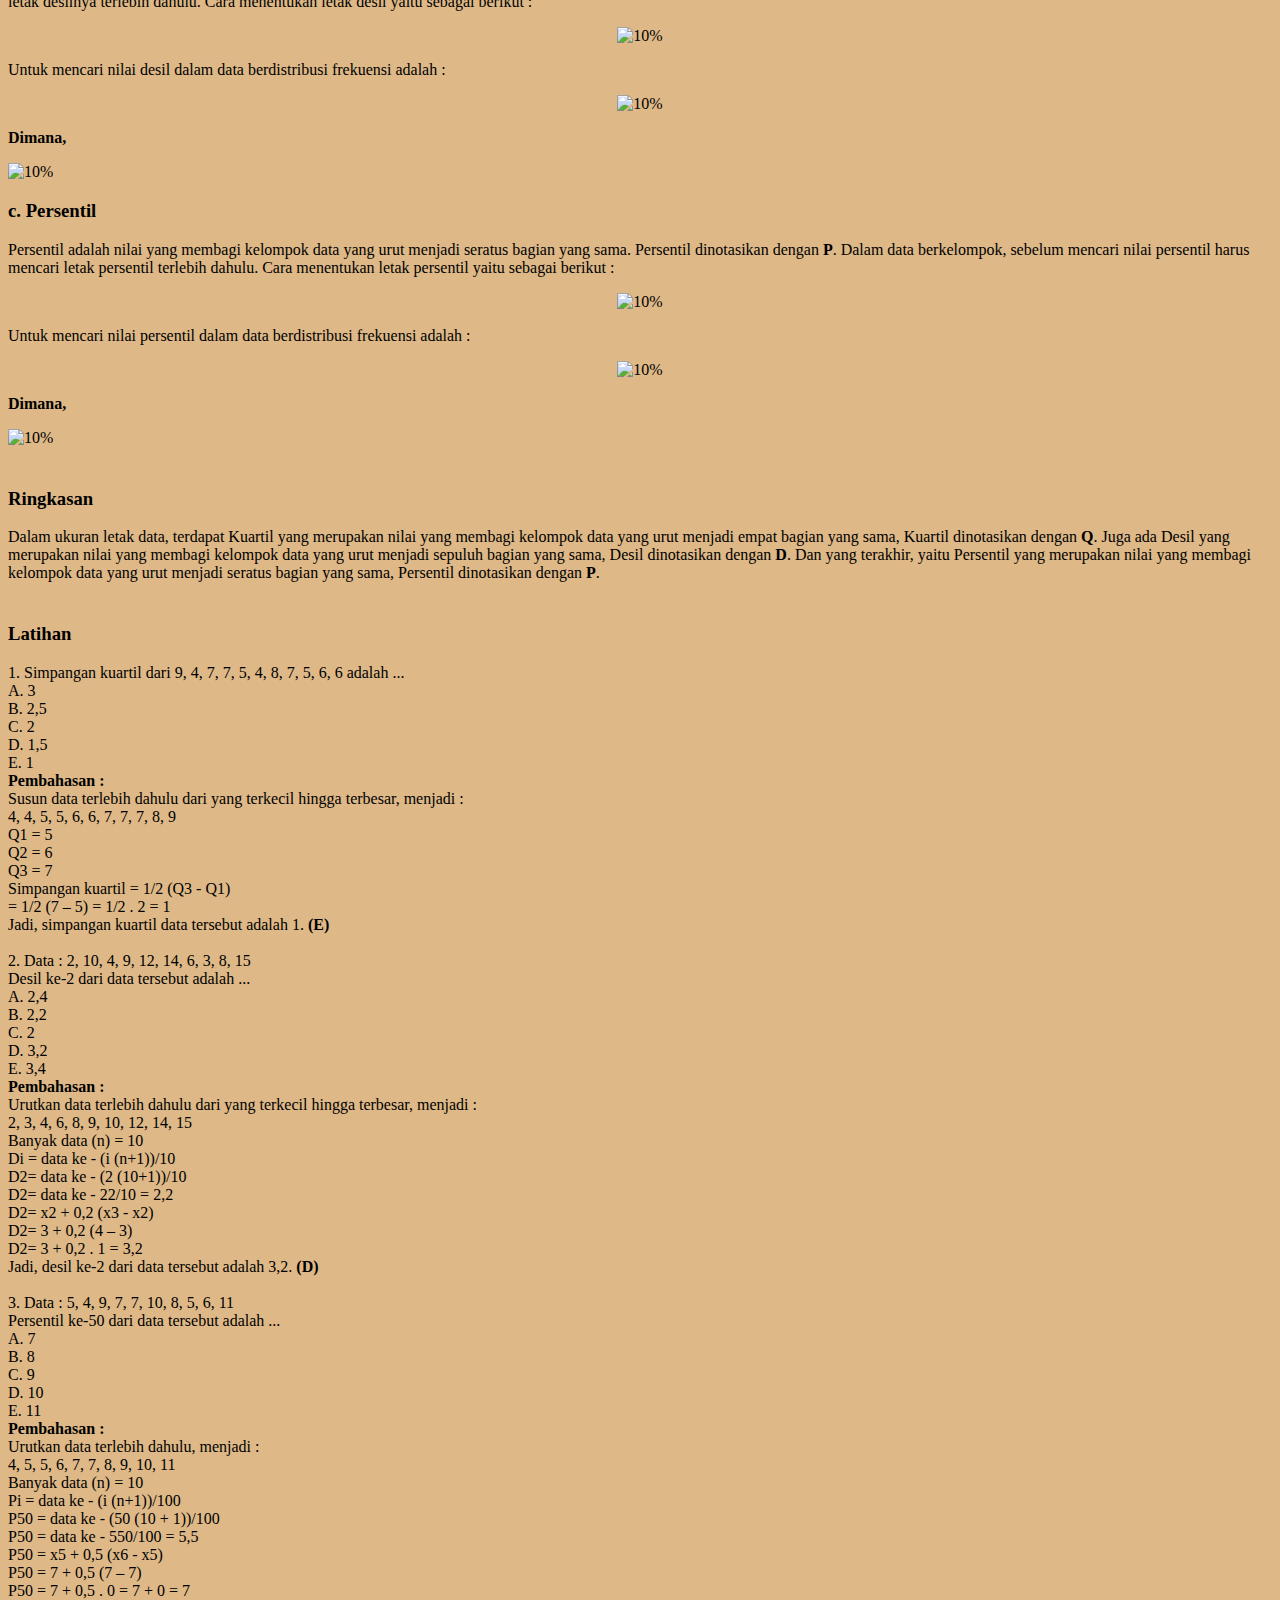
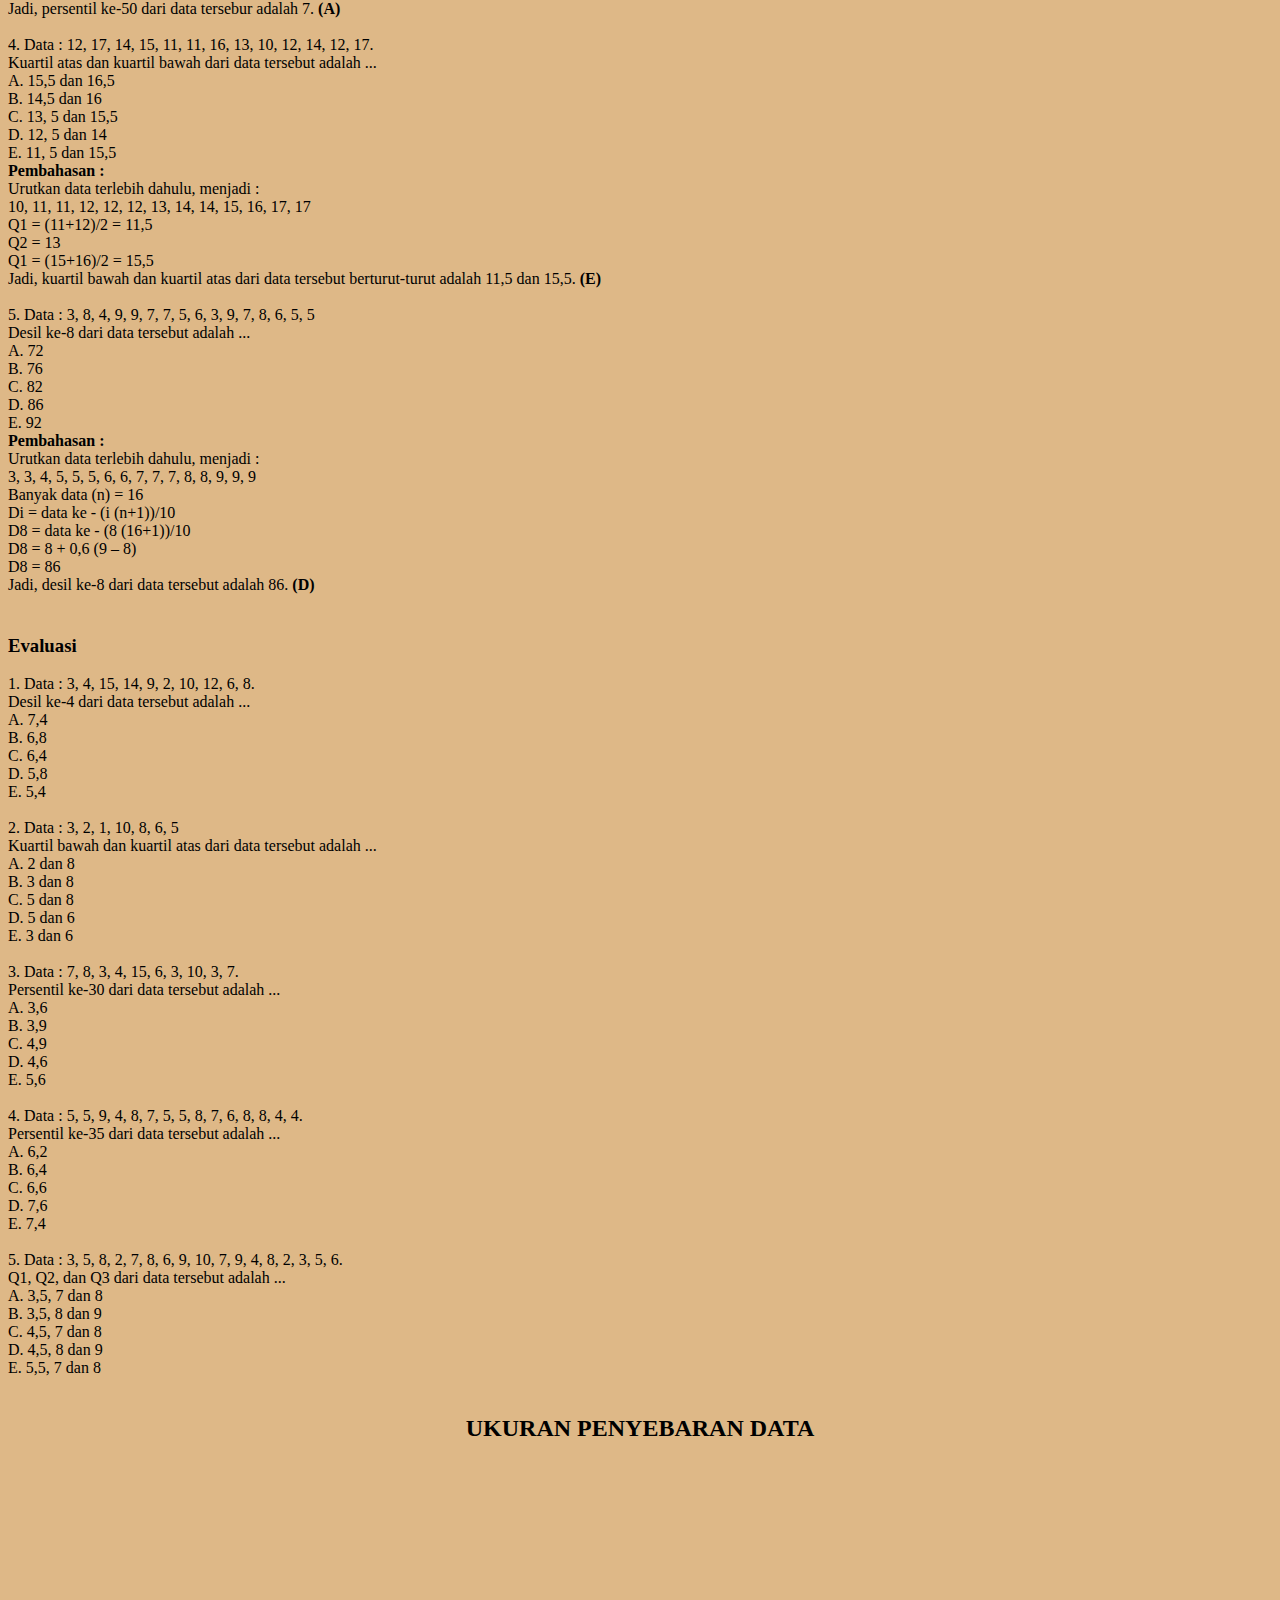
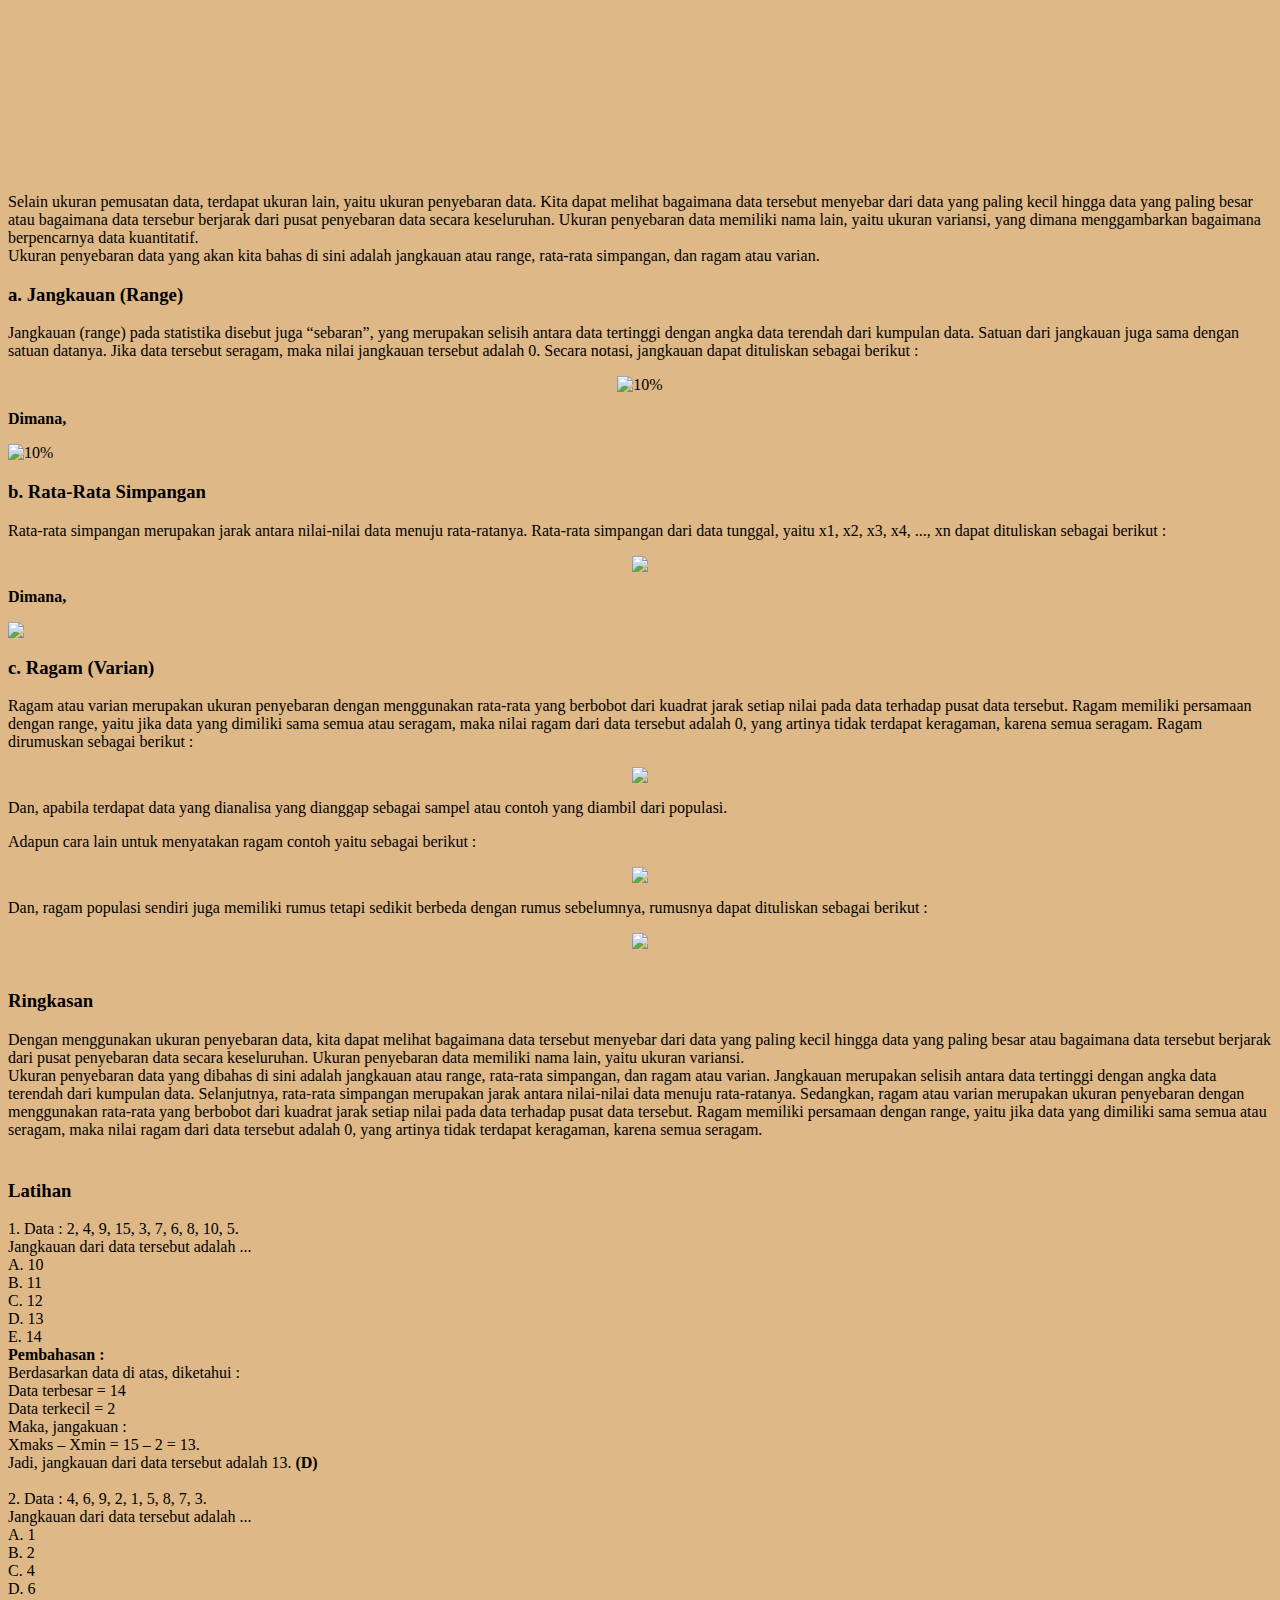
==== commit 4a799f20: "Add files via upload" ====
--- a/statistika.html
+++ b/statistika.html
@@ -11,7 +11,8 @@
     <li><a href="file:///C:/Users/Lenovo/Downloads/PMM/PMM/ukuranpemusatandata.html"><strong>BAB 2 : UKURAN PEMUSATAN DATA</strong></a></li>
     <li><a href="file:///C:/Users/Lenovo/Downloads/PMM/PMM/ukuranletakdata.html"><strong>BAB 3 : UKURAN LETAK DATA</strong></a></li>
     <li><a href="file:///C:/Users/Lenovo/Downloads/PMM/PMM/ukuranletakdata.html"><strong>BAB 4 : UKURAN PENYEBARAN DATA</strong></a></li>
-    <li><a href="file:///C:/Users/Lenovo/Downloads/PMM/PMM/glosarium.html"><strong>DAFTAR PUSTAKA</strong></a></li>
+    <li><a href="file:///C:/Users/Lenovo/Downloads/PMM/PMM/daftarpustaka.html"><strong>DAFTAR PUSTAKA</strong></a></li>
+    <li><a href="file:///C:/Users/Lenovo/Downloads/PMM/PMM/glosarium.html"><strong>GLOSARIUM</strong></a></li>
 </ul>
 </nav>
 <body>
@@ -42,7 +43,7 @@
 	<h3><strong>Nilai tengah (Median)</h3></strong>
 		<p>Median merupakan ukuran pemusatan di mana data tersebut terbagi dua dengan banyak yang sama. Median dinotasikan dengan M. Bagi data yang belum dikelompokkan atau masih acak, tentu data tersebut harus diurutkan terlebih dahulu dimulai dari data yang terkecil sampai data yang terbesar. Median data ditentukan dengan notasi : </p>
            <center> 
-        <img src="file:///C:/Users/Lenovo/OneDrive/Pictures/Screenpresso/2022-05-29_15h11_05%20(3).png" alt="" width="20%">
+        <img src="https://raw.githubusercontent.com/naswaanandhita/naswaanandhita.github.io/main/2022-05-29_15h11_05%20(3).png" alt="" width="20%">
         </img></center>
 	<h3><strong>Modus</h3></strong>
 	<p> merupakan data yang paling sering muncul dari perolehan pengamatan. Modus dinotasikan dengan m. Apabila ada satu data yang memiliki frekuensi paling banyak disebut sebagai unimodus, sedangkan apabila ada dua data yang memiliki frekuensi paling banyak disebut bimodus, dan seterusnya.</p>
@@ -162,7 +163,7 @@
 
     <h2><strong><center>PETA KONSEP</strong></h2></center>
     <center>
-    <br><img src="file:///C:/Users/Lenovo/OneDrive/Pictures/Screenpresso/2022-05-29_16h28_18%20(2).png" alt="50%"</center>
+    <br><img src="https://raw.githubusercontent.com/naswaanandhita/naswaanandhita.github.io/main/2022-05-29_16h28_18%20(2).png" alt="50%"</center>
     <br/>
 
     <br><h2><strong><center> PENYAJIAN DATA </h2></strong></center>
@@ -175,14 +176,14 @@
 
     <p><i><center>Tabel 1. Daftar Nilai Ulangan Matematika dari 42 Siswa</p></i></center>
     <center>
-   <img src="file:///C:/Users/Lenovo/OneDrive/Pictures/Screenpresso/2022-05-29_17h06_45%20(2).png" alt="30%"</img></center>
+   <img src="https://raw.githubusercontent.com/naswaanandhita/naswaanandhita.github.io/main/2022-05-29_17h06_45%20(2).png" alt="30%"</img></center>
 
     <p style="text-indent:30px;"> Data yang disajikan pada tabel 1 di atas merupakan data mentah (raw data). Karena data tersebut belum diolah dan disajikan dalam bentuk lebih informatif.
    <h3><strong> b. Histogram</h3></strong>
     <p style="text-indent:30px;">Pada penyajian berikut ini, data tidak lagi disajikan dalam bentuk tabel, melainkan dalam bentuk diagram (Kustituanto & Rudi Badrudin, 1994). Penyajian dalam bentuk diagram ini akan memudahkan setiap orang yang ingin membaca data dengan cepat. Hanya saja, informasi yang diperoleh oleh pembaca tidak lagi jelas dan rinci. Gambar 2 berikut adalah  histogram yang diambil dari kasus pada PT Sejahtera.
 
     <center>
-    <img src="file:///C:/Users/Lenovo/OneDrive/Pictures/Screenpresso/2022-05-29_17h29_10%20(2).png" alt="30%" </img></center>
+    <img src="https://raw.githubusercontent.com/naswaanandhita/naswaanandhita.github.io/main/2022-05-29_17h29_10%20(2).png" alt="30%" </img></center>
     <p><i><center>Gambar 2. Histogram Saldo Piutang 60 Pelanggan PT Sejahtera (dalam Satuan Rp 1.000,00)</p></center></i>
     <p><i><center>Sumber : https://docplayer.info/47151944-Statistika-i-deskriptif.html</p></center></i>
 
@@ -192,7 +193,7 @@
     <p style="text-indent: 30px;">Diagram yang dapat menggambarkan sebuah distribusi frekuensi tidak hanya dapat digambarkan melalui histogram, namun juga dapat digambarkan melalui poligon. Sama seperti histogram, poligon juga digambar dalam suatu bagan salib-sumbu dengan angka-angka ordinat dan absis yang sama. Hanya saja, masing-masing kelas berikut frekuensinya tidak dilukiskan dalam bentuk empat persegi-panjang, melainkan dalam bentuk garis yang menghubungkan tiap titik tengah masing-masing kelas. 
     
     <center>
-    <img src="file:///C:/Users/Lenovo/Downloads/photo1653824114.jpeg" alt="10%" </img>
+    <img src="https://raw.githubusercontent.com/naswaanandhita/naswaanandhita.github.io/main/poligon%20(2).png" alt="10%" </img>
     </center>
     <center>
     <img src="file:///C:/Users/Lenovo/OneDrive/Pictures/Screenpresso/poligon%20(2).png" alt="20%" </img></center>
@@ -204,7 +205,7 @@
     <p style="text-indent: 30px;"> Ogive, penggambarannya juga dilakukan di atas bagan salib-sumbu seperti pada poligon.
     
     <center>
-    <img src="file:///C:/Users/Lenovo/OneDrive/Pictures/Screenpresso/ogivr%20(2).png" alt="30%"</center></img>
+    <img src="https://raw.githubusercontent.com/naswaanandhita/naswaanandhita.github.io/main/ogivr%20(2).png" alt="30%"</center></img>
     <p><i><center>Gambar 4. Ogive Saldo Piutang PT Sejahtera</p></center></i>
     <p><i><center>Sumber : https://docplayer.info/47151944-Statistika-i-deskriptif.html</p></center></i>
 
@@ -213,7 +214,7 @@
     <br>Fungsi diagram garis tidak berbeda dengan fungsi diagram batang yang memberikan informasi mengenai perkembangan sesuatu dari periode ke periode. Hanya saja, diagram garis diwujudkan dengan garis-garis yang menghubungkan puncak-puncak frekuensi tiap periode.<br/>
     
     <center>
-        <br><img src="file:///C:/Users/Lenovo/OneDrive/Pictures/Screenpresso/2022-06-16_11h30_07%20(2).png" alt="30%"</center>
+        <br><img src="https://raw.githubusercontent.com/naswaanandhita/naswaanandhita.github.io/main/2022-06-16_11h30_07%20(2).png" alt="30%"</center>
         <br/>
         <p><i><center>Gambar 5. Diagram Garis Perkembangan Volume Ekspor Kopi 1983/1984 s/d 1987/1988 (Ribuan Ton)</p></center></i>
         <p><i><center>Sumber : https://docplayer.info/47151944-Statistika-i-deskriptif.html</p></center></i>
@@ -222,7 +223,7 @@
         <h3><strong> <p align="left">f. Diagram Batang</strong></h3>
             <p style="text-indent: 30px;"> <p align="left">Selain disajikan dalam bentuk diagram garis, dapat juga disajikan dalam bentuk diagram batang.
     <center>
-        <br><img src="file:///C:/Users/Lenovo/OneDrive/Pictures/Screenpresso/2022-06-16_16h16_06%20(2).png" alt="30%"</center>
+        <br><img src="https://raw.githubusercontent.com/naswaanandhita/naswaanandhita.github.io/main/2022-06-16_16h16_06%20(2).png" alt="30%"</center>
         <br/>
         <p><i><center>Gambar 6. Diagram Batang Perkembangan Aktiva Bank Bumi Daya 1984-1987 Beserta Proyeksi untuk Tahun 1988 *)</p></center></i>
         <p><i><center>Sumber : https://docplayer.info/47151944-Statistika-i-deskriptif.html</p></center></i>
@@ -235,13 +236,13 @@
         <p style="text-indent: 30px;"> <p align="left">Berbeda dengan diagram garis dan diagram batang, diagram lingkaran (dalam satu diagram) menginformasikan perbandingan beberapa obyek yang menjadi perhatian. Misalnya volume produksi baju untuk berbagai tipe pada tahun 1989. Tentu saja, penggambarannya dilakukan di atas sebuah lingkaran. Selanjutnya, lingkaran tersebut dibagi-bagi menjadi beberapa daerah sesuai dengan jumlah obyek yang menjadi perhatian. Misalnya, baju yang akan diinformasikan sebanyak 4 tipe. Maka lingkaran tersebut dibagi menjadi 4 daerah yang luasnya sesuai dengan masing-masing volume produksi.
 
     <center>
-        <br><img src="file:///C:/Users/Lenovo/OneDrive/Pictures/Screenpresso/2022-06-16_16h28_15%20(2).png" alt="30%"</center>
+        <br><img src="https://raw.githubusercontent.com/naswaanandhita/naswaanandhita.github.io/main/2022-06-16_16h28_15%20(2).png" alt="30%"</center>
         <br/>
         <p><i><center>Gambar 7. Diagram Lingkaran Volume Produksi PT Sejahtera  selama Tahun 1989.</p></center></i>
         <p><i><center>Sumber : https://docplayer.info/47151944-Statistika-i-deskriptif.html</p></center></i>
         <br><p style="text-indent: 30px;">dengan keterangan:<br/>
     <center>
-    <img src="file:///C:/Users/Lenovo/OneDrive/Pictures/Screenpresso/2022-06-16_16h33_24%20(2).png" alt="10%"</center>
+    <img src="https://raw.githubusercontent.com/naswaanandhita/naswaanandhita.github.io/main/2022-06-16_16h33_24%20(2).png" alt="10%"</center>
 
     <h3><strong><p align="left">Ringkasan</h3></strong>
     <p><p align="left"> Dalam penyajian data, dapat disajikan melalui bentuk tabel distribusi, histogram, poligon, ogive, diagram garis, diagram batang, dan diagram lingkaran. Jika disajikan dalam bentuk tabel distribusi, data dapat dibaca dengan mudah dan cepat. Jika disajikan dalam bentuk histogram, poligon, dan ogive, data juga dapat dibaca dengam mudah dan cepat, tetapi informasi yang diperoleh oleh pembaca tidak lagi jelas dan rinci. Dan jika disajikan dalam bentuk diagram, yaitu diagram garis, diagram batang, ataupun diagram lingkaran, informasi yang diperoleh  secara sepintas bukan informasi secara rinci, yang tentu saja keakuratan informasi yang diperolehnya memang tidak diperhatikan. 
@@ -290,7 +291,7 @@
         E.	13<br/>
         <strong>Pembahasan :<br/></strong> 
         Lengkapi tabel di atas dengan menyisipkan hasil kali frekuensi dan nilai yang bersesuaian dengan kolomnya sebagai berikut.<br/>
-        <img src="file:///C:/Users/Lenovo/OneDrive/Pictures/Screenpresso/2022-06-16_18h59_12%20(2).png" alt="10%"<br/>
+        <img src="https://raw.githubusercontent.com/naswaanandhita/naswaanandhita.github.io/main/2022-06-16_18h59_12%20(2).png" alt="10%"<br/>
         <p><p align="left">x ̅ 	= (Jumlah nilai)/(Banyak orang)<br/>
         44 	= (970 + 50x)/(23+x)<br/>
         44 (23 + x)	= 970 + 50x<br/>
@@ -309,7 +310,7 @@
             
             <br>2.	Data berat badan siswa di suatu kelas disajikan dalam tabel distribusi frekuensi berikut :<br/>
             Berat (kg)	Frekuensi Kumulatif<br/>
-            <img src="file:///C:/Users/Lenovo/OneDrive/Pictures/Screenpresso/2022-06-16_20h47_14%20(2).png" alt="10%"<br/>
+            <img src="https://raw.githubusercontent.com/naswaanandhita/naswaanandhita.github.io/main/2022-06-16_20h47_14%20(2).png" alt="10%"<br/>
             <p><p align="left">Berapa banyak siswa dengan berat 52-57 kg? <br/></p>
 
     <br><h2><strong><center> UKURAN PEMUSATAN DATA </h2></strong></center>
@@ -321,7 +322,7 @@
 
         <h3><strong><p align="left">b. Median</h3></strong>
         <p style="text-indent: 30px;"><p align="left">Median merupakan ukuran pemusatan di mana data tersebut terbagi dua dengan banyak yang sama. Median dinotasikan dengan <strong>M</strong>. Bagi data yang belum dikelompokkan atau masih acak, tentu data tersebut harus diurutkan terlebih dahulu dimulai dari data yang terkecil sampai data yang terbesar. Median data ditentukan dengan notasi :</p>
-        <img src="file:///C:/Users/Lenovo/OneDrive/Pictures/Screenpresso/2022-06-16_22h40_38%20(2).png" alt="10%"<br/>
+        <img src="https://raw.githubusercontent.com/naswaanandhita/naswaanandhita.github.io/main/2022-05-29_15h11_05%20(3).png" alt="10%"<br/>
         
         <h3><strong><p align="left">c. Modus</h3></strong>
         <p style="text-indent: 30px;"><p align="left">	Modus merupakan data yang memiliki frekuensi terbanyak. Modus dinotasikan dengan <strong>m</strong>. Apabila ada satu data yang memiliki frekuensi paling banyak disebut sebagai <i>unimodus</i>, sedangkan apabila ada dua data yang memiliki frekuensi paling banyak disebut <i>bimodus</i>, dan seterusnya. 
@@ -444,27 +445,27 @@
 
                 <h3><strong><p align="left">a. Kuartil</h3></strong>
                 <p style="text-indent: 30px;"><p align="left">Kuartil adalah nilai yang membagi kelompok data yang urut menjadi empat bagian yang sama. Kuartil dinotasikan dengan <strong>Q</strong>. Dalam data berkelompok, sebelum mencari nilai kuartil harus mencari letak kuartilnya terlebih dahulu. Cara menentukan letak kuartil yaitu sebagai berikut :
-                <center><img src="file:///C:/Users/Lenovo/OneDrive/Pictures/Screenpresso/2022-06-17_05h58_40%20(2).png" alt="10%"</img></center>
+                <center><img src="https://raw.githubusercontent.com/naswaanandhita/naswaanandhita.github.io/main/2022-06-17_05h58_40%20(2).png" alt="10%"</img></center>
                 <p style="text-indent: 30px;"><p align="left">Untuk mencari nilai kuartil dalam data berdistribusi frekuensi adalah :
-                <center><img src="file:///C:/Users/Lenovo/OneDrive/Pictures/Screenpresso/2022-06-17_05h58_40%20(3).png" alt="10%"</img></center>
+                <center><img src="https://raw.githubusercontent.com/naswaanandhita/naswaanandhita.github.io/main/2022-06-17_05h58_40%20(3).png" alt="10%"</img></center>
                 <p style="text-indent: 30px;"><p align="left"><strong>Dimana,</strong>
-                <p align="left"><img src="file:///C:/Users/Lenovo/OneDrive/Pictures/Screenpresso/2022-06-17_05h58_40%20(4).png" alt="10%"</img>
+                <p align="left"><img src="https://raw.githubusercontent.com/naswaanandhita/naswaanandhita.github.io/main/2022-06-17_05h58_40%20(4).png" alt="10%"</img>
                 
                 <h3><strong><p align="left">b. Desil</h3></strong>
                 <p style="text-indent: 30px;"><p align="left">Desil adalah nilai yang membagi kelompok data yang urut menjadi sepuluh bagian yang sama. Desil dinotasikan dengan <strong>D</strong>. Dalam data berkelompok, sebelum mencari nilai desil harus mencari letak desilnya terlebih dahulu. Cara menentukan letak desil yaitu sebagai berikut :
-                <center><img src="file:///C:/Users/Lenovo/OneDrive/Pictures/Screenpresso/2022-06-17_06h13_20%20(2).png" alt="10%"</img></center>
+                <center><img src="https://raw.githubusercontent.com/naswaanandhita/naswaanandhita.github.io/main/2022-06-17_06h13_20%20(2).png" alt="10%"</img></center>
                 <p style="text-indent: 30px;"><p align="left">Untuk mencari nilai desil dalam data berdistribusi frekuensi adalah :                        
-                <center><img src="file:///C:/Users/Lenovo/OneDrive/Pictures/Screenpresso/2022-06-17_06h13_20%20(3).png" alt="10%"</img></center>
+                <center><img src="https://raw.githubusercontent.com/naswaanandhita/naswaanandhita.github.io/main/2022-06-17_06h13_20%20(3).png" alt="10%"</img></center>
                 <p style="text-indent: 30px;"><p align="left"><strong>Dimana,</strong>
-                <p align="left"><img src="file:///C:/Users/Lenovo/OneDrive/Pictures/Screenpresso/2022-06-17_06h15_56%20(2).png" alt="10%"</img>
+                <p align="left"><img src="https://raw.githubusercontent.com/naswaanandhita/naswaanandhita.github.io/main/2022-06-17_06h15_56%20(2).png" alt="10%"</img>
 
                 <h3><strong><p align="left">c. Persentil</h3></strong>
                 <p style="text-indent: 30px;"><p align="left">Persentil adalah nilai yang membagi kelompok data yang urut menjadi seratus bagian yang sama. Persentil dinotasikan dengan <strong>P</strong>. Dalam data berkelompok, sebelum mencari nilai persentil harus mencari letak persentil terlebih dahulu. Cara menentukan letak persentil yaitu sebagai berikut : 
-                <center><img src="file:///C:/Users/Lenovo/OneDrive/Pictures/Screenpresso/2022-06-17_06h19_13%20(2).png" alt="10%"</img></center>
+                <center><img src="https://raw.githubusercontent.com/naswaanandhita/naswaanandhita.github.io/main/2022-06-17_06h19_13%20(2).png" alt="10%"</img></center>
                 <p style="text-indent: 30px;"><p align="left">Untuk mencari nilai persentil dalam data berdistribusi frekuensi adalah :                        
-                <center><img src="file:///C:/Users/Lenovo/OneDrive/Pictures/Screenpresso/2022-06-17_06h19_13%20(3).png" alt="10%"</img></center>
+                <center><img src="https://raw.githubusercontent.com/naswaanandhita/naswaanandhita.github.io/main/2022-06-17_06h19_13%20(3).png" alt="10%"</img></center>
                 <p style="text-indent: 30px;"><p align="left"><strong>Dimana,</strong>
-                <p align="left"><img src="file:///C:/Users/Lenovo/OneDrive/Pictures/Screenpresso/2022-06-17_06h19_13%20(4).png" alt="10%"</img>
+                <p align="left"><img src="https://raw.githubusercontent.com/naswaanandhita/naswaanandhita.github.io/main/2022-06-17_06h19_13%20(4).png" alt="10%"</img>
 
                 <h3><strong><p align="left"><br>Ringkasan</h3></strong>
                 <p style="text-indent: 30px;"><p align="left">Dalam ukuran letak data, terdapat Kuartil yang merupakan nilai yang membagi kelompok data yang urut menjadi empat bagian yang sama, Kuartil dinotasikan dengan <strong>Q</strong>. Juga ada Desil yang merupakan nilai yang membagi kelompok data yang urut menjadi sepuluh bagian yang sama, Desil dinotasikan dengan <strong>D</strong>. Dan yang terakhir, yaitu Persentil yang merupakan nilai yang membagi kelompok data yang urut menjadi seratus bagian yang sama, Persentil dinotasikan dengan <strong>P</strong>.
@@ -604,24 +605,24 @@
         
         <h3><strong><p align="left">a. Jangkauan (Range)</h3></strong>
         <p style="text-indent: 30px;"><p align="left">Jangkauan (range) pada statistika disebut juga “sebaran”, yang merupakan selisih antara data tertinggi dengan angka data terendah dari kumpulan data. Satuan dari jangkauan juga sama dengan satuan datanya. Jika data tersebut seragam, maka nilai jangkauan tersebut adalah 0. Secara notasi, jangkauan dapat dituliskan sebagai berikut : 
-        <center><img src="file:///C:/Users/Lenovo/OneDrive/Pictures/Screenpresso/2022-06-17_07h30_28%20(2).png" alt="10%"</img></center>
+        <center><img src="https://raw.githubusercontent.com/naswaanandhita/naswaanandhita.github.io/main/2022-06-17_07h30_28%20(2).png" alt="10%"</img></center>
         <p style="text-indent: 30px;"><p align="left"><strong>Dimana,</strong>
-        <p align="left"><img src="file:///C:/Users/Lenovo/OneDrive/Pictures/Screenpresso/2022-06-17_07h30_28%20(3).png" alt="10%"</img>
+        <p align="left"><img src="https://raw.githubusercontent.com/naswaanandhita/naswaanandhita.github.io/main/2022-06-17_07h30_28%20(3).png" alt="10%"</img>
 
         <h3><strong><p align="left">b. Rata-Rata Simpangan</h3></strong>
         <p style="text-indent: 30px;"><p align="left">Rata-rata simpangan merupakan jarak antara nilai-nilai data menuju rata-ratanya. Rata-rata simpangan dari data tunggal, yaitu x1, x2, x3, x4, ..., xn dapat dituliskan sebagai berikut :
-        <center><img src="file:///C:/Users/Lenovo/OneDrive/Pictures/Screenpresso/2022-06-17_07h38_49%20(2).png"</img></center>
+        <center><img src="fhttps://raw.githubusercontent.com/naswaanandhita/naswaanandhita.github.io/main/2022-06-17_07h38_49%20(2).png"</img></center>
         <p style="text-indent: 30px;"><p align="left"><strong>Dimana,</strong>
-        <p align="left"><img src="file:///C:/Users/Lenovo/OneDrive/Pictures/Screenpresso/2022-06-17_07h39_06%20(2).png"</img>
+        <p align="left"><img src="https://raw.githubusercontent.com/naswaanandhita/naswaanandhita.github.io/main/2022-06-17_07h39_06%20(2).png"</img>
 
         <h3><strong><p align="left">c. Ragam (Varian)</h3></strong>
         <p style="text-indent: 30px;"><p align="left">Ragam atau varian merupakan ukuran penyebaran dengan menggunakan rata-rata yang berbobot dari kuadrat jarak setiap nilai pada data terhadap pusat data tersebut. Ragam memiliki persamaan dengan range, yaitu jika data yang dimiliki sama semua atau seragam, maka nilai ragam dari data tersebut adalah 0, yang artinya tidak terdapat keragaman, karena semua seragam. Ragam dirumuskan sebagai berikut :
-        <center><img src="file:///C:/Users/Lenovo/OneDrive/Pictures/Screenpresso/2022-06-17_07h39_06%20(3).png"</img></center>
+        <center><img src="https://raw.githubusercontent.com/naswaanandhita/naswaanandhita.github.io/main/2022-06-17_07h39_06%20(3).png"</img></center>
         <p style="text-indent: 30px;"><p align="left">Dan, apabila terdapat data yang dianalisa yang dianggap sebagai sampel atau contoh yang diambil dari populasi. 
         <p style="text-indent: 30px;"><p align="left">Adapun cara lain untuk menyatakan ragam contoh yaitu sebagai berikut :
-        <center><img src="file:///C:/Users/Lenovo/OneDrive/Pictures/Screenpresso/2022-06-17_07h48_06%20(2).png"</img></center>
+        <center><img src="https://raw.githubusercontent.com/naswaanandhita/naswaanandhita.github.io/main/2022-06-17_07h48_06%20(2).png"</img></center>
         <p style="text-indent: 30px;"><p align="left">Dan, ragam populasi sendiri juga memiliki rumus tetapi sedikit berbeda dengan rumus sebelumnya, rumusnya dapat dituliskan sebagai berikut :
-        <center><img src="file:///C:/Users/Lenovo/OneDrive/Pictures/Screenpresso/2022-06-17_07h48_06%20(3).png"</img></center>
+        <center><img src="https://raw.githubusercontent.com/naswaanandhita/naswaanandhita.github.io/main/2022-06-17_07h48_06%20(3).png"</img></center>
 
         <h3><strong><p align="left"><br>Ringkasan</h3></strong>
         <p style="text-indent: 30px;"><p align="left">Dengan menggunakan ukuran penyebaran data, kita dapat melihat bagaimana data tersebut menyebar dari data yang paling kecil hingga data yang paling besar atau bagaimana data tersebut berjarak dari pusat penyebaran data secara keseluruhan. Ukuran penyebaran data memiliki nama lain, yaitu ukuran variansi.
--- a/style.css
+++ b/style.css
@@ -1,4 +1,4 @@
 body{
-    background-color: grey;
+    background-color: burlywood;
 }
 
